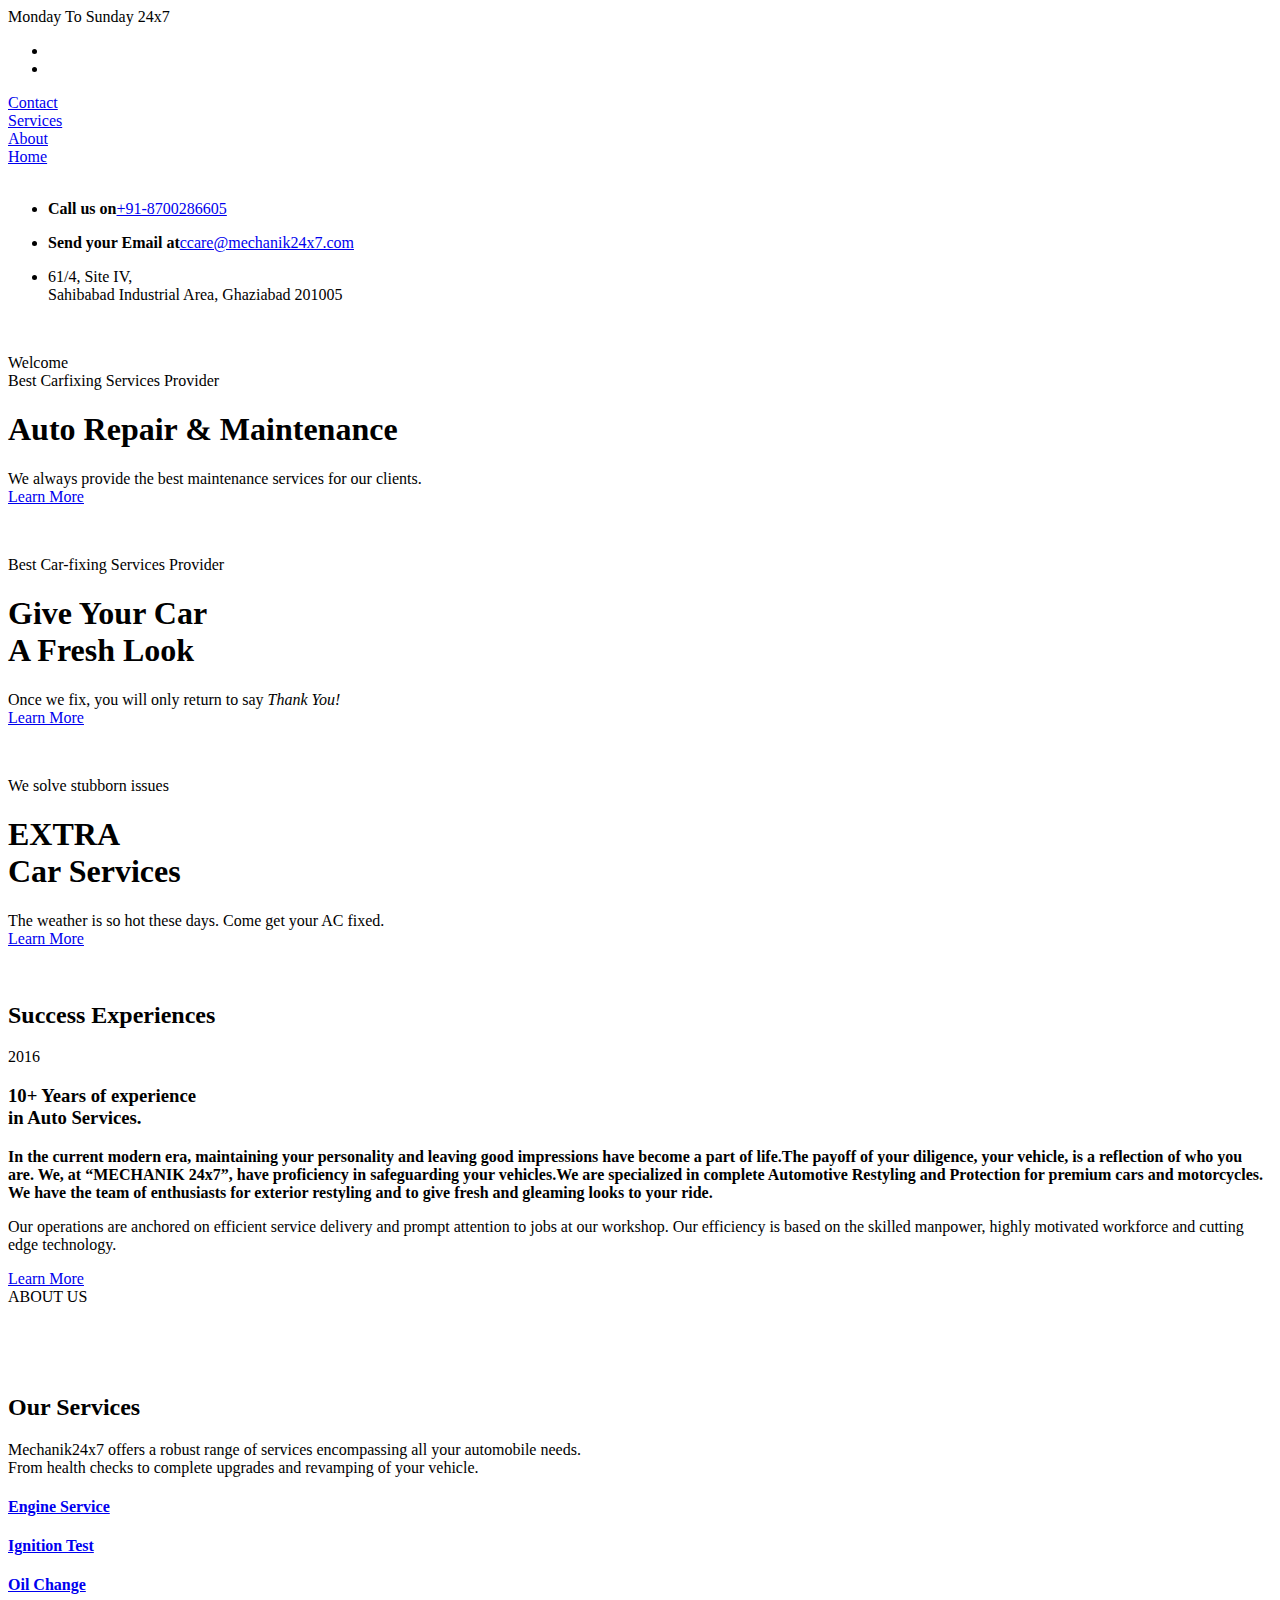
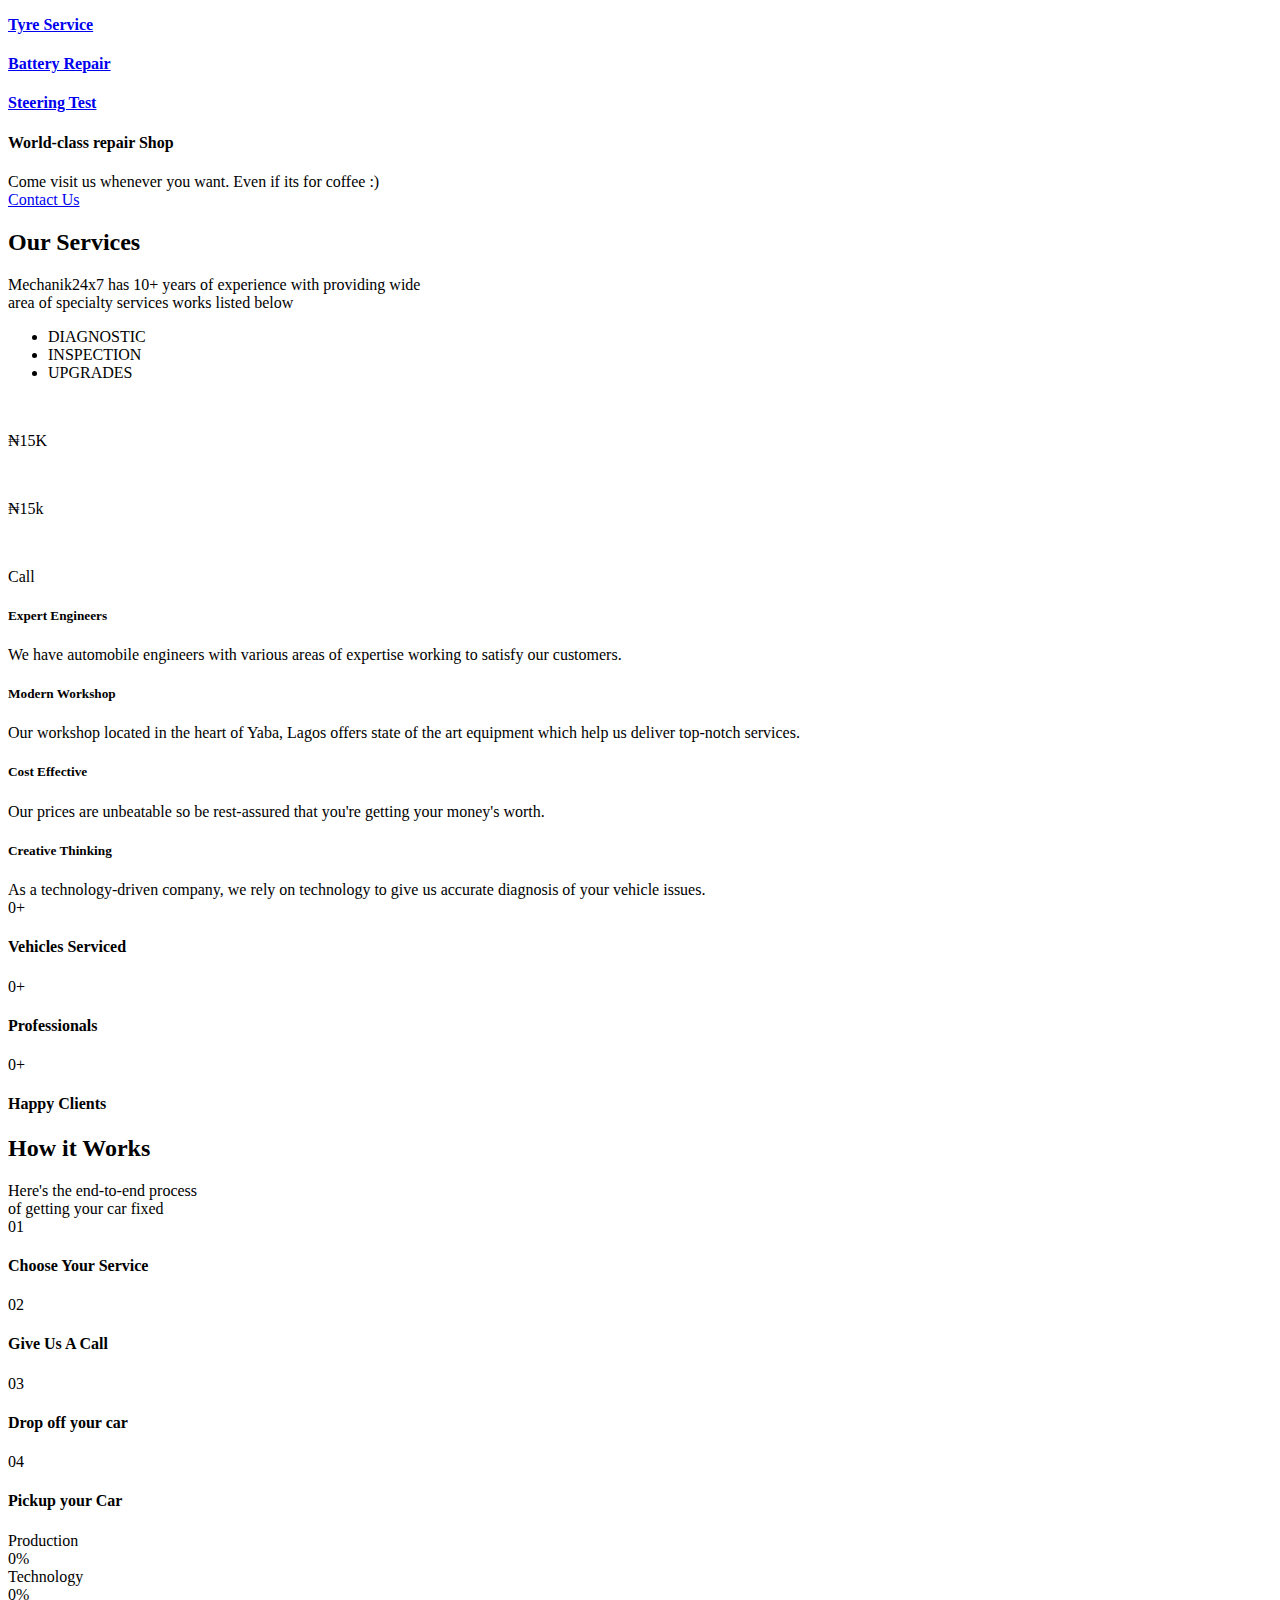
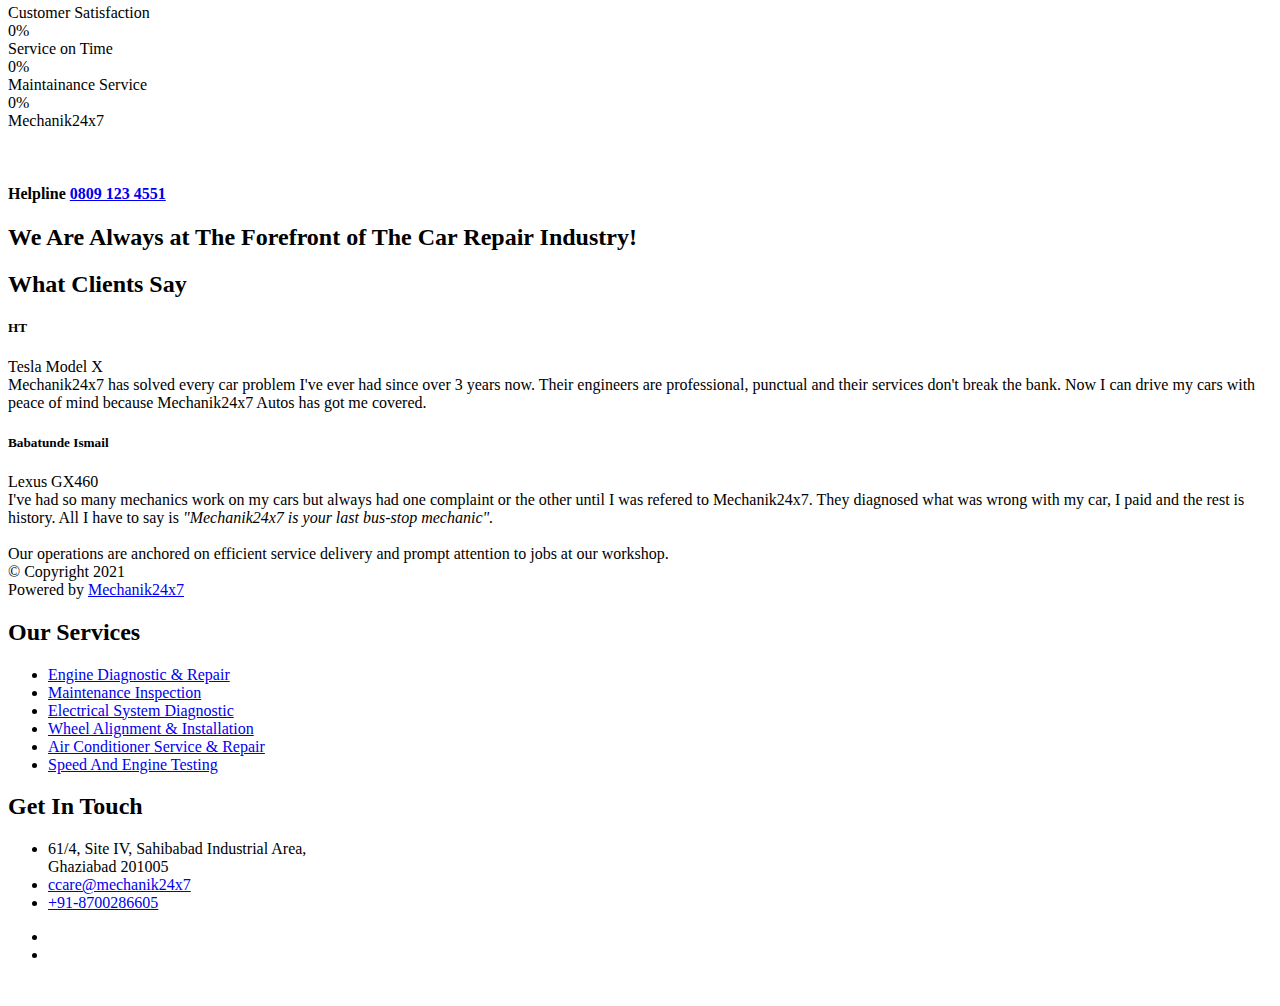
==== index.html @ af76a778 "dd" ====
<!DOCTYPE html>
<html lang="en">
<head>
<meta charset="utf-8">
<title>Mechanik24x7</title>
<meta name="description" content="Mechanik24x7 is your one stop shop for all your car needs. From repairs to upgrades to complete overhaul!">
<meta name="keywords" content="HTML,CSS,XML,JavaScript">
<meta name="author" content="Ishq">
<!-- Stylesheets -->
<link href="css/bootstrap.css" rel="stylesheet">
<link href="css/style.css" rel="stylesheet">
<link href="css/responsive.css" rel="stylesheet">
<!--Color Switcher Mockup-->
<link href="css/color-switcher-design.css" rel="stylesheet">

<link rel="shortcut icon" href="images/favicon.png" type="image/x-icon">
<link rel="icon" href="images/favicon.png" type="image/x-icon">

<!-- Responsive -->
<meta http-equiv="X-UA-Compatible" content="IE=edge">
<meta name="viewport" content="width=device-width, initial-scale=1.0, maximum-scale=1.0, user-scalable=0">
<!--[if lt IE 9]><script src="https://cdnjs.cloudflare.com/ajax/libs/html5shiv/3.7.3/html5shiv.js"></script><![endif]-->
<!--[if lt IE 9]><script src="js/respond.js"></script><![endif]-->

<!-- Favicon 
<link rel="apple-touch-icon" sizes="180x180" href="images/apple-touch-icon.png">
<link rel="icon" type="image/png" sizes="32x32" href="images/favicon-32x32.png">
<link rel="icon" type="image/png" sizes="16x16" href="images/favicon-16x16.png">
<link rel="manifest" href="images/site.webmanifest">-->

</head>

<body>

<div class="page-wrapper">

    <!-- Preloader -->
    <div class="preloader"></div>
    
    <!-- Main Header-->
    <header class="main-header">
        <!--Header Top-->
        <div class="header-top">
            <div class="auto-container clearfix">
                <div class="top-left">
                    <div class="text">Monday To Sunday 24x7</div>
                </div>

                <div class="top-right">
                    <ul class="social-icon-one clearfix">
                        <li><a href="https://web.facebook.com/mechanik24x7/" target="_blank"><i class="fab fa-facebook-f"></i></a></li>
                        <li><a href="https://www.instagram.com/mechanik24x7/" target="_blank"><i class="fab fa-instagram"></i></a></li>
                    </ul>
                    <div class="btn-box">
                        <a href="contact.html" id="appointment-btn" class="theme-btn btn-style-one"><span class="btn-title">Contact <i class="far fa-arrow-alt-circle-right"></i></span></a>
                    </div>
                    <div class="btn-box">
                        <a href="services.html" id="appointment-btn" class="theme-btn btn-style-one"><span class="btn-title">Services <i class="far fa-arrow-alt-circle-right"></i></span></a>
                    </div>
                    <div class="btn-box">
                        <a href="about.html" id="appointment-btn" class="theme-btn btn-style-one"><span class="btn-title">About <i class="far fa-arrow-alt-circle-right"></i></span></a>
                    </div>
                    <div class="btn-box">
                        <a href="index.html" id="appointment-btn" class="theme-btn btn-style-one"><span class="btn-title">Home <i class="far fa-arrow-alt-circle-right"></i></span></a>
                    </div>
                </div>
            </div>
        </div>
        <!-- End Header Top -->

        <!--Header-Upper-->
        <div class="header-upper">
            <div class="auto-container">
                <div class="clearfix">
                    <div class="pull-left logo-outer">
                        <div class="logo"><a href="index.html"><img src="images/logo.png" alt="" title=""></a></div>
                    </div>
                    <div class="pull-right upper-right clearfix">
                        <!--Info Box-->
                        <div class="upper-column info-box">
                            <div class="icon-box"><span class="fa fa-phone-volume"></span></div>
                            <ul>
                                <li><strong>Call us on</strong><a href="tel:">+91-8700286605</a></li>
                            </ul> 
                        </div>

                        <!--Info Box-->
                        <div class="upper-column info-box">
                            <div class="icon-box"><span class="fa fa-envelope"></span></div>
                            <ul>
                                <li><strong>Send your Email at</strong><a href="mailto:ccare@mechanik24x7.com">ccare@mechanik24x7.com</a> </li>
                            </ul>
                        </div>

                        <!--Info Box-->
                        <div class="upper-column info-box">
                            <div class="icon-box"><span class="fa fa-globe"></span></div>
                            <ul>
                                <li>61/4, Site IV, <br>Sahibabad Industrial Area, Ghaziabad 201005</li>
                            </ul> 
                        </div>
                    </div>
                </div>
            </div>
        </div>
        <!--End Header Upper-->

        <!-- Mobile Menu  -->
        <div class="mobile-menu">
            <div class="menu-backdrop"></div>
            <div class="close-btn"><span class="icon flaticon-cancel-1"></span></div>
            
            <!--Here Menu Will Come Automatically Via Javascript / Same Menu as in Header-->
            <nav class="menu-box">
                <div class="nav-logo"><a href="index.html"><img src="images/logo.png" alt="" title=""></a></div>
                
                <ul class="navigation clearfix"><!--Keep This Empty / Menu will come through Javascript--></ul>
            </nav>
        </div><!-- End Mobile Menu -->
    </header>
    <!--End Main Header -->
    
    <!-- Banner Section -->
    <section class="banner-section">
        <span class="float-text">Welcome</span>
        <div class="banner-carousel owl-carousel owl-theme">
            <!-- Slide Item -->
            <div class="slide-item">
                <div class="content-box">
                    <div class="content">
                        <div class="auto-container">
                            <div class="row">
                                <div class="content-column col-lg-4 col-md-12">                                 
                                    <span class="title">Best Carfixing Services Provider</span>
                                    <h1>Auto Repair &amp; <span>Maintenance</span></h1>
                                    <div class="text">We always provide the best maintenance services for our clients.</div>
                                    <div class="btn-box">
                                        <a href="#services" class="theme-btn btn-style-one"><span class="btn-title">Learn More</span></a>
                                    </div>
                                </div>
                                <div class="image-column col-lg-8 col-md-12">
                                    <div class="image-box">
                                        <figure class="image"><img src="images/main-slider/image-1.png" alt=""></figure>
                                    </div>
                                </div>
                            </div>
                        </div>
                    </div>
                </div>
            </div>

            <!-- Slide Item -->
            <div class="slide-item">
                <div class="content-box">
                    <div class="content">
                        <div class="auto-container">
                            <div class="row">
                                <div class="content-column col-lg-4 col-md-12">
                                    <span class="title">Best Car-fixing Services Provider</span>
                                    <h1>Give Your Car <br><span>A Fresh Look</span></h1>
                                    <div class="text">Once we fix, you will only return to say <i>Thank You!</i></div>
                                    <div class="btn-box">
                                        <a href="#services" class="theme-btn btn-style-one"><span class="btn-title">Learn More</span></a>
                                    </div>
                                </div>
                                <div class="image-column col-lg-8 col-md-12">
                                    <div class="image-box">
                                        <figure class="image"><img src="images/main-slider/image-2.png" alt=""></figure>
                                    </div>
                                </div>
                            </div>
                        </div>
                    </div>
                </div>
            </div>

            <!-- Slide Item -->
            <div class="slide-item">
                <div class="content-box">
                    <div class="content">
                        <div class="auto-container">
                            <div class="row">
                                <div class="content-column col-lg-4 col-md-12">
                                    <span class="title">We solve stubborn issues</span>
                                    <h1>EXTRA<br> <span>Car Services</span></h1>
                                    <div class="text">The weather is so hot these days. Come get your AC fixed.</div>
                                    <div class="btn-box">
                                        <a href="#services" class="theme-btn btn-style-one"><span class="btn-title">Learn More</span></a>
                                    </div>
                                </div>
                                <div class="image-column col-lg-8 col-md-12">
                                    <div class="image-box">
                                        <figure class="image"><img src="images/main-slider/image-3.png" alt=""></figure>
                                    </div>
                                </div>
                            </div>
                        </div>
                    </div>
                </div>
            </div>
        </div>
    </section>
    <!--END Banner Section -->

    <!-- About Us -->
    <section class="about-us">
        <div class="auto-container">
            <div class="row clearfix">
                <!-- Content Column -->
                <div class="content-column col-lg-6 col-md-12 col-sm-12 order-2">
                    <div class="inner-column">
                        <h2>Success Experiences</h2>
                        <div class="about-years"><span>2016</span><h3> 10+ Years of experience <br>in Auto Services.</h3></div>
                        <div class="text-box">
                            <strong>In the current modern era, maintaining your personality
                                and leaving good impressions have become a part of
                                life.The payoff of your diligence, your vehicle, is a
                                reflection of who you are. We, at “MECHANIK 24x7”, have
                                proficiency in safeguarding your vehicles.We are
                                specialized in complete Automotive Restyling and
                                Protection for premium cars and motorcycles. We have
                                the team of enthusiasts for exterior restyling and to give
                                fresh and gleaming looks to your ride.</strong>
                            <p>Our operations are anchored on efficient service delivery and prompt attention to jobs at our workshop. Our efficiency is based on the skilled manpower, highly motivated workforce and cutting edge technology.</p>
                        </div>
                        <div class="btn-box">
                            <a href="about.html" class="theme-btn btn-style-one"><span class="btn-title">Learn More</span></a>
                        </div>
                    </div>
                </div>

                <div class="image-column col-lg-6 col-md-12 col-sm-12">
                    <div class="inner-column">
                        <span class="float-text">ABOUT US</span>
                        <figure class="image"><a href="images/resource/about-img-1.jpg" class="lightbox-image" data-fancybox="images"><img src="images/resource/about-img-1.jpg" alt=""></a></figure>
                        <figure class="image-2"><a href="images/resource/about-img-2.jpg" class="lightbox-image" data-fancybox="images"><img src="images/resource/about-img-2.jpg" alt=""></a></figure>
                    </div>
                </div>
            </div>
        </div>
    </section>
    <!-- End About Us -->

    <!-- Services Section -->
    <section class="services-section" id="services">
        <div class="auto-container">
            <div class="sec-title text-center">
                <h2>Our Services</h2>
                <span class="devider"><span></span></span>
                <div class="text">Mechanik24x7 offers a robust range of services encompassing all your automobile needs. <br/>From health checks to complete upgrades and revamping of your vehicle.</div>
            </div>

            <div class="row">

                <!-- Service Block -->
                <div class="service-block col-lg-4 col-md-6 col-sm-12">
                    <div class="inner-box">
                        <div class="icon-box"><span class="icon icon-engine-2"></span></div>
                        <h4><a href="#">Engine Service</a></h4>
                    </div>
                </div>

                <!-- Service Block -->
                <div class="service-block col-lg-4 col-md-6 col-sm-12">
                    <div class="inner-box">
                        <div class="icon-box"><span class="icon icon-wrench"></span></div>
                        <h4><a href="#">Ignition Test</a></h4>
                    </div>
                </div>

                <!-- Service Block -->
                <div class="service-block col-lg-4 col-md-6 col-sm-12">
                    <div class="inner-box">
                        <div class="icon-box"><span class="icon icon-oil"></span></div>
                        <h4><a href="#">Oil Change</a></h4>
                    </div>
                </div>

                <!-- Service Block -->
                <div class="service-block col-lg-4 col-md-6 col-sm-12">
                    <div class="inner-box">
                        <div class="icon-box"><span class="icon icon-tyre-2"></span></div>
                        <h4><a href="#">Tyre Service</a></h4>
                    </div>
                </div>

                <!-- Service Block -->
                <div class="service-block col-lg-4 col-md-6 col-sm-12">
                    <div class="inner-box">
                        <div class="icon-box"><span class="icon icon-battery-2"></span></div>
                        <h4><a href="#">Battery Repair</a></h4>
                    </div>
                </div>

                <!-- Service Block -->
                <div class="service-block col-lg-4 col-md-6 col-sm-12">
                    <div class="inner-box">
                        <div class="icon-box"><span class="icon icon-steering"></span></div>
                        <h4><a href="#">Steering Test</a></h4>
                    </div>
                </div>
            </div>
        </div>
    </section>
    <!--End Services Section -->

    <!-- Call to Action -->
    <section class="call-to-action" style="background-image: url('images/background/4.jpg');">
        <div class="auto-container">
            <div class="row">
                <div class="title-column col-lg-8 col-md-12 col-sm-12">
                    <div class="inner">
                        <span class="icon icon-certificate"></span>
                        <h4>World-class repair Shop</h4>
                        <div class="text">Come visit us whenever you want. Even if its for coffee :)</div>
                    </div>
                </div>
                <div class="btn-column col-lg-4 col-md-12 col-sm-12">
                    <div class="inner">
                        <a href="#footer" class="theme-btn btn-style-one"><span class="btn-title"> Contact Us <i class="far fa-arrow-alt-circle-right"></i></span></a>
                    </div>
                </div>
            </div>
        </div>
    </section>
    <!-- End Call to Action -->

    <!-- Features Section -->
    <section class="features-section">
        <div class="auto-container">
            <div class="sec-title text-center">
                <h2>Our Services</h2>
                <span class="devider"><span></span></span>
                <div class="text">Mechanik24x7 has 10+ years of experience with providing wide <br>area of specialty services works listed below</div>
            </div>

            <div class="row">
                <!-- Tabs Column -->
                <div class="tabs-column col-lg-7 col-md-12">
                    <!-- Features Tab -->
                    <div class="feature-tabs tabs-box text-center">

                        <!--Tab Btns-->
                        <ul class="tab-btns tab-buttons clearfix">
                            <li data-tab="#feature-tab-1" class="tab-btn active-btn">DIAGNOSTIC</li>
                            <li data-tab="#feature-tab-2" class="tab-btn ">INSPECTION</li>
                            <li data-tab="#feature-tab-3" class="tab-btn ">UPGRADES</li>
                        </ul>

                        <!--Tabs Container-->
                        <div class="tabs-content">
                            
                            <!--Tab / Active Tab-->
                            <div class="tab active-tab" id="feature-tab-1">
                                <div class="inner-box">
                                    <div class="image-box">
                                        <figure><img src="images/resource/image-diagnostic.png" alt=""></figure>
                                    </div>
                                    <div class="price">₦15K</div>
                                </div>
                            </div>

                            <!-- Tab -->
                            <div class="tab" id="feature-tab-2">
                                <div class="inner-box">
                                    <div class="image-box">
                                        <figure><img src="images/resource/image-inspection.png" alt=""></figure>
                                    </div>
                                    <div class="price">₦15k</div>
                                </div>
                            </div>

                            <!-- Tab -->
                            <div class="tab" id="feature-tab-3">
                                <div class="inner-box">
                                    <div class="image-box">
                                        <figure><img src="images/resource/image-upgrade.png" alt=""></figure>
                                    </div>
                                    <div class="price">Call</div>
                                </div>
                            </div>
                        </div>
                    </div>
                </div>

                <!-- Feature Column -->
                <div class="Features-column col-lg-5 col-md-12">
                    <div class="inner-column">
                        <!-- Feature Block Two -->
                        <div class="feature-block-four">
                            <div class="inner-box">
                                <span class="icon flaticon-wrench"></span>
                                <h5>Expert Engineers</h5>
                                <div class="text">We have automobile engineers with various areas of expertise working to satisfy our customers.</div>
                            </div>
                        </div>

                        <!-- Feature Block Two -->
                        <div class="feature-block-four">
                            <div class="inner-box">
                                <span class="icon flaticon-check-engine"></span>
                                <h5>Modern Workshop</h5>
                                <div class="text">Our workshop located in the heart of Yaba, Lagos offers state of the art equipment which help us deliver top-notch services. </div>
                            </div>
                        </div>

                        <!-- Feature Block Two -->
                        <div class="feature-block-four">
                            <div class="inner-box">
                                <span class="icon flaticon-wallet"></span>
                                <h5>Cost Effective</h5>
                                <div class="text">Our prices are unbeatable so be rest-assured that you're getting your money's worth.</div>
                            </div>
                        </div>

                        <!-- Feature Block Two -->
                        <div class="feature-block-four">
                            <div class="inner-box">
                                <span class="icon flaticon-brain"></span>
                                <h5>Creative Thinking</h5>
                                <div class="text">As a technology-driven company, we rely on technology to give us accurate diagnosis of your vehicle issues.</div>
                            </div>
                        </div>
                    </div>
                </div>
            </div>
        </div>
    </section>
    <!-- End Features Section -->

    <!-- Fun Fact Section -->
    <section class="fun-fact-section">
        <div class="auto-container">
            <div class="fact-counter">
                <div class="row clearfix">
                    <!--Column-->
                    <div class="counter-column col-lg-4 col-md-6 col-sm-12">
                        <div class="count-box"><span class="count-text" data-speed="3000" data-stop="300">0</span>+</div>
                        <h4 class="counter-title">Vehicles Serviced</h4>
                    </div>

                    <!--Column-->
                    <div class="counter-column col-lg-4 col-md-6 col-sm-12">
                        <div class="count-box"><span class="count-text" data-speed="3000" data-stop="12">0</span>+</div>
                        <h4 class="counter-title">Professionals</h4>
                    </div>

                    <!--Column-->
                    <div class="counter-column col-lg-4 col-md-6 col-sm-12">
                        <div class="count-box"><span class="count-text" data-speed="3000" data-stop="200">0</span>+</div>
                        <h4 class="counter-title">Happy Clients</h4>
                    </div>
                </div>
            </div>
        </div>
    </section>
    <!--End Fun Fact Section -->

    <!-- Work Section -->
    <section class="work-section">
        <div class="auto-container">
            <div class="sec-title text-center">
                <h2>How it Works</h2>
                <span class="devider"><span></span></span>
                <div class="text">Here's the end-to-end process <br>of getting your car fixed</div>
            </div>

            <div class="row">
                <!-- Work Block -->
                <div class="work-block col-lg-3 col-md-6 col-sm-12">
                    <div class="inner-box">
                        <span class="count">01</span>
                        <h4>Choose Your Service</h4>
                    </div>
                </div>

                <!-- Work Block -->
                <div class="work-block col-lg-3 col-md-6 col-sm-12">
                    <div class="inner-box">
                        <span class="count">02</span>
                        <h4>Give Us A Call</h4>
                    </div>
                </div>

                <!-- Work Block -->
                <div class="work-block col-lg-3 col-md-6 col-sm-12">
                    <div class="inner-box">
                        <span class="count">03</span>
                        <h4>Drop off your car</h4>
                    </div>
                </div>

                <!-- Work Block -->
                <div class="work-block col-lg-3 col-md-6 col-sm-12">
                    <div class="inner-box">
                        <span class="count">04</span>
                        <h4>Pickup your Car</h4>
                    </div>
                </div>
            </div>
        </div>
    </section>
    <!-- End Work Section -->

    <!-- FAQ's Section -->
    <section class="faq-section style-two">
        <div class="auto-container">
            <div class="row clearfix">
                <!-- Skill Column -->
                <div class="skill-column col-lg-6 col-md-12 col-sm-12 order-2">
                    <div class="inner-column">
                        <!--Skills-->
                        <div class="skills">
                            <!--Skill Item-->
                            <div class="skill-item">
                                <div class="skill-header clearfix">
                                    <div class="skill-title"><span class="icon fa fa-cubes"></span> Production</div>
                                    <div class="skill-percentage"><div class="count-box"><span class="count-text" data-speed="3000" data-stop="90">0</span>%</div></div>
                                </div>
                                <div class="skill-bar">
                                    <div class="bar-inner"><div class="bar progress-line" data-width="90"></div></div>
                                </div>
                            </div>

                            <!--Skill Item-->
                            <div class="skill-item">
                                <div class="skill-header clearfix">
                                    <div class="skill-title"><span class="icon fa fa-cog"></span> Technology</div>
                                    <div class="skill-percentage"><div class="count-box"><span class="count-text" data-speed="3000" data-stop="85">0</span>%</div></div>
                                </div>
                                <div class="skill-bar">
                                    <div class="bar-inner"><div class="bar progress-line" data-width="85"></div></div>
                                </div>
                            </div>

                            <!--Skill Item-->
                            <div class="skill-item">
                                <div class="skill-header clearfix">
                                    <div class="skill-title"><span class="icon far fa-smile"></span> </div>
                                    <div class="skill-title">Customer Satisfaction</div>
                                    <div class="skill-percentage"><div class="count-box"><span class="count-text" data-speed="3000" data-stop="95">0</span>%</div></div>
                                </div>
                                <div class="skill-bar">
                                    <div class="bar-inner"><div class="bar progress-line" data-width="95"></div></div>
                                </div>
                            </div>

                            <!--Skill Item-->
                            <div class="skill-item">
                                <div class="skill-header clearfix">
                                    <div class="skill-title"><span class="icon far fa-clock"></span> Service on Time</div>
                                    <div class="skill-percentage"><div class="count-box"><span class="count-text" data-speed="3000" data-stop="80">0</span>%</div></div>
                                </div>
                                <div class="skill-bar">
                                    <div class="bar-inner"><div class="bar progress-line" data-width="80"></div></div>
                                </div>
                            </div>

                            <!--Skill Item-->
                            <div class="skill-item">
                                <div class="skill-header clearfix">
                                    <div class="skill-title"><span class="icon fa fa-headphones"></span> Maintainance Service</div>
                                    <div class="skill-percentage"><div class="count-box"><span class="count-text" data-speed="3000" data-stop="100">0</span>%</div></div>
                                </div>
                                <div class="skill-bar">
                                    <div class="bar-inner"><div class="bar progress-line" data-width="100"></div></div>
                                </div>
                            </div>
                        </div>
                    </div>
                </div> 

                <!-- Image Column -->
                <div class="image-column col-lg-6 col-md-12 col-sm-12">
                    <div class="inner-column">
                        <span class="float-text">Mechanik24x7</span>
                        <figure class="image"><img src="images/resource/man-3.png" alt=""></figure>
                        <div class="caption-box">
                            <h4> Helpline <a href="tel:0809 123 4551">0809 123 4551</a></h4>
                        </div>
                    </div>
                </div>
            </div>
        </div>
    </section>
    <!-- End FAQ's Section -->

    <!-- Video Section -->
    <section class="video-section-two">
        <div class="auto-container">
            <div class="content-box">
                <h2>We Are Always at The Forefront of The <span>Car Repair Industry!</span></h2>
            </div>
        </div>
    </section>
    <!--End Video Section -->

    <!-- Pricing Section
    <section class="pricing-section">
        <div class="auto-container">
            <div class="sec-title text-center">
                <h2>Choose Your Plan</h2>
                <span class="devider"><span></span></span>
                <div class="text">Fixomiz has 18+ years of experience with providing wide <br>area of specialty services works listed below</div>
            </div>

            <div class="row">
                <!-- Pricing Block 
                <div class="pricing-block col-lg-4 col-md-6 col-sm-12">
                    <div class="inner-box">
                        <figure class="image"><img src="images/resource/price-basic.png" alt=""></figure>
                        <span class="title">Basic</span>
                        <ul class="features">
                            <li>Clutch and Gear Box Service</li>
                            <li>AC and Electrical Service</li>
                            <li>Wheel & Steering Checkup</li>
                            <li>Water Wash & Oil Level</li>
                        </ul>
                        <h4 class="price">$29.<small>99</small></h4>
                        <div class="btn-box">
                            <a href="contact.html" class="theme-btn btn-style-one"><span class="btn-title">Choose Plan</span></a>
                        </div>
                    </div>
                </div>

                <!-- Pricing Block 
                <div class="pricing-block col-lg-4 col-md-6 col-sm-12">
                    <div class="inner-box">
                        <figure class="image"><img src="images/resource/price-advance.png" alt=""></figure>
                        <span class="title">Standard</span>
                        <ul class="features">
                            <li>Clutch and Gear Box Service</li>
                            <li>AC and Electrical Service</li>
                            <li>Wheel & Steering Checkup</li>
                            <li>Water Wash & Oil Level</li>
                        </ul>
                        <h4 class="price">$39.<small>99</small></h4>
                        <div class="btn-box">
                            <a href="contact.html" class="theme-btn btn-style-one"><span class="btn-title">Choose Plan</span></a>
                        </div>
                    </div>
                </div>

                <!-- Pricing Block 
                <div class="pricing-block col-lg-4 col-md-6 col-sm-12">
                    <div class="inner-box">
                        <figure class="image"><img src="images/resource/price-premium.png" alt=""></figure>
                        <span class="title">Advanced</span>
                        <ul class="features">
                            <li>Clutch and Gear Box Service</li>
                            <li>AC and Electrical Service</li>
                            <li>Wheel & Steering Checkup</li>
                            <li>Water Wash & Oil Level</li>
                        </ul>
                        <h4 class="price">$59.<small>99</small></h4>
                        <div class="btn-box">
                            <a href="contact.html" class="theme-btn btn-style-one"><span class="btn-title">Choose Plan</span></a>
                        </div>
                    </div>
                </div>
            </div>
        </div>
    </section>
    End Pricing Section -->

    <!-- Testimonial Section -->
    <section class="testimonial-section">
        <div class="auto-container">
            <div class="sec-title text-center">
                <h2>What Clients Say</h2>
                <span class="devider"><span></span></span>

            <div class="outer-box">
                <div class="testimonial-carousel owl-carousel owl-theme">
                    <!-- Testimonial Block -->
                    <div class="testimonial-block">
                        <div class="inner-box">
                            <div class="info-box">
                                <h5 class="name">HT</h5>
                                <span class="vehicle">Tesla Model X</span>
                            </div>
                            <div class="text">Mechanik24x7 has solved every car problem I've ever had since over 3 years now. Their engineers are professional, punctual and their services don't break the bank. Now I can drive my cars with peace of mind because Mechanik24x7 Autos has got me covered.</div>
                        </div>
                    </div>

                    <!-- Testimonial Block -->
                    <div class="testimonial-block">
                        <div class="inner-box">
                            <div class="info-box">
                                <h5 class="name">Babatunde Ismail</h5>
                                <span class="vehicle">Lexus GX460</span>
                            </div>
                            <div class="text">I've had so many mechanics work on my cars but always had one complaint or the other until I was refered to Mechanik24x7. They diagnosed what was wrong with my car, I paid and the rest is history. All I have to say is <i>"Mechanik24x7 is your last bus-stop mechanic".</i></div>
                        </div>
                    </div>

                </div>
                
            </div>
        </div>
    </section>
    <!--End Testimonial Section -->

    <!--Main Footer-->
    <footer class="main-footer" id="footer">
        <div class="auto-container">
            <div class="widgets-outer">
                <!--Widgets Section-->
                <div class="widgets-section">
                    <div class="row clearfix">
                        <!--Footer Column-->
                        <div class="footer-column col-lg-4 col-md-12 col-sm-12">
                            <div class="footer-widget logo-widget">
                                <div class="logo"><a href="index.html"><img src="images/logo.png" alt="" /></a></div>
                                <div class="text">Our operations are anchored on efficient service delivery and prompt attention to jobs at our workshop.</div>
                                <div class="copyright">© Copyright 2021 <br></div>
                                <div class="copyright">Powered by <a href="https://www.mechanik24x7.com" target="_blank">Mechanik24x7</a></div>
                            </div>
                        </div>

                        <!--Footer Column-->
                        <div class="footer-column col-lg-4 col-md-6 col-sm-12">
                            <div class="footer-widget links-widget">
                                <h2 class="widget-title">Our Services</h2>
                                <div class="widget-content">
                                    <ul class="list clearfix">
                                        <li><a href="#">Engine Diagnostic & Repair</a></li>
                                        <li><a href="#">Maintenance Inspection</a></li>
                                        <li><a href="#">Electrical System Diagnostic</a></li>
                                        <li><a href="#">Wheel Alignment & Installation</a></li>
                                        <li><a href="#">Air Conditioner Service & Repair</a></li>
                                        <li><a href="#">Speed And Engine Testing</a></li>
                                    </ul>
                                </div>
                            </div>
                        </div>                          

                        <!--Footer Column-->
                        <div class="footer-column col-lg-4 col-md-6 col-sm-12">
                            <div class="footer-widget contact-widget">
                                <h2 class="widget-title">Get In Touch</h2>
                                <div class="widget-content">
                                    <ul class="contact-info-list">
                                        <li><span class="fa fa-location-arrow"></span> 61/4, Site IV, Sahibabad Industrial Area,<br> Ghaziabad 201005</li>
                                        <li><span class="fa fa-envelope-open"></span><a href="mailto:ccare@mechanik24x7.com">ccare@mechanik24x7</a></li>
                                        <li><span class="fa fa-phone"></span><a href="tel:+91-8700286605">+91-8700286605</a></li>
                                    </ul>
                                </div>

                                <ul class="social-icon-two">
                                    <li><a href="https://web.facebook.com/mechanik24x7/" target="_blank"><span class="fab fa-facebook-f"></span></a></li>
                                    <li><a href="https://www.instagram.com/mechanik24x7/" target="_blank"><span class="fab fa-instagram"></span></a></li>
                                </ul>
                            </div>
                        </div>
                    </div>
                </div>
                
                <div class="man-image"><img src="images/resource/man-2.png" alt=""></div>
            </div>
        </div>
    </footer>
    <!--End Main Footer-->

</div><!-- Page Wrapper -->

<!-- Color Palate / Color Switcher
<div class="color-palate">
    <div class="inner-palate">
        <div class="color-trigger"><i class="fa fa-cog"></i></div>
        <div class="color-palate-head"><h5>GET AN AWESOME START!</h5></div>
        <div class="lower-options">
            <h6>RTL Supported</h6>
            <ul class="rtl-version option-box"> <li class="active">LTR</li> <li class="rtl">RTL</li> </ul>
            <h6>Box &amp; Wide layout</h6>
            <ul class="box-version option-box"> <li class="active">Wide</li> <li class="box">Boxed</li> </ul>
            <div class="box-mode-bg">
                <h6>Boxed Mode Backgrounds</h6>
                <ul class="clearfix"> 
                    <li class="active" style="background-image: url('images/background/boxed-bg/1.png');"></li>
                    <li style="background-image: url('images/background/boxed-bg/2.png');"></li>
                    <li style="background-image: url('images/background/boxed-bg/3.png');"></li>
                    <li style="background-image: url('images/background/boxed-bg/4.png');"></li>
                    <li style="background-image: url('images/background/boxed-bg/5.png');"></li>
                    <li style="background-image: url('images/background/boxed-bg/6.png');"></li>
                    <li style="background-image: url('images/background/boxed-bg/7.png');"></li>
                    <li style="background-image: url('images/background/boxed-bg/8.png');"></li>
                </ul>
            </div>
            <div class="palate-foo">
                <span>You will find much more options for colors and styling in admin panel. This color picker is used only for demonstation purposes.</span>
            </div>
            <a href="#" class="purchase-btn">Purchase now</a>
        </div>
    </div>
</div>End Color Switcher -->

<!-- Scroll To Top -->
<div class="scroll-to-top scroll-to-target" data-target="html"><span class="fa fa-angle-up"></span></div>

<script src="js/jquery.js"></script> 
<script src="js/popper.min.js"></script>
<script src="js/bootstrap.min.js"></script>
<script src="js/jquery.fancybox.js"></script>
<script src="js/owl.js"></script>
<script src="js/wow.js"></script>
<script src="js/appear.js"></script>
<script src="js/jquery.modal.min.js"></script>
<script src="js/script.js"></script>
<!-- Color Setting -->
<script src="js/color-settings.js"></script>
</body>
</html>
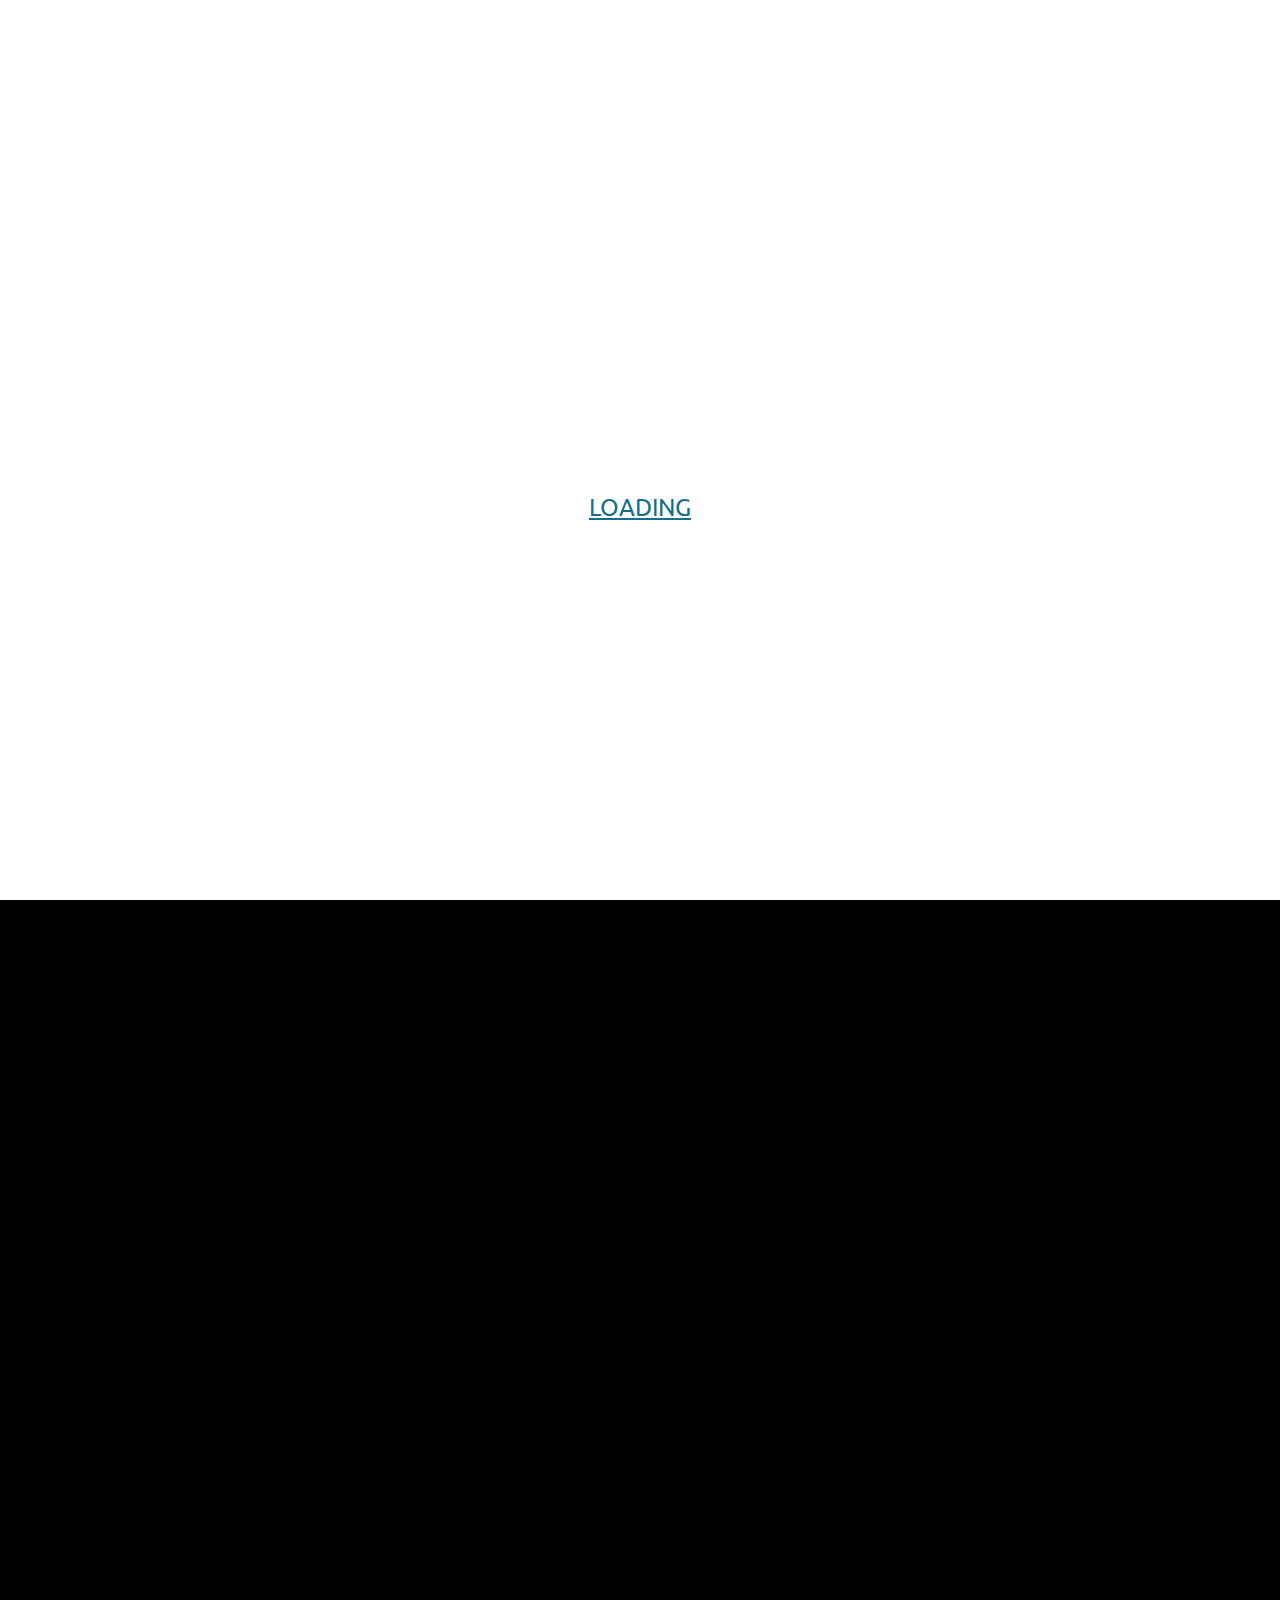
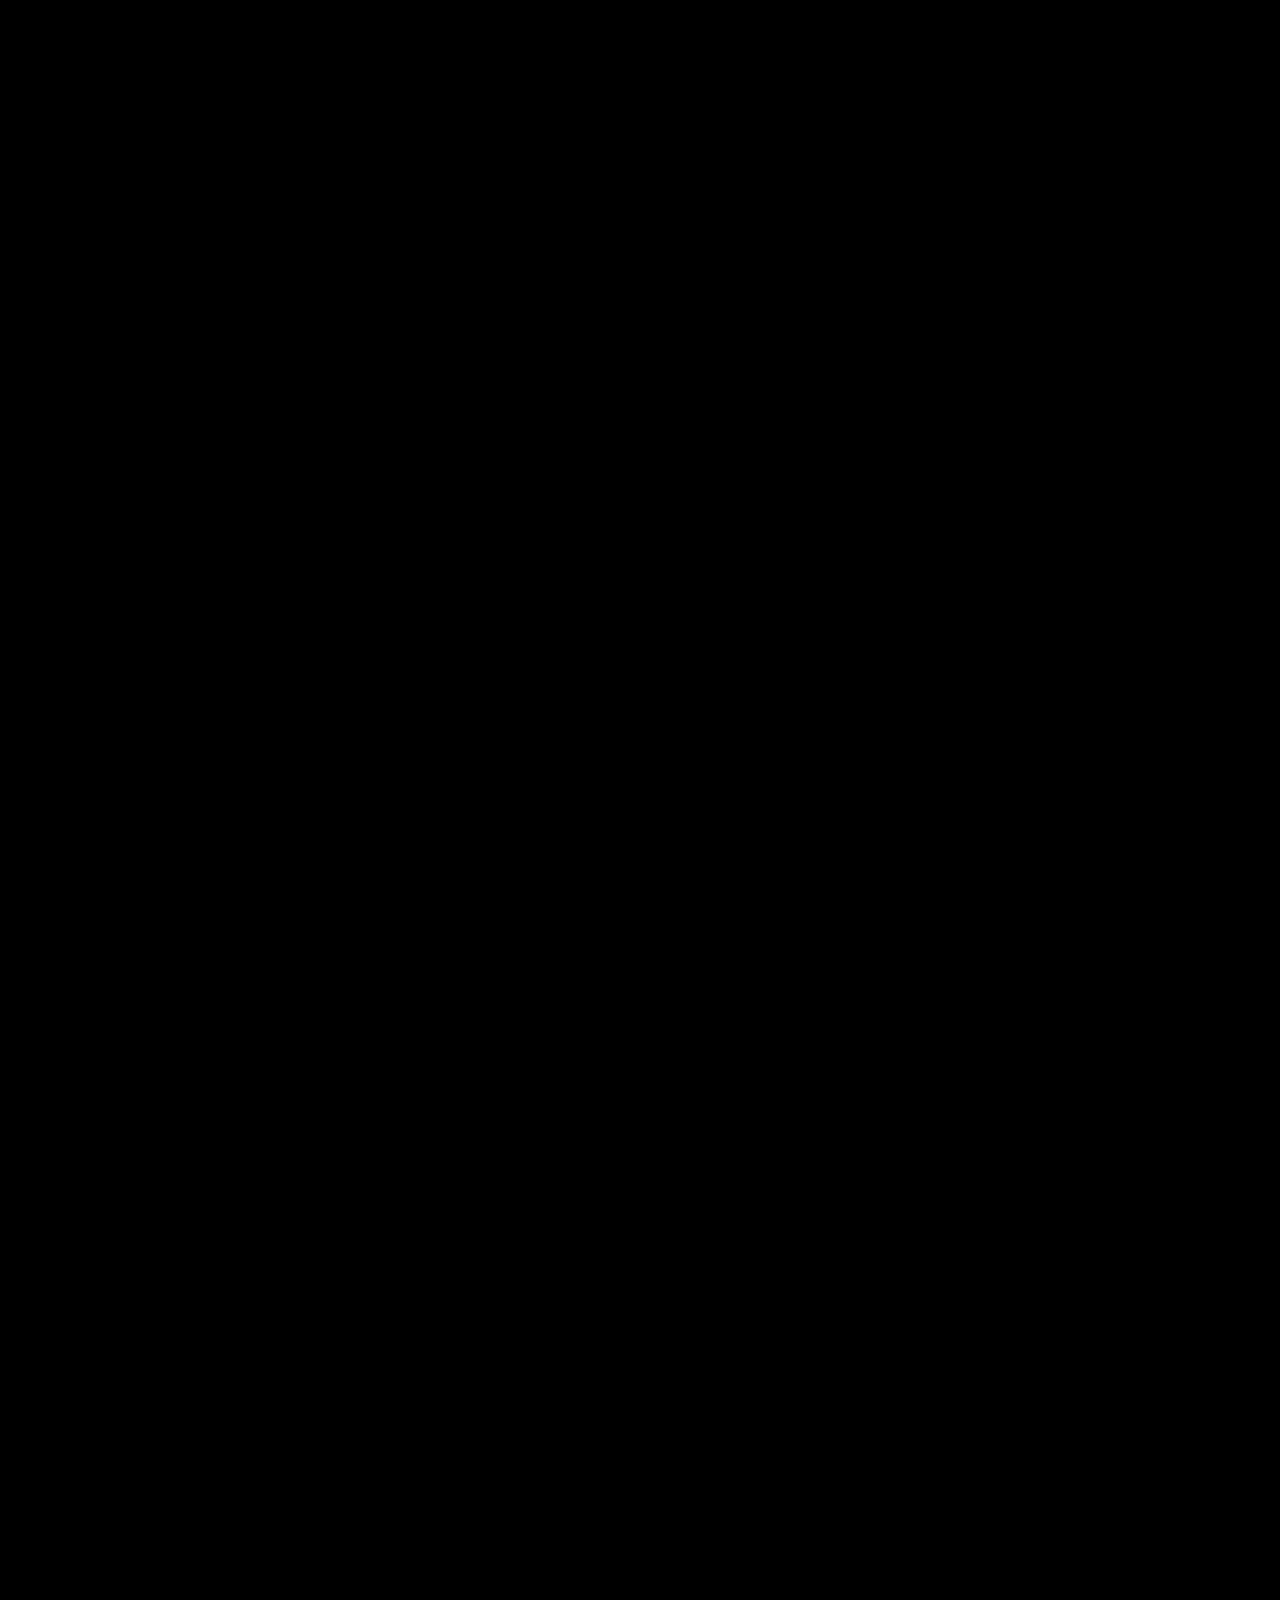
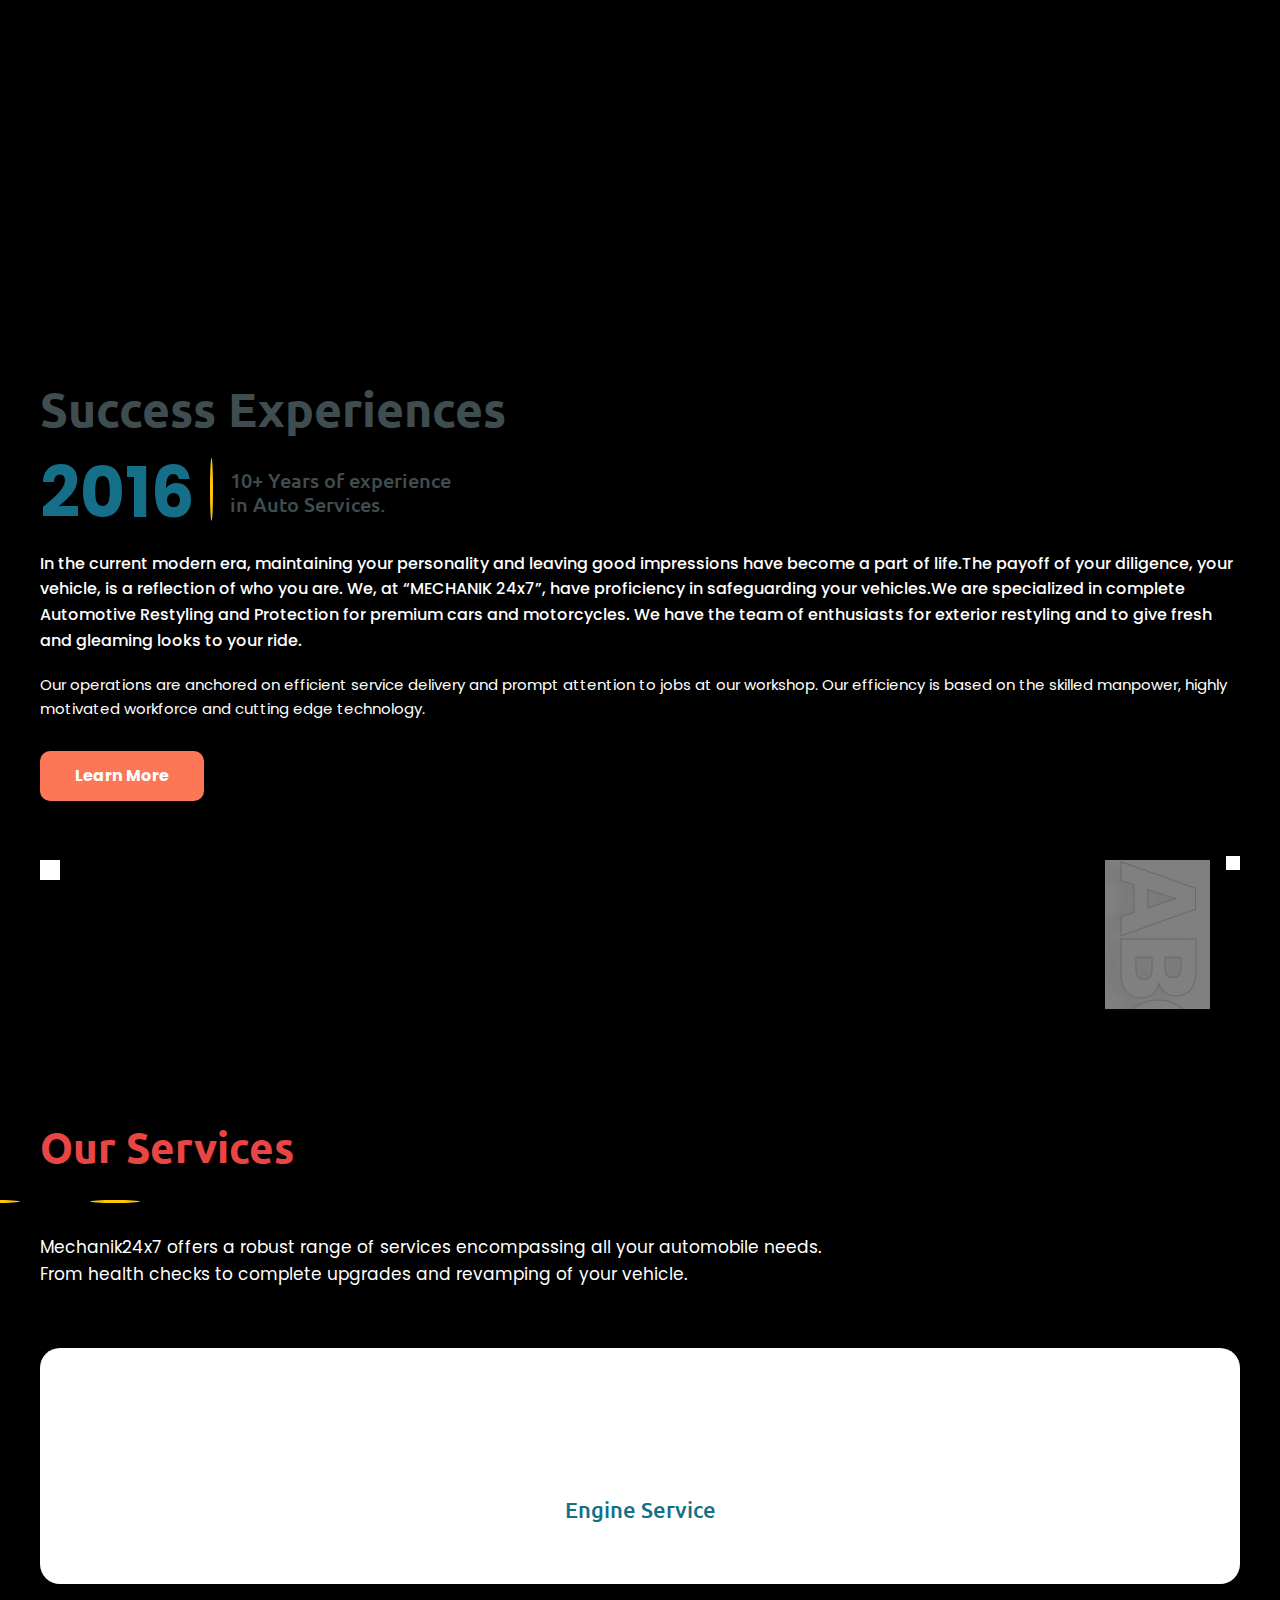
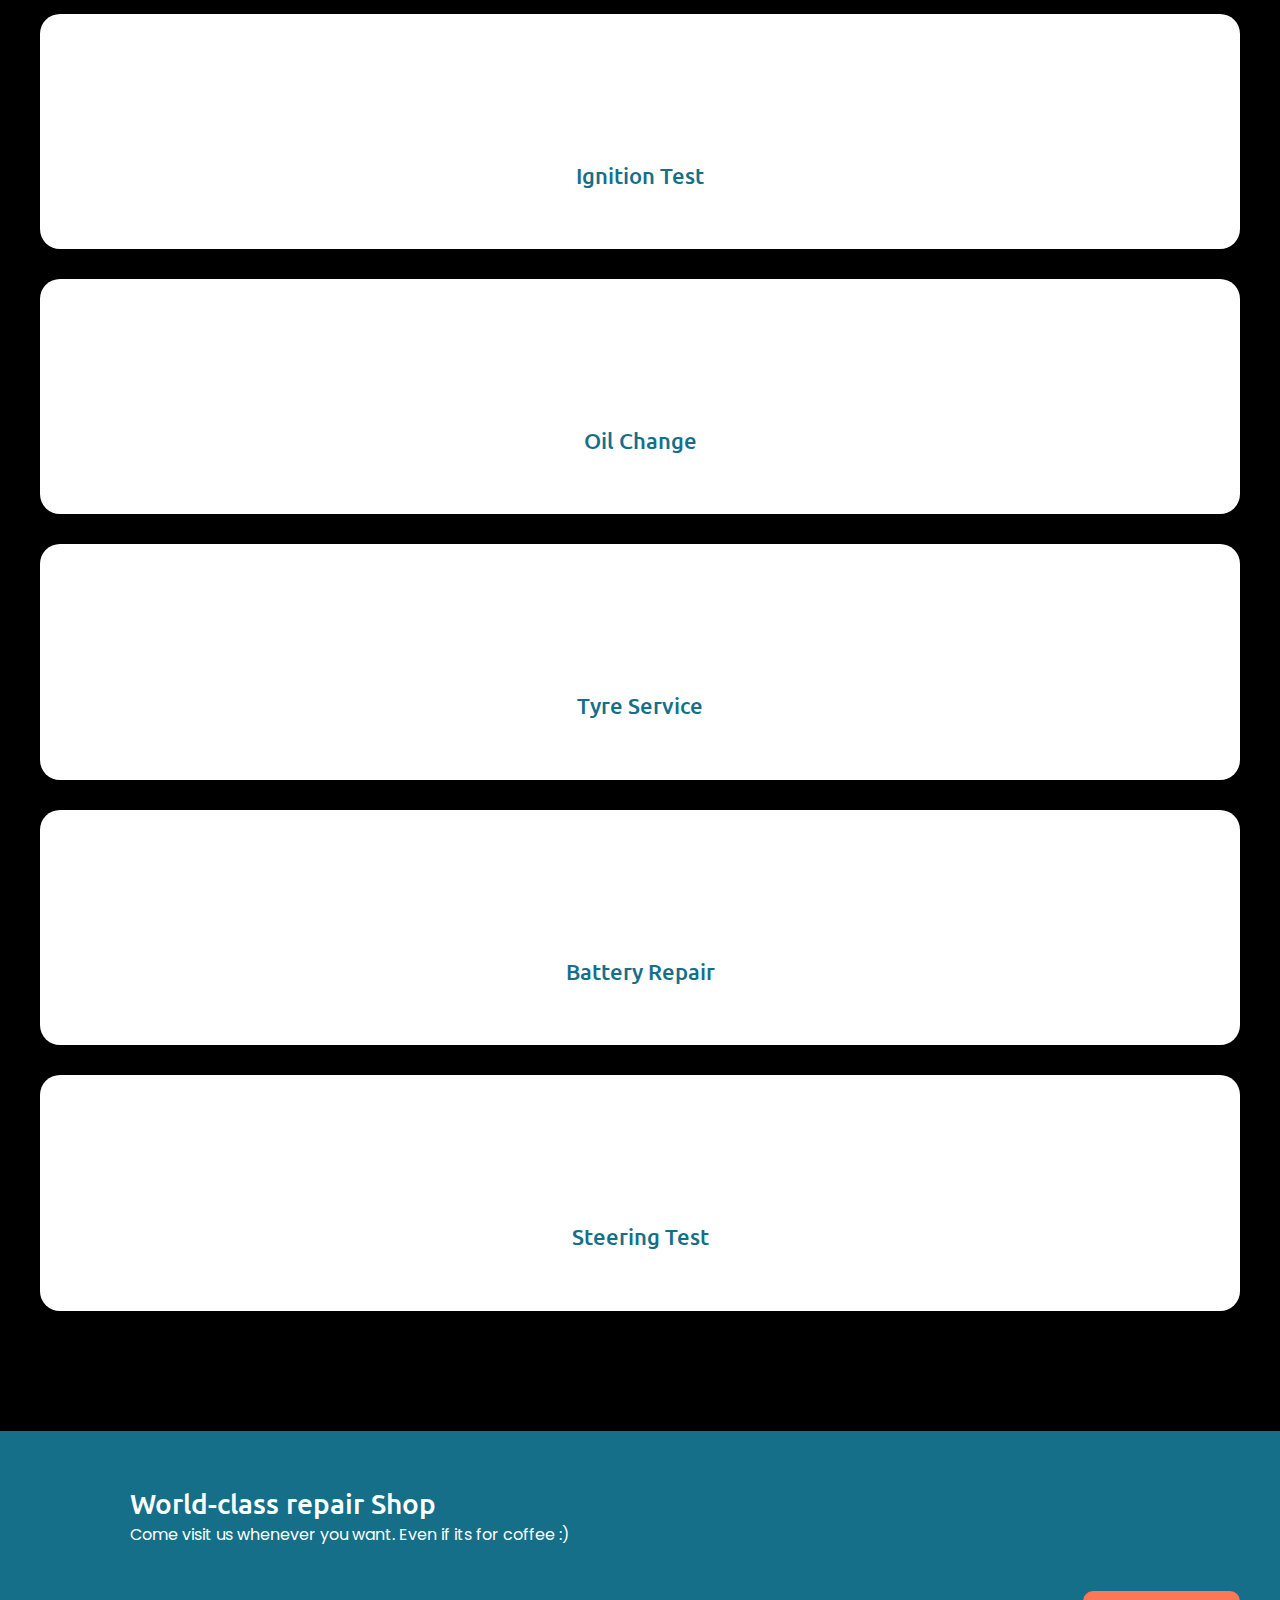
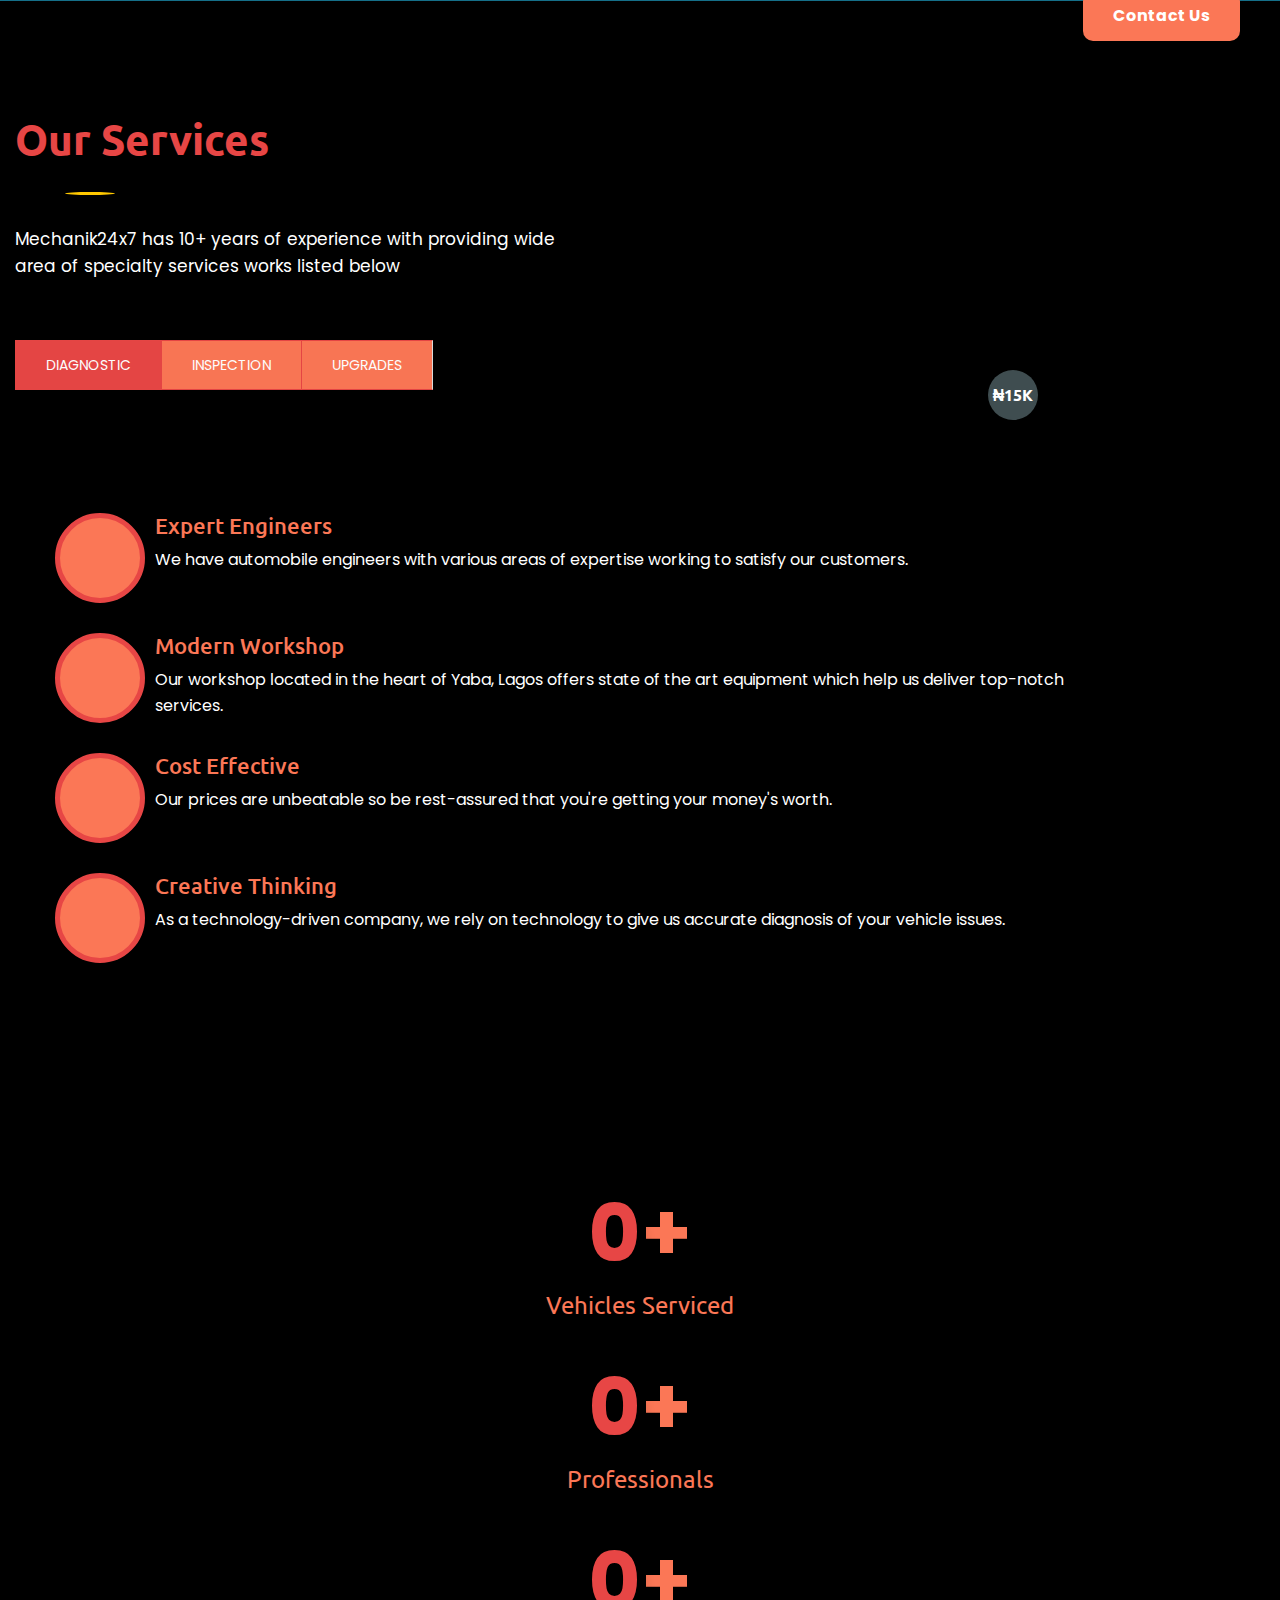
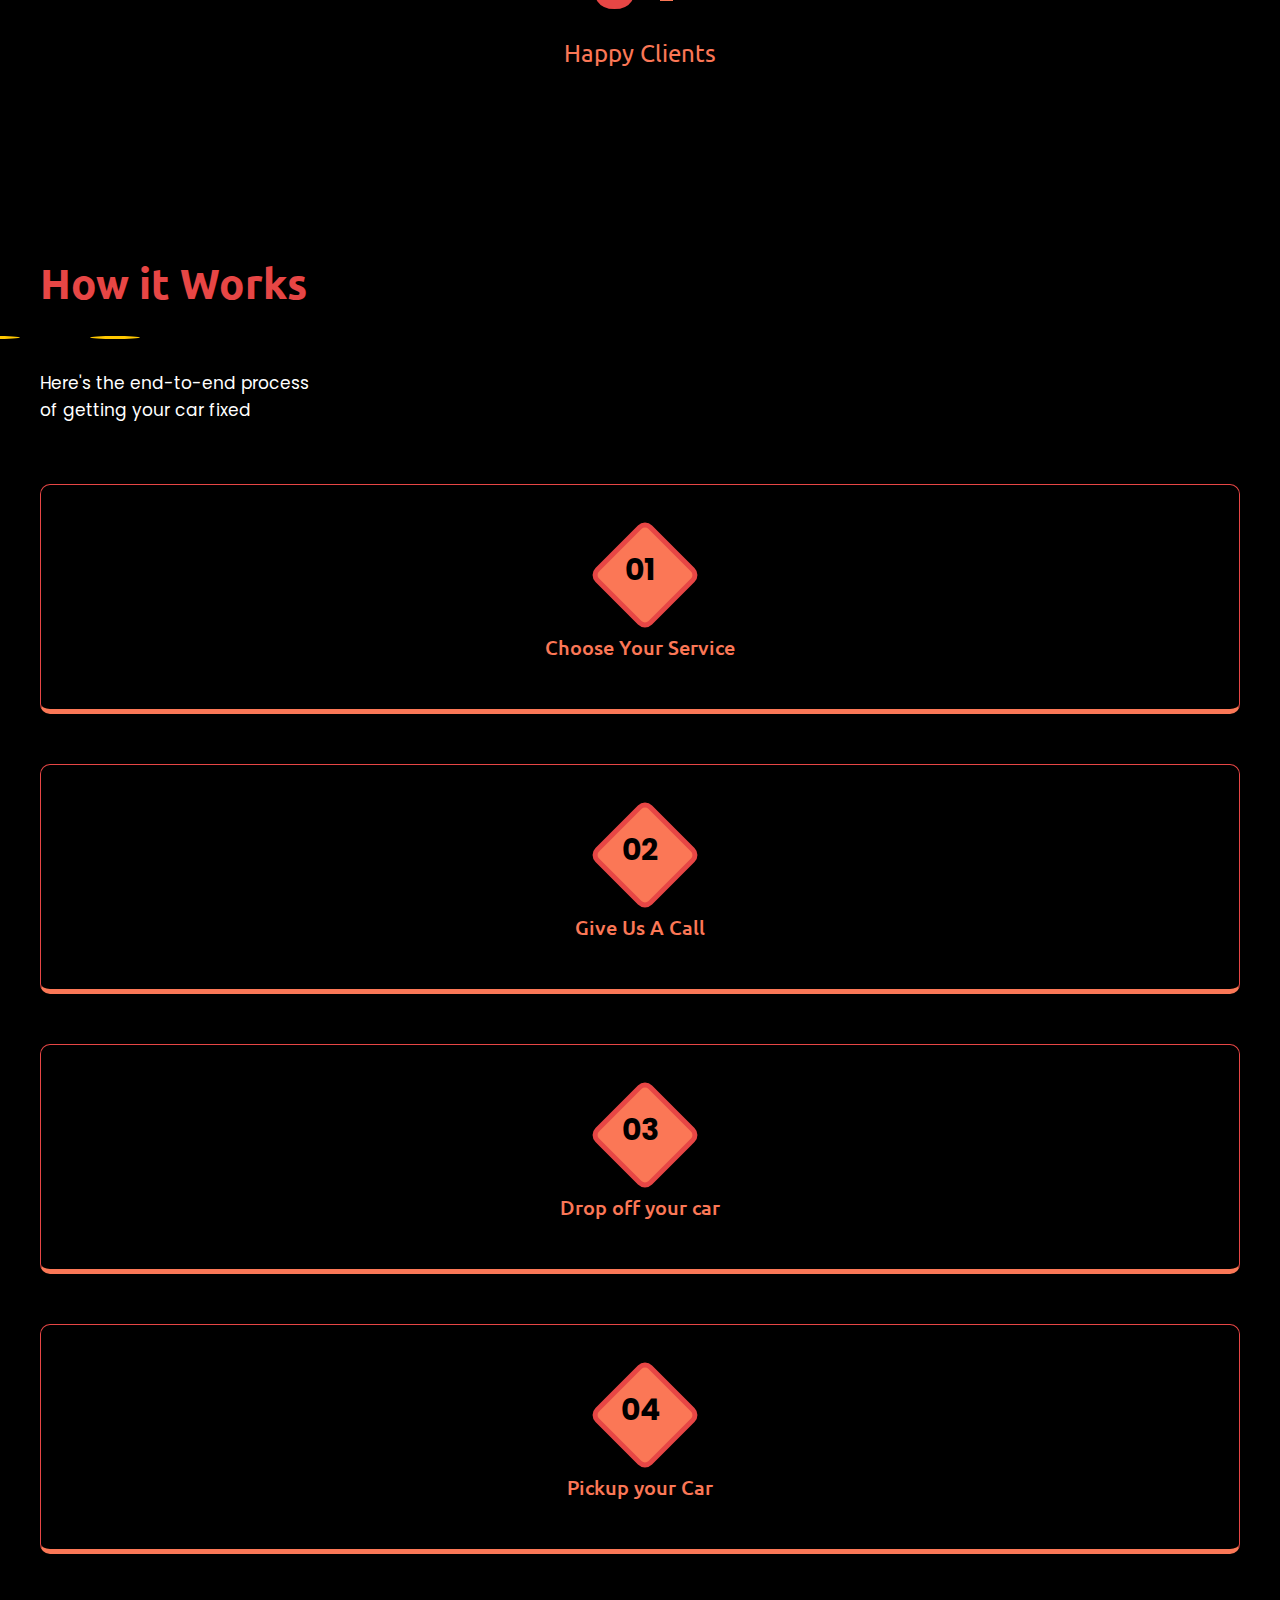
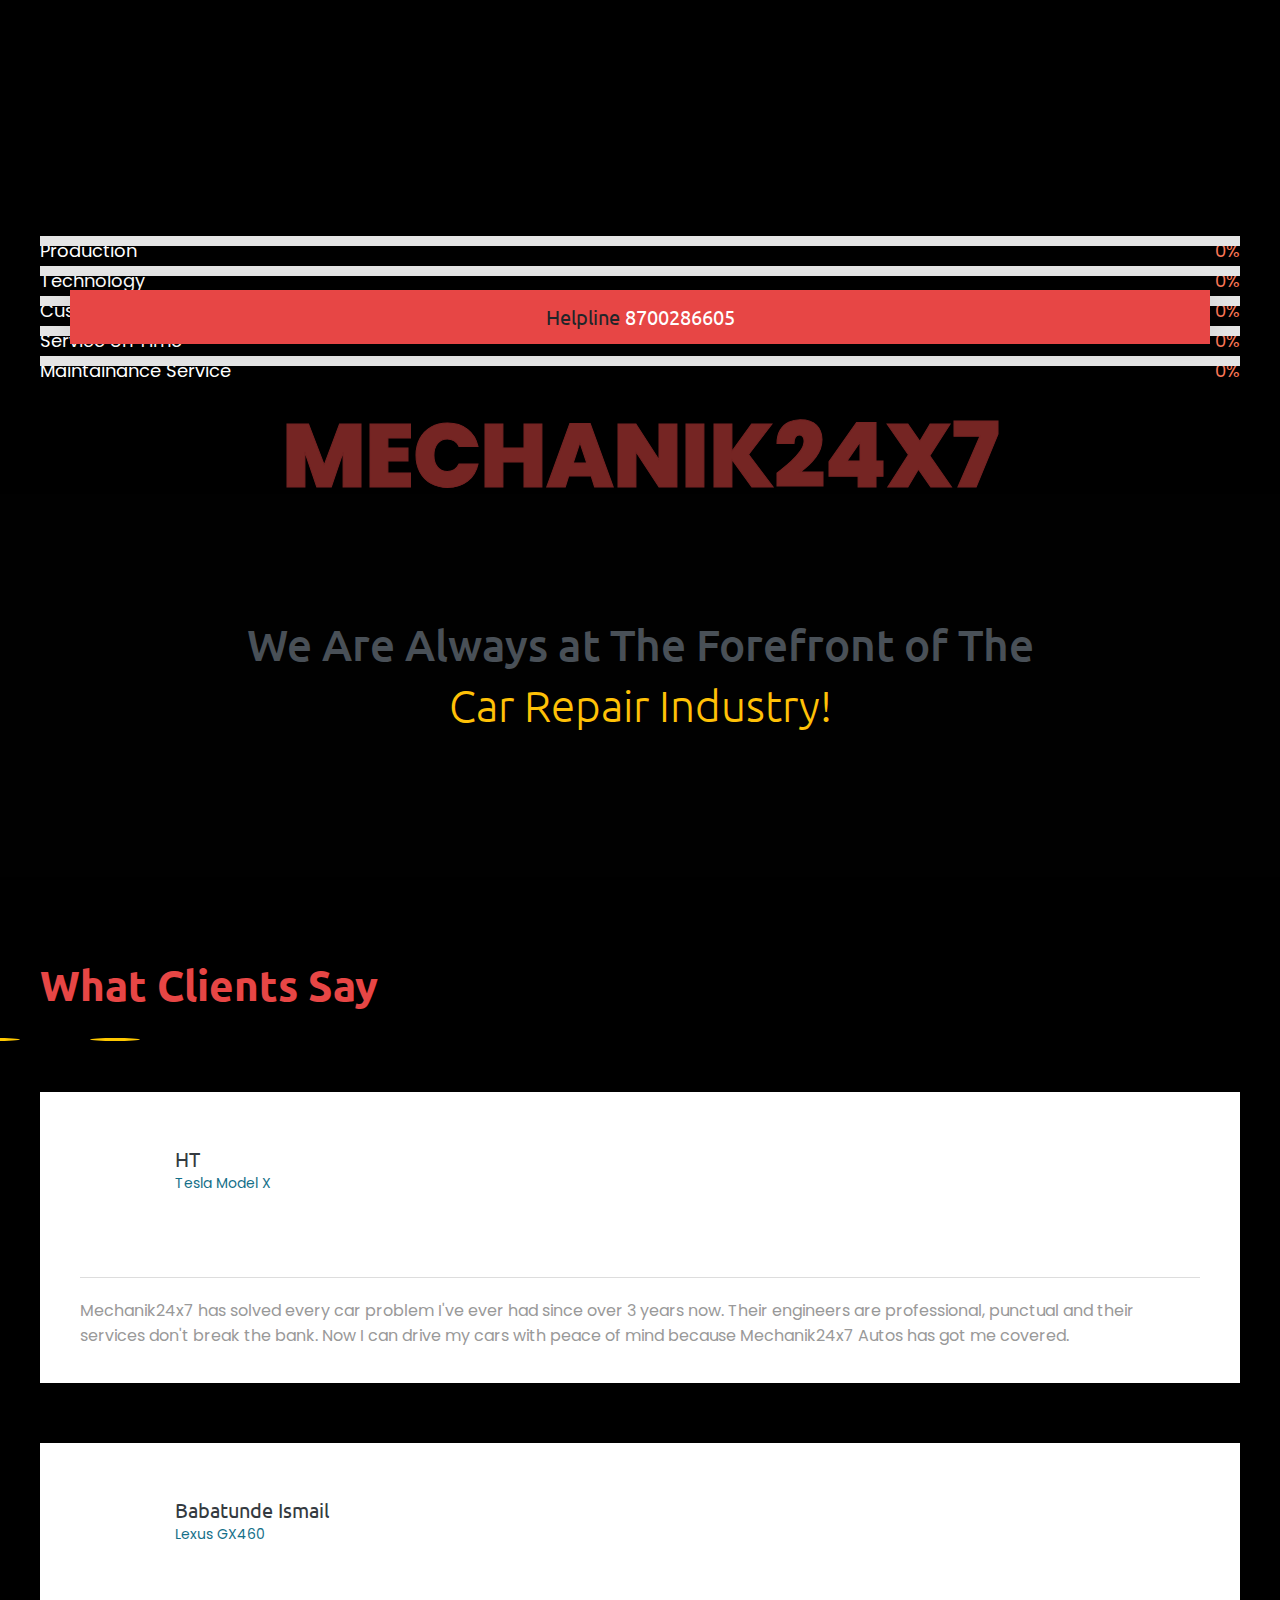
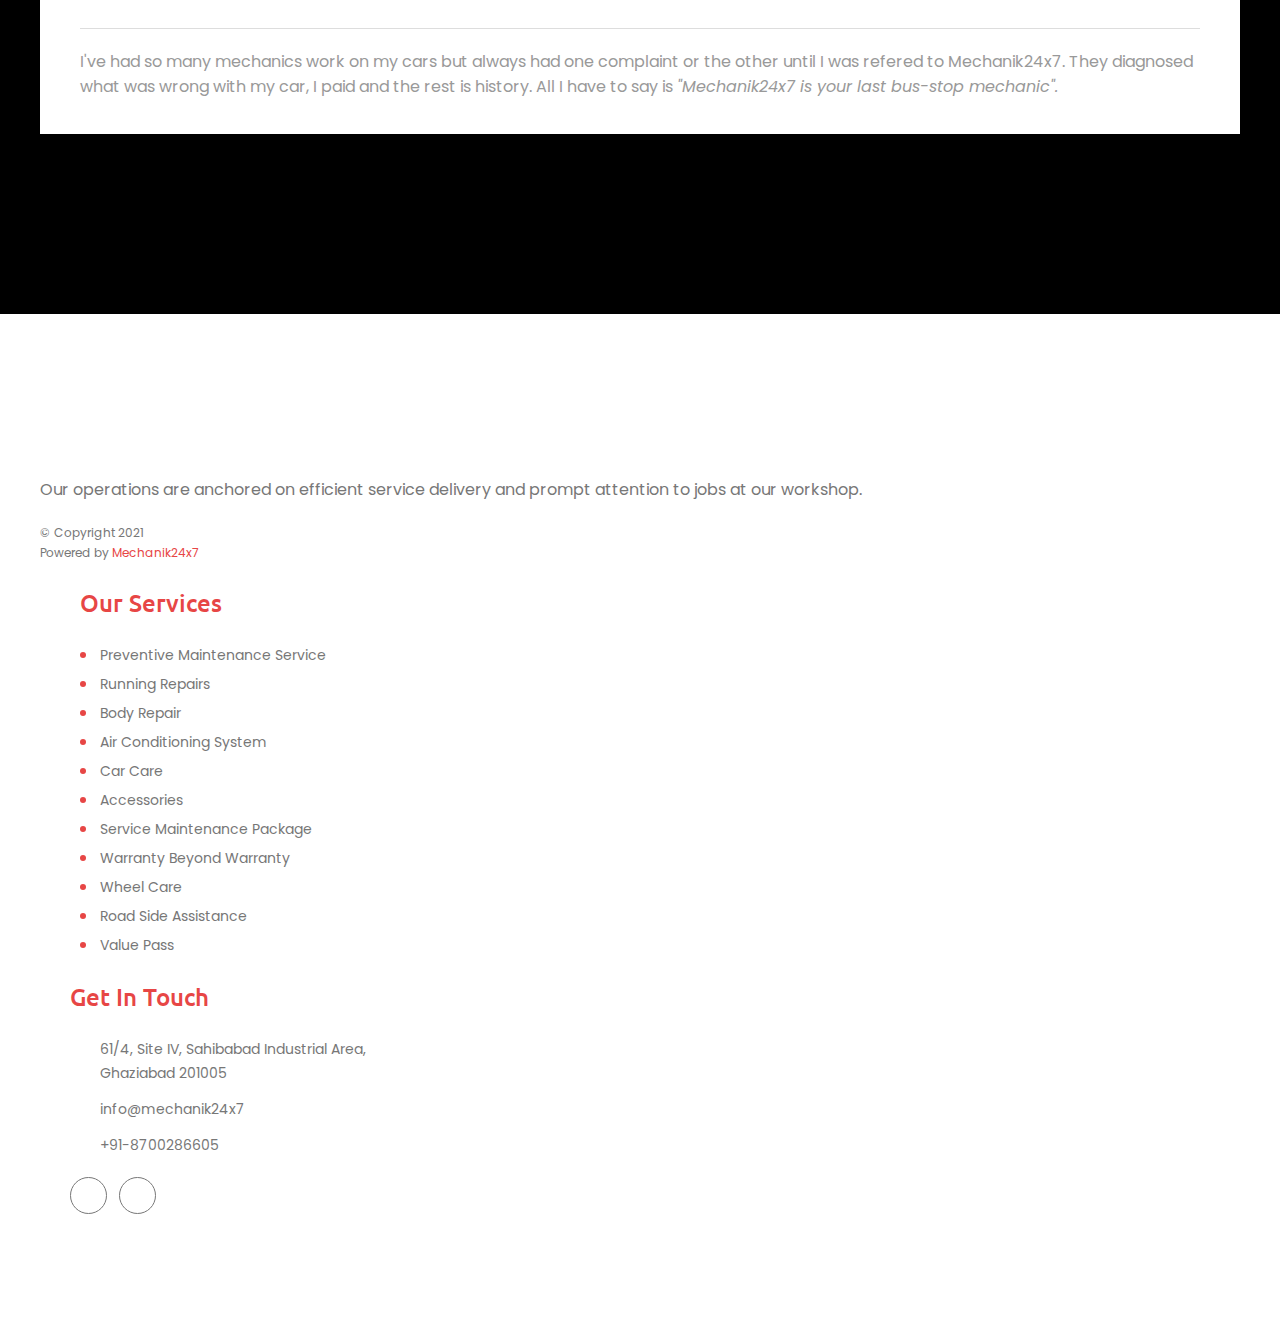
==== commit 7d9c6063: "added services in footer" ====
--- a/index.html
+++ b/index.html
@@ -52,7 +52,7 @@
                         <li><a href="https://www.instagram.com/mechanik24x7/" target="_blank"><i class="fab fa-instagram"></i></a></li>
                     </ul>
                     <div class="btn-box">
-                        <a href="contact.html" id="appointment-btn" class="theme-btn btn-style-one"><span class="btn-title">Contact <i class="far fa-arrow-alt-circle-right"></i></span></a>
+                        <a href="#footer" id="appointment-btn" class="theme-btn btn-style-one"><span class="btn-title">Contact <i class="far fa-arrow-alt-circle-right"></i></span></a>
                     </div>
                     <div class="btn-box">
                         <a href="services.html" id="appointment-btn" class="theme-btn btn-style-one"><span class="btn-title">Services <i class="far fa-arrow-alt-circle-right"></i></span></a>
@@ -88,7 +88,7 @@
                         <div class="upper-column info-box">
                             <div class="icon-box"><span class="fa fa-envelope"></span></div>
                             <ul>
-                                <li><strong>Send your Email at</strong><a href="mailto:ccare@mechanik24x7.com">ccare@mechanik24x7.com</a> </li>
+                                <li><strong>Send your Email at</strong><a href="mailto:info@mechanik24x7.com">info@mechanik24x7.com</a> </li>
                             </ul>
                         </div>
 
@@ -576,7 +576,7 @@
                         <span class="float-text">Mechanik24x7</span>
                         <figure class="image"><img src="images/resource/man-3.png" alt=""></figure>
                         <div class="caption-box">
-                            <h4> Helpline <a href="tel:0809 123 4551">0809 123 4551</a></h4>
+                            <h4> Helpline <a href="tel:8700286605">8700286605</a></h4>
                         </div>
                     </div>
                 </div>
@@ -724,12 +724,17 @@
                                 <h2 class="widget-title">Our Services</h2>
                                 <div class="widget-content">
                                     <ul class="list clearfix">
-                                        <li><a href="#">Engine Diagnostic & Repair</a></li>
-                                        <li><a href="#">Maintenance Inspection</a></li>
-                                        <li><a href="#">Electrical System Diagnostic</a></li>
-                                        <li><a href="#">Wheel Alignment & Installation</a></li>
-                                        <li><a href="#">Air Conditioner Service & Repair</a></li>
-                                        <li><a href="#">Speed And Engine Testing</a></li>
+                                        <li><a href="#">Preventive Maintenance Service</a></li>
+                                        <li><a href="#">Running Repairs</a></li>
+                                        <li><a href="#">Body Repair</a></li>
+                                        <li><a href="#">Air Conditioning System</a></li>
+                                        <li><a href="#">Car Care</a></li>
+                                        <li><a href="#">Accessories</a></li>
+                                        <li><a href="#">Service Maintenance Package</a></li>
+                                        <li><a href="#">Warranty Beyond Warranty</a></li>
+                                        <li><a href="#">Wheel Care</a></li>
+                                        <li><a href="#">Road Side Assistance</a></li>
+                                        <li><a href="#">Value Pass</a></li>
                                     </ul>
                                 </div>
                             </div>
@@ -742,7 +747,7 @@
                                 <div class="widget-content">
                                     <ul class="contact-info-list">
                                         <li><span class="fa fa-location-arrow"></span> 61/4, Site IV, Sahibabad Industrial Area,<br> Ghaziabad 201005</li>
-                                        <li><span class="fa fa-envelope-open"></span><a href="mailto:ccare@mechanik24x7.com">ccare@mechanik24x7</a></li>
+                                        <li><span class="fa fa-envelope-open"></span><a href="mailto:info@mechanik24x7.com">info@mechanik24x7</a></li>
                                         <li><span class="fa fa-phone"></span><a href="tel:+91-8700286605">+91-8700286605</a></li>
                                     </ul>
                                 </div>
--- a/css/style.css
+++ b/css/style.css
@@ -0,0 +1,11559 @@
+/* Fixomiz | Auto Repair HTML Template
+
+Template Name: Mechanik24x7
+Author: Inzemamul Haq
+Version: 1.0.0
+/************ TABLE OF CONTENTS ***************
+1. Fonts
+2. Reset
+3. Global
+4. Main Header 
+5. Header Style Two 
+6. Header Style Three
+7. Sticky Header
+8. Mobile Menu
+9. Appointment Form
+10. Section Title
+11. Page Title
+12. Banner Section / Two / Three
+13. Welcome Banner
+14. About Us
+15. About Section Two
+16. Call To Action / Two
+17. Services Section / Two / Three 
+18. Service Detail
+19. Why Choose Us
+20. Features Section
+21. Fun Fact Section
+22. Work Section
+23. Video Section
+24. Team Section / Two / Three
+25. Project Section / Two
+26. Project Detail
+27. Certificate Section
+28. Pricing Section / Two
+29. Products Section
+30. FAQ's Section
+31. FAQ Form Section
+32. Contact Section
+33. Contact Page Section
+34. Map Section
+35. Testimonial Section / Two
+36. News Section
+37. Blog Sidebar
+38. Blog Single
+39. Styled Pagination
+40. Error Section
+41. Clients Section
+42. Newsletter Section
+43. Main Footer / Style two
+44. Coming Soon
+45. Sidebar Page Container
+46. Comment Area
+47. Comment Form
+48. Product Details
+49. Product Tabs
+50. Cart Section
+51. CheckOut Section
+52. Login Section
+53. Right To Left Style
+54. Box Layout
+**********************************************/
+
+/*** 
+
+====================================================================
+			Fonts
+====================================================================
+
+***/
+
+@import url('https://fonts.googleapis.com/css?family=Poppins:300,400,500,600,700i%7CUbuntu:300,400,500,700&display=swap');
+
+/*
+	font-family: 'Ubuntu', sans-serif;
+	font-family: 'Poppins', sans-serif;
+*/
+
+@import url('flaticon.css');
+@import url('fontawesome-all.css');
+@import url('animate.css');
+@import url('jquery-ui.css');
+@import url('owl.css');
+@import url('jquery.modal.min.css');
+@import url('jquery.bootstrap-touchspin.css');
+@import url('jquery.mCustomScrollbar.min.css');
+@import url('jquery.fancybox.min.css');
+
+/*** 
+
+====================================================================
+		Reset
+====================================================================
+
+ ***/
+
+*{
+	margin:0px;
+	padding:0px;
+	border:none;
+	outline:none;
+	font-size: 100%;
+}
+
+/*** 
+
+====================================================================
+	Global Settings
+====================================================================
+
+ ***/
+
+body {
+	
+	font-size:14px;
+	color:#fff;
+	line-height: 28px;
+	font-weight:400;
+	background:#000;
+	-webkit-font-smoothing: antialiased;
+	-moz-font-smoothing: antialiased;
+	font-family: 'Poppins', sans-serif;
+}
+
+a{
+	text-decoration:none;
+	cursor:pointer;
+	color:#ffc800;
+}
+
+a:hover,
+a:focus,
+a:visited{
+	text-decoration:none;
+	outline:none;
+}
+
+.sidebar-page-container,
+section{
+	background-color: #000;
+}
+
+h1,h2,h3,h4,h5,h6 {
+	position:relative;
+	font-weight:normal;
+	margin:0px;
+	background:none;
+	line-height:1.2em;
+	font-family: 'Ubuntu', sans-serif;
+}
+
+textarea{
+	overflow:hidden;	
+	resize: none;
+}
+
+button{
+	outline: none !important;
+	cursor: pointer;
+}
+
+p,.text{
+	font-size: 16px;
+	line-height: 28px;
+	font-weight: 400;
+	color: #fff;
+	margin: 0;
+}
+
+::-webkit-input-placeholder{color: inherit;}
+::-moz-input-placeholder{color: inherit;}
+::-ms-input-placeholder{color: inherit;}
+
+.auto-container{
+	position:static;
+	max-width:1200px;
+	padding:0px 15px;
+	margin:0 auto;
+}
+
+.small-container{
+	position:static;
+	max-width:1000px;
+	padding:0px 15px;
+	margin:0 auto;
+}
+
+.page-wrapper{
+	position:relative;
+	margin:0 auto;
+	width:100%;
+	min-width:300px;
+	overflow: hidden;
+	z-index: 99;
+	background-color: #000;
+}
+
+ul,li{
+	list-style:none;
+	padding:0px;
+	margin:0px;	
+}
+
+.theme-btn{
+	display:inline-block;
+	text-align: center;
+	border-radius: 10px;
+	-webkit-transition:all 0.3s ease;
+	-moz-transition:all 0.3s ease;
+	-ms-transition:all 0.3s ease;
+	-o-transition:all 0.3s ease;
+	transition:all 0.3s ease;
+}
+
+/*Btn Style One*/
+
+.btn-style-one{
+	position:relative;
+	font-size:16px;
+	line-height:20px;
+	color:#ffffff;
+	background-color: #fb7756;
+	padding: 15px 35px;
+	font-weight: 700;
+	overflow: hidden;
+}
+
+.btn-style-one .btn-title{
+	position: relative;
+}
+
+.btn-style-one:hover{
+	color:#ffc800;
+	-webkit-box-shadow: 0 10px 30px rgba(0,0,0,0.10);
+	-moz-box-shadow: 0 10px 30px rgba(0,0,0,0.10);
+	-ms-box-shadow: 0 10px 30px rgba(0,0,0,0.10);
+	-o-box-shadow: 0 10px 30px rgba(0,0,0,0.10);
+	box-shadow: 0 10px 30px rgba(0,0,0,0.10);
+}
+
+.btn-style-one:before{
+	position: absolute;
+	left: 0;
+	top: 0;
+	height: 100%;
+	width: 100%;
+	content: "";
+	background-color: #ffffff;
+	-webkit-transform: scale(0, 1);
+	-ms-transform: scale(0, 1);
+	transform: scale(0, 1);
+	-webkit-transform-origin: top right;
+	-ms-transform-origin: top right;
+	transform-origin: top right;
+    -webkit-transition: transform 500ms cubic-bezier(0.860, 0.000, 0.070, 1.000);
+    -moz-transition: transform 500ms cubic-bezier(0.860, 0.000, 0.070, 1.000);
+    -o-transition: transform 500ms cubic-bezier(0.860, 0.000, 0.070, 1.000);
+    transition: transform 500ms cubic-bezier(0.860, 0.000, 0.070, 1.000); /* easeInOutQuint */
+    -webkit-transition-timing-function: cubic-bezier(0.860, 0.000, 0.070, 1.000);
+    -moz-transition-timing-function: cubic-bezier(0.860, 0.000, 0.070, 1.000);
+    -o-transition-timing-function: cubic-bezier(0.860, 0.000, 0.070, 1.000);
+    transition-timing-function: cubic-bezier(0.860, 0.000, 0.070, 1.000); /* easeInOutQuint */
+}
+
+.btn-style-one:hover:before{
+	-webkit-transform: scale(1, 1);
+	-ms-transform: scale(1, 1);
+	transform: scale(1, 1);
+	-webkit-transform-origin: bottom left;
+	-ms-transform-origin: bottom left;
+	transform-origin: bottom left;
+}
+
+/*Btn Style two*/
+
+.btn-style-two{
+	position:relative;
+	font-size:16px;
+	line-height:20px;
+	color:#ffffff;
+	background-color: #156f89;
+	padding: 15px 35px;
+	font-weight: 700;
+	overflow: hidden;
+}
+
+.btn-style-two .btn-title{
+	position: relative;
+}
+
+.btn-style-two:hover{
+	color:#156f89;
+	-webkit-box-shadow: 0 10px 30px rgba(0,0,0,0.10);
+	-moz-box-shadow: 0 10px 30px rgba(0,0,0,0.10);
+	-ms-box-shadow: 0 10px 30px rgba(0,0,0,0.10);
+	-o-box-shadow: 0 10px 30px rgba(0,0,0,0.10);
+	box-shadow: 0 10px 30px rgba(0,0,0,0.10);
+}
+
+.btn-style-two:before{
+	position: absolute;
+	left: 0;
+	top: 0;
+	height: 100%;
+	width: 100%;
+	content: "";
+	background-color: #ffffff;
+	-webkit-transform: scale(0, 1);
+	-ms-transform: scale(0, 1);
+	transform: scale(0, 1);
+	-webkit-transform-origin: top right;
+	-ms-transform-origin: top right;
+	transform-origin: top right;
+    -webkit-transition: transform 500ms cubic-bezier(0.860, 0.000, 0.070, 1.000);
+    -moz-transition: transform 500ms cubic-bezier(0.860, 0.000, 0.070, 1.000);
+    -o-transition: transform 500ms cubic-bezier(0.860, 0.000, 0.070, 1.000);
+    transition: transform 500ms cubic-bezier(0.860, 0.000, 0.070, 1.000); /* easeInOutQuint */
+    -webkit-transition-timing-function: cubic-bezier(0.860, 0.000, 0.070, 1.000);
+    -moz-transition-timing-function: cubic-bezier(0.860, 0.000, 0.070, 1.000);
+    -o-transition-timing-function: cubic-bezier(0.860, 0.000, 0.070, 1.000);
+    transition-timing-function: cubic-bezier(0.860, 0.000, 0.070, 1.000); /* easeInOutQuint */
+}
+
+.btn-style-two:hover:before{
+	-webkit-transform: scale(1, 1);
+	-ms-transform: scale(1, 1);
+	transform: scale(1, 1);
+	-webkit-transform-origin: bottom left;
+	-ms-transform-origin: bottom left;
+	transform-origin: bottom left;
+}
+
+/*=== List Style One ===*/
+.list-style-one{
+	position: relative;
+	display: block;
+	margin-bottom: 30px;
+}
+
+.list-style-one li{
+	position: relative;
+	font-size: 15px;
+	line-height: 25px;
+	color: #777777;
+	font-weight: 400;
+	padding-left: 25px;
+	margin-bottom: 10px;
+}
+
+.list-style-one li:before{
+	position: absolute;
+	left: 0;
+	top: 0;
+	font-size: 14px;
+	line-height: 25px;
+	color: #ffc800;
+    content: "\f101";
+	font-weight: 900;
+	font-family: "Font Awesome 5 Free";
+}
+
+/*=== List Style Two ===*/
+.list-style-two{
+	position: relative;
+	display: block;
+	margin-bottom: 30px;
+}
+
+.list-style-two li{
+	position: relative;
+	font-size: 14px;
+	line-height: 20px;
+	color: #222222;
+	font-weight: 500;
+	padding-left: 35px;
+	margin-bottom: 15px;
+}
+
+.list-style-two li:before{
+	position: absolute;
+	left: 0;
+	top: 0;
+	font-size: 14px;
+	line-height: 20px;
+	color: #ffc800;
+	font-weight: 900;
+	font-family: "Font Awesome 5 Free";
+    content: "\f061";
+}
+
+/*=== List Style Three ===*/
+
+.list-style-three{
+	position: relative;
+	display: block;
+}
+
+.list-style-three li{
+	position: relative;
+	font-size: 15px;
+	line-height: 25px;
+	color: #777777;
+	font-weight: 400;
+	padding-left: 20px;
+}
+
+.list-style-three li a{
+	color: #777777;
+	display: inline-block;
+	-webkit-transition: all 300ms ease;
+	-moz-transition: all 300ms ease;
+	-ms-transition: all 300ms ease;
+	-o-transition: all 300ms ease;
+	transition: all 300ms ease;
+}
+
+.list-style-three li:before{
+	position: absolute;
+	left: 0;
+	top: 9px;
+	height: 5px;
+	width: 5px;
+	background-color: #ffc800;
+	content: "";
+	border-radius: 5px;
+}
+
+.list-style-three li a:hover{
+	color: #ffc800;
+}
+
+.theme_color{
+	color:#25262c;
+}
+
+.pull-right{
+	float: right;
+}
+
+.pull-left{
+	float: left;
+}
+
+.preloader{ 
+	position:fixed; 
+	left:0px; 
+	top:0px; 
+	width:100%; 
+	height:100%; 
+	z-index:999999; 
+	background-color:#ffffff; 
+	background-position:center center; 
+	background-repeat:no-repeat; 
+	background-image:url("../images/icons/preloader.svg");
+}
+
+.preloader:after{
+	position: absolute;
+	left: 50%;
+	top: 50%;
+	content: "LOADING";
+	-webkit-transform: translateX(-50%);
+	-moz-transform: translateX(-50%);
+	-ms-transform: translateX(-50%);
+	-o-transform: translateX(-50%);
+	transform: translateX(-50%);
+	margin-top: 45px;
+	font-size: 24px;
+	line-height: 1em;
+	color: #156f89;
+	text-decoration: underline;
+	font-family: "Ubuntu", sans-serif;
+	font-weight: 400;
+} 
+
+img{
+	display:inline-block;
+	max-width:100%;
+	height:auto;	
+}
+
+.tabs-box{
+	position: relative;
+}
+
+.tabs-box .tab{
+	display: none;
+}
+
+.tabs-box .active-tab{
+	display: block;
+}
+
+/*** 
+
+====================================================================
+	Scroll To Top style
+====================================================================
+
+***/
+
+.scroll-to-top{
+	position: fixed;
+	right: 30px;
+	bottom: 30px;
+	height: 30px;
+	width: 30px;
+	font-size:16px;
+	line-height:30px;
+	color:#040025;
+	text-align:center;
+	cursor:pointer;
+	z-index:100;
+	background:#ffffff;
+	display:none;
+	border-radius: 0;
+	margin: 0 auto;
+	box-shadow: 0 0 5px rgba(0,0,0,0.10);
+	-webkit-transition:all 300ms ease;
+	-moz-transition:all 300ms ease;
+	-ms-transition:all 300ms ease;
+	-o-transition:all 300ms ease;
+	transition:all 300ms ease;		
+}
+
+.scroll-to-top:hover{
+	background:#156f89;
+	color: #ffffff;
+}
+
+/*** 
+
+====================================================================
+	Main Header style
+====================================================================
+
+***/
+
+.main-header{
+	position:relative;
+	left:0px;
+	top:0px;
+	width:100%;
+	z-index:999;
+}
+
+.main-header .header-top{
+	position: relative;
+	background-color: #e74645;
+}
+
+.main-header .top-left{
+	position: relative;
+	float: left;
+}
+
+.main-header .top-left .text{
+	position: relative;
+	padding: 10px 0;
+	font-size: 16px;
+	line-height: 30px;
+	color: #ffffff;
+	font-weight: 400;
+}
+
+.main-header .top-left .text .icon{
+	color: #ffc800;
+	margin-right: 5px;
+}
+
+.main-header .top-right{
+	position: relative;
+	float: right;
+}
+
+.main-header .header-top .social-icon-one{
+	position: relative;
+	float: left;
+	padding: 10px 0;
+}
+
+.main-header .header-top .btn-box{
+	position: relative;
+	float: right;
+	margin-left: 20px;
+}
+
+.main-header .header-top .btn-box a{
+	position: relative;
+	display: block;
+	border-radius: 0;
+}
+
+/*Social Icon One*/
+
+.social-icon-one{
+	position:relative;
+}
+
+.social-icon-one li{
+	position:relative;
+	float: left;
+	margin-left: 20px;
+}
+
+.social-icon-one li:first-child{
+	margin-left: 0;
+}
+
+.social-icon-one li a{
+	position:relative;
+	display:block;
+	font-size:16px;
+	color:#ffffff;
+	line-height: 29px;
+	-webkit-transition:all 300ms ease;
+	-ms-transition:all 300ms ease;
+	-o-transition:all 300ms ease;
+	-moz-transition:all 300ms ease;
+	transition:all 300ms ease;	
+}
+
+.social-icon-one li a:hover{
+	color: #ffc107;
+}
+
+/*=== Header Upper ===*/
+
+.main-header .header-upper{
+	position: relative;
+}
+
+.main-header .header-upper .logo-outer{
+	position: relative;
+	padding:25px 0px;
+}
+
+.main-header .upper-right{
+	position: relative;
+	padding-top: 40px;
+}
+
+.main-header .info-box{
+	position:relative;
+	float:left;
+	text-align: left;
+	min-height:50px;
+	padding-left:65px;
+	margin-left:70px;
+	margin-bottom: 30px;
+}
+
+.main-header .info-box:first-child{
+	margin-left: 0;
+}
+
+.main-header .info-box .icon-box{
+	position:absolute;
+	left:0px;
+	top: 0;
+	height: 50px;
+}
+
+.main-header .info-box .icon-box span{
+	font-size: 22px;
+	line-height: 50px;
+	height: 50px;
+	width: 50px;
+	background-color: #e74645;
+	border-radius: 50px;
+	color: #000000;
+	text-align: center;
+}
+
+.main-header .info-box li{
+	position:relative;
+	font-size:15px;
+	line-height:24px;
+	color:#e74645;;
+	font-weight:400;
+}
+
+.main-header .info-box li strong{
+	display: block;
+	font-size: 16px;
+}
+
+.main-header .info-box li a{
+	color: #fff;
+	-webkit-transition: all 300ms ease;
+	-moz-transition: all 300ms ease;
+	-ms-transition: all 300ms ease;
+	-o-transition: all 300ms ease;
+	transition: all 300ms ease;
+}
+
+.main-header .info-box li a:hover{
+	color: #800000;
+}
+
+/*=== Header Lower ===*/
+
+.main-header .header-lower{
+	position: relative;
+	background-color: #3f4d50;
+}
+
+.main-header .main-box{
+	position:relative;
+	left:0px;
+	top:0px;
+	-webkit-transition:all 300ms ease;
+	-moz-transition:all 300ms ease;
+	-ms-transition:all 300ms ease;
+	-o-transition:all 300ms ease;
+	transition:all 300ms ease;
+}
+
+.main-menu{
+	position:relative;
+	float:left;
+}
+
+.main-menu .navbar-header{
+	display: none;
+}
+
+.main-menu .navbar-collapse{
+	padding:0px;	
+}
+
+.main-menu .navigation{
+	position:relative;
+	margin:0px;
+}
+
+.main-menu .navigation > li{
+	position:relative;
+	float:left;
+	padding:15px 0px;
+	margin-right: 50px;
+	-webkit-transition:all 300ms ease;
+	-moz-transition:all 300ms ease;
+	-ms-transition:all 300ms ease;
+	-o-transition:all 300ms ease;
+	transition:all 300ms ease;
+}
+
+.main-menu .navigation > li > a{
+	position:relative;
+	display:block;
+	text-align:center;
+	opacity:1;
+	font-weight:500;
+	color:#ffffff;
+	font-size:16px;
+	line-height:30px;
+	padding: 0;
+	text-transform: uppercase;
+	font-family: "Ubuntu", sans-serif;
+	-webkit-transition:all 300ms ease;
+	-moz-transition:all 300ms ease;
+	-ms-transition:all 300ms ease;
+	-o-transition:all 300ms ease;
+	transition:all 300ms ease;
+}
+
+.main-menu .navigation > li > a:before{
+	position: absolute;
+	left: 50%;
+	bottom: 0;
+	height: 2px;
+	width: 0%;
+	background-color: #dc3545;
+	content: "";
+	-webkit-transition:all 300ms ease;
+	-moz-transition:all 300ms ease;
+	-ms-transition:all 300ms ease;
+	-o-transition:all 300ms ease;
+	transition:all 300ms ease;
+}
+
+.main-menu .navigation > li:hover > a:before,
+.main-menu .navigation > li.current > a:before{
+	width: 100%;
+	left: 0;
+}
+
+.main-menu .navigation > li > ul{
+	position:absolute;
+	left:0px;
+	top:100%;
+	width:260px;
+	z-index:100;
+	padding:10px 30px 0;
+	background-color:#ffffff;
+	opacity:0;
+	display:none;
+	box-shadow: 0 0 3px rgba(0,0,0,0.10);
+	-webkit-transform:translateY(30px);
+	-ms-transform:translateY(30px);
+	transform:translateY(30px);
+	transition:all 500ms ease;
+	-moz-transition:all 500ms ease;
+	-webkit-transition:all 500ms ease;
+	-ms-transition:all 500ms ease;
+	-o-transition:all 500ms ease;
+	-webkit-box-shadow:2px 2px 5px 1px rgba(0,0,0,0.05),-2px 0px 5px 1px rgba(0,0,0,0.05);
+	-ms-box-shadow:2px 2px 5px 1px rgba(0,0,0,0.05),-2px 0px 5px 1px rgba(0,0,0,0.05);
+	-o-box-shadow:2px 2px 5px 1px rgba(0,0,0,0.05),-2px 0px 5px 1px rgba(0,0,0,0.05);
+	-moz-box-shadow:2px 2px 5px 1px rgba(0,0,0,0.05),-2px 0px 5px 1px rgba(0,0,0,0.05);
+	box-shadow:2px 2px 5px 1px rgba(0,0,0,0.05),-2px 0px 5px 1px rgba(0,0,0,0.05);
+}
+
+.main-menu .navigation > li > ul.from-right{
+	left:auto;
+	right:0px;	
+}
+
+.main-menu .navigation > li > ul > li{
+	position:relative;
+	width:100%;
+}
+
+.main-menu .navigation > li > ul > li:last-child{
+	border-bottom:none;	
+}
+
+.main-menu .navigation > li > ul > li > a{
+	position:relative;
+	display:block;
+	padding:10px 0px;
+	line-height:29px;
+	font-weight:400;
+	font-size:16px;
+	color:#333333;
+	text-align:left;
+	border-bottom: 1px solid #e5e5e5;
+	text-transform:capitalize;
+	transition:all 500ms ease;
+	-moz-transition:all 500ms ease;
+	-webkit-transition:all 500ms ease;
+	-ms-transition:all 500ms ease;
+	-o-transition:all 500ms ease;
+}
+
+.main-menu .navigation > li > ul > li:hover > a{
+	color:#ffc800;
+}
+
+.main-menu .navigation > li > ul > li.dropdown > a:after{
+	font-family: 'Font Awesome 5 Free';
+	content: "\f105";
+	position:absolute;
+	right:0;
+	top:11px;
+	display:block;
+	line-height:24px;
+	font-size:16px;
+	font-weight:900;
+	z-index:5;	
+}
+
+.main-menu .navigation > li > ul > li > ul{
+	position:absolute;
+	left:100%;
+	top:0px;
+	width:260px;
+	z-index:100;
+	display:none;
+	background-color:#ffffff;
+	opacity:0;
+	padding: 10px 30px 0;
+	margin-left: 30px;
+	-webkit-transform:translateY(30px);
+	-ms-transform:translateY(30px);
+	transform:translateY(30px);
+	transition:all 500ms ease;
+	-moz-transition:all 500ms ease;
+	-webkit-transition:all 500ms ease;
+	-ms-transition:all 500ms ease;
+	-o-transition:all 500ms ease;
+	-webkit-box-shadow:2px 2px 5px 1px rgba(0,0,0,0.05),-2px 0px 5px 1px rgba(0,0,0,0.05);
+	-ms-box-shadow:2px 2px 5px 1px rgba(0,0,0,0.05),-2px 0px 5px 1px rgba(0,0,0,0.05);
+	-o-box-shadow:2px 2px 5px 1px rgba(0,0,0,0.05),-2px 0px 5px 1px rgba(0,0,0,0.05);
+	-moz-box-shadow:2px 2px 5px 1px rgba(0,0,0,0.05),-2px 0px 5px 1px rgba(0,0,0,0.05);
+	box-shadow:2px 2px 5px 1px rgba(0,0,0,0.05),-2px 0px 5px 1px rgba(0,0,0,0.05);
+}
+
+.main-menu .navigation > li > ul > li > ul > li{
+	position:relative;
+	width:100%;
+}
+
+.main-menu .navigation > li > ul > li > ul > li:last-child{
+	border-bottom:none;	
+}
+
+.main-menu .navigation > li > ul > li  > ul > li > a{
+	position:relative;
+	display:block;
+	padding:10px 0;
+	line-height:24px;
+	font-weight:400;
+	font-size:16px;
+	color:#333333;
+	text-align:left;
+	text-transform:capitalize;
+	border-bottom: 1px solid #e5e5e5;
+	transition:all 500ms ease;
+	-moz-transition:all 500ms ease;
+	-webkit-transition:all 500ms ease;
+	-ms-transition:all 500ms ease;
+	-o-transition:all 500ms ease;
+}
+
+.main-menu .navigation > li > ul > li  > ul > li > a:hover{
+	color:#ffc800;
+}
+
+.main-menu .navigation > li.dropdown:hover > ul{
+	visibility:visible;
+	opacity:1;
+	top:100%;
+	-webkit-transform:translateY(0px);
+	-ms-transform:translateY(0px);
+	transform:translateY(0px);
+}
+
+.main-menu .navigation li > ul > li.dropdown:hover > ul{
+	visibility:visible;
+	opacity:1;
+	top:0px;
+	-webkit-transform:translateY(0px);
+	-ms-transform:translateY(0px);
+	transform:translateY(0px);	
+}
+
+.main-menu .navigation li.dropdown .dropdown-btn{
+	position:absolute;
+	right:10px;
+	top:8px;
+	width:34px;
+	height:30px;
+	border:1px solid #ffffff;
+	text-align:center;
+	font-size:16px;
+	line-height:26px;
+	color:#ffffff;
+	cursor:pointer;
+	z-index:5;
+	display:none;
+}
+
+.main-header .outer-box{
+	position: relative;
+	float: right;
+}
+
+/*search box btn*/
+
+.main-header .search-box-outer{
+	position:relative;
+	float: left;
+	text-align: center;
+	padding: 15px 0;
+}
+
+.main-header .search-box-btn{
+    position: relative;
+    display: inline-block;
+    font-size: 20px;
+    line-height: 30px;
+    color: #ffffff;
+    font-weight: 400;
+	border-radius: 50%;
+    background-color: transparent;
+}
+
+.dropdown-toggle::after{
+	display: none;
+}
+
+.main-header .search-box-outer .dropdown-menu{
+	top:35px !important;
+	left: auto !important;
+	right: 0 !important;
+	padding:0px;
+	width:280px;	
+	border-radius:0px;
+	transform: none !important;
+	border-top:3px solid #ffc800;
+}
+
+.main-header .search-panel .form-container{
+	padding:25px 20px;	
+}
+
+.main-header .search-panel .form-group{
+	position:relative;
+	margin:0px;	
+}
+
+.main-header .search-panel input[type="text"],
+.main-header .search-panel input[type="search"],
+.main-header .search-panel input[type="password"],
+.main-header .search-panel select{
+	display:block;
+	width:100%;
+	line-height:24px;
+	padding:7px 40px 7px 15px;
+	height:40px;
+	border:1px solid #e0e0e0;
+	background:#ffffff;	
+	font-size: 14px;
+}
+
+.main-header .search-panel input:focus,
+.main-header .search-panel select:focus{
+	border-color:#ffc800;	
+}
+
+.main-header .search-panel .search-btn{
+	position:absolute;
+	right:0px;
+	top:0px;
+	width:40px;
+	height:40px;
+	text-align:center;
+	color:#000000;
+	font-size:12px;
+	background:none;
+	cursor:pointer;
+	-webkit-transition: all 300ms ease;
+	-moz-transition: all 300ms ease;
+	-ms-transition: all 300ms ease;
+	-o-transition: all 300ms ease;
+	transition: all 300ms ease;
+}
+
+.main-header .search-panel .search-btn:hover{
+	color: #ffc800;
+}
+
+/*search box btn*/
+
+.main-header .cart-btn{
+	position: relative;
+	float: left;
+	margin-right: 25px;
+	padding: 10px 0;
+}
+
+.main-header .cart-btn a{
+	position: relative;
+	display: block;
+	height: 40px;
+	text-align: center;
+	line-height: 40px;
+	font-size: 24px;
+	color: #ffffff;
+	z-index: 9;
+}
+
+.main-header .cart-btn .count{
+	position: absolute;
+	right: 0px;
+	top: 0px;
+	height: 16px;
+	width: 16px;
+	text-align: center;
+	line-height: 16px;
+	font-size: 10px;
+	color: #040025;
+	background-color: #ffffff;
+	border-radius: 50%;
+}
+
+/* Btn Box */
+
+.main-header .header-lower .btn-box{
+	position: relative;
+	float: right;
+	padding: 40px 0;
+}
+
+.main-header .header-lower .btn-box a{
+	float: right;
+	padding: 15px 25px;
+}
+
+/***
+
+====================================================================
+	Header Style Two
+====================================================================
+
+***/
+
+.header-style-two{
+	position: relative;
+}
+
+.header-style-two .search-box-outer{
+	margin-left: 40px;
+	padding: 10px 0;
+}
+
+.header-style-two .search-box-btn{
+	font-size: 16px;
+}
+
+.header-style-two .header-lower{
+	background-color: #ffffff;
+	box-shadow: 0 0 20px rgba(0,0,0,0.10);
+}
+
+.header-style-two .logo-outer{
+	position: relative;
+}
+
+.header-style-two .logo{
+	padding: 25px 0;
+}
+
+.header-style-two .nav-outer{
+	position: relative;
+	float: right;
+}
+
+.header-style-two .main-menu .navigation > li{
+	padding: 45px 0;
+	margin-right: 35px;
+}
+
+.header-style-two .main-menu .navigation > li > a{
+	color: #212529;
+}
+
+.header-style-two .nav-outer .cart-btn{
+	padding: 40px 0;
+}
+
+.header-style-two .nav-outer .cart-btn a{
+	color: #212529;
+	font-size: 34px;
+}
+
+.header-style-two .cart-btn .count{
+	background: #212529;
+	color: #ffffff;
+}
+
+.header-style-two .header-lower .btn-box{
+	padding: 35px 0;
+}
+
+/***
+
+====================================================================
+	Header Style Three
+====================================================================
+
+***/
+
+.header-style-three{
+	position: relative;
+}
+
+.header-style-three .search-box-outer{
+	margin-left: 40px;
+	padding: 10px 0;
+}
+
+.header-style-three .search-box-btn{
+	font-size: 16px;
+}
+
+.header-style-three .header-lower{
+	background-color: #ffffff;
+	box-shadow: 0 0 20px rgba(0,0,0,0.10);
+}
+
+.header-style-three .logo{
+	padding: 25px 0;
+}
+
+.header-style-three .nav-outer{
+	position: relative;
+	float: right;
+}
+
+.header-style-three .main-menu .navigation > li{
+	padding: 45px 0;
+	margin-right: 35px;
+}
+
+.header-style-three .main-menu .navigation > li > a{
+	color: #212529;
+}
+
+.header-style-three .nav-outer .cart-btn{
+	padding: 40px 0;
+}
+
+.header-style-three .nav-outer .cart-btn a{
+	color: #212529;
+	font-size: 34px;
+}
+
+.header-style-three .cart-btn .count{
+	background: #212529;
+	color: #ffffff;
+}
+
+.header-style-three .header-lower .btn-box{
+	padding: 35px 0;
+}
+
+/*** 
+
+====================================================================
+		Sticky Header
+====================================================================
+
+***/
+
+.sticky-header {
+    position: fixed;
+    visibility: hidden;
+    opacity: 0;
+    left: 0px;
+    top: 0px;
+    width: 100%;
+    padding: 0px 0px;
+    z-index: 99999;
+    background: #ffffff;
+    box-shadow: 0 0 20px rgba(0,0,0,.05);
+}
+
+.fixed-header .sticky-header{
+	opacity:1;
+	z-index: 9999;
+	visibility:visible;
+}
+
+.fixed-header .sticky-header .logo{
+	padding: 10px 0;
+}
+
+.sticky-header .main-menu .navigation > li{
+	margin-left: 40px;
+	padding: 0 !important;
+	margin-right: 0;
+	background-color: transparent;
+}
+
+.sticky-header .main-menu .navigation > li:after{
+	display: none;
+}
+
+.sticky-header .main-menu .navigation > li > a{
+	padding:20px 0px;
+	color: #156f89;
+	text-transform:capitalize;
+	-webkit-transition: all 300ms ease;
+	-moz-transition: all 300ms ease;
+	-ms-transition: all 300ms ease;
+	-o-transition: all 300ms ease;
+	transition: all 300ms ease;
+}
+
+.sticky-header .main-menu .navigation > li:hover > a,
+.sticky-header .main-menu .navigation > li.current > a,
+.sticky-header .main-menu .navigation > li.current-menu-item > a{
+	opacity:1;
+	color: #ffc800;
+	background-color: #ffffff;
+}
+
+.sticky-header .main-menu .navigation > li:before,
+.sticky-header .main-menu .navigation > li.dropdown > a:after{
+	display: none;
+}
+
+.sticky-header .main-menu .navigation > li.dropdown:hover > ul{
+	margin-top: 0;
+}
+
+.sticky-header .auto-container{
+	max-width: 1200px;
+}
+
+/*** 
+
+====================================================================
+			Mobile Menu
+====================================================================
+
+***/
+
+.nav-outer .mobile-nav-toggler{
+	position: relative;
+	float: right;
+	font-size: 36px;
+	line-height: 50px;
+	cursor: pointer;
+	color:#ffffff;
+	display: none;
+}
+
+.mobile-menu{
+	position: fixed;
+	right: 0;
+	left: 0;
+	top: 0;
+	max-width:100%;
+	height: 100%;
+	margin: 0 auto;
+	overflow-y: auto;
+	opacity: 0;
+	visibility: hidden;
+	z-index: 999999;
+} 
+
+.mobile-menu .nav-logo{
+	position:relative;
+	padding:20px 20px;
+	text-align:left;	
+}
+
+.mobile-menu .nav-logo img{
+	max-width:200px;
+	height: 50px;
+}
+
+.mobile-menu-visible{
+	overflow: hidden;
+}
+
+.mobile-menu-visible .mobile-menu{
+	opacity: 1;
+	visibility: visible;
+}
+
+.mobile-menu .menu-box{
+	position: relative;
+	left: 0px;
+	top: 0;
+	bottom: 0;
+	width: 100%;
+	height: 100%;
+	overflow-y: auto;
+	background: #ffffff;
+	padding: 0px 0px;
+	z-index: 5;
+	opacity: 0;
+	visibility: hidden;
+	-webkit-transform:  scale(0);
+	-moz-transform:  scale(0);
+	-ms-transform:  scale(0);
+	-o-transform:  scale(0);
+	transform:  scale(0);
+	-webkit-transform-origin: top right;
+	-moz-transform-origin: top right;
+	-ms-transform-origin: top right;
+	-o-transform-origin: top right;
+	transform-origin: top right;
+	-webkit-transition: all 200ms ease;
+	-moz-transition: all 200ms ease;
+	-ms-transition: all 200ms ease;
+	-o-transition: all 200ms ease;
+	transition: all 200ms ease;
+}
+
+.mobile-menu-visible .mobile-menu .menu-box{
+	opacity: 1;
+	visibility: visible;
+	-webkit-transform: scale(1);
+	-moz-transform: scale(1);
+	-ms-transform: scale(1);
+	-o-transform: scale(1);
+	transform: scale(1);
+}
+
+.mobile-menu .close-btn{
+	position: absolute;
+	right: 20px;
+	top: 30px;
+	line-height: 30px;
+	width: 30px;
+	text-align: center;
+	font-size: 12px;
+	color: #ffffff;
+	background-color: #ffc800;
+	cursor: pointer;
+	z-index: 10;
+	-webkit-transform: translateY(-50px);
+	-moz-transform: translateY(-50px);
+	-ms-transform: translateY(-50px);
+	-o-transform: translateY(-50px);
+	transform: translateY(-50px);
+}
+
+.mobile-menu-visible .mobile-menu .close-btn{
+	-webkit-transform: translateY(0px);
+	-ms-transform: translateY(0px);
+	transform: translateY(0px);
+	-webkit-transition: all 500ms ease;
+	-moz-transition: all 500ms ease;
+	-ms-transition: all 500ms ease;
+	-o-transition: all 500ms ease;
+	transition: all 500ms ease;
+}
+
+.mobile-menu .close-btn:hover{
+	opacity: 0.50;
+}
+
+.mobile-menu .navigation{
+	position: relative;
+	display: block;
+	padding: 0 20px;
+}
+
+.mobile-menu .navigation > li{
+	position: relative;
+	display: block;
+	margin-bottom: 10px;
+}
+
+.mobile-menu .navigation > li > a{
+	font-weight: 500;
+	box-shadow: 0 0 6px rgba(0,0,0,0.05);
+}
+
+.mobile-menu .navigation li > a{
+	position: relative;
+	display: block;
+	line-height: 20px;
+	padding: 10px 20px;
+	font-size: 16px;
+	color: #404040;
+	text-transform: capitalize;
+}
+
+.mobile-menu .navigation li:hover > a,
+.mobile-menu .navigation li.current > a{
+	color:#ffc800;	
+}
+
+.mobile-menu .navigation li.dropdown .dropdown-btn{
+	position:absolute;
+	right:0px;
+	top:0px;
+	width:40px;
+	height:40px;
+	text-align:center;
+	font-size:12px;
+	line-height:40px;
+	border-left: 1px solid #fafafa;
+	color:#222222;
+	cursor:pointer;
+	z-index:5;
+	-webkit-transition: all 300ms ease;
+	-moz-transition: all 300ms ease;
+	-ms-transition: all 300ms ease;
+	-o-transition: all 300ms ease;
+	transition: all 300ms ease;
+}
+
+.mobile-menu .navigation li.dropdown .dropdown-btn.active .fa:before{
+	display: inline-block;
+	position: relative;
+	content: "\f068";
+	-webkit-transform: rotate(180deg);
+	-moz-transform: rotate(180deg);
+	-ms-transform: rotate(180deg);
+	-o-transform: rotate(180deg);
+	transform: rotate(180deg);
+	-webkit-transition: all 300ms ease;
+	-moz-transition: all 300ms ease;
+	-ms-transition: all 300ms ease;
+	-o-transition: all 300ms ease;
+	transition: all 300ms ease;
+}
+
+.mobile-menu .navigation li > ul,
+.mobile-menu .navigation li > ul > li > ul{
+	display: none;
+}
+
+/***
+
+====================================================================
+		Appointment Form
+====================================================================
+
+***/
+
+.jquery-modal{
+	z-index: 999;
+}
+
+.model{
+	padding: 20px;
+	border-radius: 0;
+	overflow: unset;
+	max-width: 1000px;
+}
+
+/*** 
+
+====================================================================
+		Section Title
+====================================================================
+
+***/
+
+.sec-title{
+	position:relative;
+	margin-bottom:60px;
+}
+
+.sec-title h2{
+	position: relative;
+	display: block;
+    font-size: 42px;
+    line-height: 36px;
+    color: #e74645;
+    font-weight: 600;
+    transition: all 100ms linear;
+    margin-bottom: 20px;
+}
+
+.devider{
+	position: relative;
+}
+
+.devider span{
+	position: relative;
+	display: inline-block;
+	height: 30px;
+	width: 30px;
+	background-image: url("../images/icons/icon-devider.png");
+	background-repeat: no-repeat;
+	background-position: center;
+	background-size: cover;
+	animation: rotate 30s infinite ;
+}
+
+.devider:before,
+.devider:after{
+	position: absolute;
+	top: 0px;
+	left: 100%;
+	height: 3px;
+	width: 50px;
+	border-radius: 50%;
+	background-color: #ffc800;
+	content: "";
+	margin-left: 20px;
+}
+
+.devider:after{
+	left: auto;
+	right: 100%;
+	margin-left: 0;
+	margin-right: 20px;
+}
+
+.devider:after{
+	display: none;
+}
+
+.sec-title.text-center .devider:after{
+	display: block;
+}
+
+.sec-title .text{
+	position: relative;
+	font-weight: 400;
+    font-size: 17px;
+    line-height: 27px;
+    color: #fff;
+    margin-top: 10px;
+}
+
+@keyframes rotate {
+  0% {
+  	transform: rotate(0deg);
+  }
+
+  100% {
+  	transform: rotate(36000deg);
+  }
+}
+
+.anim-icons{
+	position: absolute;
+	left: 0;
+	top: 0;
+	right: 0;
+	height: 100%;
+	width: 100%;
+	max-width: 1170px;
+	margin: 0 auto;
+}
+
+.anim-icons .icon{
+	position: absolute;
+	background-position: center;
+	background-repeat: no-repeat;
+}
+
+.icon-circle-1{
+	width: 400px;
+	height: 400px;
+	border: 80px solid rgba(0,0,0,0.05);
+	border-radius: 50%;
+}
+
+.icon-dots{
+	width: 72px;
+	height: 60px;
+	background-image: url("../images/icons/icon-dots.png");
+}
+
+.icon-cogs-1{
+	width: 300px;
+	height: 300px;
+	background-image: url("../images/icons/icon-cogs-1.png");
+}
+
+.icon-cogs-2{
+	width: 300px;
+	height: 300px;
+	background-image: url("../images/icons/icon-cogs-2.png");
+}
+
+.icon-cogs-3{
+	width: 300px;
+	height: 300px;
+	background-image: url("../images/icons/icon-cogs-3.png");
+}
+
+/*** 
+
+====================================================================
+	Page Title
+====================================================================
+
+***/
+
+.page-title{
+    position: relative;
+    padding: 100px 0px;
+    background-repeat: no-repeat;
+    background-size: cover;
+    background-position: center;
+}
+
+.page-title:before{
+	position:absolute;
+	content: '';
+	left: 0px;
+	top: 0px;
+	width: 100%;
+	height: 100%;
+	display: block;
+	background-color: rgba(0,0,0,0.60);
+}
+
+.page-title .auto-container{
+	position:relative;
+}
+
+.page-title h2{
+	position:relative;
+	color:#ffffff;
+	font-size:54px;
+	line-height:1.2em;
+	margin-bottom: 10px;
+	font-weight: 700;
+}
+
+.page-breadcrumb{
+	position:relative;
+	margin-top:5px;
+}
+
+.page-breadcrumb li{
+	position:relative;
+	display:inline-block;
+	margin-right:10px;
+	padding-right:15px;
+	color:#ffffff;
+	font-size:18px;
+	font-weight:400;
+	text-transform:capitalize;
+}
+
+.page-breadcrumb li:after{
+	position:absolute;
+	content: ">";
+	right:-2px;
+	top:1px;
+	color:#ffffff;
+	font-size:14px;
+	font-weight: 900;
+	font-family: 'Font Awesome 5 Free';
+}
+
+.page-breadcrumb li:last-child::after{
+	display: none;
+}
+
+.page-breadcrumb li:last-child{
+	padding-right:0px;
+	margin-right:0px;
+}
+
+.page-breadcrumb li a{
+	color:#ffffff;
+	font-weight:500;
+	text-transform: capitalize;
+	transition:all 0.3s ease;
+	-moz-transition:all 0.3s ease;
+	-webkit-transition:all 0.3s ease;
+	-ms-transition:all 0.3s ease;
+	-o-transition:all 0.3s ease;
+}
+
+.page-breadcrumb li a:hover{
+	color:#ffbc00;
+}
+
+.play-now {
+	position: relative;
+	display: block;
+	z-index: 9;
+	-webkit-transition: all 300ms ease;
+	-moz-transition: all 300ms ease;
+	-ms-transition: all 300ms ease;
+	-o-transition: all 300ms ease;
+	transition: all 300ms ease;
+}
+
+.play-now .icon{
+    position: relative;
+    display: inline-block;
+    height: 80px;
+    width: 80px;
+    text-align: center;
+    line-height: 80px;
+    background-color: #040025;
+    color: #ffffff;
+    z-index: 1;
+    padding-left: 5px;
+    font-size: 24px;
+    display: block;
+    -webkit-border-radius: 50%;
+    -moz-border-radius: 50%;
+    -ms-border-radius: 50%;
+    -o-border-radius: 50%;
+    border-radius: 50%;
+    -webkit-box-shadow: 0 0px 10px 0 rgba(255, 255, 255, .3);
+    -moz-box-shadow: 0 0px 10px 0 rgba(255, 255, 255, .3);
+    -ms-box-shadow: 0 0px 10px 0 rgba(255, 255, 255, .3);
+    -o-box-shadow: 0 0px 10px 0 rgba(255, 255, 255, .3);
+    box-shadow: 0  0px 10px 0 rgba(255, 255, 255, .3);
+    -webkit-transform-origin:center; 
+    transform-origin:center; 
+}
+
+.play-now .ripple,
+.play-now .ripple:before,
+.play-now .ripple:after {
+    position: absolute;
+    top: 50%;
+    left: 50%;
+    height: 70px;
+    width: 70px;
+    -webkit-transform: translate(-50%, -50%);
+    -moz-transform: translate(-50%, -50%);
+    -ms-transform: translate(-50%, -50%);
+    -o-transform: translate(-50%, -50%);
+    transform: translate(-50%, -50%);
+    -webkit-border-radius: 50%;
+    -moz-border-radius: 50%;
+    -ms-border-radius: 50%;
+    -o-border-radius: 50%;
+    border-radius: 50%;
+    -webkit-box-shadow: 0 0 0 0 rgba(255, 255, 255, .6);
+    -moz-box-shadow: 0 0 0 0 rgba(255, 255, 255, .6);
+    -ms-box-shadow: 0 0 0 0 rgba(255, 255, 255, .6);
+    -o-box-shadow: 0 0 0 0 rgba(255, 255, 255, .6);
+    box-shadow: 0 0 0 0 rgba(255, 255, 255, .6);
+    -webkit-animation: ripple 3s infinite;
+    -moz-animation: ripple 3s infinite;
+    -ms-animation: ripple 3s infinite;
+    -o-animation: ripple 3s infinite;
+    animation: ripple 3s infinite;
+}
+
+.play-now .ripple:before {
+    -webkit-animation-delay: .9s;
+    -moz-animation-delay: .9s;
+    -ms-animation-delay: .9s;
+    -o-animation-delay: .9s;
+    animation-delay: .9s;
+    content: "";
+    position: absolute;
+}
+
+.play-now .ripple:after {
+    -webkit-animation-delay: .6s;
+    -moz-animation-delay: .6s;
+    -ms-animation-delay: .6s;
+    -o-animation-delay: .6s;
+    animation-delay: .6s;
+    content: "";
+    position: absolute;
+}
+
+@-webkit-keyframes ripple {
+    70% {box-shadow: 0 0 0 70px rgba(255, 255, 255, 0);}
+    100% {box-shadow: 0 0 0 0 rgba(255, 255, 255, 0);}
+}
+
+@keyframes ripple {
+    70% {box-shadow: 0 0 0 70px rgba(255, 255, 255, 0);}
+    100% {box-shadow: 0 0 0 0 rgba(255, 255, 255, 0);}
+} 
+
+/*** 
+
+====================================================================
+		Banner Section
+====================================================================
+
+***/
+
+.banner-section{
+	position: relative;
+	overflow: hidden;
+	background-color: rgba(0,0,0,0.01);
+}
+
+.banner-section .icon-circle-1{
+	right: -380px;
+    bottom: -150px;
+}
+
+.banner-section .icon-cogs-1{
+	left: -350px;
+    top: -120px;
+    opacity: .40;
+    animation: rotate_two 60s infinite;
+}
+
+@keyframes rotate_two {
+  0% {
+  	transform: rotate(0deg);
+  }
+
+  100% {
+  	transform: rotate(3600deg);
+  }
+}
+
+.banner-section .slide-item{
+	position: relative;
+	background-repeat: no-repeat;
+	background-position: center;
+	background-size: cover;
+}
+
+.banner-section .slide-item .content-box{
+	position: relative;
+	padding: 150px 0;
+}
+
+.banner-section .slide-item .content{
+	position: relative;
+	z-index: 9;
+}
+
+.banner-section .slide-item .title{
+	position: relative;
+	display: inline-block;
+	font-size: 16px;
+	line-height: 1.2em;
+	color: #495057;
+	font-weight: 400;
+	margin-bottom: 30px;
+	opacity: 0;
+	background-color: #ffffff;
+	padding: 10px 15px;
+	box-shadow: 0 5px 10px rgba(0,0,0,0.10);
+	-webkit-transform: translateY(100px);
+	-moz-transform: translateY(100px);
+	-ms-transform: translateY(100px);
+	-o-transform: translateY(100px);
+	transform: translateY(100px);
+	-webkit-transition: all 500ms ease;
+	-moz-transition: all 500ms ease;
+	-ms-transition: all 500ms ease;
+	-o-transition: all 500ms ease;
+	transition: all 500ms ease;
+}
+
+.banner-section .active .title{
+	opacity: 1;
+	-webkit-transform: translateY(0);
+	-moz-transform: translateY(0);
+	-ms-transform: translateY(0);
+	-o-transform: translateY(0);
+	transform: translateY(0);
+	-webkit-transition-delay: 250ms;
+	-moz-transition-delay: 250ms;
+	-ms-transition-delay: 250ms;
+	-o-transition-delay: 250ms;
+	transition-delay: 250ms;
+}
+
+.banner-section .slide-item h1{
+	position: relative;
+	display: block;
+	font-size: 48px;
+	line-height: 1.2em;
+	color: #e74645;
+	font-weight: 700;
+	margin-bottom: 20px;
+	opacity: 0;
+	text-transform: uppercase;
+	-webkit-transform: translateY(100px);
+	-moz-transform: translateY(100px);
+	-ms-transform: translateY(100px);
+	-o-transform: translateY(100px);
+	transform: translateY(100px);
+	-webkit-transition: all 500ms ease;
+	-moz-transition: all 500ms ease;
+	-ms-transition: all 500ms ease;
+	-o-transition: all 500ms ease;
+	transition: all 500ms ease;
+}
+
+.banner-section .slide-item h1 span{
+	font-weight: 300;
+	letter-spacing: .06em;
+}
+
+.banner-section .active h1{
+	opacity: 1;
+	-webkit-transform: translateY(0);
+	-moz-transform: translateY(0);
+	-ms-transform: translateY(0);
+	-o-transform: translateY(0);
+	transform: translateY(0);
+	-webkit-transition-delay: 250ms;
+	-moz-transition-delay: 250ms;
+	-ms-transition-delay: 250ms;
+	-o-transition-delay: 250ms;
+	transition-delay: 500ms;
+}
+
+.banner-section .slide-item .text{
+	position: relative;
+	display: block;
+	font-size: 18px;
+	line-height: 30px;
+	color: #3f4d50;
+	font-weight: 400;
+	letter-spacing: 0.06em;
+	margin-bottom: 30px;
+	opacity: 0;
+	-webkit-transform: translateY(50px);
+	-moz-transform: translateY(50px);
+	-ms-transform: translateY(50px);
+	-o-transform: translateY(50px);
+	transform: translateY(50px);
+	-webkit-transition: all 500ms ease;
+	-moz-transition: all 500ms ease;
+	-ms-transition: all 500ms ease;
+	-o-transition: all 500ms ease;
+	transition: all 500ms ease;
+}
+
+.banner-section .active .text{
+	opacity: 1;
+	-webkit-transform: translateY(0);
+	-moz-transform: translateY(0);
+	-ms-transform: translateY(0);
+	-o-transform: translateY(0);
+	transform: translateY(0);
+	-webkit-transition-delay: 750ms;
+	-moz-transition-delay: 750ms;
+	-ms-transition-delay: 750ms;
+	-o-transition-delay: 750ms;
+	transition-delay: 750ms;
+}
+
+.banner-section .slide-item .btn-box{
+	opacity: 0;
+	-webkit-transform: translateY(50px);
+	-moz-transform: translateY(50px);
+	-ms-transform: translateY(50px);
+	-o-transform: translateY(50px);
+	transform: translateY(50px);
+	-webkit-transition: all 500ms ease;
+	-moz-transition: all 500ms ease;
+	-ms-transition: all 500ms ease;
+	-o-transition: all 500ms ease;
+	transition: all 500ms ease;
+}
+
+.banner-section .slide-item .btn-box .theme-btn{
+	line-height: 20px;
+	padding: 10px 20px;
+	font-weight: 500;
+	font-size: 16px;
+}
+
+.banner-section .active .btn-box{
+	opacity: 1;
+	-webkit-transform: translateY(0);
+	-moz-transform: translateY(0);
+	-ms-transform: translateY(0);
+	-o-transform: translateY(0);
+	transform: translateY(0);
+	-webkit-transition-delay: 1000ms;
+	-moz-transition-delay: 1000ms;
+	-ms-transition-delay: 1000ms;
+	-o-transition-delay: 1000ms;
+	transition-delay: 1000ms;
+}
+
+.banner-section .image-column{
+	position: relative;
+
+}
+
+.banner-section .image-column .image-box{
+	position: relative;
+	text-align: center;
+	overflow: hidden;
+}
+
+.banner-section .image-column .image-box .image{
+	position: relative;
+	margin-bottom: 0;
+	opacity: 0;
+	-webkit-transform: translateX(50px);
+	-moz-transform: translateX(50px);
+	-ms-transform: translateX(50px);
+	-o-transform: translateX(50px);
+	transform: translateX(50px);
+	-webkit-transition: all 500ms ease;
+	-moz-transition: all 500ms ease;
+	-ms-transition: all 500ms ease;
+	-o-transition: all 500ms ease;
+	transition: all 500ms ease;
+}
+
+.banner-section .active .image-box .image{
+	opacity: 1;
+	-webkit-transform: translateX(0);
+	-moz-transform: translateX(0);
+	-ms-transform: translateX(0);
+	-o-transform: translateX(0);
+	transform: translateX(0);
+	-webkit-transition-delay: 500ms;
+	-moz-transition-delay: 500ms;
+	-ms-transition-delay: 500ms;
+	-o-transition-delay: 500ms;
+	transition-delay: 500ms;
+}
+
+.banner-section .owl-dots{
+	position: absolute;
+	bottom: 200px;
+	left: 0;
+	right: 0;
+	margin: 0 auto;
+	max-width: 1170px;
+	text-align: left;
+	display: none;
+}
+
+.banner-section .owl-dot{
+	position: relative;
+    display: inline-block;
+    margin-right: 10px;
+    height: 15px;
+    width: 15px;
+    background-color: #dc3545;
+    border-radius: 10px;
+	-webkit-transition: all 500ms ease;
+	-moz-transition: all 500ms ease;
+	-ms-transition: all 500ms ease;
+	-o-transition: all 500ms ease;
+	transition: all 500ms ease;
+}
+
+.banner-section .owl-nav{
+	position: absolute;
+	top: 50%;
+	width: 100%;
+	margin-top: -25px;
+}
+
+.banner-section .owl-prev,
+.banner-section .owl-next{
+	position: absolute;
+	left: 0;
+	top: 0;
+	height: 50px;
+	width: 50px;
+	border: 1px solid #3f4d50;
+	color: #3f4d50;
+	font-size: 20px;
+	line-height: 50px;
+	font-weight: 400;
+	text-transform: uppercase;
+	text-align: center;
+	-webkit-transition: all 500ms ease;
+	-moz-transition: all 500ms ease;
+	-ms-transition: all 500ms ease;
+	-o-transition: all 500ms ease;
+	transition: all 500ms ease;
+}
+
+.banner-section .owl-next{
+	left: auto;
+	right: 0;
+}
+
+.banner-section .owl-prev:hover,
+.banner-section .owl-next:hover{
+	background-color: #3f4d50;
+	color: #ffffff;
+	box-shadow: 0 0 30px rgba(0,0,0,0.20);
+}
+
+.banner-section .float-text{
+	position: absolute;
+	left: 50%;
+	margin-left: -150px;
+	top: 130px;
+	line-height: 1em;
+	font-size: 150px;
+	font-weight: 700;
+	letter-spacing: -.01em;
+ 	color: black;
+	-webkit-text-fill-color: #ffffff;
+	-webkit-text-stroke-width: 1px;
+	-webkit-text-stroke-color: #d8d1d1;
+	text-shadow: 0 20px 10px rgba(0,0,0,0.10);
+	opacity: .30;
+}
+
+/*** 
+
+====================================================================
+		Banner Section Two
+====================================================================
+
+***/
+
+.banner-section-two{
+	position: relative;
+	padding: 200px 0;
+	overflow: hidden;
+	background-repeat: no-repeat;
+	background-position: center;
+	background-size: cover;
+}
+
+.banner-section-two .icon-cogs-2{
+	left: -320px;
+	top: -120px;
+	opacity: .50;
+	animation: rotate_two 100s infinite;
+}
+
+.banner-section-two .images-outer{
+	position: absolute;
+	right: 0;
+	top: 0;
+	height: 100%;
+	width: 50%;
+}
+
+.banner-section-two .images-outer .speaker-img{
+	position: absolute;
+	left: -100px;
+	top: 50%;
+	-webkit-transform: translateY(-50%);
+	-moz-transform: translateY(-50%);
+	-ms-transform: translateY(-50%);
+	-o-transform: translateY(-50%);
+	transform: translateY(-50%);
+}
+
+.banner-section-two .content-box{
+	position: relative;
+	z-index: 99;
+	max-width: 400px;
+}
+
+.banner-section-two .title{
+	position: relative;
+	display: inline-block;
+	font-size: 18px;
+	line-height: 1.1em;
+	color: #ffc800;
+	font-weight: 500;
+	margin-bottom: 20px;
+	padding: 10px 20px;
+	box-shadow: 0 10px 30px rgba(0,0,0,0.05);
+	opacity: 0;
+	-webkit-transform: translateY(100px);
+	-moz-transform: translateY(100px);
+	-ms-transform: translateY(100px);
+	-o-transform: translateY(100px);
+	transform: translateY(100px);
+	-webkit-transition: all 500ms ease;
+	-moz-transition: all 500ms ease;
+	-ms-transition: all 500ms ease;
+	-o-transition: all 500ms ease;
+	transition: all 500ms ease;
+}
+
+.banner-section-two.active .title{
+	opacity: 1;
+	-webkit-transform: translateY(0);
+	-moz-transform: translateY(0);
+	-ms-transform: translateY(0);
+	-o-transform: translateY(0);
+	transform: translateY(0);
+	-webkit-transition-delay: 250ms;
+	-moz-transition-delay: 250ms;
+	-ms-transition-delay: 250ms;
+	-o-transition-delay: 250ms;
+	transition-delay: 250ms;
+}
+
+.banner-section-two h1{
+	position: relative;
+	display: block;
+	font-size: 48px;
+	line-height: 1.2em;
+	color: #156f89;
+	font-weight: 700;
+	margin-bottom: 20px;
+	opacity: 0;
+	-webkit-transform: translateY(100px);
+	-moz-transform: translateY(100px);
+	-ms-transform: translateY(100px);
+	-o-transform: translateY(100px);
+	transform: translateY(100px);
+	-webkit-transition: all 500ms ease;
+	-moz-transition: all 500ms ease;
+	-ms-transition: all 500ms ease;
+	-o-transition: all 500ms ease;
+	transition: all 500ms ease;
+}
+
+.banner-section-two h1 span{
+	font-weight: 300;
+	letter-spacing: .06em;
+}
+
+.banner-section-two.active h1{
+	opacity: 1;
+	-webkit-transform: translateY(0);
+	-moz-transform: translateY(0);
+	-ms-transform: translateY(0);
+	-o-transform: translateY(0);
+	transform: translateY(0);
+	-webkit-transition-delay: 250ms;
+	-moz-transition-delay: 250ms;
+	-ms-transition-delay: 250ms;
+	-o-transition-delay: 250ms;
+	transition-delay: 500ms;
+}
+
+.banner-section-two .text{
+	position: relative;
+	display: block;
+	font-size: 18px;
+	line-height: 30px;
+	color: #3f4d50;
+	font-weight: 400;
+	letter-spacing: 0.06em;
+	margin-bottom: 30px;
+	opacity: 0;
+	-webkit-transform: translateY(50px);
+	-moz-transform: translateY(50px);
+	-ms-transform: translateY(50px);
+	-o-transform: translateY(50px);
+	transform: translateY(50px);
+	-webkit-transition: all 500ms ease;
+	-moz-transition: all 500ms ease;
+	-ms-transition: all 500ms ease;
+	-o-transition: all 500ms ease;
+	transition: all 500ms ease;
+}
+
+.banner-section-two.active .text{
+	opacity: 1;
+	-webkit-transform: translateY(0);
+	-moz-transform: translateY(0);
+	-ms-transform: translateY(0);
+	-o-transform: translateY(0);
+	transform: translateY(0);
+	-webkit-transition-delay: 750ms;
+	-moz-transition-delay: 750ms;
+	-ms-transition-delay: 750ms;
+	-o-transition-delay: 750ms;
+	transition-delay: 750ms;
+}
+
+.banner-section-two .btn-box{
+	opacity: 0;
+	-webkit-transform: translateY(50px);
+	-moz-transform: translateY(50px);
+	-ms-transform: translateY(50px);
+	-o-transform: translateY(50px);
+	transform: translateY(50px);
+	-webkit-transition: all 500ms ease;
+	-moz-transition: all 500ms ease;
+	-ms-transition: all 500ms ease;
+	-o-transition: all 500ms ease;
+	transition: all 500ms ease;
+}
+
+.banner-section-two .btn-box .theme-btn{
+	line-height: 20px;
+	padding: 10px 25px;
+	font-size: 16px;
+	font-weight: 500;
+}
+
+.banner-section-two.active .btn-box{
+	opacity: 1;
+	-webkit-transform: translateY(0);
+	-moz-transform: translateY(0);
+	-ms-transform: translateY(0);
+	-o-transform: translateY(0);
+	transform: translateY(0);
+	-webkit-transition-delay: 1000ms;
+	-moz-transition-delay: 1000ms;
+	-ms-transition-delay: 1000ms;
+	-o-transition-delay: 1000ms;
+	transition-delay: 1000ms;
+}
+
+/*** 
+
+====================================================================
+		Banner Section Three
+====================================================================
+
+***/
+
+.banner-section-three{
+	position: relative;
+}
+
+.banner-section-three .slide-item{
+	position: relative;
+	background-repeat: no-repeat;
+	background-position: center;
+	background-size: cover;
+	text-align: center;
+}
+
+.banner-section-three .slide-item:before{
+	position: absolute;
+	left: 0;
+	top: 0;
+	height: 100%;
+	width: 100%;
+	background-color: #000000;
+	opacity: .20;
+	content: "";
+}
+
+.banner-section-three .slide-item .content-box{
+	position: relative;
+	height: 700px;
+	width: 100%;
+	display: table;
+	vertical-align: middle;
+}
+
+.banner-section-three .slide-item .content{
+	position: relative;
+	display: table-cell;
+	vertical-align: middle;
+	z-index: 9;
+}
+
+.banner-section-three .slide-item .title{
+	position: relative;
+	display: inline-block;
+	font-size: 18px;
+	line-height: 1.1em;
+	color: #dc3545;
+	font-weight: 500;
+	padding: 7px 25px;
+	border-radius: 5px;
+	background-color: #ffffff;
+	margin-bottom: 30px;
+	opacity: 0;
+	-webkit-transform: translateY(100px);
+	-moz-transform: translateY(100px);
+	-ms-transform: translateY(100px);
+	-o-transform: translateY(100px);
+	transform: translateY(100px);
+	-webkit-transition: all 500ms ease;
+	-moz-transition: all 500ms ease;
+	-ms-transition: all 500ms ease;
+	-o-transition: all 500ms ease;
+	transition: all 500ms ease;
+}
+
+.banner-section-three .active .title{
+	opacity: 1;
+	-webkit-transform: translateY(0);
+	-moz-transform: translateY(0);
+	-ms-transform: translateY(0);
+	-o-transform: translateY(0);
+	transform: translateY(0);
+	-webkit-transition-delay: 250ms;
+	-moz-transition-delay: 250ms;
+	-ms-transition-delay: 250ms;
+	-o-transition-delay: 250ms;
+	transition-delay: 250ms;
+}
+
+.banner-section-three .slide-item h1{
+	position: relative;
+	display: block;
+	font-size: 68px;
+	line-height: 1.2em;
+	color: #ffffff;
+	font-weight: 700;
+	margin-bottom: 20px;
+	text-transform: uppercase;
+	opacity: 0;
+	-webkit-transform: translateY(100px);
+	-moz-transform: translateY(100px);
+	-ms-transform: translateY(100px);
+	-o-transform: translateY(100px);
+	transform: translateY(100px);
+	-webkit-transition: all 500ms ease;
+	-moz-transition: all 500ms ease;
+	-ms-transition: all 500ms ease;
+	-o-transition: all 500ms ease;
+	transition: all 500ms ease;
+}
+
+.banner-section-three .slide-item h1 span{
+	font-weight: 300;
+	letter-spacing: .06em;
+}
+
+.banner-section-three .active h1{
+	opacity: 1;
+	-webkit-transform: translateY(0);
+	-moz-transform: translateY(0);
+	-ms-transform: translateY(0);
+	-o-transform: translateY(0);
+	transform: translateY(0);
+	-webkit-transition-delay: 250ms;
+	-moz-transition-delay: 250ms;
+	-ms-transition-delay: 250ms;
+	-o-transition-delay: 250ms;
+	transition-delay: 500ms;
+}
+
+.banner-section-three .slide-item .text{
+	position: relative;
+	display: block;
+	font-size: 22px;
+	line-height: 1.8em;
+	color: #ffffff;
+	font-weight: 400;
+	margin-bottom: 30px;
+	opacity: 0;
+	-webkit-transform: translateY(50px);
+	-moz-transform: translateY(50px);
+	-ms-transform: translateY(50px);
+	-o-transform: translateY(50px);
+	transform: translateY(50px);
+	-webkit-transition: all 500ms ease;
+	-moz-transition: all 500ms ease;
+	-ms-transition: all 500ms ease;
+	-o-transition: all 500ms ease;
+	transition: all 500ms ease;
+}
+
+.banner-section-three .active .text{
+	opacity: 1;
+	-webkit-transform: translateY(0);
+	-moz-transform: translateY(0);
+	-ms-transform: translateY(0);
+	-o-transform: translateY(0);
+	transform: translateY(0);
+	-webkit-transition-delay: 750ms;
+	-moz-transition-delay: 750ms;
+	-ms-transition-delay: 750ms;
+	-o-transition-delay: 750ms;
+	transition-delay: 750ms;
+}
+
+.banner-section-three .slide-item .btn-box{
+	opacity: 0;
+	-webkit-transform: translateY(50px);
+	-moz-transform: translateY(50px);
+	-ms-transform: translateY(50px);
+	-o-transform: translateY(50px);
+	transform: translateY(50px);
+	-webkit-transition: all 500ms ease;
+	-moz-transition: all 500ms ease;
+	-ms-transition: all 500ms ease;
+	-o-transition: all 500ms ease;
+	transition: all 500ms ease;
+}
+
+.banner-section-three .slide-item .btn-box .theme-btn{
+	line-height: 30px;
+	padding: 10px 30px;
+	font-weight: 500;
+}
+
+.banner-section-three .active .btn-box{
+	opacity: 1;
+	-webkit-transform: translateY(0);
+	-moz-transform: translateY(0);
+	-ms-transform: translateY(0);
+	-o-transform: translateY(0);
+	transform: translateY(0);
+	-webkit-transition-delay: 1000ms;
+	-moz-transition-delay: 1000ms;
+	-ms-transition-delay: 1000ms;
+	-o-transition-delay: 1000ms;
+	transition-delay: 1000ms;
+}
+
+.banner-section-three .image-column{
+	position: relative;
+}
+
+.banner-section-three .image-column .image-box{
+	position: relative;
+	text-align: center;
+}
+
+.banner-section-three .image-column .image-box .image{
+	position: relative;
+	margin-bottom: 0;
+	opacity: 0;
+	-webkit-transform: translateX(50px);
+	-moz-transform: translateX(50px);
+	-ms-transform: translateX(50px);
+	-o-transform: translateX(50px);
+	transform: translateX(50px);
+	-webkit-transition: all 500ms ease;
+	-moz-transition: all 500ms ease;
+	-ms-transition: all 500ms ease;
+	-o-transition: all 500ms ease;
+	transition: all 500ms ease;
+}
+
+.banner-section-three .active .image-box .image{
+	opacity: 1;
+	-webkit-transform: translateX(0);
+	-moz-transform: translateX(0);
+	-ms-transform: translateX(0);
+	-o-transform: translateX(0);
+	transform: translateX(0);
+	-webkit-transition-delay: 500ms;
+	-moz-transition-delay: 500ms;
+	-ms-transition-delay: 500ms;
+	-o-transition-delay: 500ms;
+	transition-delay: 500ms;
+}
+
+.banner-section-three .owl-nav{
+	position: absolute;
+	top: 50%;
+	width: 100%;
+	margin-top: -25px;
+}
+
+.banner-section-three .owl-prev,
+.banner-section-three .owl-next{
+	position: absolute;
+	left: 0;
+	top: 0;
+	height: 50px;
+	width: 50px;
+	border: 1px solid #3f4d50;
+	color: #3f4d50;
+	font-size: 20px;
+	line-height: 50px;
+	font-weight: 400;
+	text-transform: uppercase;
+	text-align: center;
+	-webkit-transition: all 500ms ease;
+	-moz-transition: all 500ms ease;
+	-ms-transition: all 500ms ease;
+	-o-transition: all 500ms ease;
+	transition: all 500ms ease;
+}
+
+.banner-section-three .owl-next{
+	left: auto;
+	right: 0;
+}
+
+.banner-section-three .owl-prev:hover,
+.banner-section-three .owl-next:hover{
+	background-color: #3f4d50;
+	color: #ffffff;
+	box-shadow: 0 0 30px rgba(0,0,0,0.20);
+}
+
+.banner-section-three .owl-dots{
+	display: none;
+}
+
+/*** 
+
+====================================================================
+	Welcome Banner
+====================================================================
+
+***/
+
+.welcome-section{
+	position: relative;
+	padding: 80px 0 50px;
+}
+
+.welcome-section:before{
+	position: absolute;
+	left: 0;
+	right: 0;
+	bottom: 0;
+	width: 100%;
+	max-width: 1170px;
+	margin: 0 auto;
+	border-bottom: 1px solid #e5e5e5;
+	content: "";
+}
+
+.welcome-section .title-column{
+	position: relative;
+	margin-bottom: 30px;
+	text-align: right;
+}
+
+.welcome-section .title-column .inner-column{
+	position: relative;
+	padding: 12px 0;
+}
+
+.welcome-section .title-column h2{
+	position: relative;
+	display: block;
+	font-size: 36px;
+	line-height: 43px;
+	color: #333333;
+	font-weight: 400;
+}
+
+.welcome-section .title-column h2 span{
+	color: #156f89;
+	font-weight: 700;
+}
+
+.welcome-section .text-column{
+	position: relative;
+}
+
+.welcome-section .text-column .inner-column{
+	position: relative;
+	padding: 16px 0;
+	padding-left: 35px;
+}
+
+.welcome-section .text-column .inner-column:before{
+	position: absolute;
+	left: 0px;
+	top: 0;
+	height: 100%;
+	width: 2px;
+	background-color: #ffc800;
+	content: "";
+	border-radius: 50%;
+}
+
+.welcome-section .text-column .text{
+	font-size: 15px;
+	line-height: 25px;
+	color: #666666;
+	font-weight: 400;
+}
+
+/*** 
+
+====================================================================
+			About Us								
+====================================================================
+
+***/
+
+.about-us{
+	position: relative;
+	padding: 120px 0 70px;
+	overflow: hidden;
+}
+
+.about-us .sec-title{
+	margin-bottom: 30px;
+}
+
+.about-us .content-column{
+	position: relative;
+	margin-bottom: 50px;
+}
+
+.about-us .content-column .inner-column{
+	position: relative;
+}
+
+.about-us .content-column h2{
+    position: relative;
+    display: block;
+    font-size: 48px;
+    line-height: 1.2em;
+    color: #3f4d50;
+    font-weight: 600;
+    margin-bottom: 20px;
+}
+
+.about-us .about-years{
+	position: relative;
+	padding-left: 190px;
+	padding-top: 10px;
+	margin-bottom: 30px;
+}
+
+.about-us .about-years:before{
+	position: absolute;
+	left: 170px;
+	top: 0;
+	height: 100%;
+	width: 3px;
+	background-color: #ffc800;
+	content: "";
+	border-radius: 50%;
+}
+
+.about-us .about-years span{
+    position: absolute;
+    left: 0;
+    top: 0;
+    font-size: 70px;
+    color: #156f89;
+    font-weight: 700;
+    margin-right: 10px;
+    line-height: 1em;
+}
+
+.about-us .about-years h3{
+	position: relative;
+	display: inline-block;
+	font-size: 20px;
+	line-height: 1.2em;
+	color: #3f4d50;
+	font-weight: 500;
+}
+
+.about-us .content-column .text-box{
+	margin-bottom: 30px;
+}
+
+.about-us .content-column .text-box strong{
+	position: relative;
+	display: block;
+	font-size: 16px;
+	line-height: 1.6em;
+	margin-bottom: 20px;
+	font-weight: 500;
+}
+
+.about-us .content-column .text-box strong span{
+	font-size: 20px;
+	color: #ffc800;
+}
+
+.about-us .content-column .text-box p{
+	position: relative;
+	font-size: 15px;
+	line-height: 1.6em;
+	margin-bottom: 20px;
+}
+
+.feature-block{
+	position: relative;
+	margin-bottom: 30px;
+}
+
+.feature-block .inner-box{
+	position: relative;
+	padding-left: 65px;
+}
+
+.feature-block .icon-box{
+	position: absolute;
+	left: 0;
+	top: 15px;
+}
+
+.feature-block .icon-box .icon{
+	display: block;
+	font-size: 42px;
+	line-height: 1em;
+	color: #ffbc00;
+	font-weight: 400;
+}
+
+.feature-block h4{
+	font-size: 20px;
+	line-height: 1.2em;
+	color: #ffffff;
+	font-weight: 500;
+	margin-bottom: 10px;
+}
+
+.feature-block h4 a{
+	color: #ffffff;
+	display: inline-block;
+	-webkit-transition: all 300ms ease;
+	-moz-transition: all 300ms ease;
+	-ms-transition: all 300ms ease;
+	-o-transition: all 300ms ease;
+	transition: all 300ms ease;
+}
+
+.feature-block h4 a:hover{
+	color: #ffbc00;
+}
+
+.feature-block .text{
+	font-size: 15px;
+	line-height: 25px;
+	color: #888888;
+	font-weight: 400;
+}
+
+.about-us .image-column{
+	position: relative;
+	margin-bottom: 50px;
+}
+
+.about-us .image-column .inner-column{
+	position: relative;
+}
+
+.about-us .image-column .float-text{
+    position: absolute;
+    right: -160px;
+    top: 190px;
+    line-height: 1em;
+    font-size: 105px;
+    font-weight: 700;
+    background: #fff;
+    letter-spacing: -.05em;
+    text-align: center;
+    color: black;
+    transform: rotate(90deg);
+    -webkit-text-fill-color: #ffffff;
+    -webkit-text-stroke-width: 1px;
+    -webkit-text-stroke-color: #d8d1d1;
+    text-shadow: 0 15px 10px rgba(0,0,0,0.05);
+    opacity: .50;
+}
+
+.about-us .image-column .image{
+	position: relative;
+	margin-bottom: 0;
+}
+
+.about-us .image-column .image img{
+	display: inline-block;
+	width: auto;
+	border: 10px solid #ffffff;
+	box-shadow: 0 0 30px rgba(0,0,0,0.05);
+}
+
+.about-us .image-column .image-2{
+	position: absolute;
+	right: 0;
+	bottom: 10px;
+	margin-bottom: 0;
+	z-index: 8;
+}
+
+.about-us .image-column .image-2 img{
+	display: inline-block;
+	border: 7px solid #ffffff;
+	box-shadow: 0 0 20px rgba(0,0,0,0.05);
+}
+
+.about-us.style-two .image-column .image{
+	text-align: left;
+}
+
+.about-us.style-two .image-column .inner-column:before{
+	position: absolute;
+	right: 80px;
+	top: 50px;
+	height: 450px;
+	width: 250px;
+	border: 15px solid #f1f1f2;
+	content: "";
+}
+
+.about-us.style-two .image-column .image-2{
+	bottom: 60px;
+	left: auto;
+	right: 30px;
+}
+
+.about-us.style-two .icon-cogs-1{
+	right: -320px;
+	bottom: -100px;
+	animation: rotate_two 100s infinite;
+	opacity: .50;
+}
+
+/*** 
+
+====================================================================
+		About Section Two					
+====================================================================
+
+***/
+
+.about-section-two{
+	position: relative;
+	padding: 120px 0 70px;
+}
+
+.about-section-two .sec-title{
+	margin-bottom: 30px;
+}
+
+.about-section-two .content-column{
+	position: relative;
+	margin-bottom: 50px;
+}
+
+.about-section-two .content-column .inner-column{
+
+}
+
+.about-section-two .about-years{
+	position: relative;
+	padding: 10px 30px;
+	background-color: #156f89;
+	box-shadow: 0 10px 20px rgba(0,0,0,0.30);
+	text-transform: capitalize;
+	margin-bottom: 40px;
+}
+
+.about-section-two .about-years span{
+	position: relative;
+	font-size: 28px;
+	font-weight: 700;
+	margin-right: 10px;
+	line-height: 1em;
+	color: #ffffff;
+}
+
+.about-section-two .about-years h3{
+	position: relative;
+	display: inline-block;
+	font-size: 24px;
+	line-height: 1.2em;
+	color: #ffffff; 
+	font-weight: 500;
+}
+
+.about-section-two .content-column .text-box{
+	margin-bottom: 30px;
+}
+
+.about-section-two .content-column .text-box p{
+	position: relative;
+	margin-bottom: 20px;
+}
+
+.feature-block-three{
+	position: relative;
+	margin-bottom: 30px;
+}
+
+.feature-block-three .inner-box{
+	position: relative;
+	padding-left: 65px;
+}
+
+.feature-block-three .icon-box{
+	position: absolute;
+	left: 0;
+	top: 10px;
+}
+
+.feature-block-three .icon-box .icon{
+	display: block;
+	font-size: 48px;
+	line-height: 1em;
+	color: #ffc800;
+	font-weight: 400;
+}
+
+.feature-block-three h4{
+	font-size: 20px;
+	line-height: 1.2em;
+	color: #343a40;
+	font-weight: 500;
+	margin-bottom: 5px;
+}
+
+.feature-block-three h4 a{
+	color: #343a40;
+	display: inline-block;
+	-webkit-transition: all 300ms ease;
+	-moz-transition: all 300ms ease;
+	-ms-transition: all 300ms ease;
+	-o-transition: all 300ms ease;
+	transition: all 300ms ease;
+}
+
+.feature-block-three h4 a:hover{
+	color: #156f89;
+}
+
+.feature-block-three .text{
+	font-size: 15px;
+	line-height: 25px;
+	font-weight: 400;
+}
+
+.about-section-two .image-column{
+	position: relative;
+	margin-bottom: 50px;
+}
+
+.about-section-two .image-column .inner-column{
+	position: relative;
+}
+
+.about-section-two .image-column .inner-column:before{
+	position: absolute;
+	top: 0px;
+	left: 0;
+	right: 0;
+	margin: 0 auto;
+	height: 500px;
+	width: 400px;
+	border: 20px solid #156f89;
+	content: "";
+	transform: translateX(50px);
+}
+
+.about-section-two .image-column .image{
+	position: relative;
+	z-index: 9;
+	padding: 50px;
+	margin-bottom: 0;
+	text-align: center;
+}
+
+.about-section-two .image-column .image img{
+	display: inline-block;
+	width: auto;
+	box-shadow: 0 0 30px rgba(0,0,0,0.10);
+}
+
+.about-section-two .single-item-carousel{
+	position: relative;
+}
+
+.about-section-two .single-item-carousel .owl-nav{
+	display: none;
+}
+
+.about-section-two .single-item-carousel .owl-dots{
+	position: absolute;
+	left: 0;
+	bottom: 0px;
+	width: 100%;
+	text-align: center;
+}
+
+.about-section-two .single-item-carousel .owl-dot{
+	position: relative;
+	display: inline-block;
+	height: 12px;
+	width: 12px;
+	background-color: #156f89;
+	margin: 0 5px;
+}
+
+.about-section-two .single-item-carousel .owl-dot.active{
+	background-color: #ffc800;
+}
+
+/*** 
+
+====================================================================
+		Call To Action								
+====================================================================
+
+***/
+
+.call-to-action{
+	position: relative;
+	background-repeat: no-repeat;
+	background-position: center;
+	background-size: cover;
+	padding: 50px 0 20px;
+	background-color: #156f89;
+}
+
+.call-to-action .title-column,
+.call-to-action .btn-column{
+	position: relative;
+	margin-bottom: 30px;
+} 
+
+.call-to-action .title-column .inner{
+	position: relative;
+	padding-left: 90px;
+	min-height: 70px;
+}
+
+.call-to-action .icon-certificate{
+	position: absolute;
+	left: 0;
+	top: 0;
+	height: 70px;
+	width: 70px;
+	background-image: url("../images/icons/icon-certificate.png");
+}
+
+.call-to-action .title-column h4{
+	position: relative;
+	font-size: 28px;
+	line-height: 35px;
+	color: #ffffff;
+	font-weight: 500;
+	padding-top: 5px;
+}
+
+.call-to-action .title-column .text{
+	position: relative;
+	color: #ffffff;
+}
+
+.call-to-action .btn-column{
+	position: relative;
+	text-align: right;
+}
+
+.call-to-action .btn-column .inner{
+	position: relative;
+	padding: 10px 0;
+	float: right;
+}
+
+.call-to-action .btn-column a{
+	display: block;
+	padding: 15px 30px;
+}
+
+/*** 
+
+====================================================================
+		Call To Action Two
+====================================================================
+
+***/
+
+.call-to-action-two{
+	position: relative;
+	padding: 120px 0;
+	text-align: center;
+	background-color: rgba(0,0,0,0.01);
+}
+
+.call-to-action-two:before{
+	position: absolute;
+    left: 0;
+    top: 0;
+    height: 100%;
+    width: 100%;
+    background-image: url("../images/icons/dotted-map.png");
+    background-repeat: no-repeat;
+    background-position: center;
+    background-size: cover;
+    opacity: .10;
+    content: "";
+}
+
+.call-to-action-two.style-two{
+	background-attachment: fixed;
+	background-repeat: no-repeat;
+	background-position: center top;
+}
+
+.call-to-action-two.style-two:before{
+	background-color: #000000;
+	opacity: .45;
+}
+
+.call-to-action-two .content{
+	position: relative;
+	max-width: 900px;
+	margin: 0 auto;
+}
+
+.call-to-action-two .title{
+	position: relative;
+    display: inline-block;
+    font-size: 18px;
+    line-height: 1.2em;
+    color: #156f89;
+    font-weight: 500;
+    background-color: #ffffff;
+    padding: 10px 25px;
+    margin-bottom: 40px;
+    box-shadow: 0 20px 30px rgba(0,0,0,.05);
+    border-radius: 10px;
+}
+
+.call-to-action-two h2{
+	position: relative;
+	display: block;
+	font-size: 42px;
+	line-height: 1.3em;
+	color: #495057;
+	font-weight: 600;
+	margin-bottom: 30px;
+}
+
+.call-to-action-two h2 span {
+    font-weight: 300;
+    display: block;
+    margin-top: 10px;
+    color: #dc3545;
+}
+
+.call-to-action-two .number{
+	position: relative;
+	display: block;
+	font-size: 32px;
+	line-height: 1em;
+	color: #ffbc00;
+	font-weight: 600;
+	margin-bottom: 30px;
+}
+
+.call-to-action-two .number a{
+	color: #ffbc00;
+}
+
+/*** 
+
+====================================================================
+		Call To Action Three
+====================================================================
+
+***/
+
+.call-to-action-three{
+	position: relative;
+	padding: 120px 0;
+	text-align: center;
+}
+
+.call-to-action-three:before{
+	position: absolute;
+    left: 0;
+    top: 0;
+    height: 100%;
+    width: 100%;
+    background-color: rgba(0,0,0,0.10);
+    opacity: .80;
+    content: "";
+}
+
+.call-to-action-three .content{
+	position: relative;
+	max-width: 900px;
+	margin: 0 auto;
+}
+
+.call-to-action-three .title{
+	position: relative;
+    display: inline-block;
+    font-size: 18px;
+    line-height: 1.2em;
+    color: #156f89;
+    font-weight: 500;
+    background-color: #ffffff;
+    padding: 10px 25px;
+    margin-bottom: 40px;
+    box-shadow: 0 20px 30px rgba(0,0,0,.05);
+    border-radius: 10px;
+}
+
+.call-to-action-three h2{
+	position: relative;
+	display: block;
+	font-size: 42px;
+	line-height: 1.3em;
+	color: #ffffff;
+	font-weight: 600;
+	margin-bottom: 30px;
+}
+
+.call-to-action-three h2 span {
+    font-weight: 300;
+    display: block;
+    margin-top: 10px;
+    color: #dc3545;
+}
+
+.call-to-action-three .number{
+	position: relative;
+	display: block;
+	font-size: 32px;
+	line-height: 1em;
+	color: #ffbc00;
+	font-weight: 600;
+	margin-bottom: 30px;
+}
+
+.call-to-action-three .number a{
+	color: #ffbc00;
+}
+
+/*** 
+
+====================================================================
+		Services Section
+====================================================================
+
+***/
+
+.services-section{
+	position: relative;
+	padding: 120px 0 90px;
+	background-color: rgba(0,0,0,0.01);
+}
+
+.service-block{
+	position: relative;
+	margin-bottom: 30px;
+}
+
+.service-block .inner-box{
+	position: relative;
+	padding: 50px 30px;
+	text-align: center;
+	background-color:#ffffff;
+	border-radius: 20px;
+	box-shadow: 0 0px 30px rgba(0,0,0,0.05);
+	-webkit-transition: all 500ms ease;
+	-moz-transition: all 500ms ease;
+	-ms-transition: all 500ms ease;
+	-o-transition: all 500ms ease;
+	transition: all 500ms ease;
+}
+
+.service-block .inner-box:before{
+	position: absolute;
+	left: -40px;
+	top: -40px;
+	height: 180px;
+	width: 180px;
+	content: "";
+	border-radius: 50%;
+
+}
+.in-item p{
+	display: none;
+	color: tomato;
+}
+.in-item:hover{
+	transform: scale(1.05);
+}
+.in-item:hover p{
+	display: block;
+}
+
+.service-block .icon-box{
+	position: relative;
+	margin-bottom: 10px;
+}
+
+.service-block .icon-box .icon{
+	position: relative;
+	display: inline-block;
+	height: 80px;
+	width: 80px;
+	background-repeat: no-repeat;
+	background-position: center;
+	background-size: cover;
+  	-webkit-transition: all 400ms ease;
+  	-moz-transition: all 400ms ease;
+  	-ms-transition: all 400ms ease;
+  	-o-transition: all 400ms ease;
+  	transition: all 400ms ease;
+}
+
+.service-block .inner-box:hover .icon-box .icon{
+}
+
+.service-block h4{
+	position: relative;
+	display: block;
+	font-size: 22px;
+	line-height: 1.2em;
+	color: #156f89;
+	font-weight: 500;
+	margin-bottom: 10px;
+}
+
+.service-block h4 a{
+	color: #156f89;
+	display: inline-block;
+	-webkit-transition: all 300ms ease;
+	-moz-transition: all 300ms ease;
+	-ms-transition: all 300ms ease;
+	-o-transition: all 300ms ease;
+	transition: all 300ms ease;
+}
+
+.service-block h4 a:hover{
+	color: #222222;
+}
+
+.service-block .text{
+	position: relative;
+	display: block;
+	font-size: 16px;
+	line-height: 26px;
+	color: #888888;
+	font-weight: 400;
+	cursor: default;
+	margin-bottom: 5px;
+}
+
+.service-block .link-box{
+	position: relative;
+	display: block;
+}
+
+.service-block .link-box a{
+	font-size: 16px;
+	line-height: 24px;
+	color: #ffc800;
+	display: inline-block;
+	-webkit-transition: all 300ms ease;
+	-moz-transition: all 300ms ease;
+	-ms-transition: all 300ms ease;
+	-o-transition: all 300ms ease;
+	transition: all 300ms ease;
+}
+
+.service-block .link-box a span{
+	font-size: 14px;
+}
+
+.service-block .link-box a:hover{
+	color: #156f89;
+}
+
+.icon-tyre-2{
+	background-image: url("../images/icons/icon-tyre-2.png");
+}
+
+.icon-battery-2{
+	background-image: url("../images/icons/icon-battery-2.png");
+}
+
+.icon-engine-2{
+	background-image: url("../images/icons/icon-engine-2.png");
+}
+
+.icon-oil{
+	background-image: url("../images/icons/icon-oil.png");
+}
+
+.icon-wrench{
+	background-image: url("../images/icons/icon-wrench.png");
+}
+
+.icon-steering{
+	background-image: url("../images/icons/icon-steering.png");
+}
+
+/*** 
+
+====================================================================
+	Services Section Two
+====================================================================
+
+***/
+
+.services-section-two{
+	position: relative;
+	padding: 120px 0 60px;
+	background-color: rgba(0,0,0,0.01);
+}
+
+.services-section-two .carousel-outer{
+	position: relative;
+	margin: 0 -15px;
+}
+
+.service-block-two{
+	position: relative;
+	margin-bottom: 30px;
+	padding: 15px;
+}
+
+.service-block-two .inner-box{
+	position: relative;
+	max-width: 350px;
+	margin: 0 auto;
+	padding: 30px 30px 30px;
+	background-color:#ffffff;
+	box-shadow: 0 0px 30px rgba(0,0,0,0.05);
+	text-align: center;
+	border-radius: 20px;
+	-webkit-transition: all 500ms ease;
+	-moz-transition: all 500ms ease;
+	-ms-transition: all 500ms ease;
+	-o-transition: all 500ms ease;
+	transition: all 500ms ease;
+	overflow: hidden;
+}
+
+.service-block-two .inner-box:before{
+	position: absolute;
+	left: 0;
+	right: 0;
+	top: -40px;
+	height: 180px;
+	width: 180px;
+	content: "";
+	margin: 0 auto;
+	border-radius: 50%;
+	box-shadow: 0 0px 30px rgba(0,0,0,0.05);
+}
+
+.service-block-two .inner-box:hover{
+}
+
+.service-block-two .icon-box{
+	position: relative;
+	display: inline-block;
+	padding-bottom: 55px;
+	margin-bottom: 20px;
+}
+
+.service-block-two .icon-box:before{
+	position: absolute;
+	left: 0;
+	right: 0;
+	margin: 0 auto;
+	bottom: 0;
+	width: 50px;
+	height: 3px;
+	background-color: #ffc800;
+	content: "";
+	border-radius: 50%;
+}
+
+.service-block-two .icon-box .icon{
+	position: relative;
+	display: inline-block;
+	height: 80px;
+	width: 80px;
+	background-repeat: no-repeat;
+	background-position: center;
+	background-size: cover;
+  	-webkit-transition: all 400ms ease;
+  	-moz-transition: all 400ms ease;
+  	-ms-transition: all 400ms ease;
+  	-o-transition: all 400ms ease;
+  	transition: all 400ms ease;
+}
+
+.service-block-two .inner-box:hover .icon-box .icon{
+}
+
+.service-block-two h4{
+	position: relative;
+	display: block;
+	font-size: 22px;
+	line-height: 1.2em;
+	color: #156f89;
+	font-weight: 500;
+	margin-bottom: 10px;
+}
+
+.service-block-two h4 a{
+	color: #156f89;
+	display: inline-block;
+	-webkit-transition: all 300ms ease;
+	-moz-transition: all 300ms ease;
+	-ms-transition: all 300ms ease;
+	-o-transition: all 300ms ease;
+	transition: all 300ms ease;
+}
+
+.service-block-two h4 a:hover{
+	color: #222222;
+}
+
+.service-block-two .text{
+	position: relative;
+	display: block;
+	font-size: 16px;
+	line-height: 26px;
+	color: #888888;
+	font-weight: 400;
+	cursor: default;
+	margin-bottom: 15px;
+}
+
+.service-block-two .link-box{
+	position: relative;
+	display: block;
+}
+
+.service-block-two .link-box .theme-btn{
+	padding: 5px 10px;
+	line-height: 20px;
+	font-size: 14px;
+	font-weight: 400;
+	border-radius: 5px;
+}
+
+/*** 
+
+====================================================================
+		Services Section Three						
+====================================================================
+
+***/
+
+.services-section-three{
+	position: relative;
+	padding: 120px 0 90px;
+	background-color: rgba(0,0,0,0.01);
+}
+
+.services-section-three.alternate{
+	background-color: #ffffff;
+}
+
+.services-section-three .sec-title{
+	margin-bottom: 30px;
+}
+
+.services-section-three .sec-title{
+	margin-bottom: 30px;
+}
+
+.services-section-three .carousel-outer{
+	position: relative;
+	margin: 0 -30px;
+}
+
+.service-block-three{
+	position: relative;
+	display: block;
+	padding: 30px;
+}
+
+.service-block-three .inner-box{
+	position: relative;
+	max-width: 350px;
+	margin: 0 auto;
+	box-shadow: 0 0 30px rgba(0,0,0,0.10);
+	padding: 15px;
+	background-color: #ffffff;
+}
+
+.service-block-three .image-box{
+	position: relative;
+}
+
+.service-block-three .image-box .image{
+	position: relative;
+	margin-bottom: 0;
+	overflow: hidden;
+	background-color: #333333;
+}
+
+.service-block-three .image-box img{
+	position: relative;
+	display: block;
+	width: 100%;
+	height: auto;
+	opacity: .80;
+	-webkit-transition: all 300ms ease;
+	-moz-transition: all 300ms ease;
+	-ms-transition: all 300ms ease;
+	-o-transition: all 300ms ease;
+	transition: all 300ms ease;
+}
+
+.service-block-three .inner-box:hover .image img{
+	transform: scale(1.1);
+	opacity: 1;
+}
+
+.service-block-three .image-box .price{
+	position: absolute;
+	left: 0;
+	top: 30px;
+	font-size: 18px;
+	padding: 5px 15px;
+	padding-right: 20px;
+	color: #ffffff;
+	font-weight: 600;
+	border-radius: 0 15px 15px 0;
+	background-color: #156f89;
+	z-index: 2;
+}
+
+.service-block-three .lower-content{
+	position: relative;
+	text-align: center;
+	padding: 30px 15px 15px;
+}
+
+.service-block-three .lower-content h3{
+	position: relative;
+	font-size: 22px;
+	line-height: 1.2em;
+	color: #ffc800;
+	font-weight: 500;
+	margin-bottom: 10px;
+}
+
+.service-block-three .lower-content h3 a{
+	display: inline-block;
+	color: #ffc800;
+	-webkit-transition: all 300ms ease;
+	-moz-transition: all 300ms ease;
+	-ms-transition: all 300ms ease;
+	-o-transition: all 300ms ease;
+	transition: all 300ms ease;
+}
+
+.service-block-three .lower-content h3 a:hover{
+	color: #343a40;
+}
+
+.service-block-three .text{
+	position: relative;
+	font-size: 16px;
+	line-height: 26px;
+	color: #666666;
+	font-weight: 400;
+	margin-bottom: 15px;
+}
+
+.service-block-three .lower-content .link-box{
+	position: relative;
+}
+
+.service-block-three .lower-content .link-box a {
+    padding: 5px 15px;
+    font-size: 12px;
+    font-weight: 400;
+}
+
+.services-carousel .owl-nav{
+	display: block;
+}
+
+.services-carousel .owl-nav{
+    position: absolute;
+    right: 0px;
+    top: -120px;
+    z-index: 99;
+}
+
+.services-carousel .owl-prev, 
+.services-carousel .owl-next {
+    position: absolute;
+    height: 50px;
+    width: 50px;
+    right: 0;
+    line-height: 46px;
+    text-align: center;
+    font-size: 24px;
+	color: #000000; 
+	background: #ffffff;
+    border: 2px solid #000000;
+	-webkit-transition:all 300ms ease;
+	-moz-transition:all 300ms ease;
+	-ms-transition:all 300ms ease;
+	-o-transition:all 300ms ease;
+    transition: all 300ms ease;
+}
+
+.services-carousel .owl-prev{
+	left: -120px;
+}
+
+.services-carousel .owl-prev:hover, 
+.services-carousel .owl-next:hover{
+	background: #fff;
+	color: #1e69b8;
+	border-color: #1e69b8;
+}
+
+/*** 
+
+====================================================================
+		Service Detail
+====================================================================
+
+***/
+
+.service-detail{
+	position: relative;
+	padding-left: 20px;
+}
+
+.service-detail .images-box{
+	position: relative;
+	margin: 0 -5px;
+}
+
+.service-detail .images-box .column{
+	padding: 0 5px;
+}
+
+.service-detail .images-box .image{
+	position: relative;
+	margin-bottom: 10px;
+}
+
+.service-detail .images-box .image img{
+	display: block;
+	width: 100%;
+	height: auto;
+}
+
+.service-detail .content-box{
+	position: relative;
+	padding: 20px 0 0;
+}
+
+.service-detail .content-box h2{
+	position: relative;
+	display: block;
+	font-size: 32px;
+	line-height: 1.2em;
+	color: #343a40;
+	font-weight: 500;
+	margin-bottom: 20px;
+}
+
+.service-detail .content-box h3{
+	position: relative;
+	display: block;
+	font-size: 24px;
+	line-height: 1.2em;
+	color: #343a40;
+	font-weight: 500;
+	margin-bottom: 20px;
+}
+
+.service-detail .content-box p{
+	position: relative;
+	display: block;
+	font-size: 16px;
+	line-height: 26px;
+	color: #777777;
+	font-weight: 400;
+	margin-bottom: 26px;
+}
+
+.service-detail .two-column{
+	position: relative;
+}
+
+.service-detail .two-column .title{
+	margin-bottom: 40px;
+}
+
+.service-detail .two-column p{
+	margin-bottom: 25px;
+}
+
+.service-detail .two-column .image-column{
+	position: relative;
+	margin-bottom: 26px;
+}
+
+.service-detail .two-column .image-column .image{
+	margin-bottom: 0;
+}
+
+.service-detail .two-column .text-column{
+	position: relative;
+}
+
+.service-detail .prod-tabs{
+	position:relative;
+}
+
+.service-detail .prod-tabs .tab-btns{
+	position:relative;
+	z-index:1;	
+	border-bottom:1px solid #dddddd;
+}
+
+.service-detail .prod-tabs .tab-btns .tab-btn{
+	position:relative;
+	top:1px;
+	display:block;
+	float:left;
+	margin-right:5px;
+	font-size:16px;
+	color:#333333;
+	background:#ffffff;
+	text-transform:capitalize;
+	font-weight:400;
+	line-height:23px;
+	cursor:pointer;
+	border:1px solid #e5e5e5;
+	border-bottom: 0;
+	padding: 10px 25px;
+	transition:all 0.3s ease;
+	-moz-transition:all 0.3s ease;
+	-webkit-transition:all 0.3s ease;
+	-ms-transition:all 0.3s ease;
+	-o-transition:all 0.3s ease;
+}
+
+.service-detail .prod-tabs .tab-btns .tab-btn:before{
+	position:absolute;
+	content:'';
+	top: 0;
+	left: 50%;
+	width:0%;
+	height:3px;
+	background-color:#dc3545;
+	transition:all 0.3s ease;
+	-moz-transition:all 0.3s ease;
+	-webkit-transition:all 0.3s ease;
+	-ms-transition:all 0.3s ease;
+	-o-transition:all 0.3s ease;
+}
+
+.service-detail .prod-tabs .tab-btns .tab-btn:hover:before,
+.service-detail .prod-tabs .tab-btns .tab-btn.active-btn:before{
+	width: 100%;
+	left: 0;
+}
+
+.service-detail .prod-tabs .tab-btns .tab-btn:hover:after,
+.service-detail .prod-tabs .tab-btns .tab-btn.active-btn:after{
+	position:absolute;
+	content:'';
+	left:0px;
+	bottom:-3px;
+	width:100%;
+	height:5px;
+	background-color:#ffffff;
+	transition:all 0.3s ease;
+	-moz-transition:all 0.3s ease;
+	-webkit-transition:all 0.3s ease;
+	-ms-transition:all 0.3s ease;
+	-o-transition:all 0.3s ease;
+}
+
+.service-detail .prod-tabs .tab-btns .tab-btn:hover,
+.service-detail .prod-tabs .tab-btns .tab-btn.active-btn{
+	color: #156f89;
+    background: #ffffff;
+}
+
+.service-detail .prod-tabs .tabs-content{
+	position:relative;
+	padding:25px 30px 45px;
+	border:1px solid #dddddd;
+}
+
+.service-detail .prod-tabs .tabs-content .tab{
+	position:relative;
+	display:none;
+	border-top:0px;
+}
+
+.service-detail .prod-tabs .tabs-content .tab.active-tab{
+	display:block;	
+}
+
+.service-detail .prod-tabs .tabs-content .tab .content{
+	position:relative;
+}
+
+.service-detail .prod-tabs .tabs-content .tab .content p{
+	position:relative;
+	font-size:16px;
+	line-height: 26px;
+	color:#666666;
+	margin-bottom:0px;
+}
+
+/*Services Category*/
+
+.services-categories{
+	position:relative;
+	margin-bottom: 50px;
+	background-color: rgba(0,0,0,0.03);
+}
+
+.services-categories li{
+	position:relative;
+	border:1px solid #e7e7e7;
+	border-bottom: 0;
+	z-index: 9;
+}
+
+.services-categories li:last-child{
+	border-bottom: 1px solid #e7e7e7;
+}
+
+.services-categories li:before{
+    position: absolute;
+    top: 0;
+    left: 0;
+    height: 100%;
+    width: 4px;
+    background-color: #dc3545;
+    content: "";
+    opacity: 0;
+    visibility: hidden;
+}
+
+.services-categories li.active:before,
+.services-categories li:hover:before{
+	opacity: 1;
+	visibility: visible;
+	-webkit-transition:all 300ms ease;
+	-moz-transition:all 300ms ease;
+	-ms-transition:all 300ms ease;
+	-o-transition:all 300ms ease;
+	transition:all 300ms ease;
+}
+
+.services-categories li a{
+    font-size: 16px;
+    font-weight: 500;
+    color: #222222;
+    line-height: 30px;
+    padding: 10px 25px;
+    display: block;
+    padding-left: 38px;
+    overflow: hidden;
+	-webkit-transition:all 300ms ease;
+	-moz-transition:all 300ms ease;
+	-ms-transition:all 300ms ease;
+	-o-transition:all 300ms ease;
+	transition:all 300ms ease;
+}
+
+.services-categories li.active a,
+.services-categories li:hover a{
+	color: #ffffff;
+}
+
+.services-categories li a:before{
+    position: absolute;
+    left: 20px;
+    top: 10px;
+    font-size: 12px;
+    line-height: 30px;
+	color: #222222;
+	font-weight: 900;
+  	content: "\f0da";
+  	font-family: "Font Awesome 5 Free";
+	-webkit-transition:all 300ms ease;
+	-moz-transition:all 300ms ease;
+	-ms-transition:all 300ms ease;
+	-o-transition:all 300ms ease;
+	transition:all 300ms ease;
+}
+
+.services-categories li.active a:before,
+.services-categories li:hover a:before{
+	color: #ffffff;
+}
+
+.services-categories li a:after{
+	position: absolute;
+	left: -1px;
+	top: 0;
+	height: 100%;
+	width: 100%;
+	content: "";
+	background-color: #156f89;
+	z-index: -1;
+	-webkit-transition: -webkit-transform 0.4s ease;
+	transition: -webkit-transform 0.4s ease;
+	transition: transform 0.4s ease;
+	transition: transform 0.4s ease, -webkit-transform 0.4s ease;
+	-webkit-transform: scale(0, 1);
+	-ms-transform: scale(0, 1);
+	transform: scale(0, 1);
+	-webkit-transform-origin: right top;
+	-ms-transform-origin: right top;
+	transform-origin: right top;
+}
+
+.services-categories li.active a:after,
+.services-categories li:hover a:after{
+	-webkit-transform-origin: left bottom;
+	-ms-transform-origin: left bottom;
+	transform-origin: left bottom;
+	-webkit-transform: scale(1, 1);
+	-ms-transform: scale(1, 1);
+	transform: scale(1, 1);
+}
+
+/*=== Brochures Box ===*/
+
+.brochures-box{
+	position: relative;
+	margin-bottom: 50px;
+}
+
+.brochures-box .inner{
+	position: relative;
+	background-color: #156f89;
+	padding: 35px 30px 25px;
+}
+
+.brochures-box h4{
+	display: block;
+	font-size: 21px;
+	line-height: 1.2em;
+	color: #ffffff;
+	font-weight: 700;
+	margin-bottom: 15px;
+}
+
+.brochures-box .text{
+	font-size: 15px;
+	line-height: 23px;
+	color: #ffffff;
+	margin-bottom: 20px;
+}
+
+.brochures-box .theme-btn{
+	font-size: 14px;
+	line-height: 20px;
+	padding: 8px 20px;
+	display: block;
+	width: 100%;
+	text-align: center;
+	text-transform: uppercase;
+	margin-bottom: 10px;
+}
+
+.brochures-box .theme-btn i{
+	margin-right: 3px;
+}
+
+/*Help Box*/
+
+.help-box{
+	position:relative;
+	background-size:cover;
+	padding:30px 25px;
+}
+
+.help-box:before{
+	position:absolute;
+	content:'';
+	left:0px;
+	top:0px;
+	width:100%;
+	height:100%;
+	display:block;
+	background-color:rgba(54,54,54,0.90);
+}
+
+.help-box > span{
+	position: relative;
+	display: block;
+	font-size: 14px;
+	line-height: 20px;
+	color: #ffffff;
+	margin-bottom: 10px;
+}
+
+.help-box h4{
+	position:relative;
+	color:#ffffff;
+	font-size:21px;
+	font-weight:700;
+	line-height:1.2em;
+	margin-bottom:15px;
+}
+
+.help-box p{
+	position:relative;
+	color:#ffffff;
+	font-size:14px;
+	line-height:24px;
+	margin-bottom:20px;
+}
+
+.help-box .theme-btn{
+	padding: 8px 30px;
+	font-size: 14px;
+	font-weight: 700;
+}
+
+/*** 
+
+====================================================================
+		Why Choose Us
+====================================================================
+
+***/
+
+.why-choose-us{
+	position:relative;
+	padding: 120px 0;
+}
+
+.why-choose-us .image-column{
+	position: relative;
+	text-align: center;
+}
+
+.why-choose-us .image-column .inner-column{
+	position: relative;
+	padding-top: 50px;
+	z-index: 2;
+}
+
+.why-choose-us .image-column .inner-column:before{
+	position: absolute;
+	right: 50px;
+	top: 0;
+	height: 500px;
+	width: 250px;
+	border: 15px solid #f1f1f2;
+	content: "";
+}
+
+.why-choose-us .image-column .image{
+	position:relative;
+	margin-bottom: 0;
+}
+
+.why-choose-us .image-column img{
+	position:relative;
+	display: inline-block;
+	border: 10px solid #ffffff;
+	box-shadow: 0 0 30px rgba(0,0,0,0.10);
+}
+
+.why-choose-us .image-column .image-3 img{
+	position: absolute;
+	right: 0;
+	top: 150px;
+	border: 5px solid #ffffff;
+}
+
+.why-choose-us .image-column .image-2 img{
+	position: absolute;
+	left: 0;
+	bottom: 50px;
+	border: 5px solid #ffffff;
+}
+
+.why-choose-us .content-column{
+	position:relative;
+}
+
+.why-choose-us .content-column .inner-column{
+	position:relative;
+}
+
+.why-choose-us .content-column .sec-title{
+	margin-bottom:20px;
+}
+
+.why-choose-us .content-column .text-box{
+	position:relative;
+	margin-bottom:30px;
+}
+
+.why-choose-us .content-column p{
+	position:relative;
+	display: block;
+	color:#666666;
+	font-size:16px;
+	line-height:26px;
+	margin-bottom:25px;
+}
+
+.why-choose-us .content-column .text-box h4{
+	position: relative;
+	display: inline-block;
+	background-color: #ffffff;
+	padding: 10px 20px;
+	font-size: 19px;
+	line-height: 1.2em;
+    font-weight: 400;
+    color: #ffc800;
+    border: 1px solid #dddddd;
+	box-shadow: 0 5px 15px rgba(0,0,0,0.05);
+    border-left: 5px solid #156f89;
+    margin-bottom: 25px;
+}
+
+.feature-block-two{
+	position: relative;
+	margin-bottom: 30px;
+}
+
+.feature-block-two .inner-box{
+	position:relative;
+	padding-left:60px;
+	min-height: 50px;
+}
+
+.feature-block-two .icon{
+	position:absolute;
+	left:0px;
+	top:0px;
+	color:#156f89;
+	line-height:50px;
+	font-size:40px;
+	height: 50px;
+	font-weight:400;
+	-webkit-transition: all 300ms ease;
+	-moz-transition: all 300ms ease;
+	-ms-transition: all 300ms ease;
+	-o-transition: all 300ms ease;
+	transition: all 300ms ease;
+}
+
+.feature-block-two h5{
+	position: relative;
+	display: block;
+	font-size:18px;
+	line-height: 1.2em;
+	font-weight:500;
+	color:#3f4d50;
+	margin-bottom: 5px;
+	-webkit-transition: all 300ms ease;
+	-moz-transition: all 300ms ease;
+	-ms-transition: all 300ms ease;
+	-o-transition: all 300ms ease;
+	transition: all 300ms ease;
+}
+
+.feature-block-two .text{
+	font-size: 14px;
+	line-height: 24px;
+}
+
+.progress-bars{
+	position:relative;
+	margin-bottom: 30px;
+}
+
+.bar-item{
+	position:relative;
+	margin-bottom:20px;
+}
+
+.bar-item:last-child{
+	margin-bottom:0px;
+}
+
+.bar-item .skill-bar{
+	position:relative;
+	width:100%;
+	height:5px;	
+}
+
+.bar-item .skill-bar .bar-inner{
+	position:relative;
+	width:100%;
+	height:5px;
+	background:#3f4d50;
+}
+
+.bar-item .skill-bar .bar-inner .bar{
+	position:absolute;
+	left:0px;
+	top:0px;
+	height:5px;
+	width:0px;
+	border-bottom:5px solid #ffc800;
+	-webkit-transition:all 2000ms ease;
+	-ms-transition:all 2000ms ease;
+	-o-transition:all 2000ms ease;
+	-moz-transition:all 2000ms ease;
+	transition:all 2000ms ease;
+}
+
+.bar-item .skill-bar .bar-inner .bar:after{
+	content:'';
+	position:absolute;
+	right:0px;
+	top:-2.5px;
+	width:10px;
+	height:10px;
+	background:#ffffff;
+	border-radius:50%;	
+}
+
+.bar-item .skill-header{
+	position:relative;
+	line-height:24px;
+	text-transform:capitalize;
+	font-weight:500;
+	font-size:18px;
+	color:#3f4d50;
+	margin-bottom:5px;
+}
+
+.bar-item .skill-header .skill-title{
+	position:relative;
+	float:left;
+}
+
+.bar-item .skill-percentage{
+	position:absolute;
+	right:0px;
+	top:-30px;
+	font-weight:500;
+	line-height:24px;
+	text-transform:capitalize;
+	color: #3f4d50;
+	font-size:18px;
+}
+
+/*** 
+
+====================================================================
+					Features Section
+====================================================================
+
+***/
+
+.features-section {
+	position: relative;
+	padding: 120px 0;
+	overflow: hidden;
+}
+
+.feature-tabs .btn-column{
+	position:relative;
+	z-index:99;
+}
+
+.feature-tabs .btn-column .inner-column{
+	position: relative;
+}
+
+.feature-tabs .tab-btns{
+	position: relative;
+}
+
+.feature-tabs .tab-btns .tab-btn{
+	position:relative;
+	float: left;
+	cursor: pointer;
+	background:#fb7756;
+	border: 1px solid #e74645;
+	border-right: 0;
+	padding: 10px 30px;
+	-webkit-transition:all 300ms ease;
+	-moz-transition:all 300ms ease;
+	-ms-transition:all 300ms ease;
+	-o-transition:all 300ms ease;
+	transition:all 300ms ease;
+}
+
+.feature-tabs .tab-btns .tab-btn:last-child{
+	border-right: 1px solid #dddddd;
+}
+
+.feature-tabs .tab-btns .tab-btn h3{
+	position: relative;
+	font-size: 24px;
+	color: #333333;
+	font-weight: 600;
+	line-height: 1.2em;
+	margin-bottom: 12px;
+	-webkit-transition:all 300ms ease;
+	-moz-transition:all 300ms ease;
+	-ms-transition:all 300ms ease;
+	-o-transition:all 300ms ease;
+	transition:all 300ms ease;
+}
+
+.feature-tabs .tab-btns .tab-btn p{
+	position: relative;
+	font-size: 16px;
+	color: #666666;
+	line-height: 30px;
+	-webkit-transition:all 300ms ease;
+	-moz-transition:all 300ms ease;
+	-ms-transition:all 300ms ease;
+	-o-transition:all 300ms ease;
+	transition:all 300ms ease;
+}
+
+.feature-tabs .tab-btns .tab-btn.active-btn{
+    background-color: #e74645;
+    color: #fff;
+}
+
+.feature-tabs .tabs-content{
+	position:relative;
+	background-color: rgba(0,0,0,0.01);
+}
+
+.feature-tabs .tabs-content .tab{
+	position:relative;
+	border-top:0px;
+	display: none;
+}
+
+.feature-tabs .tabs-content .tab .inner-box{
+	position: relative;
+	padding: 50px;
+}
+
+.feature-tabs .tabs-content .tab.active-tab{
+	display: block;
+}
+
+.feature-tabs .tabs-content .tab .image-box{
+	position:relative;
+	-webkit-transform: translateX(-100px);
+	-moz-transform: translateX(-100px);
+	-ms-transform: translateX(-100px);
+	-o-transform: translateX(-100px);
+	transform: translateX(-100px);
+	-webkit-transition:transform 300ms ease;
+	-moz-transition:transform 300ms ease;
+	-ms-transition:transform 300ms ease;
+	-o-transition:transform 300ms ease;
+	transition:transform 300ms ease;
+}
+
+.feature-tabs .tabs-content .tab.active-tab .image-box{
+	-webkit-transform: translateX(0);
+	-moz-transform: translateX(0);
+	-ms-transform: translateX(0);
+	-o-transform: translateX(0);
+	transform: translateX(0);
+}
+
+.feature-tabs .tabs-content .tab .price{
+	position: absolute;
+	top:30px;
+	right: 30px;
+	font-size: 16px;
+	height: 50px;
+	width: 50px;
+	font-weight: 600;
+	line-height: 50px;
+	color: #ffffff;
+	font-family: "Ubuntu", sans-serif;
+	text-align: center;
+	background-color: #3f4d50;
+	border-radius: 50%;
+	box-shadow: 0 10px 20px rgba(0,0,0,0.25);
+}
+
+.feature-tabs .tabs-content .tab .text{
+	position: relative;
+	max-width: 500px;
+	margin: 0 auto 20px;
+}
+
+.feature-tabs .tabs-content .tab .btn-box{
+	position: relative;
+}
+
+.feature-tabs .tabs-content .tab .btn-box .theme-btn{
+	padding: 10px 30px;
+	line-height: 20px;
+}
+
+.features-section .tabs-column{
+	position: relative;
+}
+
+.features-section .Features-column{
+	position: relative;
+}
+
+.features-section .Features-column .inner-column{
+	position: relative;
+	padding-left: 40px;
+	padding-top: 45px;
+}
+
+.feature-block-four{
+	position: relative;
+	margin-bottom: 30px;
+}
+
+.feature-block-four .inner-box{
+	position:relative;
+	padding-left:100px;
+	min-height: 90px;
+}
+
+.feature-block-four .icon{
+	position:absolute;
+	left:0px;
+	top:0px;
+	color:#ffffff;
+	line-height:70px;
+	font-size:30px;
+	height: 80px;
+	width: 80px;
+	text-align: center;
+	border-radius: 50%;
+	background-color: #fb7756;
+	border: 5px solid #e74645;
+	box-shadow: 0 0 15px rgba(0,0,0,0.05);
+	font-weight:400;
+	-webkit-transition: all 300ms ease;
+	-moz-transition: all 300ms ease;
+	-ms-transition: all 300ms ease;
+	-o-transition: all 300ms ease;
+	transition: all 300ms ease;
+}
+
+.feature-block-four .inner-box:hover .icon{
+	background-color: #fffffe;
+	color: #ffc800;
+}
+
+.feature-block-four h5{
+	position: relative;
+	display: block;
+	font-size:22px;
+	line-height: 1.2em;
+	font-weight:500;
+	color:#fb7756;
+	margin-bottom: 8px;
+	-webkit-transition: all 300ms ease;
+	-moz-transition: all 300ms ease;
+	-ms-transition: all 300ms ease;
+	-o-transition: all 300ms ease;
+	transition: all 300ms ease;
+}
+
+.feature-block-four .text{
+	font-size: 16px;
+	line-height: 26px;
+}
+
+.features-section .image-column{
+	position: relative;
+}
+
+.features-section .image-column .inner-column{
+	position: relative;
+	text-align: right;
+	margin-top: 30px;
+}
+
+.features-section .image-column .image{
+	position: relative;
+	margin-bottom: 0;
+}
+
+.features-section .image-column .image:before{
+	position: absolute;
+	left: 50px;
+	bottom: 30px;
+	width: 340px;
+	height: 243px;
+	background-image: url("../images/icons/shape-1.png");
+	background-repeat: no-repeat;
+	background-position: center;
+	background-size: cover;
+	content: "";
+	z-index: 0;
+}
+
+.features-section .image-column .image img{
+	position: relative;
+}
+
+.features-section .icon-circle-1{
+	right: -380px;
+    top: -150px;
+}
+
+.features-section .icon-circle-1:nth-child(2){
+	top: auto;
+	left: auto;
+	right: -480px;
+    bottom: 200px;
+}
+
+/***
+
+====================================================================
+		Fun Fact Section
+====================================================================
+
+***/
+
+.fun-fact-section{
+	position: relative;
+	padding: 80px 0 30px;
+	background-color: rgba(0,0,0,0.01);
+}
+
+.fun-fact-section.alternate{
+	background-color: #ffffff;
+}
+
+.fun-fact-section .fact-counter{
+	position: relative;
+}
+
+.fun-fact-section .counter-column{
+	position:relative;
+	text-align: center;
+	margin-bottom:50px;
+}
+
+.fun-fact-section .count-box{
+	position: relative;
+	font-size:80px;
+	line-height: 1em;
+	color:#fb7756;
+	font-weight:700;
+	text-shadow: 5px 10px 30px rgba(0,0,0,0.10);
+}
+
+.fun-fact-section .count-box .icon{
+	position: relative;
+	display: inline-block;
+	font-size:60px;
+	color: #ffffff;
+	margin-bottom: 20px;
+	height: 120px;
+	width: 120px;
+	line-height: 120px;
+	border-radius: 50%;
+	font-weight: 400;
+	background-color: #222222;
+}
+
+.fun-fact-section .count-box .count-text{
+	position:relative;
+	display: inline-block;
+	font-size:80px;
+	line-height: 1em;
+	color:#e74645;
+	font-weight:700;
+	text-shadow: 10px 10px 10px rgba(0,0,0,0.10);
+	margin-bottom: 20px;
+}
+
+.fun-fact-section .counter-title{
+	position: relative;
+	display: block;
+	font-size:24px;
+	line-height:24px;
+	font-weight:400;
+	color:#fb7756
+}
+
+/***
+
+====================================================================
+		Work Section
+====================================================================
+
+***/
+
+.work-section{
+	position: relative;
+	padding: 120px 0 70px;
+	overflow: hidden;
+}
+
+.work-section .icon-circle-1{
+	left: -380px;
+    top: -150px;
+}
+
+.work-section .icon-circle-1:nth-child(2){
+	left: auto;
+	right: -380px;
+	top: auto;
+	bottom: -150px;
+}
+
+.work-block{
+	position: relative;
+	margin-bottom: 50px;
+}
+
+.work-block .inner-box{
+    position: relative;
+    text-align: center;
+    padding: 50px 25px 40px;
+    border: 1px solid #e74645;
+    border-radius: 10px;
+    box-shadow: 0 10px 20px rgba(0,0,0,0.05);
+    border-bottom: 5px solid #fb7756;
+	transition: all 300ms ease;
+}
+
+.work-block .inner-box:hover{
+	transform: translateY(30px);
+}
+
+.work-block .count{
+    position: relative;
+    display: inline-block;
+    height: 70px;
+    width: 70px;
+    text-align: center;
+    font-size: 30px;
+    line-height: 70px;
+    color: #000;
+    font-weight: 700;
+    margin-bottom: 30px;
+    z-index: 2;
+}
+
+.work-block .count:before{
+	position: absolute;
+	left: 0;
+	top: 0;
+	height: 100%;
+	width: 100%;
+	border-radius: 10px;
+	background-color: #fb7756;
+	content: "";
+	z-index: -1;
+	transform: rotate(45deg);
+	border: 5px solid #e74645;
+	box-shadow: 0 5px 15px rgba(0,0,0,0.05);
+	transition: all 300ms ease;
+}
+
+.work-block .inner-box:hover .count:before{
+	transform: rotate(315deg);
+}
+
+.work-block h4{
+    position: relative;
+    font-size: 20px;
+    line-height: 1.2em;
+    color: #fb7756;
+    font-weight: 500;
+    margin-bottom: 10px;
+}
+
+.work-block .text{
+	position: relative;
+	font-size: 16px;
+	line-height: 24px;
+	color: #777777;
+}
+
+/*** 
+
+====================================================================
+		Video Section
+====================================================================
+
+***/
+
+.video-section{
+    position: relative;
+    background-color: #156f89;
+    padding: 70px 0 70px;
+    z-index: 9;
+}
+
+.video-section .content-box{
+	position: relative;
+	padding-left: 150px;
+}
+
+.video-section .content-box .text{
+    position: relative;
+    display: block;
+    font-size: 16px;
+    line-height: 26px;
+    color: #e9ecef;
+    font-weight: 500;
+    text-transform: uppercase;
+    margin-bottom: 5px;
+}
+
+.video-section .content-box h2{
+	display: block;
+	font-size: 26px;
+	line-height: 1.2em;
+	color: #ffffff;
+	font-weight: 700;
+}
+
+.video-section .play-now{
+	position: absolute;
+	left: 0;
+	top: 5px;
+}
+
+.video-section .play-now .icon{
+	height: 100px;
+	width: 100px;
+	line-height: 100px;
+	background-color: #ffc800;
+	padding-left: 0;
+	font-size: 50px;
+}
+
+.play-now {
+	position: relative;
+	display: block;
+	z-index: 9;
+	-webkit-transition: all 300ms ease;
+	-moz-transition: all 300ms ease;
+	-ms-transition: all 300ms ease;
+	-o-transition: all 300ms ease;
+	transition: all 300ms ease;
+}
+
+.play-now .icon{
+	position: relative;
+	display: inline-block;
+	height: 80px;
+	width: 80px;
+	text-align: center;
+	line-height: 80px;
+	background-color: #000000;
+	color: #ffffff;
+	z-index: 1;
+	padding-left: 5px;
+	font-size: 24px;
+	display: block;
+	-webkit-border-radius: 50%;
+	-moz-border-radius: 50%;
+	-ms-border-radius: 50%;
+	-o-border-radius: 50%;
+	border-radius: 50%;
+	-webkit-box-shadow: 0 0px 10px 0 rgba(255, 255, 255, .3);
+	-moz-box-shadow: 0 0px 10px 0 rgba(255, 255, 255, .3);
+	-ms-box-shadow: 0 0px 10px 0 rgba(255, 255, 255, .3);
+	-o-box-shadow: 0 0px 10px 0 rgba(255, 255, 255, .3);
+	box-shadow: 0  0px 10px 0 rgba(255, 255, 255, .3);
+	-webkit-transform-origin:center; 
+	-moz-transform-origin:center; 
+	-ms-transform-origin:center; 
+	-o-transform-origin:center; 
+	transform-origin:center; 
+}
+
+.play-now .ripple,
+.play-now .ripple:before,
+.play-now .ripple:after {
+	position: absolute;
+	top: 50%;
+	left: 50%;
+	height: 70px;
+	width: 70px;
+	-webkit-transform: translate(-50%, -50%);
+	-moz-transform: translate(-50%, -50%);
+	-ms-transform: translate(-50%, -50%);
+	-o-transform: translate(-50%, -50%);
+	transform: translate(-50%, -50%);
+	-webkit-border-radius: 50%;
+	-moz-border-radius: 50%;
+	-ms-border-radius: 50%;
+	-o-border-radius: 50%;
+	border-radius: 50%;
+	-webkit-box-shadow: 0 0 0 0 rgba(255, 255, 255, .6);
+	-moz-box-shadow: 0 0 0 0 rgba(255, 255, 255, .6);
+	-ms-box-shadow: 0 0 0 0 rgba(255, 255, 255, .6);
+	-o-box-shadow: 0 0 0 0 rgba(255, 255, 255, .6);
+	box-shadow: 0 0 0 0 rgba(255, 255, 255, .6);
+	-webkit-animation: ripple 3s infinite;
+	-moz-animation: ripple 3s infinite;
+	-ms-animation: ripple 3s infinite;
+	-o-animation: ripple 3s infinite;
+	animation: ripple 3s infinite;
+}
+
+.play-now .ripple:before {
+	-webkit-animation-delay: .9s;
+	-moz-animation-delay: .9s;
+	-ms-animation-delay: .9s;
+	-o-animation-delay: .9s;
+	animation-delay: .9s;
+	content: "";
+	position: absolute;
+}
+
+.play-now .ripple:after {
+	-webkit-animation-delay: .6s;
+	-moz-animation-delay: .6s;
+	-ms-animation-delay: .6s;
+	-o-animation-delay: .6s;
+	animation-delay: .6s;
+	content: "";
+	position: absolute;
+}
+
+@-webkit-keyframes ripple {
+	70% {box-shadow: 0 0 0 70px rgba(255, 255, 255, 0);}
+	100% {box-shadow: 0 0 0 0 rgba(255, 255, 255, 0);}
+}
+
+@keyframes ripple {
+	70% {box-shadow: 0 0 0 70px rgba(255, 255, 255, 0);}
+	100% {box-shadow: 0 0 0 0 rgba(255, 255, 255, 0);}
+}
+
+.video-section .image-column{
+	position: relative;
+}
+
+.video-section .image-column .image-box{
+	position: absolute;
+	right: 0;
+	top: 0;
+}
+
+.video-section .image-column .image-box .image{
+    position: relative;
+    margin-bottom: 0;
+    top: -85px;
+    transform: rotate(16deg);
+}
+
+/*** 
+
+====================================================================
+		Video Section Two
+====================================================================
+
+***/
+
+.video-section-two{
+    position: relative;
+    padding: 120px 0;
+    z-index: 9;
+    background-color: rgba(0,0,0,0.01);
+    background-color: rgba(54,54,54,0.01);
+}
+
+.video-section-two:before{
+	position: absolute;
+	left: 0;
+	top: 0;
+	height: 100%;
+	width: 100%;
+    background-image: url("../images/icons/dotted-map.png");
+    background-repeat: no-repeat;
+    background-position: center;
+    content: "";
+    opacity: .10;
+}
+
+.video-section-two .content-box{
+	position: relative;
+	text-align: center;
+	max-width: 800px;
+	margin: 0 auto;
+}
+
+.video-section-two .content-box h2{
+	display: block;
+	font-size: 44px;
+	line-height: 1.4em;
+	color: #495057;
+	font-weight: 500;
+	margin-bottom: 20px;
+}
+
+.video-section-two .content-box h2 span{
+	color: #ffc107;
+	font-weight: 300;
+}
+
+
+.video-section-two .content-box .text{
+	position: relative;
+    display: block;
+    font-size: 20px;
+    line-height: 26px;
+    color: #495057;
+    font-weight: 400;
+    margin-bottom: 30px;
+}
+
+.video-section-two .content-box .theme-btn i{
+	margin-right: 5px;
+}
+
+
+/*** 
+
+====================================================================
+		Team Section
+====================================================================
+
+***/
+
+.team-section{
+	padding: 105px 0;
+	position: relative;
+	background-color: rgba(0,0,0,.01);
+}
+
+.team-section .outer-box{
+	margin: 0 -15px;
+}
+
+.team-carousel{
+	position: relative;
+}
+
+.team-block{
+	position: relative;
+	padding: 15px;
+}
+
+.team-block .inner-box{
+	position: relative;
+	overflow: hidden;
+	max-width: 350px;
+	margin: 0 auto;
+	box-shadow: 0 0 15px rgba(0,0,0,0.05);
+}
+
+.team-block .image-box{
+	position: relative;
+	overflow: hidden;
+}
+
+.team-block .image-box figure{
+	position: relative;
+	margin-bottom: 0;
+}
+
+.team-block .image-box figure:before{
+	position: absolute;
+	left: 0;
+	top: 0;
+	width: 100%;
+	height: 100%;
+	content: "";
+	z-index: 2;
+	background-color: rgba(0,0,0,0.30);
+	-webkit-transition: all 500ms ease;
+	-moz-transition: all 500ms ease;
+	-ms-transition: all 500ms ease;
+	-o-transition: all 500ms ease;
+	transition: all 500ms ease;
+}
+
+.team-block .inner-box:hover .image-box figure:before{
+	height: 0;
+}
+
+.team-block .image-box img{
+	display: block;
+	height: auto;
+	-webkit-transition: all 500ms ease;
+	-moz-transition: all 500ms ease;
+	-ms-transition: all 500ms ease;
+	-o-transition: all 500ms ease;
+	transition: all 500ms ease;
+}
+
+.team-block .inner-box:hover .image-box img{
+	transform: scale(1.1);
+}
+
+.team-block .lower-content{
+	position: relative;
+	padding: 25px 10px;
+	text-align: center;
+	background-color: #ffffff;
+	border-bottom: 5px solid #125e74;
+	border-radius: 0 0 10px 10px;
+}
+
+.team-block .lower-content:before{
+	position: absolute;
+	left: 0;
+	top: -10px;
+	height: 20px;
+	width: 100%;
+	transform: skewY(-4deg);
+	content: "";
+}
+
+.team-block .lower-content:after{
+	top: -60px;
+	opacity: .80;
+}
+
+.team-block .lower-content .name{
+	position: relative;
+	display: block;
+	font-size: 20px;
+	line-height: 1.2em;
+	color: #ffc800;
+	font-weight: 500;
+	text-transform: capitalize;
+	margin-bottom: 10px;
+    -webkit-transition: all 300ms ease;
+    -moz-transition: all 300ms ease;
+    -ms-transition: all 300ms ease;
+    -o-transition: all 300ms ease;
+    transition: all 300ms ease;
+}
+
+.team-block .lower-content .name a{
+	color: #ffc800;
+    -webkit-transition: all 300ms ease;
+    -moz-transition: all 300ms ease;
+    -ms-transition: all 300ms ease;
+    -o-transition: all 300ms ease;
+    transition: all 300ms ease;
+}
+
+.team-block .lower-content .designation{
+	display: block;
+	font-size: 16px;
+	color: #125e74;
+	font-weight: 400;
+	line-height: 1em;
+	margin-bottom: 10px;
+}
+
+.team-block .social-links{
+	position: relative;
+}
+
+.team-block .social-links li{
+	position: relative;
+	display: inline-block;
+	margin: 0 3px;
+}
+
+.team-block .social-links li a{
+	position: relative;
+	display: block;
+	font-size: 10px;
+	color: #ffffff;
+	height: 20px;
+	width: 20px;
+	text-align: center;
+	line-height: 20px;
+	background-color: #125e74;
+	border-radius: 50%;
+	-webkit-transition: all 300ms ease;
+	-moz-transition: all 300ms ease;
+	-ms-transition: all 300ms ease;
+	-o-transition: all 300ms ease;
+	transition: all 300ms ease;
+}
+
+.team-block .social-links li a:hover{
+	background-color: #ffc800;
+}
+
+.team-carousel .owl-nav{
+	display: none;
+}
+
+.team-carousel .owl-dots{
+	position: absolute;
+    left: 0;
+    bottom: 0;
+    width: 100%;
+    text-align: center;
+    display: none;
+}
+
+.team-carousel .owl-dots .owl-dot{
+	position:relative;
+	display:inline-block;
+	width:10px;
+	height: 10px;
+	margin:0 4px;
+	border-radius: 10px;
+	background-color: #dddddd;
+	-webkit-transition:all 0.3s ease;
+	-moz-transition:all 0.3s ease;
+	-ms-transition:all 0.3s ease;
+	-o-transition:all 0.3s ease;
+	transition:all 0.3s ease;
+}
+
+.team-carousel .owl-dots .owl-dot.active{
+	width: 30px;
+	background-color: #005cff;
+}
+
+.team-carousel .owl-dots .owl-dot:hover,
+.team-carousel .owl-dots .owl-dot.active{
+	background-color: #005cff;
+}
+
+.team-section .icon-shape-1{
+	top: 100px;
+	left: -500px;
+}
+
+/*** 
+
+====================================================================
+		Team Section Two
+====================================================================
+
+***/
+
+.team-section-two{
+	padding: 120px 0px 90px;
+	position: relative;
+	background-color: rgba(0,0,0,.01);
+}
+
+.team-section-two.bg-light{
+	background-color: #ffffff !important;
+}
+
+.team-block-two{
+	position: relative;
+	margin-bottom: 30px;
+}
+
+.team-block-two .inner-box{
+	position: relative;
+	overflow: hidden;
+	max-width: 350px;
+	margin: 0 auto;
+	border: 10px solid #ffffff;
+	box-shadow: 0 0 15px rgba(0,0,0,0.05);
+}
+
+.team-block-two .image-box{
+	position: relative;
+	overflow: hidden;
+}
+
+.team-block-two .image-box figure{
+	position: relative;
+	margin-bottom: 0;
+}
+
+.team-block-two .image-box img{
+	display: block;
+	height: auto;
+	width: 100%;
+}
+
+.team-block-two .overlay-box{
+	position: absolute;
+	left: 0;
+	top: 0;
+	height: 100%;
+	width: 100%;
+	padding: 25px 10px;
+	text-align: center;
+	background-color: rgba(255,255,255,.99);
+	box-shadow:inset 0 0 10px rgba(0,0,0,0.10);
+	opacity: 0;
+	-webkit-transform: scaleY(.2);
+	-moz-transform: scaleY(.2);
+	-ms-transform: scaleY(.2);
+	-o-transform: scaleY(.2);
+	transform: scaleY(.2);
+	-webkit-transform-origin: bottom;
+	-moz-transform-origin: bottom;
+	-ms-transform-origin: bottom;
+	-o-transform-origin: bottom;
+	transform-origin: bottom;
+	-webkit-transition: all 500ms ease;
+	-moz-transition: all 500ms ease;
+	-ms-transition: all 500ms ease;
+	-o-transition: all 500ms ease;
+	transition: all 400ms ease;
+}
+
+.team-block-two .overlay-box:before{
+	position: absolute;
+	left: 0;
+	top: -10px;
+	height: 20px;
+	width: 100%;
+	transform: skewY(-4deg);
+	content: "";
+}
+
+.team-block-two .overlay-box:after{
+	top: -60px;
+	opacity: .80;
+}
+
+.team-block-two .overlay-box .inner{
+	position: absolute;
+	left: 0;
+	top: 50%;
+	width: 100%;
+	transform: translateY(-50%);
+}
+
+.team-block-two .inner-box:hover .overlay-box{
+	opacity: 1;
+	transform: scale(1);
+}
+
+.team-block-two .overlay-box .name{
+	position: relative;
+	display: block;
+	font-size: 20px;
+	line-height: 1.2em;
+	color: #ffc800;
+	font-weight: 500;
+	text-transform: capitalize;
+	margin-bottom: 10px;
+    -webkit-transition: all 300ms ease;
+    -moz-transition: all 300ms ease;
+    -ms-transition: all 300ms ease;
+    -o-transition: all 300ms ease;
+    transition: all 300ms ease;
+}
+
+.team-block-two .overlay-box .name a{
+	color: #ffc800;
+    -webkit-transition: all 300ms ease;
+    -moz-transition: all 300ms ease;
+    -ms-transition: all 300ms ease;
+    -o-transition: all 300ms ease;
+    transition: all 300ms ease;
+}
+
+.team-block-two .overlay-box .designation{
+	display: block;
+	font-size: 16px;
+	color: #125e74;
+	font-weight: 400;
+	line-height: 1em;
+	margin-bottom: 10px;
+}
+
+.team-block-two .social-links{
+	position: relative;
+}
+
+.team-block-two .social-links li{
+	position: relative;
+	display: inline-block;
+	margin: 0 3px;
+}
+
+.team-block-two .social-links li a{
+	position: relative;
+	display: block;
+	font-size: 10px;
+	color: #ffffff;
+	height: 20px;
+	width: 20px;
+	text-align: center;
+	line-height: 20px;
+	background-color: #125e74;
+	border-radius: 50%;
+	-webkit-transition: all 300ms ease;
+	-moz-transition: all 300ms ease;
+	-ms-transition: all 300ms ease;
+	-o-transition: all 300ms ease;
+	transition: all 300ms ease;
+}
+
+.team-block-two .social-links li a:hover{
+	background-color: #ffc800;
+}
+
+/*** 
+
+====================================================================
+		Team Section Three
+====================================================================
+
+***/
+
+.team-section-three{
+	padding: 120px 0 70px;
+	position: relative;
+	background-color: rgba(0,0,0,.01);
+}
+
+.team-block-three{
+	position: relative;
+	margin-bottom: 50px;
+}
+
+.team-block-three .inner-box{
+	position: relative;
+	max-width: 350px;
+	margin: 0 auto;
+	text-align: center;
+	padding-bottom: 65px;
+}
+
+.team-block-three .image-box{
+	position: relative;
+	overflow: hidden;
+}
+
+.team-block-three .image-box figure{
+	position: relative;
+	margin-bottom: 0;
+	background-color: #000000;
+}
+
+.team-block-three .image-box img{
+	display: block;
+	height: auto;
+	width: 100%;
+	opacity: .80;
+	-webkit-transition: all 300ms ease;
+	-moz-transition: all 300ms ease;
+	-ms-transition: all 300ms ease;
+	-o-transition: all 300ms ease;
+	transition: all 300ms ease;
+}
+
+.team-block-three .image-box img:hover{
+	transform: scale(1.1);
+	opacity: 1;
+}
+
+.team-block-three .lower-content{
+	position: absolute;
+	left: 30px;
+	right: 30px;
+	bottom: 0;
+	margin: 0 auto;
+	padding: 25px 10px;
+	text-align: center;
+	background-color: #ffffff;
+	box-shadow: 0 0 30px rgba(0,0,0,0.10);
+}
+
+.team-block-three .lower-content:after{
+	top: -60px;
+	opacity: .80;
+}
+
+.team-block-three .lower-content .name{
+	position: relative;
+	display: block;
+	font-size: 20px;
+	line-height: 1.2em;
+	color: #ffc800;
+	font-weight: 500;
+	text-transform: capitalize;
+	margin-bottom: 10px;
+    -webkit-transition: all 300ms ease;
+    -moz-transition: all 300ms ease;
+    -ms-transition: all 300ms ease;
+    -o-transition: all 300ms ease;
+    transition: all 300ms ease;
+}
+
+.team-block-three .lower-content .name a{
+	color: #ffc800;
+    -webkit-transition: all 300ms ease;
+    -moz-transition: all 300ms ease;
+    -ms-transition: all 300ms ease;
+    -o-transition: all 300ms ease;
+    transition: all 300ms ease;
+}
+
+.team-block-three .lower-content .designation{
+	display: block;
+	font-size: 16px;
+	color: #125e74;
+	font-weight: 400;
+	line-height: 1em;
+}
+
+.team-block-three .social-links{
+	position: relative;
+	display: block;
+	transform: scaleY(0);
+	transform-origin: bottom;
+	height: 0;
+    -webkit-transition: all 300ms ease;
+    -moz-transition: all 300ms ease;
+    -ms-transition: all 300ms ease;
+    -o-transition: all 300ms ease;
+    transition: all 300ms ease;
+}
+
+.team-block-three .inner-box:hover .social-links{
+	margin-top: 10px;
+	transform: scale(1);
+	height: 28px;
+}
+
+.team-block-three .social-links li{
+	position: relative;
+	display: inline-block;
+	margin: 0 3px;
+}
+
+.team-block-three .social-links li a{
+	position: relative;
+	display: block;
+	font-size: 10px;
+	color: #ffffff;
+	height: 20px;
+	width: 20px;
+	text-align: center;
+	line-height: 20px;
+	background-color: #125e74;
+	border-radius: 50%;
+	-webkit-transition: all 300ms ease;
+	-moz-transition: all 300ms ease;
+	-ms-transition: all 300ms ease;
+	-o-transition: all 300ms ease;
+	transition: all 300ms ease;
+}
+
+.team-block-three .social-links li a:hover{
+	background-color: #ffc800;
+}
+
+.team-carousel .owl-nav{
+	display: none;
+}
+
+.team-carousel .owl-dots{
+	position: absolute;
+    left: 0;
+    bottom: 0;
+    width: 100%;
+    text-align: center;
+    display: none;
+}
+
+.team-carousel .owl-dots .owl-dot{
+	position:relative;
+	display:inline-block;
+	width:10px;
+	height: 10px;
+	margin:0 4px;
+	border-radius: 10px;
+	background-color: #dddddd;
+	-webkit-transition:all 0.3s ease;
+	-moz-transition:all 0.3s ease;
+	-ms-transition:all 0.3s ease;
+	-o-transition:all 0.3s ease;
+	transition:all 0.3s ease;
+}
+
+.team-carousel .owl-dots .owl-dot.active{
+	width: 30px;
+	background-color: #005cff;
+}
+
+.team-carousel .owl-dots .owl-dot:hover,
+.team-carousel .owl-dots .owl-dot.active{
+	background-color: #005cff;
+}
+
+/*** 
+
+====================================================================
+		Project Section
+====================================================================
+
+***/
+
+.project-section{
+	position: relative;
+	padding: 120px 0;
+}
+
+/*=== Mixitup Gallery ===*/
+
+.project-section .filters{
+	margin-bottom:50px;
+	text-align: center;
+}
+
+.project-section .filters .filter-tabs{
+	position:relative;
+	display: inline-block;
+}
+
+.project-section .filters li{
+	position: relative;
+    display: inline-block;
+    line-height: 20px;
+    padding: 7px 20px;
+    cursor: pointer;
+    color: #ffffff;
+    border-radius: 8px;
+    font-size: 14px;
+    margin: 0 8px 15px;
+    background-color: #156f89;
+    -webkit-transition: all 300ms ease;
+    -moz-transition: all 300ms ease;
+    -ms-transition: all 300ms ease;
+    -o-transition: all 300ms ease;
+    transition: all 300ms ease;
+}
+
+.project-section .filters .filter.active{
+    color: #ffffff;
+    background-color: #ffc800;
+    box-shadow: 0 0 20px rgba(0,0,0,0.20);
+}
+
+.project-section .filters .filter:hover{
+    background-color: #ffc800;
+}
+
+.project-section .project-block.mix{
+	display: none;
+}
+
+.project-section .filter-list{
+	position: relative;
+	border-top: 10px solid #ffffff;
+	border-right: 5px solid #ffffff;
+	border-left: 5px solid #ffffff;
+	box-shadow: 0 0 30px rgba(0,0,0,0.10);
+}
+
+.project-section .row{
+	margin: 0 -5px;
+}
+
+.project-block{
+	position: relative;
+	padding: 0 5px;
+	margin-bottom: 10px;
+}
+
+.project-block .inner-box{
+	position: relative;
+	max-width: 350px;
+	margin: 0 auto;
+}
+
+.project-block.mix .inner-box{
+	max-width: 100%;
+}
+
+.project-block .image-box{
+	position: relative;
+}
+
+.project-block .image-box .image{
+	position: relative;
+	margin: 0;
+	background-color: #252525;
+}
+
+.project-block .image-box img{
+	display: block;
+	width: 100%;
+	height: auto;
+	opacity: .80;
+	transition: all 300ms ease;
+}
+
+.project-block .image-box:hover img{
+	opacity: 1;
+}
+
+.project-block .image-box a{
+	position: relative;
+	display: block;
+}
+
+.project-block .caption-box{
+	position: absolute;
+	left: 0;
+	top: 0;
+	height: 100%;
+	width: 100%;
+	background-color: rgba(255,255,255,.99);
+	opacity: 0;
+	transform: scale(.5);
+	visibility: hidden;
+	transition: all 400ms ease;
+}
+
+.project-block .image-box:hover .caption-box{
+	opacity: 1;
+	visibility: visible;
+	transform: scale(1);
+	box-shadow: inset 0 0 30px rgba(0,0,0,0.10);
+}
+
+.project-block .caption-box .inner{
+	position: absolute;
+	left: 0;
+	top: 50%;
+	width: 100%;
+	transform: translateY(-50%);
+	text-align: center;
+}
+
+.project-block .caption-box h3{
+	position: relative;
+	display: block;
+	font-size: 24px;
+	line-height: 1em;
+	color: #156f89;
+	font-weight: 500;
+	z-index: 9;
+	margin-bottom: 10px;
+}
+
+.project-block .caption-box h3 a{
+	color: #156f89;
+	-webkit-transition: all 300ms ease;
+	-moz-transition: all 300ms ease;
+	-ms-transition: all 300ms ease;
+	-o-transition: all 300ms ease;
+	transition: all 300ms ease;
+}
+
+.project-block .caption-box h3 a:hover{
+	color: #3f4d50;
+}
+
+.project-block .caption-box span{
+	position: relative;
+	display: block;
+	font-size: 15px;
+	line-height: 20px;
+	color: #ffc800;
+	font-weight: 500;
+	z-index: 9;
+}
+
+/*** 
+
+====================================================================
+		Project Section Two
+====================================================================
+
+***/
+
+.project-section-two{
+	position: relative;
+}
+
+.project-section-two .project-carousel{
+	position: relative;
+}
+
+.project-section-two .project-block{
+	padding: 10px 0;
+}
+
+.project-section-two .project-block .image-box{
+	border: 5px solid #ffffff;
+	box-shadow: 0 0 10px rgba(0,0,0,0.10);
+}
+
+/*** 
+
+====================================================================
+		Project Detail
+====================================================================
+
+***/
+
+.project-detail{
+	position: relative;
+	padding: 120px 0;
+	z-index: 8;
+}
+
+.project-detail .upper-box{
+	position: relative;
+	margin-bottom: 40px;
+} 
+
+.project-detail .upper-box .image{
+	position: relative;
+	margin-bottom: 0;
+}
+
+.project-detail .upper-box .image img{
+	display: block;
+	width: 100%;
+	height: auto;
+}
+
+.project-detail .single-item-carousel .owl-nav{
+	position: absolute;
+	left: 0;
+	top: 50%;
+	width: 100%;
+	margin-top: -50px;
+}
+
+.project-detail .single-item-carousel .owl-next,
+.project-detail .single-item-carousel .owl-prev{
+	position: absolute;
+	left: 0;
+	height: 100px;
+	width: 30px;
+	background-color: rgba(0,0,0,0.5);
+	text-align: center;
+	font-size: 18px;
+	line-height: 100px;
+	color: #ffffff;
+	font-weight: 400;
+	-webkit-transition: all 300ms ease;
+	-moz-transition: all 300ms ease;
+	-ms-transition: all 300ms ease;
+	-o-transition: all 300ms ease;
+	transition: all 300ms ease;
+}
+
+.project-detail .single-item-carousel .owl-next{
+	left: auto;
+	right: 0px;
+}
+
+.project-detail .single-item-carousel .owl-next:hover,
+.project-detail .single-item-carousel .owl-prev:hover{
+	background-color: rgba(255,255,255,.5);
+	color: #000000;
+}
+
+.project-detail .text-column{
+	position: relative;
+	margin-bottom: 50px;
+}
+
+.project-detail .text-column .inner-column{
+	position: relative;
+	padding-right: 30px;
+}
+
+/* Lower Content */
+
+.project-detail .lower-content{
+	position: relative;
+}
+
+.project-detail .lower-content h2{
+	position: relative;
+    display: block;
+    font-size: 32px;
+    line-height: 1.2em;
+    color: #343a40;
+    font-weight: 500;
+    margin-bottom: 20px;
+}
+
+.project-detail .lower-content h3{
+    position: relative;
+    display: block;
+    font-size: 24px;
+    line-height: 1.2em;
+    color: #343a40;
+    font-weight: 500;
+    margin-bottom: 20px;
+}
+
+.project-detail .lower-content h4{
+    position: relative;
+    display: block;
+    font-size: 20px;
+    line-height: 1.2em;
+    color: #343a40;
+    font-weight: 500;
+    margin-bottom: 20px;
+}
+
+.project-detail .lower-content p{
+	position: relative;
+    display: block;
+    font-size: 16px;
+    line-height: 26px;
+    color: #777777;
+    font-weight: 400;
+    margin-bottom: 26px;
+}
+
+.project-detail .lower-content .list-style-one li{
+    color: #777777;
+    margin-bottom: 0;
+}
+
+.project-detail .info-column{
+	position: relative;
+}
+
+.project-detail .info-column .inner-column{
+	position: relative;
+	margin-top: 50px;
+	background-color: rgba(0,0,0,0.02);
+	padding: 30px;
+	border-radius: 30px;
+	border: 5px solid #ffffff;
+	box-shadow: 0 0 30px rgba(0,0,0,0.10);
+}
+
+.project-detail .project-info{
+	position: relative;
+}
+
+.project-detail .project-info li{
+	position: relative;
+	padding-left: 30px;
+	margin-bottom: 10px;
+}
+
+.project-detail .project-info li .icon{
+	position: absolute;
+	left: 0;
+	top: 0;
+	font-size: 18px;
+	line-height: 28px;
+	color: #dc3545;
+}
+
+.project-detail .project-info li strong{
+	color: #252525;
+    font-size: 16px;
+    line-height: 24px;
+    font-weight: 500;
+}
+
+.project-detail .project-info li p{
+	font-size: 15px;
+    line-height: 24px;
+    color: #777777;
+    font-weight: 400;
+    margin-bottom: 0;
+}
+
+.project-detail .project-info li p a{
+	color: #777777;
+	display: inline-block;
+	-webkit-transition: all 300ms ease;
+	-moz-transition: all 300ms ease;
+	-ms-transition: all 300ms ease;
+	-o-transition: all 300ms ease;
+	transition: all 300ms ease;
+}
+
+.project-detail .project-info li p a:hover{
+	color: #dc3545;
+}
+
+/* Load More Option */
+.load-more-option{
+	position: relative;
+	display: block;
+	width: 100%;
+	text-align: center;
+	margin-top: 70px;
+}
+
+.load-more-option li.prev a,
+.load-more-option li.next a{
+	position: relative;
+	display: block;
+	font-size: 18px;
+	line-height: 20px;
+	width: 80px;
+	padding: 10px 10px;
+	text-align: center;
+	color: #ffffff;
+	background-color: #156f89;
+	border-radius: 10px;
+	-webkit-transition: all 300ms ease;
+	-moz-transition: all 300ms ease;
+	-ms-transition: all 300ms ease;
+	-o-transition: all 300ms ease;
+	transition: all 300ms ease;
+}
+
+.load-more-option li.prev a:hover,
+.load-more-option li.next a:hover{
+	box-shadow: 0 10px 10px rgba(0,0,0,0.05);
+}
+
+.load-more-option .load-more{
+	position: relative;
+	display: inline-block;
+	font-size: 30px;
+}
+
+.load-more-option .load-more a{
+	position: relative;
+	display: inline-block;
+	font-size: 30px;
+	line-height: 42px;
+	color: #dc3545;
+	-webkit-transition: all 300ms ease;
+	-moz-transition: all 300ms ease;
+	-ms-transition: all 300ms ease;
+	-o-transition: all 300ms ease;
+	transition: all 300ms ease;
+}
+
+.load-more-option .load-more a:hover{
+	color: #000000;
+}
+
+/***
+
+===================================================================
+		Certificate Section
+===================================================================
+
+***/
+
+.certificate-section{
+	position: relative;
+	padding: 120px 0 90px;
+}
+
+.certificate-section.no-pd-btm{
+	padding-bottom: 0;
+}
+
+.certificate-section .sec-title{
+	margin-bottom: 30px;
+}
+
+.certificate-section .carousel-outer{
+	position: relative;
+	margin: 0 -30px;
+}
+
+.certificate-carousel{
+	position: relative;
+}
+
+.certificate-carousel .slide-item{
+	position: relative;
+	padding: 30px;
+}
+
+.certificate-carousel .image-box{
+	position: relative;
+	max-width: 350px;
+	margin: 0 auto;
+}
+
+.certificate-carousel .image-box .image{
+	position: relative;
+	margin-bottom: 0;
+	border: 10px solid #ffffff;
+	box-shadow: 0 0 30px rgba(0,0,0,0.10);
+}
+
+.certificate-carousel .image-box img{
+	position: relative;
+	display: block;
+	width: 100%;
+}
+
+.certificate-carousel .owl-nav{
+	display: none;
+}
+
+/*** 
+
+====================================================================
+		Pricing Section
+====================================================================
+
+***/
+
+.pricing-section{
+	position: relative;
+	padding: 120px 0 70px;
+}
+
+.pricing-section.style-two{
+	background-color: rgba(54,54,54,.01);
+}
+
+.pricing-section .sec-title h2:before{
+	opacity: .40;
+}
+
+.pricing-section .row{
+	margin: 0 -30px;
+}
+
+.pricing-block{
+	position: relative;
+	padding: 0 30px;
+	display: block;
+	margin-bottom: 50px;
+}
+
+.pricing-block .inner-box{
+	position: relative;
+	background-color:#ffffff;
+	padding: 45px 15px 50px;
+	max-width: 360px;
+	margin: 0 auto;
+	text-align: center;
+	border-radius: 20px;
+	overflow: hidden;
+	box-shadow: 0 0px 40px rgba(8,0,0,.05);
+	-webkit-transition: all 300ms ease;
+	-moz-transition: all 300ms ease;
+	-ms-transition: all 300ms ease;
+	-o-transition: all 300ms ease;
+	transition: all 300ms ease;
+}
+
+.pricing-block .inner-box:before{
+	position: absolute;
+	left: 0;
+	top: 0;
+	height: 235px;
+	width: 100%;
+	background-image: url("../images/icons/shape-1.png");
+	background-position: center top;
+	background-repeat: no-repeat;
+	background-size: 100%;
+	content: "";
+	transform: scaleY(-1);
+	opacity: .05;
+}
+
+.pricing-block:nth-child(2) .inner-box:before{
+	background-image: url("../images/icons/shape-2.png");
+}
+
+.pricing-block:nth-child(3) .inner-box:before{
+	background-image: url("../images/icons/shape-3.png");
+}
+
+.pricing-block .image{
+	position: relative;
+	margin-bottom: 30px;
+}
+
+.pricing-block .image img{
+	display: inline-block;
+	max-width: 100%;
+	height: auto;
+}
+
+.pricing-block .title{
+    position: relative;
+    display: inline-block;
+    font-size: 20px;
+    line-height: 1.2em;
+    color: #3f4d50;
+    font-weight: 400;
+    background: #fff;
+    padding: 10px 20px;
+    border-radius: 15px;
+    box-shadow: 0 5px 20px rgba(0,0,0,0.05);
+    margin-bottom: 20px;
+}
+
+.pricing-block .features{
+	position: relative;
+	margin-bottom: 20px;
+}
+
+.pricing-block .features li{
+	position: relative;
+	display: block;
+	font-size: 16px;
+	line-height: 32px;
+	color: #848484;
+	font-weight: 400;
+	padding: 8px 0;
+	border-bottom: 2px dashed #e5e5e5;
+}
+
+.pricing-block .features li a{
+	color: #848484;
+}
+
+.pricing-block .features li:last-child{
+	border-bottom: 0;
+}
+
+.pricing-block .price{
+	position: relative;
+	display: block;
+	font-size: 38px;
+	color: #156f89;
+	font-weight: 700;
+	margin-bottom: 20px;
+}
+
+.pricing-block .btn-box{
+	position: relative;
+}
+
+.pricing-block .btn-box a{
+	position: relative;
+	padding: 7px 20px;
+	font-size: 14px;
+	font-weight: 400;
+	line-height: 20px;
+}
+
+/*** 
+
+====================================================================
+		Pricing Section Two
+====================================================================
+
+***/
+
+.pricing-section-two{
+	position: relative;
+	padding: 120px 0 70px;
+}
+
+.pricing-section-two.no-pd-top{
+	padding-top: 0;
+}
+
+.pricing-section-two .sec-title h2:before{
+	opacity: .40;
+}
+
+.pricing-section-two .row{
+	margin: 0 -30px;
+}
+
+.pricing-block-two{
+	position: relative;
+	padding: 0 30px;
+	display: block;
+	margin-bottom: 50px;
+}
+
+.pricing-block-two .inner-box{
+	position: relative;
+	background-color:#ffffff;
+	padding: 45px 15px 50px;
+	max-width: 360px;
+	margin: 0 auto;
+	text-align: center;
+	border-radius: 20px;
+	overflow: hidden;
+	box-shadow: 0 0px 40px rgba(8,0,0,.05);
+	-webkit-transition: all 300ms ease;
+	-moz-transition: all 300ms ease;
+	-ms-transition: all 300ms ease;
+	-o-transition: all 300ms ease;
+	transition: all 300ms ease;
+}
+
+.pricing-block-two .inner-box:before{
+	position: absolute;
+	left: 0;
+	top: 0;
+	height: 235px;
+	width: 100%;
+	background-image: url("../images/icons/shape-1.png");
+	background-position: center top;
+	background-repeat: no-repeat;
+	background-size: cover;
+	content: "";
+	transform: scaleY(-1);
+	opacity: .05;
+}
+
+.pricing-block-two:nth-child(2) .inner-box:before{
+	background-image: url("../images/icons/shape-2.png");
+}
+
+.pricing-block-two:nth-child(3) .inner-box:before{
+	background-image: url("../images/icons/shape-3.png");
+}
+
+.pricing-block-two .price{
+	position: relative;
+	display: block;
+	font-size: 100px;
+	line-height: 1em;
+	color: #ffc800;
+	font-weight: 400;
+	margin-bottom: 30px;
+	text-shadow: 0 10px 10px rgba(0,0,0,0.10);
+}
+
+.pricing-block-two .title{
+	position: relative;
+    display: inline-block;
+    font-size: 24px;
+    line-height: 1.1em;
+    color: #212639;
+    font-weight: 400;
+    margin-bottom: 20px;
+    background: #fff;
+    border-radius: 10px;
+    padding: 10px 25px;
+    box-shadow: 0 10px 20px rgba(0,0,0,0.10);
+}
+
+.pricing-block-two .features{
+	position: relative;
+	margin-bottom: 30px;
+}
+
+.pricing-block-two .features li{
+	position: relative;
+	display: block;
+	font-size: 16px;
+	line-height: 32px;
+	color: #848484;
+	font-weight: 400;
+	padding: 8px 0;
+	border-bottom: 2px dashed #e5e5e5;
+}
+
+.pricing-block-two .features li a{
+	color: #848484;
+}
+
+.pricing-block-two .features li:last-child{
+	border-bottom: 0;
+}
+
+.pricing-block-two .btn-box{
+	position: relative;
+}
+
+.pricing-block-two .btn-box a{
+	position: relative;
+	padding: 10px 30px;
+	line-height: 20px;
+}
+
+/*** 
+
+====================================================================
+		Products Section
+====================================================================
+
+***/
+
+.products-section{
+	position: relative;
+	padding: 120px 0 90px;
+}
+
+.products-section .carousel-outer{
+	position: relative;
+	margin: 0 -30px;
+}
+
+.products-section .products-carousel{
+	position: relative;
+}
+
+.products-section .sec-title{
+	margin-bottom: 30px;
+}
+
+.product-block{
+	position: relative;
+	padding: 30px;
+}
+
+.product-block .inner-box{
+	position: relative;
+}
+
+.product-block .image-box{
+	position: relative;
+	overflow: hidden;
+	text-align: center;
+}
+
+.product-block .image{
+	position: relative;
+	background-color: rgba(0,0,0,0.05);
+	margin-bottom: 0;
+}
+
+.product-block .image img{
+	display: inline-block;
+	max-width: 100%;
+	width: auto;
+    -webkit-transition: all 300ms ease;
+    -moz-transition: all 300ms ease;
+    -ms-transition: all 300ms ease;
+    -o-transition: all 300ms ease;
+    transition: all 300ms ease;
+}
+
+.product-block .inner-box:hover .image img{
+	opacity: .80;
+}
+
+.product-block .btn-box{
+	position: absolute;
+	left: -60px;
+	top: 50%;
+	text-align: center;
+	margin-top: -50px;
+	opacity: 0;
+	visibility: hidden;
+    -webkit-transition: all 300ms ease;
+    -moz-transition: all 300ms ease;
+    -ms-transition: all 300ms ease;
+    -o-transition: all 300ms ease;
+    transition: all 300ms ease;
+}
+
+.product-block .inner-box:hover .btn-box{
+	left: 20px;
+	opacity: 1;
+	visibility: visible;
+}
+
+.product-block .btn-box a{
+	position: relative;
+	display: block;
+	font-size: 15px;
+	line-height: 40px;
+	color: #333333;
+	background-color: #ffffff;
+	height: 40px;
+	width: 40px;
+	box-shadow: 0 0 20px rgba(0,0,0,0.10);
+	text-align: center;
+	border-radius: 50%;
+	margin-bottom: 10px;
+    -webkit-transition: all 300ms ease;
+    -moz-transition: all 300ms ease;
+    -ms-transition: all 300ms ease;
+    -o-transition: all 300ms ease;
+    transition: all 300ms ease;
+}
+
+.product-block .btn-box a:hover{
+	background-color: #156f89;
+	color: #ffffff;
+}
+
+.product-block .content-box{
+	position: relative;
+	padding: 25px 15px;
+	background-color: #ffffff;
+	box-shadow: 0 0 30px rgba(0,0,0,0.05);
+}
+
+.product-block .content-box{
+	position: relative;
+	text-align: center;
+}
+
+.product-block h5{
+	position: relative;
+    font-size: 20px;
+    color: #156f89;
+	font-weight: 500;
+    margin-bottom: 5px;
+}
+
+.product-block h5 a{
+	display: inline-block;
+    color: #156f89;
+	-webkit-transition: all 300ms ease;
+	-moz-transition: all 300ms ease;
+	-ms-transition: all 300ms ease;
+	-o-transition: all 300ms ease;
+	transition: all 300ms ease;
+}
+
+.product-block h5 a:hover{
+	color: #495057;
+}
+
+.product-block .price{
+	position: relative;
+	font-size: 16px;
+	line-height: 26px;
+	color: #212529;
+	font-weight: 500;
+}
+
+.product-block .price del{
+	font-size: 14px;
+	line-height: 26px;
+	margin-left: 10px;
+	font-weight: 400;
+	color: #dc3545;
+}
+
+.products-section .owl-nav{
+	position: absolute;
+	right: 30px;
+	top: -70px;
+	text-align: right;
+}
+
+.products-section .owl-next,
+.products-section .owl-prev{
+	position: relative;
+	display: inline-block;
+	margin-left: 10px;
+	height: 40px;
+	width: 40px;
+	text-align: center;
+	line-height: 38px;
+	font-size: 18px;
+	color: #3f4d50;
+	border: 1px solid #3f4d50;
+	transition: all 300ms ease;
+}
+
+.products-section .owl-next:hover,
+.products-section .owl-prev:hover{
+	background-color: #3f4d50;
+	color: #ffffff;
+}
+
+.sidebar-page-container .our-shop .row{
+	margin: 0 -15px;
+}
+
+.sidebar-page-container .our-shop .product-block{
+	padding: 0 15px;
+	margin-bottom: 60px;
+}
+
+/*+++
+
+====================================================
+		FAQ's Section
+====================================================
+
+===*/
+
+.faq-section{
+	position: relative;
+	padding: 120px 0 90px;
+}
+
+.faq-section.style-two{
+	padding: 100px 0 50px;
+}
+
+.faq-section.no-pd-top{
+	padding-top: 0;
+}
+
+.faq-section.style-two .skill-column .inner-column{
+	position: relative;
+	padding-top: 50px;
+}
+
+.faq-section .content-column{
+	position: relative;
+	margin-bottom: 30px;
+}
+
+.faq-section .content-column .inner-column{
+	padding-top: 20px;
+}
+
+.faq-section .image-column{
+	position: relative;
+	margin-bottom: 50px;
+}
+
+.faq-section .image-column .inner-column{
+	position: relative;
+	text-align: center;
+}
+
+.faq-section .image-column .float-text{
+    position: absolute;
+    left: 0;
+    width: 100%;
+    top: 45px;
+    text-align: center;
+    line-height: 1em;
+    font-size: 90px;
+    font-weight: 800;
+	letter-spacing: -.01em;
+ 	color: #fb7756;
+ 	text-transform: uppercase;
+	-webkit-text-fill-color: #e94a46;
+	-webkit-text-stroke-width: 1px;
+	-webkit-text-stroke-color: #e74645;
+	text-shadow: 0 10px 10px rgba(0,0,0,0.10);
+	opacity: .50;
+}
+
+.faq-section .image-column .image{
+	position: relative;
+	margin-bottom: 0;
+}
+
+.faq-section .image-column .caption-box{
+	position: absolute;
+	left: 30px;
+	right: 30px;
+	margin: 0 auto;
+	bottom: 50px;
+	text-align: center;
+	box-shadow: 0 0 30px rgba(0,0,0,0.10);
+	background-color: rgba(231 70 69);
+	padding: 15px 20px;
+}
+
+.faq-section .image-column .caption-box span{
+	display: inline-block;
+    color: #156f89;
+    font-weight: 500;
+}
+
+.faq-section .image-column .caption-box h4{
+	font-size: 20px;
+	line-height: 1.2em;
+	color: #212529;
+}
+
+.faq-section .image-column .caption-box h4 a{
+	color: #fff;
+	display: inline-block;
+}
+
+.faq-section .image-column .caption-box h4 a:hover{
+	color: #ffc800;
+	text-decoration: underline;
+}
+
+/* Accordian Box */
+
+.accordion-box{
+	position:relative;
+}
+
+.accordion-box .block{
+	position: relative;
+    margin-bottom:30px;
+}
+
+.accordion-box .block:last-child{
+	margin-bottom:0px;
+}
+
+.accordion-box .block .acc-btn{
+	position:relative;
+	font-size:16px;
+	cursor:pointer;
+	line-height:25px;
+	color:#ffffff;
+	font-weight:400;
+	border-radius:4px;
+	padding:10px 25px 10px 25px;
+	padding-right: 50px;
+	border: 1px solid #dddddd;
+	background-color: #156f89;
+	-webkit-transition: all 300ms ease;
+	-moz-transition: all 300ms ease;
+	-ms-transition: all 300ms ease;
+	-o-transition: all 300ms ease;
+	transition: all 300ms ease;
+}
+
+.accordion-box .block .icon-outer{
+	position:absolute;
+	right:25px;
+	top: 10px;
+    font-size: 16px;
+    line-height: 25px;
+    color: #ffffff;
+	text-align:center;
+	-webkit-transform: rotate(-90deg);
+	-moz-transform: rotate(-90deg);
+	-ms-transform: rotate(-90deg);
+	-o-transform: rotate(-90deg);
+	transform: rotate(-90deg);
+	-webkit-transition: all 300ms ease;
+	-moz-transition: all 300ms ease;
+	-ms-transition: all 300ms ease;
+	-o-transition: all 300ms ease;
+	transition: all 300ms ease;
+}
+
+.accordion-box .block .acc-btn .icon-outer .icon{
+	position: relative;
+}
+
+.accordion-box .block.active-block{
+	box-shadow: 0 0 20px rgba(0,0,0,0.10);
+}
+
+.accordion-box .block .acc-btn.active .icon-outer{
+	-webkit-transform:rotate(0deg);
+	-moz-transform:rotate(0deg);
+	-ms-transform:rotate(0deg);
+	-o-transform:rotate(0deg);
+	transform:rotate(0deg);
+}
+
+.accordion-box .block .acc-content{
+	position:relative;
+	display:none;
+	background-color: #ffffff;
+	border: 1px solid #dddddd;
+	border-top: 0;
+}
+
+.accordion-box .block .acc-content.current{
+	display:block;	
+}
+
+.accordion-box .block .content{
+	position:relative;
+	font-size:16px;
+	padding:20px 25px;
+}
+
+.accordion-box .block .content .text{
+	position:relative;
+	font-size:16px;	
+	line-height: 26px;
+	color:#888888;
+}
+
+.accordion-box .block .content p:last-child{
+	margin-bottom:0px;	
+}
+
+/*=== Skills ===*/
+
+.faq-section .skill-column{
+	position: relative;
+}
+
+.faq-section .skill-column .inner-column{
+	position: relative;
+}
+
+.skills{
+	position: relative;
+}
+
+.skills .skill-item{
+	position:relative;
+	margin-bottom:20px;
+}
+
+.skills .skill-item:last-child{
+	margin-bottom:0px;
+}
+
+.skills .skill-item .skill-bar{
+	position:relative;
+	width:100%;
+	height:10px;
+	background-color:#e5e5e5;
+	border-radius: 5px;
+}
+
+.skills .skill-item .skill-bar .bar-inner{
+	position:relative;
+	width:100%;
+	height:10px;
+	background:#e5e5e5;
+}
+
+.skills .skill-item .skill-bar .bar-inner .bar{
+	position:absolute;
+	left:0px;
+	top:0px;
+	height:10px;
+	width:0px;
+	border-radius: 5px;
+	-webkit-transition:all 3000ms ease;
+	-moz-transition:all 3000ms ease;
+	-ms-transition:all 3000ms ease;
+	-o-transition:all 3000ms ease;
+	transition:all 3000ms ease;
+	background-color: #e74645;
+}
+
+.skills .skill-item .skill-header{
+	position:relative;
+	margin-bottom:12px;
+}
+
+.skills .skill-item .skill-header .skill-title{
+	position:relative;
+	float:left;
+	font-size:18px;
+	line-height:30px;
+	color:#fff;
+	font-weight:400;
+}
+
+.skills .skill-item .skill-header .skill-title .icon{
+	position: relative;
+	float: left;
+	color: #e74645;
+	font-size: 20px;
+	line-height: 30px;
+	margin-right: 10px;
+}
+
+.skills .skill-item .skill-header .skill-percentage{
+	float:right;
+	font-size:18px;
+	line-height:30px;
+	color:#fb7756;
+	font-weight:400;
+}
+
+.skill-section .text-column{
+	position:relative;
+	margin-bottom: 50px;
+}
+
+.skill-section .text-column .text{
+	position: relative;
+	font-size:18px;
+	font-weight:500;
+	color:#222222;
+	line-height:30px;
+}
+
+/*** 
+
+====================================================================
+		FAQ Form Section
+====================================================================
+
+***/
+
+.faq-form-section{
+	position: relative;
+	padding: 120px 0 100px;
+	background-color: #fafafa;
+}
+
+.faq-form-section .faq-form{
+	position: relative;
+}
+
+.faq-form .form-group{
+	position:relative;
+	margin-bottom:20px;	
+}
+
+.faq-form .form-group input[type="text"],
+.faq-form .form-group input[type="email"],
+.faq-form .form-group input[type="url"],
+.faq-form .form-group textarea,
+.faq-form .form-group select{
+	position: relative;
+    display: block;
+    width: 100%;
+    font-size: 15px;
+    color: #222222;
+    line-height: 28px;
+    padding: 10px 25px;
+    background-color: #ffffff;
+    font-weight: 400;
+    height: 50px;
+    border: 1px solid #dddddd;
+    -webkit-transition: all 300ms ease;
+    -moz-transition: all 300ms ease;
+    -ms-transition: all 300ms ease;
+    -o-transition: all 300ms ease;
+    transition: all 300ms ease;
+}
+
+.faq-form .form-group input:focus,
+.faq-form .form-group select:focus,
+.faq-form .form-group textarea:focus{
+    box-shadow: 0 0 20px rgba(0,0,0,0.10);
+}
+
+.faq-form .form-group textarea{
+	height: 200px;
+	resize: none;
+	padding-top: 15px;
+}
+
+.faq-form .form-group button{
+	margin-top: 10px;
+}
+
+/*** 
+
+====================================================================
+		Contact Section
+====================================================================
+
+***/
+
+.contact-section{
+	position: relative;
+	padding: 120px 0;
+	overflow: hidden;
+}
+
+.contact-section .outer-box{
+	position: relative;
+}
+
+.contact-section .sec-title{
+	margin-bottom: 30px;
+}
+
+.contact-section .content-column{
+	position: relative;
+}
+
+.contact-section .content-column .inner-column{
+	position: relative;
+	padding-top: 50px;
+}
+
+.contact-info-tabs{
+	position: relative;
+}
+
+.contact-info-tabs .tab-buttons{
+	position: relative;
+}
+
+.contact-info-tabs .tab-btn{
+	position:relative;
+	float: left;
+	cursor: pointer;
+	background:#ffffff;
+	border-left: 1px solid #dddddd;
+	border-top: 1px solid #dddddd;
+	padding: 5px 20px;
+	-webkit-transition:all 300ms ease;
+	-moz-transition:all 300ms ease;
+	-ms-transition:all 300ms ease;
+	-o-transition:all 300ms ease;
+	transition:all 300ms ease;
+}
+
+.contact-info-tabs .tab-btn:last-child{
+	border-right: 1px solid #dddddd;
+}
+
+.contact-info-tabs .tab-btn:hover,
+.contact-info-tabs .tab-btn.active-btn{
+	color: #ffffff;
+	background-color: #156f89;
+}
+
+.contact-info-tabs .tabs-content{
+	position: relative;
+	background-color: rgba(0,0,0,0.01);
+	border: 1px solid #dddddd;
+	padding: 30px 30px;
+}
+
+.contact-info-tabs .tabs-content .tab{
+	min-height: 155px;
+}
+
+.contact-info-tabs .tabs-content h4{
+	position: relative;
+	display: block;
+	font-size: 24px;
+	line-height: 1.2em;
+	color: #3d4550;
+	font-weight: 400;
+	margin-bottom: 10px;
+}
+
+.contact-info-tabs .tabs-content h4 .icon{
+	color: #6cbbd4;
+	font-size: 20px;
+	margin-right: 10px;
+}
+
+.contact-info-tabs .tabs-content h5{
+	position: relative;
+	display: block;
+	font-size: 20px;
+	line-height: 1.2em;
+	color: #3f4161;
+	font-weight: 500;
+	margin-bottom: 20px;
+}
+
+.contact-info-tabs .tabs-content .text{
+	font-size: 16px;
+	line-height: 28px;
+	color: #888888;
+	max-width: 470px;
+}
+
+.contact-info-tabs .tabs-content .list-style-three{
+	padding-left: 30px;
+}
+
+.contact-info-tabs .tabs-content .branch-list li:before{
+	display: none;
+}
+
+.contact-info-tabs .tabs-content .branch-list li{
+	padding-left: 0;
+	margin-bottom: 10px;
+}
+
+.contact-info-tabs .tabs-content .branch-list li span{
+	color: #ffc800;
+	margin-right: 10px;
+}
+
+.contact-info-tabs .tabs-content .branch-list li strong{
+	font-weight: 500;
+}
+
+.contact-info-tabs .tabs-content .time-table{
+	position: relative;
+	padding-left: 30px;
+	max-width: 250px;
+}
+
+.contact-info-tabs .tabs-content .time-table li span{
+	position: relative;
+	float: right;
+	color: #3f4d50;
+}
+
+.contact-info-tabs .float-icon{
+	position: absolute;
+	display: inline-block;
+	height: 150px;
+	width: 150px;
+	background-repeat: no-repeat;
+	background-position: center;
+	background-size: cover;
+	right: 50px;
+	top: 50%;
+	margin-top: -75px;
+}
+
+.icon-gift{
+	background-image: url("../images/icons/icon-gift.png");
+}
+
+.icon-clock{
+	background-image: url("../images/icons/icon-clock.png");
+}
+
+.icon-map{
+	background-image: url("../images/icons/icon-map.png");
+}
+
+.icon-support{
+	background-image: url("../images/icons/icon-support.png");
+}
+
+.icon-tyre{
+	background-image: url("../images/icons/icon-tyre.png");
+}
+
+.contact-form{
+	position:relative;
+}
+
+.contact-form .float-icon{
+    position: absolute;
+    height: 325px;
+    width: 325px;
+    background-repeat: no-repeat;
+    background-position: center;
+    background-size: cover;
+    left: 30px;
+    bottom: 0;
+}
+
+.contact-form .form-inner{
+    position: relative;
+    float: right;
+    max-width: 400px;
+    width: 100%;
+    padding: 50px 30px 30px;
+    background-color: #156f89;
+    border-radius: 20px;
+    box-shadow: 0 0 30px rgba(0,0,0,0.15);
+}
+
+.contact-form .form-inner:before{
+	position: absolute;
+	left: 0;
+	bottom: 0;
+	width: 100%;
+	height: 243px;
+	background-image: url("../images/icons/shape-1.png");
+	background-repeat: no-repeat;
+	background-position: center;
+	background-size: cover;
+	content: "";
+	opacity: .30;
+}
+
+.contact-form h3{
+	position: relative;
+	display: block;
+	font-size: 24px;
+	line-height: 1.2em;
+	color: #ffffff;
+	font-weight: 600;
+	margin-bottom: 25px;
+	text-align: center;
+}
+
+.contact-form .form-group{
+	position:relative;
+	margin-bottom:20px;
+}
+
+.contact-form .form-group .icon{
+	position: absolute;
+	left: 20px;
+	top: 10px;
+	line-height: 33px;
+	color: #777777;
+	font-size:16px;
+	z-index: 9;
+}
+
+.contact-form .form-group input[type="text"],
+.contact-form .form-group input[type="email"],
+.contact-form .form-group input[type="url"],
+.contact-form .form-group input[type="number"],
+.contact-form .form-group input[type="date"],
+.contact-form .form-group input[type="email"],
+.contact-form .form-group textarea,
+.contact-form .form-group select{
+	position:relative;
+	display:block;
+	width:100%;
+	line-height:33px;
+	padding:10px 20px;
+	height:52px;
+	color:#777777;
+	font-size:15px;
+	border-radius: 10px;
+	background-color:#ffffff;
+	border:1px solid #aaaaaa;
+	padding-left: 50px;
+	-webkit-transition:all 300ms ease;
+	-moz-transition:all 300ms ease;
+	-ms-transition:all 300ms ease;
+	-o-transition:all 300ms ease;
+	transition:all 300ms ease;
+}
+
+.contact-form .form-group input[type="text"]:focus,
+.contact-form .form-group input[type="email"]:focus,
+.contact-form .form-group textarea:focus{
+	border-color:#f70068;
+}
+
+.contact-form .form-group textarea{
+	position:relative;
+	display:block;
+	width:100%;
+	line-height:33px;
+	padding:10px 20px;
+	height: 120px;
+	padding-left: 50px;
+}
+
+.contact-form button{
+	display: block;
+	cursor: pointer;
+	line-height: 25px;
+	font-size: 14px;
+	padding: 10px 30px;
+	width: 100%;
+	text-align: center;
+}
+
+/*** 
+
+====================================================================
+		Contact Page Section
+====================================================================
+
+***/
+
+.contact-section-two{
+	position: relative;
+	padding: 110px 0 70px;
+}
+
+.contact-section-two .inner-container{
+	position: relative;
+	max-width: 1000px;
+	margin: 0 auto;
+}
+
+.contact-section-two .sec-title{
+	margin-bottom: 30px;
+}
+
+.contact-section-two .form-column{
+	position: relative;
+	margin-bottom: 40px;
+}
+
+.contact-section-two .form-column .inner-column{
+	position: relative;
+}
+
+.contact-form-two{
+	position: relative;
+	background-color: rgba(0,0,0,0.03);
+	padding: 50px 40px;
+}
+
+.contact-form-two .title-box{
+	position: relative;
+	margin-bottom: 30px;
+}
+
+.contact-form-two .title-box h4{
+	position: relative;
+    display: block;
+    font-size: 24px;
+    line-height: 1.2em;
+    color: #dc3545;
+    margin-bottom: 10px;
+    font-weight: 500;
+}
+
+.contact-form-two .form-group{
+	position:relative;
+	padding: 0 10px;
+	margin-bottom:20px;	
+}
+
+.contact-form-two .form-group:last-child{
+	margin-bottom: 0;
+}
+
+.contact-form-two .form-group input[type=date], 
+.contact-form-two .form-group input[type=datetime-local], 
+.contact-form-two .form-group input[type=month], 
+.contact-form-two .form-group input[type=time],
+.contact-form-two .form-group input[type="text"],
+.contact-form-two .form-group input[type="email"],
+.contact-form-two .form-group input[type="url"],
+.contact-form-two .form-group input[type="number"],
+.contact-form-two .form-group textarea,
+.contact-form-two .form-group select{
+	position: relative;
+    display: block;
+    width: 100%;
+    font-size: 16px;
+    color: #999999;
+    line-height: 20px;
+    padding: 10px 20px;
+    border: 1px solid #f1f1f1;
+    background-color: #ffffff;
+    font-weight: 400;
+    height: 50px;
+    border-radius: 5px;
+    -webkit-transition: all 300ms ease;
+    -ms-transition: all 300ms ease;
+    -o-transition: all 300ms ease;
+    -moz-transition: all 300ms ease;
+    transition: all 300ms ease;
+}
+
+.contact-form-two .form-group input:focus,
+.contact-form-two .form-group select:focus,
+.contact-form-two .form-group textarea:focus{
+	border-color:#dc3545;
+}
+
+.contact-form-two .form-group select{
+	cursor:pointer;
+	-webkit-appearance:none;
+	-ms-appearance:none;
+	-o-appearance:none;
+	-moz-appearance:none;
+	background:#ffffff url("../images/icons/icon-select.png") right center no-repeat;
+}
+
+.contact-form-two .form-group textarea{
+	height: 150px;
+	resize: none;
+	padding: 15px 20px;
+}
+
+.contact-form-two .form-group button{
+	text-transform: capitalize;
+	padding: 10px 25px;
+	line-height: 20px;
+	font-size: 14px;
+}
+
+.contact-form-two input.error:focus,
+.contact-form-two select.error:focus,
+.contact-form-two textarea.error:focus{
+	border-color:#ff0000;	
+}
+
+.contact-form-two label.error{
+	display:block;
+	font-weight:500;
+	font-size:13px;
+	text-transform:capitalize;
+	line-height:24px;
+	color:#ff0000;
+	padding-top:7px;
+	margin-bottom: 0;
+}
+
+.contact-section-two .contact-info-outer{
+	position: relative;
+	padding: 50px 0 0;
+}
+
+.contact-section-two .contact-info{
+	position: relative;
+}
+
+.contact-section-two .contact-info li{
+	position: relative;
+	width: 25%;
+	float: left;
+	text-align: center;
+	margin-bottom: 50px;
+}
+
+.contact-section-two .contact-info li p{
+	display: block;
+	font-size: 14px;
+	line-height: 25px;
+	color: #777777;
+	font-weight: 400;
+}
+
+.contact-section-two .contact-info li strong{
+	display: block;
+	font-size: 16px;
+	line-height: 25px;
+	color: #156f89;
+	font-weight: 500;
+}
+
+.contact-section-two .contact-info li .icon{
+	position: relative;
+	display: inline-block;
+	margin-bottom: 10px;
+	height: 50px;
+	width: 50px;
+	text-align: center;
+	font-size: 18px;
+	line-height: 42px;
+	border-radius: 50%;
+	border: 4px solid #ffffff;
+	background-color: #dc3545;
+	color: #ffffff;
+	box-shadow: 0 0 20px rgba(0,0,0,0.05);
+}
+
+.contact-section-two .contact-info li a{
+	color: #777777;
+	-webkit-transition: all 300ms ease;
+	-moz-transition: all 300ms ease;
+	-ms-transition: all 300ms ease;
+	-o-transition: all 300ms ease;
+	transition: all 300ms ease;
+}
+
+.contact-section-two .contact-info li a:hover{
+	color: #dc3545;
+}
+
+.contact-section-two .social-icon-three{
+	position: relative;
+	padding: 10px 20px;
+	box-shadow: 0 0 20px rgba(0,0,0,0.05);
+}
+
+.social-icon-three{
+	position: relative;
+}
+
+.social-icon-three li{
+	position: relative;
+	display: inline-block;
+	margin-right: 1px;
+}
+
+.social-icon-three li:first-child{
+	margin-left: 0;
+}
+
+.social-icon-three li.title{
+	position: relative;
+	font-size: 16px;
+	line-height: 30px;
+	color: #222222;
+	font-weight: 600;
+	margin-right: 5px;
+}
+
+.social-icon-three li a{
+	position: relative;
+	display: block;
+	height: 30px;
+	width: 30px;
+	text-align: center;
+	font-size: 12px;
+	line-height: 30px;
+	background-color: #dc3545;
+	color: #ffffff;
+	-webkit-transition: all 300ms ease;
+	-moz-transition: all 300ms ease;
+	-ms-transition: all 300ms ease;
+	-o-transition: all 300ms ease;
+	transition: all 300ms ease;
+}
+
+.social-icon-three li a:hover{
+	color: #dc3545;
+	background-color: #ffffff;
+	box-shadow: 0 0 5px rgba(0,0,0,0.10);
+}
+
+/*** 
+
+====================================================================
+		Map Section
+====================================================================
+
+***/
+
+.map-section{
+	position: relative;
+	display: block;
+}
+
+.map-area{
+	position:relative;
+}
+
+.map-data{
+	text-align:center;
+	font-size:14px;
+	font-weight:400;
+	line-height:1.8em;
+}
+
+.map-data a{
+	display: block;
+}
+
+.map-data h6{
+	font-size:16px;
+	font-weight:700;
+	text-align:center;
+	margin-bottom:5px;
+	color:#121212;
+}
+
+.map-section .map-canvas{
+	height:540px;
+	background-color: #f9f9f9;
+}
+
+/*** 
+
+====================================================================
+		Testimonial Section
+====================================================================
+
+***/
+
+.testimonial-section{
+	position: relative;
+	padding: 90px 0;
+	background-repeat: no-repeat;
+	background-position: center;
+	background-size: cover;
+	background-color: rgba(0,0,0,0.01);
+}
+
+.testimonial-section .outer-box{
+	margin: 0 -30px;
+}
+
+.testimonial-carousel{
+	position: relative;
+}
+
+.testimonial-block{
+	position: relative;
+	padding: 30px;
+}
+
+.testimonial-block .inner-box{
+	position: relative;
+	background-color: #ffffff;
+	padding: 40px 40px 35px;
+	box-shadow: 0 0px 30px rgba(8,0,0,.05);
+}
+
+.testimonial-block .inner-box:before{
+	position: absolute;
+	right: 40px;
+	top: 40px;
+	font-size: 80px;
+	line-height: 1em;
+	content: "\f10e";
+	font-family: "Font Awesome 5 Free";
+	font-weight: 900;
+	color: #dddddd;
+	opacity: .30;
+}
+
+.testimonial-block .info-box{
+	position: relative;
+    min-height: 110px;
+    padding-left: 95px;
+    margin-bottom: 20px;
+    padding-bottom: 20px;
+    padding-top: 15px;
+    border-bottom: 1px solid #ddd;
+}
+
+.testimonial-block .info-box .thumb{
+	position: absolute;
+	left: 0;
+	top: 0;
+	height: 80px;
+	width: 80px;
+	border-radius: 50%;
+	border: 5px solid #ffffff;
+	box-shadow: 0 0 10px rgba(0,0,0,0.10);
+	overflow: hidden;
+}
+
+.testimonial-block .info-box .thumb img{
+	display: block;
+	width: 100%;
+	height: auto;
+}
+
+.testimonial-block .info-box .name{
+	position: relative;
+	display: block;
+	font-size: 20px;
+	line-height: 1.2em;
+	color: #343a40;
+	font-weight: 400;
+}
+
+.testimonial-block .info-box .vehicle{
+	position: relative;
+	display: block;
+	font-size: 14px;
+	line-height: 25px;
+	color: #156f89;
+	font-weight: 400;
+}
+
+.testimonial-block .info-box .rating{
+	position: relative;
+	display: block;
+	font-size: 14px;
+	line-height: 15px;
+	color: #e0a14f;
+	font-weight: 900;
+}
+
+.testimonial-block .text{
+	position: relative;
+	display: block;
+	font-size: 16px;
+	line-height: 25px;
+	color: #999999;
+	font-weight: 400;
+}
+
+.testimonial-carousel .owl-nav{
+	display: none;
+}
+
+.testimonial-carousel .owl-dots{
+	position: absolute;
+	left: 0;
+	bottom: -5px;
+	width: 100%;
+	text-align: center;
+	display: none;
+}
+
+.testimonial-carousel .owl-dot{
+	position: relative;
+	display: inline-block;
+	height: 10px;
+	width: 10px;
+	margin: 0 4px;
+	background: #7b7b7b padding-box content-box;
+	border: 2px solid transparent;
+	border-radius: 10px;
+	-webkit-transition: all 300ms ease;
+	-moz-transition: all 300ms ease;
+	-ms-transition: all 300ms ease;
+	-o-transition: all 300ms ease;
+	transition: all 300ms ease;
+}
+
+.testimonial-carousel .owl-dot:hover,
+.testimonial-carousel .owl-dot.active{
+	border-color: #d3994c;
+	background-color: transparent;
+}
+
+/*** 
+
+====================================================================
+	Testimonial Section Two
+====================================================================
+
+***/
+
+.testimonial-section-two{
+	position:relative;
+	padding: 70px 0;
+	background-color: rgba(0,0,0,0.01);
+}
+
+.testimonial-section-two:before {
+    position: absolute;
+    left: 0;
+    top: 0;
+    height: 100%;
+    width: 100%;
+    background-image: url("../images/icons/dotted-map.png");
+    background-repeat: no-repeat;
+    background-position: center;
+    content: "";
+    opacity: 0;
+}
+
+.testimonial-section-two .owl-dots,
+.testimonial-section-two .owl-nav{
+	display:none;
+}
+
+.testimonial-block-two{
+	position:relative;
+}
+
+.testimonial-block-two .inner-box{
+	position:relative;
+	text-align:center;
+	padding-top: 30px;
+	padding-bottom: 30px;
+}
+
+.testimonial-block-two .inner-box .image{
+    position: relative;
+    width: 110px;
+    height: 110px;
+    margin: 0 auto;
+    border-radius: 50%;
+    overflow: hidden;
+    border: 5px solid #fff;
+    box-shadow: 0 0 30px rgba(0,0,0,0.10);
+}
+
+.testimonial-block-two .inner-box .text{
+	position:relative;
+	color:#999999;
+	font-size:20px;
+	line-height:1.6em;
+	max-width:800px;
+	margin:0 auto;
+	margin-top:30px;
+}
+
+.testimonial-block-two .inner-box h3{
+	position:relative;
+	color:#3f4d50;
+	font-size:22px;
+	line-height:1.7em;
+	margin-top:20px;
+}
+
+.testimonial-block-two .inner-box .vehicle{
+	position:relative;
+	color:#156f89;
+	font-size:16px;
+	line-height:1.4em;
+}
+
+/*** 
+
+====================================================================
+		News Section
+====================================================================
+
+***/
+
+.news-section{
+	position:relative;
+	padding:120px 0 70px;
+}
+
+.news-block{
+	position:relative;
+	margin-bottom:50px;
+}
+
+.news-block .inner-box{
+	position:relative;
+	box-shadow: 0 0 30px rgba(0,0,0,0.05);
+}
+
+.news-block .inner-box .image{
+	position:relative;
+	display:block;
+	background:#222222;
+	overflow:hidden;
+}
+
+.news-block .inner-box .image img{
+	position:relative;
+	width:100%;
+	display:block;
+	-webkit-transition:all 0.5s ease;
+	-moz-transition:all 0.5s ease;
+	-ms-transition:all 0.5s ease;
+	-o-transition:all 0.5s ease;
+	transition:all 0.5s ease;
+}
+
+.news-block .inner-box:hover .image a img{
+	opacity:0.7;
+	-webkit-transform: scale(1.05);
+	-ms-transform: scale(1.05);
+	transform: scale(1.05);
+}
+
+.news-block .lower-content{
+	position:relative;
+	padding:30px 25px 25px;
+	z-index:1;
+}
+
+.news-block .post-info{
+	position: relative;
+	margin-bottom: 10px;
+}
+
+.news-block .post-info li{
+	position: relative;
+    display: inline-block;
+    margin-right: 10px;
+    margin-bottom: 5px;
+    font-size: 14px;
+	color:#343a40;
+    line-height: 20px;
+}
+
+.news-block .post-info li span{
+	display: inline-block;
+    color: #ffc800;
+    margin-right: 3px;
+}
+
+.news-block .post-info li:last-child{
+	margin-right: 0;
+}
+
+.news-block .lower-content h3{
+	position:relative;
+	font-weight:500;
+	font-size:22px;
+	color: #343a40;
+	line-height:1.4em;
+	margin-bottom:10px;
+}
+
+.news-block .lower-content h3 a{
+	position:relative;
+	color:#343a40;
+	-webkit-transition:all 0.3s ease;
+	-moz-transition:all 0.3s ease;
+	-ms-transition:all 0.3s ease;
+	-o-transition:all 0.3s ease;
+	transition:all 0.3s ease;
+}
+
+.news-block .lower-content h3 a:hover{
+	color:#dc3545;
+}
+
+.news-block .lower-content .text{
+	font-size: 14px;
+	line-height: 24px;
+	margin-bottom: 15px;
+}
+
+.news-block .lower-content .read-more{
+	position: relative;
+	display: inline-block;
+	line-height: 20px;
+	font-size: 16px;
+	color: #156f89;
+	font-weight:500;
+	-webkit-transition:all 0.3s ease;
+	-moz-transition:all 0.3s ease;
+	-ms-transition:all 0.3s ease;
+	-o-transition:all 0.3s ease;
+	transition:all 0.3s ease;
+}
+
+.news-block .lower-content .read-more:hover{
+	color:#343a40;
+}
+
+.news-section .styled-pagination{
+	margin-top: 20px;
+	margin-bottom: 50px;
+}
+
+/*** 
+
+====================================================================
+		Blog Sidebar
+====================================================================
+
+***/
+
+.blog-sidebar{
+	position: relative;
+}
+
+.blog-sidebar .news-block{
+	margin-bottom: 60px;
+}
+
+.blog-sidebar .news-block .lower-content .text{
+	font-size: 16px;
+	line-height: 26px;
+}
+
+.blog-sidebar .news-block .lower-content h3{
+	font-size: 24px;
+}
+
+
+/*** 
+
+====================================================================
+				Blog Single
+====================================================================
+
+***/
+
+.blog-single{
+	position: relative;
+}
+
+.blog-single .news-block{
+	margin-bottom: 60px;
+}
+
+.blog-single .news-block .lower-content h3{
+	font-size: 24px;
+}
+
+.blog-single .news-block .lower-content p{
+	font-size: 16px;
+	line-height: 26px;
+	margin-bottom: 30px;
+}
+
+.blog-single .news-block .lower-content p a{
+	color: #dc3545;
+	display: inline-block;
+}
+
+.blog-single .news-block .lower-content p a:hover{
+	text-decoration: underline;
+}
+
+.blog-single .news-block .inner-box .image{
+	margin-bottom: 30px;
+}
+
+.blog-single blockquote{
+	position: relative;
+	border-left: 5px solid #dc3545;
+	background-color: rgba(0,0,0,0.02);
+	font-size: 16px;
+	line-height: 1.8em;
+	padding: 25px 40px;
+	font-family: 'Poppins', sans-serif;
+	margin: 35px 30px 35px;
+}
+
+.blog-single blockquote:before{
+	position: absolute;
+	right: 25px;
+	bottom: 25px;
+	font-size: 50px;
+	line-height: 1em;
+	content: "\f10d";
+	color: #dddddd;
+	font-weight: 900;
+	font-family: "Font Awesome 5 Free";
+	opacity: .30;
+}
+
+.blog-single blockquote cite{
+	display: block;
+	font-style: normal;
+	text-align: right;
+	margin-top: 10px;
+	font-size: 14px;
+}
+
+.blog-single blockquote cite strong{
+	font-weight: 400;
+	color: #156f89;
+}
+
+/*post share options*/
+
+.blog-single .post-share-options{
+	position:relative;
+	margin-bottom: 20px;
+}
+
+.blog-single .post-share-options .tags{
+	position: relative;
+	margin-bottom: 20px;
+}
+
+.blog-single .post-share-options .tags li{
+	position: relative;
+	display: inline-block;
+	margin-right: 5px;
+	margin-bottom: 10px;
+}
+
+.blog-single .post-share-options .tags a{
+	position:relative;
+	display: block;
+	font-size:16px;
+	font-weight:400;
+	line-height: 25px;
+	padding: 5px 15px;
+	color:#777777;
+	background-color: #ffffff;	
+	border: 1px solid #aaaaaa;
+	border-radius: 5px;
+	-webkit-transition: all 300ms ease;
+	-moz-transition: all 300ms ease;
+	-ms-transition: all 300ms ease;
+	-o-transition: all 300ms ease;
+	transition: all 300ms ease;
+}
+
+.blog-single .post-share-options .tags a:hover{
+	color: #ffffff;
+	background-color: #343a40;
+}
+
+.blog-single .post-share-options .social-icon{
+	position: relative;
+	display: inline-block;
+	margin-bottom: 30px;
+}
+
+.blog-single .post-share-options .social-icon li{
+	position: relative;
+	display: inline-block;
+}
+
+.blog-single .post-share-options .social-icon li a{
+	display: inline-block;
+	font-size: 16px;
+	line-height: 25px;
+	color: #777777;
+	padding: 5px 8px;
+	border-radius: 5px;
+	margin-left: 5PX;
+	border: 1px solid #aaaaaa;
+	-webkit-transition: all 300ms ease;
+	-moz-transition: all 300ms ease;
+	-ms-transition: all 300ms ease;
+	-o-transition: all 300ms ease;
+	transition: all 300ms ease;
+}
+
+.blog-single .post-share-options .social-icon li a:hover{
+	color: #ffffff;
+	background-color: #343a40;
+}
+
+/*Author Box*/
+
+.author-box{
+	position:relative;
+	padding: 30px 30px;
+	background-color: #f5f5f5;
+	margin-bottom: 70px;
+}
+
+.author-box .inner-box{
+	position:relative;
+	padding-left: 160px;
+	min-height: 140px;
+	padding-top: 15px;
+}
+
+.author-box .thumb{
+	position:absolute;
+	left:0px;
+	top:0px;
+	height: 140px;
+	width: 140px;
+	border-radius: 50%;
+	overflow: hidden;
+	margin-bottom: 20px;
+    box-shadow: 0 0 20px rgba(0, 0, 0, .2);
+    border: 3px solid #fff;
+}
+
+.author-box .thumb img{
+	display: block;
+	width: 100%;
+	height: auto;
+}
+
+.author-box .name{
+	position: relative;
+	font-size: 20px;
+	line-height: 28px;
+	color: #3f4d50;
+	font-weight: 500;
+	margin-bottom: 10px;
+}
+
+.author-box .text{
+	position: relative;
+	float: right;
+	width: 100%;
+	font-size: 16px;
+	line-height: 26px;
+	color: #777777;
+	font-weight: 400;
+	margin-bottom: 10px;
+}
+
+.author-box .social-icon{
+	position: relative;
+	z-index: 9;
+}
+
+.author-box .social-icon li{
+	position: relative;
+	display: inline-block;
+	margin-right: 12px;
+}
+
+.author-box .social-icon li a{
+	position:relative;
+	display: block;
+	text-align: center;
+	font-size:14px;
+	font-weight:400;
+	color:#222222;
+	-webkit-transition: all 300ms ease;
+	-moz-transition: all 300ms ease;
+	-ms-transition: all 300ms ease;
+	-o-transition: all 300ms ease;
+	transition: all 300ms ease;
+}
+
+.author-box .social-icon li a:hover{
+	color: #dc3545;
+}
+
+/*** 
+
+====================================================================
+		Styled Pagination
+====================================================================
+
+***/
+
+.styled-pagination{
+	position:relative;
+}
+
+.styled-pagination li{
+	position:relative;
+	display:inline-block;
+	margin: 0 10px 10px 0;
+}
+
+.styled-pagination li:last-child{
+	margin-right: 0;
+}
+
+.styled-pagination li a{
+	position:relative;
+	display:inline-block;
+	line-height:50px;
+	font-size:18px;
+	height:50px;
+	width:50px;
+	color:#848484;
+	font-weight:600;
+	text-align:center;
+	background:#ffffff;
+	border-radius: 5px;
+	border:1px solid #e5e5e5;
+	text-transform:capitalize;
+	-webkit-transition:all 500ms ease;
+	-moz-transition:all 500ms ease;
+	-ms-transition:all 500ms ease;
+	-o-transition:all 500ms ease;
+	transition:all 500ms ease;
+}
+
+.styled-pagination li a:hover,
+.styled-pagination li a.active{
+	color:#ffffff;
+	border-color:#156f89;
+	background-color:#156f89;
+	box-shadow: 0 5px 10px rgba(0,0,0,0.10);
+}
+
+/*** 
+
+====================================================================
+	Error Section
+====================================================================
+
+***/
+
+.error-section{
+	position:relative;
+	text-align:center;
+	padding:150px 0px 150px;
+}
+
+.error-section:before{
+    position: absolute;
+    left: 0;
+    top: 0;
+    height: 100%;
+    width: 100%;
+    background-image: url("../images/icons/dotted-map.png");
+    background-repeat: no-repeat;
+    background-position: center;
+    content: "";
+    opacity: .15;
+}
+
+.error-section .error-title{
+	position:relative;
+	font-size:280px;
+	color:#156f89;
+	font-weight:500;
+	line-height:.7em;
+	margin-bottom: 70px;
+	text-shadow: 0 10px 20px rgba(0,0,0,0.20);
+	z-index: 9;
+}
+
+.error-section .error-title span{
+	position: relative;
+	color: #dc3545;
+	display: inline-block;
+	height: 200px;
+	width: 200px;
+	background-image: url("../images/icons/icon-cogs-1.png");
+	background-size: 100%;
+	opacity: .80;
+	margin: 0 -0px;
+	border-radius: 50%;
+	animation: rotate_two 100s alternate;
+}
+
+.error-section .sec-title{
+	margin-bottom: 30px;
+}
+
+.error-section h2{
+    font-size: 40px;
+    line-height: 1em;
+    color: #212529;
+    text-transform: uppercase;
+    margin-bottom: 30px;
+    font-weight: 700;
+}
+
+.error-section .text{
+	font-size:24px;
+	line-height: 1.2em;
+	color:#222222;
+	margin-bottom:35px;
+}
+
+.error-section .theme-btn{
+	border-radius:5px;
+	font-size:16px;
+	font-weight:700;
+	text-transform:uppercase;
+	margin: 0 3px;
+}
+
+/*** 
+
+====================================================================
+				Clients Section
+====================================================================
+
+***/
+
+.clients-section{
+	position:relative;
+	background-color: rgba(0,0,0,0.02);
+}
+
+.clients-section .sponsors-outer{
+	position:relative;
+}
+
+.clients-section .sponsors-outer .owl-dots,
+.clients-section .sponsors-outer .owl-nav{
+	position:relative;
+	display:none;
+}
+
+.clients-section .sponsors-outer .image-box{
+	position:relative;
+	text-align:center;
+	padding: 40px 0;
+	margin-bottom: 0;
+}
+
+.clients-section .sponsors-outer .image-box img{
+	max-width:100%;
+	width: auto;
+	height: auto;
+	margin: 0 auto;
+	-webkit-transition:all 300ms ease;
+	-ms-transition:all 300ms ease;
+	-o-transition:all 300ms ease;
+	-moz-transition:all 300ms ease;
+	transition:all 300ms ease;
+}
+
+.clients-section .sponsors-outer .image-box:hover img{
+	-webkit-transform: scale(1.2);
+	-moz-transform: scale(1.2);
+	-ms-transform: scale(1.2);
+	-o-transform: scale(1.2);
+	transform: scale(1.2);
+}
+
+/*** 
+
+====================================================================
+	Newsletter Section
+====================================================================
+
+***/
+
+.newsletter-section{
+	position:relative;
+	z-index: 1;
+}
+
+.newsletter-section:before{
+	position: absolute;
+	left: 0;
+	bottom: 0;
+	height: 50%;
+	width: 100%;
+	background-color: #3f4d50;
+	content: "";
+	z-index: -1;
+}
+
+.newsletter-section .inner-container{
+    background-color: #156f89;
+    padding: 50px 50px 10px;
+    box-shadow: 0 0 30px rgba(0,0,0,0.10);
+}
+
+.newsletter-section .title-column{
+	position: relative;
+	margin-bottom: 40px;
+}
+
+.newsletter-section .title-column .inner-column{
+	position: relative;
+	padding-left: 70px;
+}
+
+.newsletter-section .title-column .icon-box{
+	position: absolute;
+	left: 0;
+	top: 8px;
+}
+
+.newsletter-section .title-column .icon-box .icon{
+	font-size: 50px;
+	line-height: 1em;
+	color: #ffc107;
+	font-weight: 400;
+}
+
+.newsletter-section .title-column h2{
+	position:relative;
+	font-size:30px;
+	color:#ffffff;
+	line-height:1.3em;
+	font-weight:700;
+}
+
+.newsletter-section .title-column .text{
+	display: block;
+	font-size: 15px;
+	line-height: 25px;
+	color: #ffffff;
+	font-weight: 400;
+}
+
+.newsletter-section .form-column{
+	position: relative;
+	margin-bottom: 40px;
+}
+
+.newsletter-section .form-column .inner-column{
+	position: relative;
+	padding-left: 78px;
+}
+
+/*Subscribe Form*/
+
+.subscribe-form .form-group{
+	position:relative;
+	display:block;
+	margin:0px;
+	width:100%;
+	padding-right:60px;
+	background-color: #ffffff;
+	border-radius: 3px;
+}
+
+.subscribe-form .form-group input[type="text"],
+.subscribe-form .form-group input[type="tel"],
+.subscribe-form .form-group input[type="email"],
+.subscribe-form .form-group textarea{
+	position:relative;
+	display:block;
+	width:100%;
+	line-height:20px;
+	height:60px;
+	font-size:16px;
+	color:#555555;
+	font-weight: 300;
+	background:#ffffff;
+	padding:10px 25px 10px;
+	-webkit-transition: all 300ms ease;
+	-moz-transition: all 300ms ease;
+	-ms-transition: all 300ms ease;
+	-o-transition: all 300ms ease;
+	transition: all 300ms ease;
+}
+
+.subscribe-form .form-group input[type="submit"],
+.subscribe-form .submit-btn{
+	position:absolute;
+	right:0px;
+	top:0px;
+	height: 60px;
+	width: 60px;
+	color:#ffffff;
+	font-size:18px;
+	cursor:pointer;
+	border-radius: 3px;
+	background-color:#ffc800;
+	text-transform:uppercase;
+}
+
+.subscribe-form .form-group input[type="submit"]:hover,
+.subscribe-form .submit-btn:hover{
+	color: #ffc800;
+	background-color: #ffffff;
+}
+
+.newsletter-section.style-two{
+	position: relative;
+}
+
+.newsletter-section.style-two .inner-container{
+	position: relative;
+	border-radius: 20px;
+}
+
+.newsletter-section.style-two:before{
+	background-color: #ffffff
+}
+
+/*** 
+
+====================================================================
+		Main Footer
+====================================================================
+
+***/
+
+.main-footer{
+	position:relative;
+	background-color:#ffffff;
+}
+
+.main-footer .widgets-section{
+	position:relative;
+	padding:150px 0px 70px;
+	max-width: 80%;
+}
+
+.main-footer .widgets-outer{
+	position: relative;
+}
+
+.main-footer .man-image{
+	position: absolute;
+    right: -50px;
+    top: 70px;
+}
+
+.main-footer .footer-widget{
+	position:relative;
+	margin-bottom:30px;
+}
+
+.main-footer .logo-widget{
+	position:relative;
+}
+
+.main-footer .logo-widget .logo{
+	position:relative;
+	margin-top: -40px;
+	margin-bottom:25px;
+}
+
+.main-footer .logo-widget .logo img{
+	display: inline-block;
+	vertical-align: bottom;
+}
+
+.main-footer .logo-widget .logo span{
+	position: relative;
+	display: inline-block;
+	font-size: 14px;
+	line-height: 1em;
+	color: #cccccc;
+	font-weight: 700;
+	bottom: -3px;
+}
+
+.main-footer .logo-widget .text{
+	position: relative;
+	font-size: 16px;
+	line-height: 26px;
+	color: #777777;
+	margin-bottom: 20px;
+}
+
+.main-footer .logo-widget .copyright{
+	position: relative;
+    font-size: 12px;
+    color: #777777;
+    line-height: 20px;
+}
+
+.main-footer .logo-widget .copyright a{
+	color: #e74645;
+}
+
+.main-footer .logo-widget .copyright a:hover{
+	text-decoration: underline;
+}
+
+.main-footer .footer-column .widget-title{
+	position: relative;
+	font-size:24px;
+	font-weight:500;
+	color:#e74645;
+	line-height: 20px;
+	margin-bottom: 30px;
+}
+
+/*Social Icon Two*/
+
+.social-icon-two{
+	position:relative;
+}
+
+.social-icon-two li{
+	position:relative;
+	margin-right:8px;
+	display:inline-block;
+}
+
+.social-icon-two li a{
+	position:relative;
+	font-size:14px;
+	color:#777777;
+	line-height: 34px;
+	height: 35px;
+	width: 35px;
+	border-radius: 50px;
+	border: 1px solid #777777;
+	text-align:center;
+	display:inline-block;
+	border-radius:50%;
+	-webkit-transition:all 300ms ease;
+	-ms-transition:all 300ms ease;
+	-o-transition:all 300ms ease;
+	-moz-transition:all 300ms ease;
+	transition:all 300ms ease;
+}
+
+.social-icon-two li a:hover{
+	color:#ffffff;
+	background-color: #156f89;
+	border: 1px solid #156f89;
+}
+
+.main-footer .links-widget{
+	position:relative;
+	padding-left: 40px;
+}
+
+.main-footer .list{
+	position: relative;
+}
+
+.main-footer .list li{
+	position:relative;
+	font-size: 14px;
+	line-height: 24px;
+	color: #777777;
+	font-weight: 400;
+	padding-left: 20px;
+	margin-bottom:5px;
+}
+
+.main-footer .list li:before{
+	position: absolute;
+	top: 9px;
+	left: 0px;
+	height: 6px;
+	width: 6px;
+	content: "";
+	background-color: #e74645;
+	border-radius: 6px;
+}
+
+.main-footer .list li a{
+	position:relative;
+	color: #777777;
+	transition:all 0.3s ease;
+	-moz-transition:all 0.3s ease;
+	-webkit-transition:all 0.3s ease;
+	-ms-transition:all 0.3s ease;
+	-o-transition:all 0.3s ease;
+}
+
+.main-footer .list li a:hover{
+	color:#156f89;
+}
+
+.main-footer .contact-widget{
+	position: relative;
+	padding-left: 30px;
+}
+
+.main-footer .contact-info-list{
+	position:relative;
+	margin-bottom: 20px;
+}
+
+.main-footer .contact-info-list li{
+	position:relative;
+	padding-left: 30px;
+	font-size: 14px;
+	line-height: 24px;
+	color: #777777;
+	font-weight: 400;
+	margin-bottom:12px;
+}
+
+.main-footer .contact-info-list li span{
+	position: absolute;
+	left: 0;
+	top: 0px;
+	color: #e74645;
+	line-height: 24px;
+	font-size: 15px;
+}
+
+.main-footer .contact-info-list li a{
+	position:relative;
+	color: #777777;
+	transition:all 0.3s ease;
+	-moz-transition:all 0.3s ease;
+	-webkit-transition:all 0.3s ease;
+	-ms-transition:all 0.3s ease;
+	-o-transition:all 0.3s ease;
+}
+
+.main-footer .contact-info-list li a:hover{
+	color:#156f89;
+}
+
+/*** 
+
+====================================================================
+	Main Footer Style Two
+====================================================================
+
+***/
+
+.main-footer.style-two{
+	position: relative;
+	background-color: #3f4d50;
+}
+
+.main-footer.style-two .logo-widget .copyright,
+.main-footer.style-two .social-icon-two li a,
+.main-footer.style-two .contact-info-list li,
+.main-footer.style-two .contact-info-list li a,
+.main-footer.style-two .list li a,
+.main-footer.style-two .logo-widget .text{
+	color: #dddddd;
+}
+
+.main-footer.style-two .logo-widget .copyright,
+.main-footer.style-two .logo-widget .copyright a,
+.main-footer.style-two .social-icon-two li a:hover,
+.main-footer.style-two .footer-column .widget-title,
+.main-footer.style-two .contact-info-list li a:hover,
+.main-footer.style-two .list li a:hover{
+	color: #ffffff;
+}
+
+.main-footer.style-two .contact-info-list li span{
+	color: #17a2b8;
+}
+
+.main-footer.style-two .social-icon-two li a{
+	border-color: #eeeeee;
+}
+
+.main-footer.style-two .list li:before{
+	background-color: #dc3545;
+}
+
+/*** 
+
+====================================================================
+			Coming Soon
+====================================================================
+
+***/
+
+.coming-soon{
+	position: relative;
+	overflow-y: auto;
+	min-height: 100vh;
+}
+
+.coming-soon .content{
+	position: absolute;
+    left: 0px;
+    top: 0px;
+    width: 100%;
+    height: 100%;
+    display: table;
+    vertical-align: middle;
+    text-align: center;
+	background-repeat: no-repeat;
+	background-position: center top;
+	background-size: cover;
+}
+
+.coming-soon .content .content-inner{
+	position: relative;
+	padding: 200px 0 150px;
+    display: table-cell;
+    vertical-align: middle;
+}
+
+.coming-soon .content .logo{
+	position: relative;
+	margin-bottom: 30px;
+}
+
+.coming-soon .timer{
+	position: relative;
+	display: inline-block;
+}
+
+.coming-soon .cs-countdown{
+	position:relative;
+	text-align: center;
+}
+
+.coming-soon .cs-countdown div{
+	position: relative;
+	display: inline-block;
+	font-size: 54px;
+	line-height: 1.2em;
+	color: #fefefe;
+	width: 80px;
+	font-weight: 600;
+	border-radius: 50%;
+	text-shadow: 0 10px 10px rgba(0,0,0,0.50);
+	margin: 0 30px 40px;
+}
+
+.coming-soon .cs-countdown div:before{
+	position: absolute;
+	right: -40px;
+	top: 20px;
+	font-size: 34px;
+	line-height: 1em;
+	color: #ffffff;
+	content: ':';
+}
+
+.coming-soon .cs-countdown div:last-child:before{
+	display: none;
+}
+
+.coming-soon .cs-countdown h6{
+	position:relative;
+	display: block;
+	line-height: 30px;
+	font-size: 16px;
+	font-weight: 700;
+	text-transform: uppercase;
+	background-color: transparent;
+	border-radius: 50%;
+	color: #fefefe;
+	text-shadow: 0 5px 10px rgba(0,0,0,0.50);
+}
+
+.coming-soon h1{
+    position: relative;
+    color: #ffffff;
+    font-size: 54px;
+    font-weight: 700;
+    line-height: 1em;
+    margin-bottom: 30px;
+    text-shadow: 0px 10px 10px rgba(0,0,0,0.50);
+}
+
+.coming-soon .content .text{
+	position:relative;
+	font-size:18px;
+	font-weight:400;
+	line-height: 26px;
+	color:#ffffff;
+    text-shadow: 0px 5px 5px rgba(0,0,0,0.50);
+	margin-bottom: 30px;
+}
+
+.coming-soon .emailed-form .form-group{
+	position:relative;
+	display:block;
+	max-width:500px;
+	margin:0 auto;
+	width:100%;
+	margin-bottom:35px;
+	box-shadow: 0 10px 10px rgba(0,0,0,.30);
+	border-radius: 50px;
+}
+
+.coming-soon .emailed-form .form-group input[type="text"],
+.coming-soon .emailed-form .form-group input[type="tel"],
+.coming-soon .emailed-form .form-group input[type="email"],
+.coming-soon .emailed-form .form-group textarea{
+	position:relative;
+	display:block;
+	width:100%;
+	line-height:20px;
+	height:50px;
+	font-size:15px;
+	color:#222222;
+	overflow:hidden;
+	padding:15px 30px 15px;
+	background:#ffffff;
+	border-radius:50px;
+	-webkit-transition:all 300ms ease;
+	-moz-transition:all 300ms ease;
+	-ms-transition:all 300ms ease;
+	-o-transition:all 300ms ease;
+	transition:all 300ms ease;	
+}
+
+.coming-soon .emailed-form .form-group input[type="submit"],
+.coming-soon .emailed-form button{
+	position:absolute;
+	right:35px;
+	top:10px;
+	line-height:30px;
+	font-size:18px;
+	color: #156f89;
+	font-weight:400;
+	background-color:transparent;
+	cursor: pointer;
+}
+
+.coming-soon .emailed-form .form-group input[type="submit"]:hover,
+.coming-soon .emailed-form button:hover{
+	color: #f20487;
+}
+
+.coming-soon .social-icon-two li a{
+	border-color: #eeeeee;
+	color: #fefefe;
+	box-shadow: 0 5px 10px rgba(0,0,0,0.50);
+}
+
+.coming-soon .social-icon-two li a:hover{
+	box-shadow: none;
+}
+
+/*** 
+
+====================================================================
+	Sidebar Page Container
+====================================================================
+
+***/
+
+.sidebar-page-container{
+	position:relative;
+	padding:120px 0px 70px;
+}
+
+.sidebar-page-container .our-shop,
+.sidebar-page-container .blog-single,
+.sidebar-page-container .blog-sidebar{
+	padding-right: 20px;
+}
+
+.sidebar-page-container .content-side,
+.sidebar-page-container .sidebar-side{
+	margin-bottom:50px;
+}
+
+.sidebar-widget{
+    position:relative;
+    margin-bottom:50px;
+}
+
+.sidebar-widget:last-child{
+	margin-bottom: 0;
+}
+
+/* Sidebar Title */
+.sidebar-title{
+	position: relative;
+	margin-bottom: 25px;
+}
+
+.sidebar-title h3{
+	position: relative;
+	display: block;
+	font-size: 24px;
+	line-height: 1.2em;
+	color: #343a40;
+	font-weight: 500;
+}
+
+/*Search Box Widget*/
+
+.sidebar .search-box .form-group{
+	position:relative;
+	margin:0px;	
+}
+
+.sidebar .search-box .form-group input[type="text"],
+.sidebar .search-box .form-group input[type="search"]{
+	position:relative;
+	padding:10px 50px 10px 25px;
+	border: 1px solid #dddddd;
+	background-color: rgba(0,0,0,0.01);
+	display:block;
+	font-size:16px;
+	line-height:28px;
+	width:100%;
+	height:60px;
+	color:#777777;
+	-webkit-transition:all 500ms ease;
+	-moz-transition:all 500ms ease;
+	-ms-transition:all 500ms ease;
+	-o-transition:all 500ms ease;
+	transition:all 500ms ease;
+}
+
+.sidebar .search-box .form-group button{
+	position:absolute;
+	right: 0px;
+	top: 0;
+	height:60px;
+	width:60px;
+	display:block;
+	font-size:16px;
+	color:#333333;
+	line-height:100%;
+	font-weight:normal;
+	background-color: transparent;
+	-webkit-transition:all 500ms ease;
+	-moz-transition:all 500ms ease;
+	-ms-transition:all 500ms ease;
+	-o-transition:all 500ms ease;
+	transition:all 500ms ease;
+}
+
+.sidebar .search-box .form-group button:hover{
+	color: #dc3545;
+}
+
+/* Category List */
+.category-list{
+	position: relative;
+	display: block;
+}
+
+.category-list li{
+	position: relative;
+	margin-bottom: 5px;
+	border-bottom: 0;
+}
+
+.category-list li:last-child{
+
+}
+
+.category-list li a{
+	position: relative;
+	display: block;
+	font-size: 16px;
+	color: #666666;
+	font-weight: 400;
+	line-height: 30px;
+	padding: 10px 20px;
+	padding-left: 45px;
+	background-color: rgba(0,0,0,0.01);
+	-webkit-transition: all 200ms ease;
+	-moz-transition: all 200ms ease;
+	-ms-transition: all 200ms ease;
+	-o-transition: all 200ms ease;
+	transition: all 200ms ease;
+}
+
+.category-list li a:before{
+	position: absolute;
+	top: 0;
+	left: 20px;
+	height: 50px;
+	line-height: 50px;
+	font-size: 14px;
+	color: #1e69b8;
+	content: "\f105";
+	font-family: "Font Awesome 5 Free";
+	font-weight: 900;
+	-webkit-transition: all 200ms ease;
+	-moz-transition: all 200ms ease;
+	-ms-transition: all 200ms ease;
+	-o-transition: all 200ms ease;
+	transition: all 200ms ease;
+}
+
+.category-list li a span{
+	float: right;
+	font-size: 14px;
+	color: #333333;
+	-webkit-transition: all 200ms ease;
+	-moz-transition: all 200ms ease;
+	-ms-transition: all 200ms ease;
+	-o-transition: all 200ms ease;
+	transition: all 200ms ease;
+}
+
+.category-list li a:hover{
+	color: #ffffff;
+	background: #156f89;
+}
+
+.category-list li a:hover:before{
+	color: #ffffff;
+}
+
+.category-list li a:hover span{
+	color: #ffffff;
+}
+
+/*Post Widget*/
+
+/*=== Latest News ===*/
+
+.sidebar .latest-news{
+	position: relative;
+}
+
+.latest-news .post{
+	position: relative;
+	padding-left: 110px;
+	margin-bottom: 20px;
+	min-height: 75px;
+}
+
+.latest-news .post:last-child{
+	margin-bottom: 0;
+}
+
+.latest-news .post-thumb{
+	position: absolute;
+	left: 0;
+	top: 0;	
+	height: 70px;
+	width: 85px;
+	margin-bottom: 20px;
+	background-color: rgba(0,0,0,0.05);
+}
+
+.latest-news .post-thumb a:before{
+	position: absolute;
+	left: 0;
+	top: 0;
+	height: 100%;
+	width: 100%;
+	opacity: .80;
+	content: "";
+	background-color: #156f89;
+	z-index: 1;
+	-webkit-transform: scale(0);
+	-moz-transform: scale(0);
+	-ms-transform: scale(0);
+	-o-transform: scale(0);
+	transform: scale(0);
+	-webkit-transition: all 300ms ease;
+	-moz-transition: all 300ms ease;
+	-ms-transition: all 300ms ease;
+	-o-transition: all 300ms ease;
+	transition: all 300ms ease;
+}
+
+.latest-news .post:hover .post-thumb a:before{
+	-webkit-transform: scale(1);
+	-moz-transform: scale(1);
+	-ms-transform: scale(1);
+	-o-transform: scale(1);
+	transform: scale(1);
+}
+
+.latest-news .post-thumb a:after{
+	position: absolute;
+	height: 20px;
+	width: 20px;
+	left: 50%;
+	top: 50%;
+	margin-left: -10px;
+	margin-top: -10px;
+    text-align: center;
+    line-height: 20px;
+    font-size: 18px;
+    z-index: 9;
+    color: #ffffff;
+    font-weight: 900;
+    content: "\f0c1";
+	font-family: "Font Awesome 5 Free";
+	-webkit-transform: scale(0);
+	-moz-transform: scale(0);
+	-ms-transform: scale(0);
+	-o-transform: scale(0);
+	transform: scale(0);
+	-webkit-transition: all 300ms ease;
+	-moz-transition: all 300ms ease;
+	-ms-transition: all 300ms ease;
+	-o-transition: all 300ms ease;
+	transition: all 300ms ease;
+}
+
+.latest-news .post:hover .post-thumb a:after{
+	-webkit-transform: scale(1);
+	-moz-transform: scale(1);
+	-ms-transform: scale(1);
+	-o-transform: scale(1);
+	transform: scale(1);
+}
+
+.latest-news .post-thumb img{
+	position: relative;
+	display: block;
+	width: 100%;
+}
+
+.latest-news .post h5{
+	position: relative;
+	font-size: 16px;
+	line-height: 1.4em;
+	color: #222222;
+	font-weight: 500;
+	margin-bottom: 5px;
+}
+
+.latest-news .post h5 a{
+	color: #222222;
+	-webkit-transition: all 300ms ease;
+	-moz-transition: all 300ms ease;
+	-ms-transition: all 300ms ease;
+	-o-transition: all 300ms ease;
+	transition: all 300ms ease;
+}
+
+.latest-news .post:hover h5 a{
+	color: #156f89;
+}
+
+.latest-news .post .post-info{
+	position: relative;
+	font-size: 14px;
+	line-height: 24px;
+	color: #dc3545;
+	font-weight: 400;
+}
+
+.latest-news .post .price{
+	font-size: 16px;
+	line-height: 20px;
+	color: #777777;
+	font-weight: 400;
+}
+
+.latest-news .post .rating{
+	position: relative;
+}
+
+.latest-news .post .rating .fa {
+    position: relative;
+    display: inline-block;
+    font-size: 12px;
+    line-height: 20px;
+    color: orange;
+}	
+
+
+/*Popular Tags*/
+
+.sidebar .popular-tags{
+	position: relative;
+}
+
+.sidebar .popular-tags li{
+	position: relative;
+	display: inline-block;
+	margin:0px 5px 8px 0px;
+}
+
+.sidebar .popular-tags a{
+	position:relative;
+	display:block;
+	color:#555555;
+	text-align:center;
+	font-size:16px;
+	line-height: 20px;
+	padding: 5px 20px;
+	background:none;
+	font-weight:400;
+	border:1px solid #e5e5e5;
+	background-color: rgba(0,0,0,.02);
+	text-transform:capitalize;
+	transition:all 300ms ease;
+	-webkit-transition:all 300ms ease;
+	-ms-transition:all 300ms ease;
+	-o-transition:all 300ms ease;
+	-moz-transition:all 300ms ease;
+}
+
+.sidebar .popular-tags a:hover{
+	border-color:#dc3545;
+	background-color:#dc3545;
+	color:#ffffff;	
+}
+
+/*** 
+
+====================================================================
+		Comment Area
+====================================================================
+
+ ***/
+
+.group-title{
+	position: relative;
+	margin-bottom: 40px;
+}
+
+.group-title h3{
+	position: relative;
+	display: inline-block;
+	font-size: 24px;
+	line-height: 1.2em;
+	color: #3f4d50;
+	font-weight: 500;
+}
+
+.comments-area{
+	position:relative;
+	margin-bottom: 70px;
+}
+
+.comments-area .comment-box{
+	position: relative;
+    padding-bottom: 30px;
+    border-bottom: 1px solid #e5e5e5;
+    margin-bottom: 30px;
+}
+
+.comments-area .comment-box.reply-comment{
+	margin-left: 100px;
+}
+
+.comments-area .comment-box:last-child{
+	margin-bottom: 0;
+}
+
+.comments-area .comment{
+	position:relative;
+	min-height: 100px;
+	padding-top: 5px;
+	padding-left: 100px;
+}
+
+.comments-area .comment-box .author-thumb{
+	position:absolute;
+	left:0px;
+	top:0px;
+	height: 80px;
+	width: 80px;
+	border-radius: 50%;
+	margin-bottom: 10px;
+	overflow: hidden;
+}
+
+.comments-area .comment-box .author-thumb img{
+	width:100%;
+	display:block;
+}
+
+.comments-area .comment-info{
+	position: relative;
+	display: block;
+	margin-bottom: 5px;
+}
+
+.comments-area .comment-box .name{
+	position: relative;
+	display: inline-block;
+	font-size:18px;
+	line-height:1.2em;
+	font-weight:500;
+	color:#3f4d50;
+	margin-bottom: 3px;
+}
+
+.comments-area .comment-box .date{
+	position: relative;
+	display: inline-block;
+	font-size: 15px;
+	line-height: 25px;
+	color: #888888;
+	font-weight: 400;
+}
+
+.comments-area .comment-box .text{
+	font-size: 16px;
+	line-height: 26px;
+	color:#777777;
+	font-weight: 400;
+}
+
+.comments-area .comment-box .rating{
+	position: relative;
+	display: block;
+	font-size: 12px;
+	color:#ffc107;
+	line-height: 20px;
+	margin-bottom: 5px;
+}
+
+.comments-area .comment-box .reply-btn{
+	position: absolute;
+	right: 0;
+	top: 0px;
+	font-size: 14px;
+	line-height: 15px;
+	color: #ffffff;
+	padding: 5px 10px;
+	font-weight: 400;
+	background-color: #156f89;
+	border-radius: 5px;
+	-webkit-transition: all 300ms ease;
+	-moz-transition: all 300ms ease;
+	-ms-transition: all 300ms ease;
+	-o-transition: all 300ms ease;
+	transition: all 300ms ease;
+}
+
+.comments-area .comment-box .reply-btn:hover{
+	box-shadow: 0 10px 10px rgba(0,0,0,0.10);
+}
+
+/*** 
+
+====================================================================
+		Comment Form
+====================================================================
+
+ ***/
+
+.comment-form{
+ 	position: relative;
+}
+
+.comment-form .form-group{
+	position:relative;
+	margin-bottom: 20px;
+}
+
+.comment-form .form-group:last-child{
+	margin-bottom: 0;
+}
+
+.comment-form .form-group input[type="text"],
+.comment-form .form-group input[type="email"],
+.comment-form .form-group textarea,
+.comment-form .form-group select{
+	position: relative;
+    display: block;
+    height: 50px;
+    width: 100%;
+    font-size: 15px;
+    color: #777777;
+    line-height: 23px;
+    font-weight: 400;
+    padding: 10px 22px;
+    background-color: #ffffff;
+    border: 1px solid #cccccc;
+    -webkit-transition: all 300ms ease;
+    -ms-transition: all 300ms ease;
+    -o-transition: all 300ms ease;
+    -moz-transition: all 300ms ease;
+    transition: all 300ms ease;
+}
+
+.comment-form .form-group input:focus,
+.comment-form .form-group select:focus,
+.comment-form .form-group textarea:focus{
+	border-color:#156f89;
+}
+
+.comment-form .form-group textarea{
+	height: 150px;
+	resize: none;
+}
+
+.comment-form .form-group input[type="submit"],
+.comment-form .form-group button{
+	padding: 10px 25px;
+	font-size: 15px;
+	line-height: 23px;
+	font-weight: 500;
+}
+
+/*** 
+
+====================================================================
+		Product Details
+====================================================================
+
+***/
+
+.product-details{
+	position: relative;
+}
+
+.product-details .basic-details{
+	position:relative;
+	margin-bottom:20px;
+}
+
+.product-details .image-column,
+.product-details .info-column{
+	margin-bottom:20px;
+}
+
+.product-details .image-column .image-box img{
+	position:relative;
+	display:block;
+	width:100%;
+	background-color:#f7f7f7;
+}
+
+.product-details .basic-details .details-header{
+	position:relative;
+	margin-bottom:16px;
+}
+
+.product-details .basic-details .details-header h4{
+	font-size:24px;
+	font-weight:700;
+	line-height:1.4em;
+	color:#3f4d50;
+	margin:5px 0px 10px;
+}
+
+.product-details .basic-details .details-header h4 a{
+	color:#333333;	
+}
+
+.product-details .basic-details .details-header .rating{
+	font-size:14px;
+	color:#ffc107;
+	margin-bottom:15px;
+	display:inline-block;
+}
+
+.product-details .basic-details .details-header .reviews{
+	position:relative;
+	display:inline-block;
+	color:#777777;
+	font-weight:400;
+	margin-left:15px;
+}
+
+.product-details .basic-details .details-header .rating .fa{
+	display:inline-block;
+}
+
+.product-details .basic-details .details-header .rating .txt{
+	font-size:14px;
+	padding-left:10px;
+	color:#777777;	
+}
+
+.product-details .basic-details .details-header .item-price{
+	font-size:20px;
+	font-weight:600;
+	color:#3f4d50;
+	line-height:24px;
+	font-family: "Ubuntu", sans-serif;
+}
+
+.product-details .basic-details .details-header .item-price del{
+	color: #999999;
+	margin-left: 10px;
+	font-weight:400;
+}
+
+.product-details .basic-details .prod-info{
+	margin-bottom:15px;
+	line-height:1.6em;
+	font-size:13px;	
+}
+
+.product-details .basic-details .prod-info strong{
+	font-weight:700;
+	color:#111111;	
+}
+
+.product-details .basic-details .text{
+	margin-bottom:25px;
+	color:#777777;
+	font-size:16px;
+	font-weight:400;
+	line-height:1.8em;	
+}
+
+.product-details .basic-details .item-quantity .field-label{
+	float:left;
+	font-weight:700;
+	font-size:14px;
+	line-height:32px;
+	display:inline-block;
+	padding-right:20px;	
+}
+
+.product-details .basic-details .quantity-spinner,
+.cart-section input.quantity-spinner{
+	line-height:24px;
+	padding:10px 15px !important;
+	height:46px !important;
+	box-shadow:none !important;	
+}
+
+.cart-section .bootstrap-touchspin .input-group-btn-vertical{
+	position: absolute;
+	right: 20px;
+	top: 0;
+	z-index: 99;
+}
+
+.product-details .basic-details .bootstrap-touchspin .input-group-btn-vertical > .btn,
+.cart-section .bootstrap-touchspin .input-group-btn-vertical > .btn{
+	padding:11px 10px;
+	background:#f4f5f6;	
+}
+
+.product-details .bootstrap-touchspin .input-group-btn-vertical i,
+.cart-section .bootstrap-touchspin .input-group-btn-vertical i{
+	top:0px;	
+	font-weight: 900;
+}
+
+.product-details .basic-details .item-quantity{
+	position:relative;
+	float:left;
+	width:85px;
+	margin-bottom:25px;
+	margin-right:25px;
+}
+
+.product-details .basic-details .item-quantity .field-label{
+	float:left;
+	font-weight:700;
+	font-size:14px;
+	line-height:32px;
+	display:inline-block;
+	padding-right:20px;	
+}
+
+.product-details .basic-details .quantity-spinner,
+.cart-table input.quantity-spinner{
+	font-size:18px;
+	line-height:24px;
+	padding:10px 15px !important;
+	height:50px !important;
+	box-shadow:none !important;	
+}
+
+.product-details .basic-details .bootstrap-touchspin .input-group-btn-vertical > .btn,
+.cart-table .bootstrap-touchspin .input-group-btn-vertical > .btn{
+	padding:12px 10px;
+	background:#f4f5f6;
+	border-radius:0px;	
+}
+
+.product-details .bootstrap-touchspin .input-group-btn-vertical i,
+.cart-table .bootstrap-touchspin .input-group-btn-vertical i{
+	top:8px;	
+}
+
+.product-details .basic-details .add-to-cart{
+	margin-left: 10px;
+	border-radius: 0;
+}
+
+/*** 
+
+====================================================================
+		Product Tabs
+====================================================================
+
+***/
+
+.shop-single .product-details .prod-tabs{
+	position:relative;
+}
+
+.shop-single .product-details .prod-tabs .tab-btns{
+	position:relative;
+	z-index:1;
+	margin-bottom:40px;
+}
+
+.shop-single .product-details .prod-tabs .tab-btns .tab-btn{
+	position:relative;
+	top:1px;
+	display:block;
+	float:left;
+	margin-right:10px;
+	font-size:16px;
+	background:#ffffff;
+	color:#156f89;
+	font-weight:500;
+	line-height:20px;
+	cursor:pointer;
+	border-radius:0px;
+	padding:10px 30px;
+	margin-bottom: 10px;
+	transition:all 500ms ease;
+	font-family: 'Ubuntu', sans-serif;
+	border: 1px solid #156f89;
+}
+
+.shop-single .product-details .prod-tabs .tab-btns .tab-btn:hover,
+.shop-single .product-details .prod-tabs .tab-btns .tab-btn.active-btn{
+	background-color: #156f89;
+	color: #ffffff;
+}
+
+.shop-single .product-details .prod-tabs .tabs-content{
+	position:relative;
+}
+
+.shop-single .product-details .prod-tabs .tabs-content .tab{
+	position:relative;
+	display:none;
+	border-top:0px;
+}
+
+.shop-single .product-details .prod-tabs .tabs-content .tab.active-tab{
+	display:block;	
+}
+
+.shop-single .product-details .prod-tabs .tabs-content .tab .content{
+	position:relative;
+	padding: 30px 30px;
+	border: 1px solid #cccccc;
+}
+
+.shop-single .product-details .prod-tabs .tabs-content .tab .content p{
+	position:relative;
+	font-size:16px;
+	line-height:1.7em;
+	margin-bottom:25px;
+	color:#797979;
+}
+
+.shop-single .product-details .prod-tabs .tabs-content .tab .content p:last-child{
+	margin-bottom:0px;
+}
+
+.prod-tabs .tabs-content .tab .title{
+	position:relative;
+	color:#3f4d50;
+	font-size:24px;
+	font-weight:500;
+	margin-bottom:30px;
+	font-family: 'Ubuntu', sans-serif;
+}
+
+/*Comment Form*/
+
+.shop-comment-form{
+	position:relative;
+	margin-top:50px;
+}
+
+.shop-comment-form h2{
+	position:relative;
+	color:#3f4d50;
+	font-size:24px;
+	font-weight:500;
+	margin-bottom:10px;
+}
+
+.shop-comment-form .mail-text{
+	position:relative;
+	color:#777777;
+	font-size:16px;
+	margin-bottom:15px;
+}
+
+.shop-comment-form .group-title{
+	margin-bottom:20px;
+}
+
+.shop-comment-form .rating-box{
+	position:relative;
+	margin-bottom:20px;
+}
+
+.shop-comment-form .rating-box .text{
+	position:relative;
+	float: left;
+	margin-right: 30px;
+	font-size:16px;
+	color:#333333;
+	margin-bottom:15px;
+}
+
+.shop-comment-form .rating-box .rating{
+	position:relative;
+	margin-right:10px;
+	display:inline-block;
+}
+
+.shop-comment-form .rating-box .rating .fa{
+	position:relative;
+	margin-right:5px;
+	display:inline-block;
+}
+
+.shop-comment-form .rating-box .rating a{
+	position:relative;
+	color:#cccccc;
+	font-size:12px;
+	display:inline-block;
+}
+
+.shop-comment-form .rating-box .rating a:hover{
+	color:orange;
+}
+
+.shop-comment-form .form-group{
+	position:relative;
+	margin-bottom:20px;
+}
+
+.shop-comment-form .form-group label{
+	position:relative;
+	color:#333333;
+	font-size:16px;
+	font-weight:400;
+}
+
+.shop-comment-form .form-group:last-child{
+	margin-bottom:0px;
+}
+
+.shop-comment-form .form-group input[type="text"],
+.shop-comment-form .form-group input[type="password"],
+.shop-comment-form .form-group input[type="tel"],
+.shop-comment-form .form-group input[type="email"],
+.shop-comment-form .form-group select{
+	position:relative;
+	display:block;
+	width:100%;
+	line-height:28px;
+	padding:10px 20px;
+	border:1px solid #dddddd;
+	height:50px;
+	color:#848484;
+	font-weight:300;
+	background:#ffffff;
+	-webkit-transition:all 300ms ease;
+	-ms-transition:all 300ms ease;
+	-o-transition:all 300ms ease;
+	-moz-transition:all 300ms ease;
+	transition:all 300ms ease;
+}
+
+.shop-comment-form .form-group input[type="text"]:focus,
+.shop-comment-form .form-group input[type="password"]:focus,
+.shop-comment-form .form-group input[type="tel"]:focus,
+.shop-comment-form .form-group input[type="email"]:focus,
+.shop-comment-form .form-group select:focus,
+.shop-comment-form .form-group textarea:focus{
+	border-color:#dc3545;
+}
+
+.shop-comment-form .form-group textarea{
+	position:relative;
+	display:block;
+	width:100%;
+	line-height:26px;
+	padding:15px 20px;
+	color:#848484;
+	border:1px solid #dddddd;
+	height:120px;
+	font-weight:300;
+	background:#ffffff;
+	resize:none;
+
+	-webkit-transition:all 300ms ease;
+	-ms-transition:all 300ms ease;
+	-o-transition:all 300ms ease;
+	-moz-transition:all 300ms ease;
+	transition:all 300ms ease;
+}
+
+.shop-comment-form button{
+	position:relative;
+	font-weight:600;
+	font-size:14px;
+	line-height: 30px;
+	padding:10px 40px;
+	margin-top:10px;
+	text-transform:uppercase;
+}
+
+.shop-comment-form input:focus,
+.shop-comment-form select:focus,
+.shop-comment-form textarea:focus{
+	border-color:#f06529;	
+}
+
+/*** 
+
+====================================================================
+		Cart Section
+====================================================================
+
+***/
+
+.cart-section{
+	position:relative;
+	padding:120px 0px 80px;
+}
+
+.cart-outer{
+	position:relative;	
+}
+
+.checkout-page .cart-outer{
+	margin-bottom:40px;	
+}
+
+.cart-outer .table-outer{
+	position:relative;
+	width:100%;
+	overflow-x:	auto;
+	margin-bottom: 50px;
+}
+
+.cart-outer .cart-table{
+	width:100%;
+	min-width:900px;	
+}
+
+.cart-table .cart-header{
+	position:relative;
+	width:100%;
+	text-transform:uppercase;
+	font-size:13px;
+	background:#fafafa;
+	color:#222222;
+	border:1px solid #dddddd;
+}
+
+.cart-table thead tr th{
+	line-height:24px;
+	padding:15px 25px;
+	font-weight:700;
+	font-size:16px;
+	letter-spacing:1px;
+	text-align:center;
+	text-transform:uppercase;
+	border-right:1px solid #dddddd;
+}
+
+.cart-table thead tr th .fa{
+	font-size:18px;	
+}
+
+.cart-table tbody tr td{
+	line-height:24px;
+	padding:30px 25px 30px;
+}
+
+.cart-table tbody tr .qty{
+	width:200px;
+}
+
+.cart-table tbody tr .qty .item-quantity{
+	max-width: 100px;
+	margin: 0 auto;
+}
+
+.cart-table tbody tr .qty .quantity-spinner{
+	background:#ffffff;	
+}
+
+.cart-table tbody tr .prod-column .column-box{
+	position:relative;
+	min-height:110px;
+}
+
+.cart-table tbody tr .prod-column .column-box .prod-thumb{
+	position:relative;
+	width:140px;
+	margin: 0 auto;
+	text-align: center;
+}
+
+.cart-table tbody tr .prod-column .column-box .prod-thumb img{
+	 display:inline-block;
+	 max-width:100%;
+}
+
+.cart-table tbody tr .prod-column .column-box h4{
+	font-size:14px;
+	color:#444444;
+	font-weight:400;
+	line-height:90px;
+}
+
+.cart-table tbody tr .prod-column .author{
+	font-size:13px;
+	color:#333333;
+	margin-bottom:0px;
+}
+
+.cart-table tbody tr .sub-total{
+	font-weight: 500;
+	color:#222222;
+	font-size:16px;
+}
+
+.cart-table tbody tr .sub-total.price{
+	font-weight: 500;
+}
+
+.cart-table tbody tr .remove-btn{
+	position:relative;
+	font-size:14px;
+	color:#222222;
+	line-height:30px;
+	font-weight:500;
+	-webkit-transition:all 500ms ease;
+	-ms-transition:all 500ms ease;
+	-o-transition:all 500ms ease;
+	-moz-transition:all 500ms ease;
+	transition:all 500ms ease;
+}
+
+.cart-table tbody tr .remove-btn .fa{
+	position:relative;
+	font-size:18px;
+	line-height:30px;
+}
+
+.cart-table tbody tr .remove-btn:hover{
+	color:#dc3545;
+}
+
+.cart-table tbody tr{
+	border-bottom:1px solid #dddddd;	
+}
+
+.cart-table tbody tr td{
+	vertical-align:middle;
+	color:#797979;
+	font-size:17px;
+	text-align:center;
+	font-weight: 500;
+	border-left:1px solid #dddddd;
+	font-family: "Ubuntu", sans-serif;
+}
+
+.cart-table tbody tr td.total{
+	font-size:18px;
+	color:#333333;
+}
+
+.cart-table tbody tr td:last-child{
+	border-right:1px solid #dddddd;
+	text-align:center;
+}
+
+.cart-table tbody tr td .prod-title{
+	position:relative;
+	font-size:16px;
+	color:#222222;
+	font-weight: 500;
+}
+
+.cart-table tbody tr td .quantity-spinner{
+	padding:5px 0px 5px 20px;
+	line-height:24px;
+	height:34px;
+	display:block;
+	width:100%;
+	position:relative;
+}
+
+.cart-table tbody .available-info{
+	position:relative;
+	padding-left:50px;	
+}
+
+.cart-table tbody .available-info .icon{
+	position:absolute;
+	left:0px;
+	top:5px;
+	width:40px;
+	height:40px;
+	line-height:40px;
+	text-align:center;
+	font-size:18px;
+	color:#ffffff;
+	background:#223555;
+	border-radius:50%;
+}
+
+.cart-section .cart-options{
+	position:relative;
+	padding:30px 30px 10px;
+	border:1px solid #dddddd;
+	margin-bottom:50px;
+}
+
+.cart-section .apply-coupon{
+	position:relative;
+}
+
+.cart-section .cart-options .cart-btn{
+	padding:14px 36px;
+    line-height: 20px;
+	font-size:14px;
+	color:#ffffff;
+	font-weight:700;
+	text-transform:capitalize;
+	background-color:#dc3545;
+	border: 1px solid transparent;
+	font-family: 'Ubuntu', sans-serif;
+	margin-bottom: 10px;
+	-webkit-transition:all 300ms ease;
+	-moz-transition:all 300ms ease;
+	-ms-transition:all 300ms ease;
+	-o-transition:all 300ms ease;
+	transition:all 300ms ease;
+}
+
+.cart-section .cart-options .cart-btn:hover{
+	background-color:#ffffff;
+	color: #222222;
+	border: 1px solid #222222;
+}
+
+.cart-section .apply-coupon .form-group{
+	position:relative;
+	float:left;
+	margin-right:20px;	
+}
+
+.cart-section .apply-coupon .form-group input[type="text"]{
+	display:block;
+	line-height:28px;
+	padding:10px 25px;
+	border:1px solid #dddddd;
+	width:225px;
+	height:50px;
+	background:#ffffff;
+}
+
+.cart-section .coupon-btn{
+    padding:14px 25px;
+    line-height: 24px;
+	font-size:14px;
+	color:#ffffff;
+	font-weight:700;
+	line-height: 20px;
+	text-transform:capitalize;
+	background-color:#dc3545;
+	border: 1px solid transparent;
+	font-family: 'Ubuntu', sans-serif;
+	-webkit-transition:all 300ms ease;
+	-moz-transition:all 300ms ease;
+	-ms-transition:all 300ms ease;
+	-o-transition:all 300ms ease;
+	transition:all 300ms ease;
+}
+
+.cart-section .coupon-btn:hover{
+	background-color:#ffffff;
+	color: #222222;
+	border: 1px solid #222222;
+}
+
+.cart-section .cart-options .btn-style-one{
+	top:-7px;
+	padding-left:32px;
+	padding-right:32px;
+}
+
+.cart-section .totals-table{
+	position:relative;
+	margin-bottom:20px;
+	border:1px solid #dddddd;
+}
+
+.cart-section .totals-table li{
+	line-height:24px;
+	padding:18px 30px;
+	border-bottom:1px solid #dddddd;	
+}
+
+.cart-section .totals-table li:first-child{
+	background-color:#fafafa;
+	padding:18px 45px;
+}
+
+.cart-section .totals-table li h3{
+	position:relative;
+	font-weight:600;
+	color:#333333;
+	font-size:18px;
+}
+
+.cart-section .totals-table li:last-child{
+	border-bottom:none;
+	padding:40px 40px 50px;
+}
+
+.cart-section .totals-table .col{
+	position:relative;
+	display:block;
+	float:left;
+	line-height:30px;
+	width:50%;
+	color:#222222;
+	font-size:16px;
+	font-weight:600;
+	text-transform:capitalize;
+	font-family: 'Ubuntu', sans-serif;
+}
+
+.cart-section .totals-table li .col:last-child{
+	text-align:right;	
+	border-left: 1px solid #dddddd;
+	font-weight: 500;
+}
+
+.cart-section .totals-table .total .price{
+	color:#222222;
+	font-weight:600;
+}
+
+.cart-section .totals-table .proceed-btn{
+    padding:14px 25px;
+    line-height: 24px;
+	font-size:14px;
+	color:#ffffff;
+	font-weight:700;
+	line-height: 20px;
+	text-transform:capitalize;
+	background-color:#dc3545;
+	border: 1px solid transparent;
+	font-family: 'Ubuntu', sans-serif;
+	-webkit-transition:all 300ms ease;
+	-moz-transition:all 300ms ease;
+	-ms-transition:all 300ms ease;
+	-o-transition:all 300ms ease;
+	transition:all 300ms ease;
+}
+
+.cart-section .totals-table .proceed-btn:hover{
+	background-color:#ffffff;
+	color: #222222;
+	border: 1px solid #222222;
+}
+
+.shipping-block{
+	position:relative;
+}
+
+.shipping-block .inner-box{
+	position:relative;
+	padding:40px 30px 20px;
+	border:1px solid #dddddd;
+	margin-bottom:50px;
+}
+
+.shipping-block .inner-box h3{
+	position:relative;
+	color:#333333;
+	font-size:24px;
+	font-weight:700;
+	margin-bottom:4px;
+	text-transform:capitalize;
+}
+
+.shipping-block .inner-box h4{
+	position:relative;
+	color:#222222;
+	font-size:14px;
+	font-weight:400;
+	margin-bottom:22px;
+	text-transform:capitalize;
+}
+
+.shipping-form{
+	position:relative;
+}
+
+.shipping-form .row{
+	position:relative;
+	margin:0px -10px;
+}
+
+.shipping-form .form-group{
+	position:relative;
+	margin-bottom:20px;
+	padding:0px 10px;
+}
+
+.shipping-form .form-group input[type="text"],
+.shipping-form .form-group input[type="password"],
+.shipping-form .form-group input[type="tel"],
+.shipping-form .form-group input[type="email"]{
+	position:relative;
+	display:block;
+	width:100%;
+	line-height:28px;
+	padding:10px 20px;
+	height:50px;
+	font-size:16px;
+	border:1px solid #dddddd;
+	-webkit-transition:all 300ms ease;
+	-moz-transition:all 300ms ease;
+	-ms-transition:all 300ms ease;
+	-o-transition:all 300ms ease;
+	transition:all 300ms ease;
+}
+
+.shipping-form .form-group input[type="text"]:focus,
+.shipping-form .form-group input[type="password"]:focus,
+.shipping-form .form-group input[type="tel"]:focus,
+.shipping-form .form-group input[type="email"]:focus,
+.shipping-form .form-group select:focus,
+.shipping-form .form-group textarea:focus{
+	border-color:#dc3545;
+}
+
+.shipping-form button{
+    padding:14px 25px;
+    line-height: 24px;
+	font-size:14px;
+	color:#ffffff;
+	font-weight:700;
+	line-height: 20px;
+	text-transform:capitalize;
+	background-color:#dc3545;
+	border: 1px solid transparent;
+	font-family: 'Ubuntu', sans-serif;
+	-webkit-transition:all 300ms ease;
+	-moz-transition:all 300ms ease;
+	-ms-transition:all 300ms ease;
+	-o-transition:all 300ms ease;
+	transition:all 300ms ease;
+}
+
+.shipping-form button:hover{
+	background-color:#ffffff;
+	color: #222222;
+	border: 1px solid #222222;
+}
+
+/*====================================================================
+		CheckOut Section
+====================================================================*/
+
+.checkout-page{
+	position:relative;
+	padding:120px 0px 90px;
+}
+
+.checkout-page .default-links{
+	position:relative;
+	margin-bottom:30px;
+}
+
+.checkout-page .default-links li{
+	line-height:20px;
+	padding:15px 25px;
+	font-size:16px;
+	font-weight: 400;
+	color:#222222;
+	background-color :#ffffff;
+	border:1px solid #dddddd;
+	margin-bottom: 30px;
+}
+
+.checkout-page .default-links li .far{
+	position:relative;
+	display: inline-block;
+	font-size:14px;
+	line-height: 20px;
+	color:#dc3545;
+	margin-right:20px;
+}
+
+.checkout-page .default-links li a{
+	color:#dc3545;
+	font-size: 16px;
+	display: inline-block;
+	-webkit-transition: all 300ms ease;
+	-moz-transition: all 300ms ease;
+	-ms-transition: all 300ms ease;
+	-o-transition: all 300ms ease;
+	transition: all 300ms ease;
+}
+
+.checkout-page .default-links li a:hover{
+	color: #dc3545;
+	text-decoration: underline;
+}	
+
+.checkout-page .sec-title{
+	margin-bottom: 20px;
+} 
+
+.checkout-page .sec-title h3{
+	font-size: 24px;
+	line-height: 1.2em;
+	color: #156f89;
+	font-weight: 400;
+	padding-bottom: 20px;
+	border-bottom: 1px solid #dddddd;
+}
+
+.checkout-form{
+	position:relative;
+	margin-bottom: 50px;
+}
+
+.checkout-form .column{
+	position: relative;
+	margin-bottom: 40px;
+}
+
+.checkout-form .column .inner-column{
+	position: relative;
+	padding: 30px 30px;
+	border:1px solid #dddddd;
+}
+
+.checkout-form .form-group{
+	position:relative;
+	margin-bottom: 15px;
+}
+
+.checkout-form .form-group .field-label{
+	display:block;
+	line-height:24px;
+	text-transform:capitalize;
+	color:#222222;	
+	font-size:15px;
+	font-weight:500;
+	margin-bottom:10px;
+}
+
+.checkout-form .form-group .field-label span{
+	position: relative;
+	font-size: 16px;
+	color: #222222;
+	display: block;
+	font-weight: 600;
+}
+
+.checkout-form .form-group .field-label sup{
+	top:-1px;
+	font-size:15px;
+	color: #009fe9;
+}
+
+.checkout-form .form-group .text{
+	position:relative;
+	color:#777777;
+	font-size:14px;
+	line-height: 24px;
+}
+
+.checkout-form input[type="text"],
+.checkout-form input[type="email"],
+.checkout-form input[type="password"],
+.checkout-form input[type="tel"],
+.checkout-form input[type="number"],
+.checkout-form input[type="url"],
+.checkout-form select,
+.checkout-form textarea{
+	position:relative;
+	display:block;
+	width:100%;
+	background:#ffffff;
+	font-size: 16px;
+	line-height:20px;
+	color: #777777;
+	padding:14px 22px;
+	height:50px;
+	border:1px solid #e0e0e0;
+	transition:all 300ms ease;
+	-webkit-transition:all 300ms ease;
+	-ms-transition:all 300ms ease;
+	-o-transition:all 300ms ease;
+	-moz-transition:all 300ms ease;
+}
+
+.checkout-form select{
+	cursor:pointer;
+	-webkit-appearance:none;
+	-ms-appearance:none;
+	-o-appearance:none;
+	-moz-appearance:none;
+	background:#ffffff url("../images/icons/icon-select.png") right center no-repeat;
+}
+
+.checkout-form textarea{
+	resize:none;
+	height:160px !important;	
+	padding-left: 30px;
+}
+
+.checkout-form input:focus,
+.checkout-form select:focus,
+.checkout-form textarea:focus{
+	border-color: #dc3545;
+}
+
+.checkout-page .check-box{
+	line-height:24px;
+	font-size:14px;
+	font-weight:normal;
+	padding-top:5px;	
+}
+
+.checkout-page .check-box label{
+	position:relative;
+	top:-1px;
+	font-weight:normal;
+	padding:0px;
+	font-size:16px;
+	cursor:pointer;
+	color:#333333;
+}
+
+.checkout-page .lower-content{
+	margin-top:30px;
+}
+
+.checkout-page .lower-content .order-column{
+	margin-bottom:40px;
+}
+
+.checkout-page .lower-content .column h2{
+	position:relative;
+	color:#222222;
+	font-size:24px;
+	margin-bottom:30px;
+	padding-bottom:12px;
+}
+
+.checkout-page .lower-content .column h2:after{
+	position:absolute;
+	content:'';
+	left:0px;
+	bottom:0px;
+	width:40px;
+	height:2px;
+	background-color:#fa9928;
+}
+
+/*Coupon Box*/
+
+.coupon-box{
+	position:relative;
+	padding:25px 25px;
+	margin-bottom:25px;
+	background-color:#f5f5f5;
+}
+
+.coupon-form{
+	position:relative;
+}
+
+.coupon-form .form-group{
+	position:relative;
+	margin-bottom:0px;
+}
+
+.coupon-form .form-group input[type="text"]{
+	position:relative;
+	display:block;
+	width:100%;
+	line-height:28px;
+	padding:10px 20px;
+	height:44px;
+	font-size:14px;
+	border:1px solid #cccccc;
+	-webkit-transition:all 300ms ease;
+	-ms-transition:all 300ms ease;
+	-o-transition:all 300ms ease;
+	-moz-transition:all 300ms ease;
+	transition:all 300ms ease;
+}
+
+.coupon-form .form-group input[type="text"]:focus{
+	border-color: #dc3545;
+}
+
+.coupon-form button{
+	margin-top:0px;
+	font-size:16px;
+	font-weight:700;
+	border-radius:0px;
+	-webkit-border-radius:0px;
+	-moz-border-radius:0px;
+	-ms-border-radius:0px;
+	-o-border-radius:0px;
+	padding:8px 26px;
+	text-transform:capitalize;
+}
+
+.order-box{
+	position:relative;
+	padding: 30px 30px;
+	margin-bottom: 50px;
+	font-family: "Ubuntu", sans-serif;
+	border:1px solid #dddddd;
+}
+
+.order-box .sec-title{
+	margin-bottom: 25px;
+}
+
+.order-box .sec-title h3{
+	border-bottom: 0;
+	padding-bottom: 0;
+}
+
+.order-box .title-box{
+	position:relative;
+	padding:15px 15px;
+	font-weight: 500;
+	color: #ffffff;
+	background-color :#222222;
+}
+
+.order-box .title-box .col{
+	position:relative;
+	width:50%;
+	float:left;
+	color:#ffffff;
+	font-size: 16px;
+	line-height: 25px;
+}
+
+.order-box ul{
+	position:relative;
+}
+
+.order-box ul li{
+	position:relative;
+	padding: 25px 30px;
+	font-size: 16px;
+	font-weight: 500;
+	color: #777777;
+	line-height: 30px;
+	border-bottom:1px solid #cccccc;
+}
+
+.order-box ul li strong{
+	color:#222222;
+	font-weight: 500;
+	font-size:16px;
+}
+
+.order-box ul li span{
+	padding: 0 15px;
+	width:50%;
+	float:right;
+	color:#dc3545;
+	font-size:16px;
+}
+
+.order-box ul li span.free{
+	color:#777777;
+}
+
+.order-box ul li:last-child{
+	border-bottom: 0;
+}
+
+.payment-box{
+	position:relative;
+	padding: 30px 50px;
+	border:1px solid #dddddd;
+	margin-bottom: 50px;
+}
+
+.payment-box .upper-box{
+	position:relative;
+	border-bottom:1px solid #b7b7b7;
+}
+
+.payment-options{
+	position:relative;
+	margin-top:20px;
+	margin-bottom:20px;	
+}
+
+.payment-box .payment-options li{
+	position:relative;
+	margin-bottom:15px;	
+}
+
+.payment-box .payment-options li .radio-option{
+	position:relative;		
+}
+
+.payment-box .payment-options li .radio-option label{
+	position:relative;
+	display:block;
+	padding-left:30px;
+	font-weight: 500;
+	text-transform:capitalize;
+	color:#222222;
+	cursor:pointer;
+	font-size:16px;
+}
+
+.payment-box .payment-options li .radio-option label strong{
+	font-weight: 400;
+}
+
+.payment-box .payment-options li .radio-option input[type="radio"]{
+	position:absolute;
+	left:0px;
+	top:7px;	
+}
+
+.payment-box .payment-options li .radio-option label .small-text{
+	position:relative;
+	display:none;
+	letter-spacing:0px;
+	text-transform:none;
+	font-weight:normal;
+	font-size:14px;
+	color:#ffffff;
+	line-height:1.8em;
+	padding:15px 20px;
+	margin-top:20px;
+	background-color :#dc3545;
+}
+
+.payment-box .payment-options li .radio-option input:checked + label .small-text{
+	display:block;
+}
+
+.payment-box .payment-options li .radio-option label .small-text:before{
+	position:absolute;
+	content:'';
+	left:30px;
+	top:-8px;
+	border-left: 10px solid transparent;
+	border-right: 10px solid transparent;
+	border-bottom: 8px solid #dc3545;
+}
+
+.payment-box .payment-options li .radio-option label img{
+	position:relative;
+	display:block;
+	max-width:100%;
+	padding-left:30px;	
+	margin-top:20px;
+}
+
+.payment-box .payment-options li .radio-option .what-paypall{
+	position:relative;
+	display:block;
+	color:#156f89;
+	font-size:16px;
+	font-weight:400;
+	margin-left:120px;
+	margin-top:10px;
+}
+
+.payment-box .lower-box{
+	position:relative;
+	padding: 30px 0 0;
+	text-align: right;
+}
+
+.payment-box .lower-box .theme-btn{
+	padding: 13px 32px;
+	font-weight: 400;
+	margin-right: 0;
+}
+
+/*** 
+
+====================================================================
+		Login Section
+====================================================================
+
+***/
+
+.login-section{
+	position:relative;
+	padding:120px 0px 70px;
+}
+
+.login-section .column{
+	position: relative;
+	margin-bottom: 50px;
+}
+
+.login-section h2{
+	position:relative;
+	color:#6c757d;
+	font-size:28px;
+	font-weight:600;
+	line-height:1.2em;
+	margin-bottom:25px;
+}
+
+.login-form{
+	position:relative;
+	margin-bottom:40px;
+	padding:30px 40px 25px;
+	background-color: rgba(0,0,0,0.02);
+	max-width: 500px;
+	margin: 0 auto;
+	border-radius: 0 0 10px 10px;
+}
+
+.login-form .form-group{
+	position:relative;
+	margin-bottom:20px;
+}
+
+.login-form .form-group label{
+	position:relative;
+	top:-1px;
+	color:#999999;
+	font-weight:400;
+	font-size:16px;
+}
+
+.login-form .form-group input[type="text"],
+.login-form .form-group input[type="password"],
+.login-form .form-group input[type="tel"],
+.login-form .form-group input[type="email"]{
+	position:relative;
+	display:block;
+	width:100%;
+	line-height:28px;
+	padding:10px 20px;
+	height:50px;
+	color: #777777;
+	font-size:16px;
+	border:1px solid #dddddd;
+	background-color: #ffffff;
+	-webkit-transition:all 300ms ease;
+	-ms-transition:all 300ms ease;
+	-o-transition:all 300ms ease;
+	-moz-transition:all 300ms ease;
+	transition:all 300ms ease;
+}
+
+.login-form .form-group input[type="text"]:focus,
+.login-form .form-group input[type="password"]:focus,
+.login-form .form-group input[type="tel"]:focus,
+.login-form .form-group input[type="email"]:focus,
+.login-form .form-group select:focus,
+.login-form .form-group textarea:focus{
+	border-color:#dc3545;
+}
+
+.login-form button{
+	top:0px;
+	margin-top:0px;
+	font-size:16px;
+	font-weight:700;
+	padding:10px 36px;
+	line-height: 25px;
+	color:#ffffff;
+	text-transform:uppercase;
+	width: 100%;
+}
+
+.login-form .psw{
+	position:relative;
+	color:#999999;
+	font-size:16px;
+	transition: all 300ms ease;
+}
+
+.login-form .psw:hover{
+	text-decoration: underline;
+}
+
+/***
+
+==================================================================
+		Right To Left Style
+==================================================================
+
+***/
+
+.rtl{
+	direction: rtl;
+	text-align: right;
+}
+
+.rtl .cart-table tbody tr .qty .item-quantity,
+.rtl .styled-pagination,
+.rtl .owl-carousel{
+	direction: ltr !important;
+}
+
+.rtl .main-header .main-menu,
+.rtl .contact-info-tabs .tab-btn,
+.rtl .main-menu .navigation > li,
+.rtl .main-header .header-top .social-icon-one,
+.rtl .skills .skill-item .skill-header .skill-title,
+.rtl .feature-tabs .tab-btns .tab-btn,
+.rtl .product-details .basic-details .item-quantity,
+.rtl .main-header .top-left{
+	float: right;
+}
+
+.rtl .contact-form .form-inner,
+.rtl .header-style-two .nav-outer,
+.rtl .header-style-three .nav-outer,
+.rtl .skills .skill-item .skill-header .skill-percentage,
+.rtl .call-to-action .btn-column .inner,
+.rtl .main-header .header-top .btn-box,
+.rtl .main-header .outer-box,
+.rtl .main-header .top-right{
+	float: left;
+}
+
+.rtl .feature-block-four .icon,
+.rtl .author-box .thumb,
+.rtl .latest-news .post-thumb,
+.rtl .project-detail .project-info li .icon,
+.rtl .payment-box .payment-options li .radio-option input[type="radio"],
+.rtl .comments-area .comment-box .author-thumb,
+.rtl .feature-block-two .icon,
+.rtl .testimonial-block .info-box .thumb,
+.rtl .list-style-one li:before,
+.rtl .newsletter-section .title-column .icon-box,
+.rtl .skills .skill-item .skill-bar .bar-inner .bar,
+.rtl .list-style-three li:before,
+.rtl .main-footer .contact-info-list li span,
+.rtl .main-footer .list li:before,
+.rtl .call-to-action .icon-certificate,
+.rtl .video-section .play-now,
+.rtl .main-menu .navigation > li > ul,
+.rtl .main-header .info-box .icon-box,
+.rtl .sec-title h2:after{
+	left: auto;
+	right: 0;
+}
+
+.rtl .about-us .image-column .image-2,
+.rtl .mobile-menu .navigation li.dropdown .dropdown-btn,
+.rtl .comments-area .comment-box .reply-btn,
+.rtl .sidebar .search-box .form-group button,
+.rtl .subscribe-form .form-group input[type="submit"], 
+.rtl .subscribe-form .submit-btn,
+.rtl .video-section .image-column .image-box{
+	right: auto;
+	left: 0;
+}
+
+.rtl .main-menu .navigation > li > ul > li > ul{
+	left: auto;
+	right: 100%;
+	margin-left: 0;
+	margin-right: 30px;
+}
+
+.rtl .devider:before{
+	display: none;
+}
+
+.rtl .text-center .devider:before,
+.rtl .devider:after{
+	display: block;
+}
+
+.rtl .fixed-header .sticky-header .logo,
+.rtl .header-style-two .logo-outer,
+.rtl .header-style-three .logo-outer,
+.rtl .main-header .header-upper .logo-outer{
+	float: right !important;
+}
+
+.rtl .main-header .upper-right,
+.rtl .fixed-header .sticky-header .nav-outer{
+	float: left !important;
+}
+
+.rtl .main-header .search-box-outer .dropdown-menu{
+	right: auto !important;
+	left: 0 !important;
+}
+
+.rtl .mobile-menu .nav-logo,
+.rtl .about-us.style-two .image-column .image,
+.rtl .main-menu .navigation > li > ul > li > ul > li > a,
+.rtl .main-menu .navigation > li > ul > li > a{
+	text-align: right;
+}
+
+.rtl .features-section .image-column .inner-column{
+	text-align: left;
+}
+
+.rtl .main-header .header-top .btn-box{
+	margin-left: 0;
+	margin-right: 20px;
+}
+
+.rtl .main-header .info-box{
+	padding-left: 0;
+	padding-right: 65px;
+	text-align: right;
+}
+
+.rtl .about-us .about-years{
+	padding-left: 0;
+	padding-right: 190px;
+}
+
+.rtl .about-us .about-years:before{
+	left: auto;
+	right: 170px;
+}
+
+.rtl .about-us .about-years span{
+	left: auto;
+	right: 0;
+	margin-left: 10px;
+	margin-right: 0;
+}
+
+.rtl .about-us .image-column .float-text{
+	right: auto;
+	left: -160px;
+}
+
+.rtl .service-block .inner-box{
+	padding-left: 30px;
+	padding-right: 150px;
+}
+
+.rtl .service-block .icon-box{
+	left: auto;
+	right: 20px;
+}
+
+.rtl .service-block .inner-box:before{
+	left: auto;
+	right: -40px;
+}
+
+.rtl .call-to-action .title-column .inner{
+	padding-left: 0;
+	padding-right: 90px;
+}
+
+.rtl .feature-tabs .tabs-content .tab .price{
+	right: auto;
+	left: 30px;
+}
+
+.rtl .video-section .content-box{
+	padding-left: 0;
+	padding-right: 130px;
+}
+
+.rtl .video-section .image-column .image-box{
+	transform: scaleX(-1);
+}
+
+.rtl .skills .skill-item .skill-header .skill-title .icon{
+	float: right;
+	margin-right: 0;
+	margin-left: 10px;
+}
+
+.rtl .testimonial-block .info-box{
+	padding-left: 0;
+	padding-right: 95px;
+}
+
+.rtl .testimonial-block .inner-box:before{
+	right: auto;
+	left: 40px;
+}
+
+.rtl .news-block .post-info li{
+	margin-right: 0;
+	margin-left: 10px;
+}
+
+.rtl .news-block .post-info li span{
+	margin-right: 0;
+	margin-left: 3px;
+}
+
+.rtl .main-footer .man-image{
+	right: auto;
+	left: -50px;
+}
+
+.rtl .main-footer .contact-info-list li{
+	padding-left: 0;
+	padding-right: 30px;
+}
+
+.rtl .main-footer .list li{
+	padding-left: 0;
+	padding-right: 20px;
+}
+
+.rtl .social-icon-two li{
+	margin-right: 0;
+	margin-left: 10px;
+}
+
+.rtl .header-style-two .search-box-outer{
+	margin-left: 0;
+	margin-right: 40px;
+}
+
+.rtl .main-menu .navigation > li{
+	margin-right: 0;
+	margin-left: 50px;
+}
+
+.rtl .header-style-two .main-menu .navigation > li{
+	margin-right: 0;
+	margin-left: 35px;
+}
+
+.rtl .main-header .cart-btn{
+	float: right;
+	margin-left: 25px;
+	margin-right: 0;
+}
+
+.rtl .banner-section-two .images-outer{
+	right: auto;
+	left: 0;
+	transform: scaleX(-1);
+}
+
+.rtl .banner-section-two .icon-cogs-2{
+	left: auto;
+	right: -320px;
+}
+
+.rtl .sticky-header .main-menu .navigation > li{
+	margin-left: 0;
+	margin-right: 40px;
+}
+
+.rtl .list-style-one li{
+	padding-left: 0;
+	padding-right: 25px;
+}
+
+.rtl .list-style-one li:before{
+	transform: scaleX(-1);
+}
+
+.rtl .about-us.style-two .image-column .inner-column:before{
+	right: auto;
+	left: 80px;
+}
+
+.rtl .about-us.style-two .image-column .image-2{
+	right: auto;
+	left: 30px;
+}
+
+.rtl .why-choose-us .image-column .inner-column:before{
+	right: auto;
+	left: 50px;
+}
+
+.rtl .contact-form .float-icon{
+	left: auto;
+	right: 30px;
+}
+
+.rtl .contact-info-tabs .float-icon{
+	right: auto;
+	left: 50px;
+}
+
+.rtl .contact-info-tabs .tabs-content h4 .icon{
+	margin-right: 0;
+	margin-left: 10px;
+}
+
+.rtl .list-style-three li{
+	padding-left: 0;
+	padding-right: 20px;
+}
+
+.rtl .contact-info-tabs .tabs-content .branch-list li span{
+	margin-right: 0;
+	margin-left: 10px;
+}
+
+.rtl .contact-info-tabs .tabs-content .branch-list li{
+	padding-right: 0;
+}
+
+.rtl .contact-info-tabs .tabs-content .time-table,
+.rtl .contact-info-tabs .tabs-content .list-style-three{
+	padding-left: 0;
+	padding-right: 30px;
+}
+
+.rtl .contact-form .form-group .icon{
+	left: auto;
+	right: 20px;
+}
+
+.rtl .contact-form .form-group input[type="text"],
+.rtl .contact-form .form-group input[type="email"],
+.rtl .contact-form .form-group input[type="url"],
+.rtl .contact-form .form-group input[type="number"],
+.rtl .contact-form .form-group input[type="date"],
+.rtl .contact-form .form-group input[type="email"],
+.rtl .contact-form .form-group textarea,
+.rtl .contact-form .form-group select{
+	padding-left: 20px;
+	padding-right: 50px;
+}
+
+.rtl .newsletter-section .title-column .inner-column{
+	padding-left: 0;
+	padding-right: 70px;
+}
+
+.rtl .subscribe-form .form-group{
+	padding-right: 0;
+	padding-left: 60px;
+}
+
+.rtl .header-style-three .nav-outer .cart-btn{
+	float: right;
+	margin-left: 25px;
+	margin-right: 0;
+}
+
+.rtl .header-style-three .main-menu .navigation > li{
+	margin-right: 0;
+	margin-left: 35px;
+}
+
+.rtl .feature-block-three .inner-box{
+	padding-left: 0;
+	padding-right: 65px;
+}
+
+.rtl .feature-block-three .icon-box{
+	left: auto;
+	right: 0;
+}
+
+.rtl .about-section-two .image-column .inner-column:before{
+	transform: translateX(-50px);
+}
+
+.rtl .products-section .owl-nav{
+	right: auto;
+	left: 30px;
+}
+
+.rtl .page-breadcrumb li:first-child::after{
+	display: none;
+}
+
+.rtl .page-breadcrumb li:last-child::after{
+	display: block;
+}
+
+.rtl .page-breadcrumb li:last-child,
+.rtl .page-breadcrumb li{
+	margin-right:10px;
+	padding-right:15px;
+}
+
+.rtl .page-breadcrumb li:first-child{
+	padding-right:0px;
+	margin-right:0px;
+}
+
+.rtl .newsletter-section .form-column .inner-column{
+	padding-left: 0;
+	padding-right: 70px;
+}
+
+.rtl .coming-soon .emailed-form .form-group input[type="submit"], 
+.rtl .coming-soon .emailed-form button{
+	right: auto;
+	left: 25px;
+}
+
+.rtl .feature-block-two .inner-box{
+	padding-left: 0;
+	padding-right: 60px;
+}
+
+.rtl .service-detail .prod-tabs .tab-btns .tab-btn{
+	float: right;
+	margin-left: 5px;
+	margin-right: 0;
+}
+
+.rtl .project-detail .project-info li{
+	padding-left: 0;
+	padding-right: 30px;
+}
+
+.rtl .project-detail .text-column .inner-column{
+	padding-right: 0;
+	padding-left: 30px;
+}
+
+.rtl .category-list li a{
+	padding-left: 20px;
+	padding-right: 45px;
+}
+
+.rtl .category-list li a:before{
+	left: auto;
+	right: 20px;
+	transform: scaleX(-1);
+}
+
+.rtl .category-list li a span{
+	float: left;
+}
+
+.rtl .latest-news .post{
+	padding-left: 0;
+	padding-right: 110px;
+}
+
+.rtl .sidebar .popular-tags li{
+	margin-right: 0;
+	margin-left: 5px;
+}
+
+.rtl .sidebar-page-container .our-shop, 
+.rtl .sidebar-page-container .blog-single, 
+.rtl .sidebar-page-container .blog-sidebar{
+	padding-right: 0;
+	padding-left: 20px;
+}
+
+.rtl .author-box .inner-box{
+	padding-left: 0;
+	padding-right: 160px;
+}
+
+.rtl .comments-area .comment{
+	padding-left: 0;
+	padding-right: 100px;
+}
+
+.rtl .shop-single .product-details .prod-tabs .tab-btns .tab-btn{
+	float: right;
+	margin-left: 10px;
+	margin-right: 0;
+}
+
+.rtl .shop-comment-form .rating-box .text{
+	float: right;
+	margin-left: 30px;
+	margin-right: 0;
+}
+
+.rtl .checkout-page .default-links li .far{
+	margin-right: 0;
+	margin-left: 20px;
+}
+
+.rtl .checkout-form select{
+	background-position: 5% center;
+}
+
+.rtl .payment-box .payment-options li .radio-option label{
+	padding-left: 0;
+	padding-right: 30px;
+}
+
+.rtl .payment-box .payment-options li .radio-option label .small-text:before{
+	left: auto;
+	right: 30px;
+}
+
+.rtl .payment-box .payment-options li .radio-option .what-paypall{
+	margin-left: 0;
+	margin-right: 120px;
+}
+
+.rtl .comments-area .comment-box.reply-comment{
+	margin-left: 0;
+	margin-right: 100px;
+}
+
+.rtl .mobile-menu .close-btn{
+	right: auto;
+	left: 20px;
+}
+
+.rtl .product-details .basic-details .item-quantity{
+	margin-right: 15px;
+	margin-left: 25px;
+	direction: ltr;
+}
+
+.rtl .main-menu .navigation > li > ul > li.dropdown > a:after{
+	right: auto;
+	left: 0;
+	transform: scaleX(-1);
+}
+
+.rtl .coming-soon .cs-countdown div:before{
+	display: block;
+}
+
+.rtl .coming-soon .cs-countdown div:first-child:before{
+	display: none;
+}
+
+.rtl .feature-block-four .inner-box{
+	padding-left: 0;
+	padding-right: 110px;
+}
+
+/*** 
+
+====================================================================
+	Box Layout
+====================================================================
+
+***/
+
+.box-layout .page-wrapper{
+	max-width: 1280px;
+	margin: 0 auto;
+	background-color: #ffffff;
+	overflow: hidden;
+	box-shadow: 0 0 50px rgba(0,0,0,0.10);
+}
+
+.box-layout{
+	background-repeat: repeat;
+	background-position: center;
+	background-attachment: fixed;
+	background-image: url("../images/background/boxed-bg/1.png");
+}
+
+.box-layout .sticky-header{
+	max-width: 1280px;
+	left: 0;
+	right: 0;
+	margin: 0 auto;
+}
+
+.box-layout .fixed-footer{
+	position: absolute;
+}
+
+.box-layout .coming-soon{
+	position: relative;
+}
+
+.box-layout .coming-soon .content{
+	position: relative;
+}
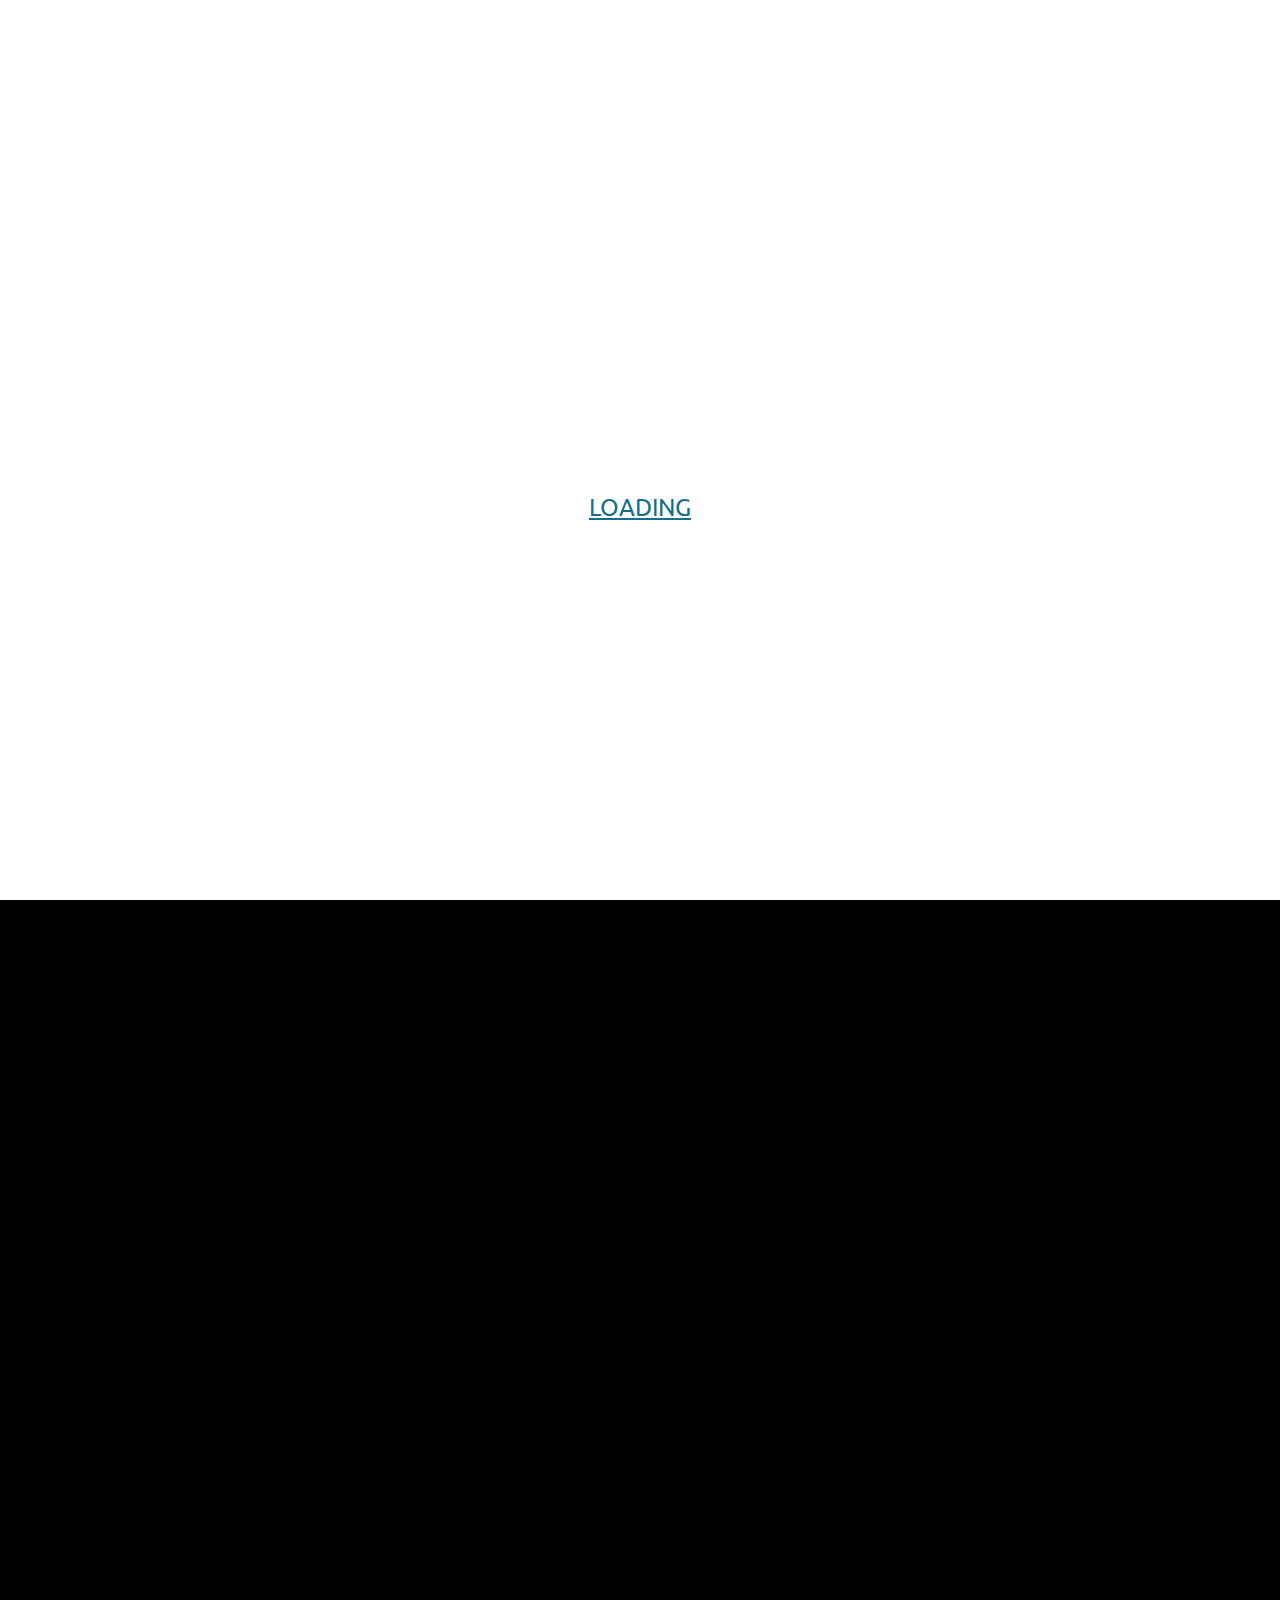
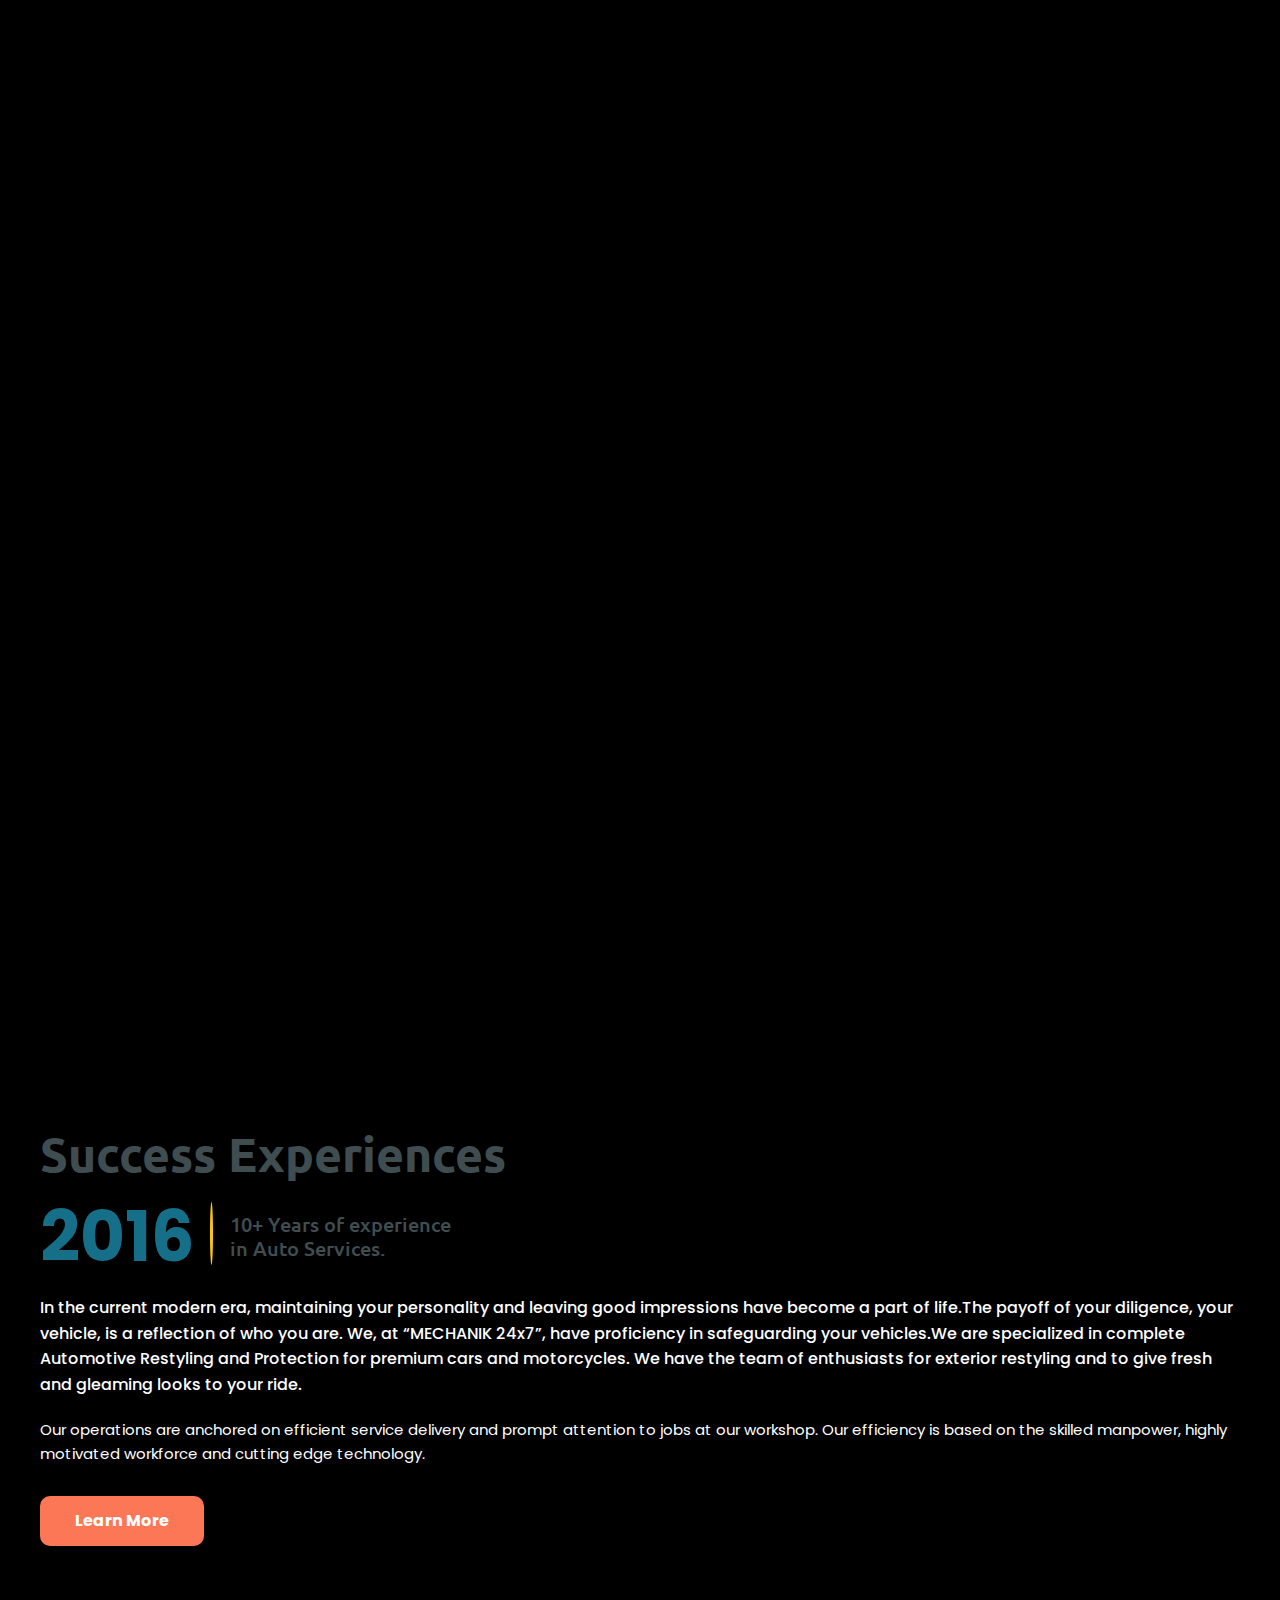
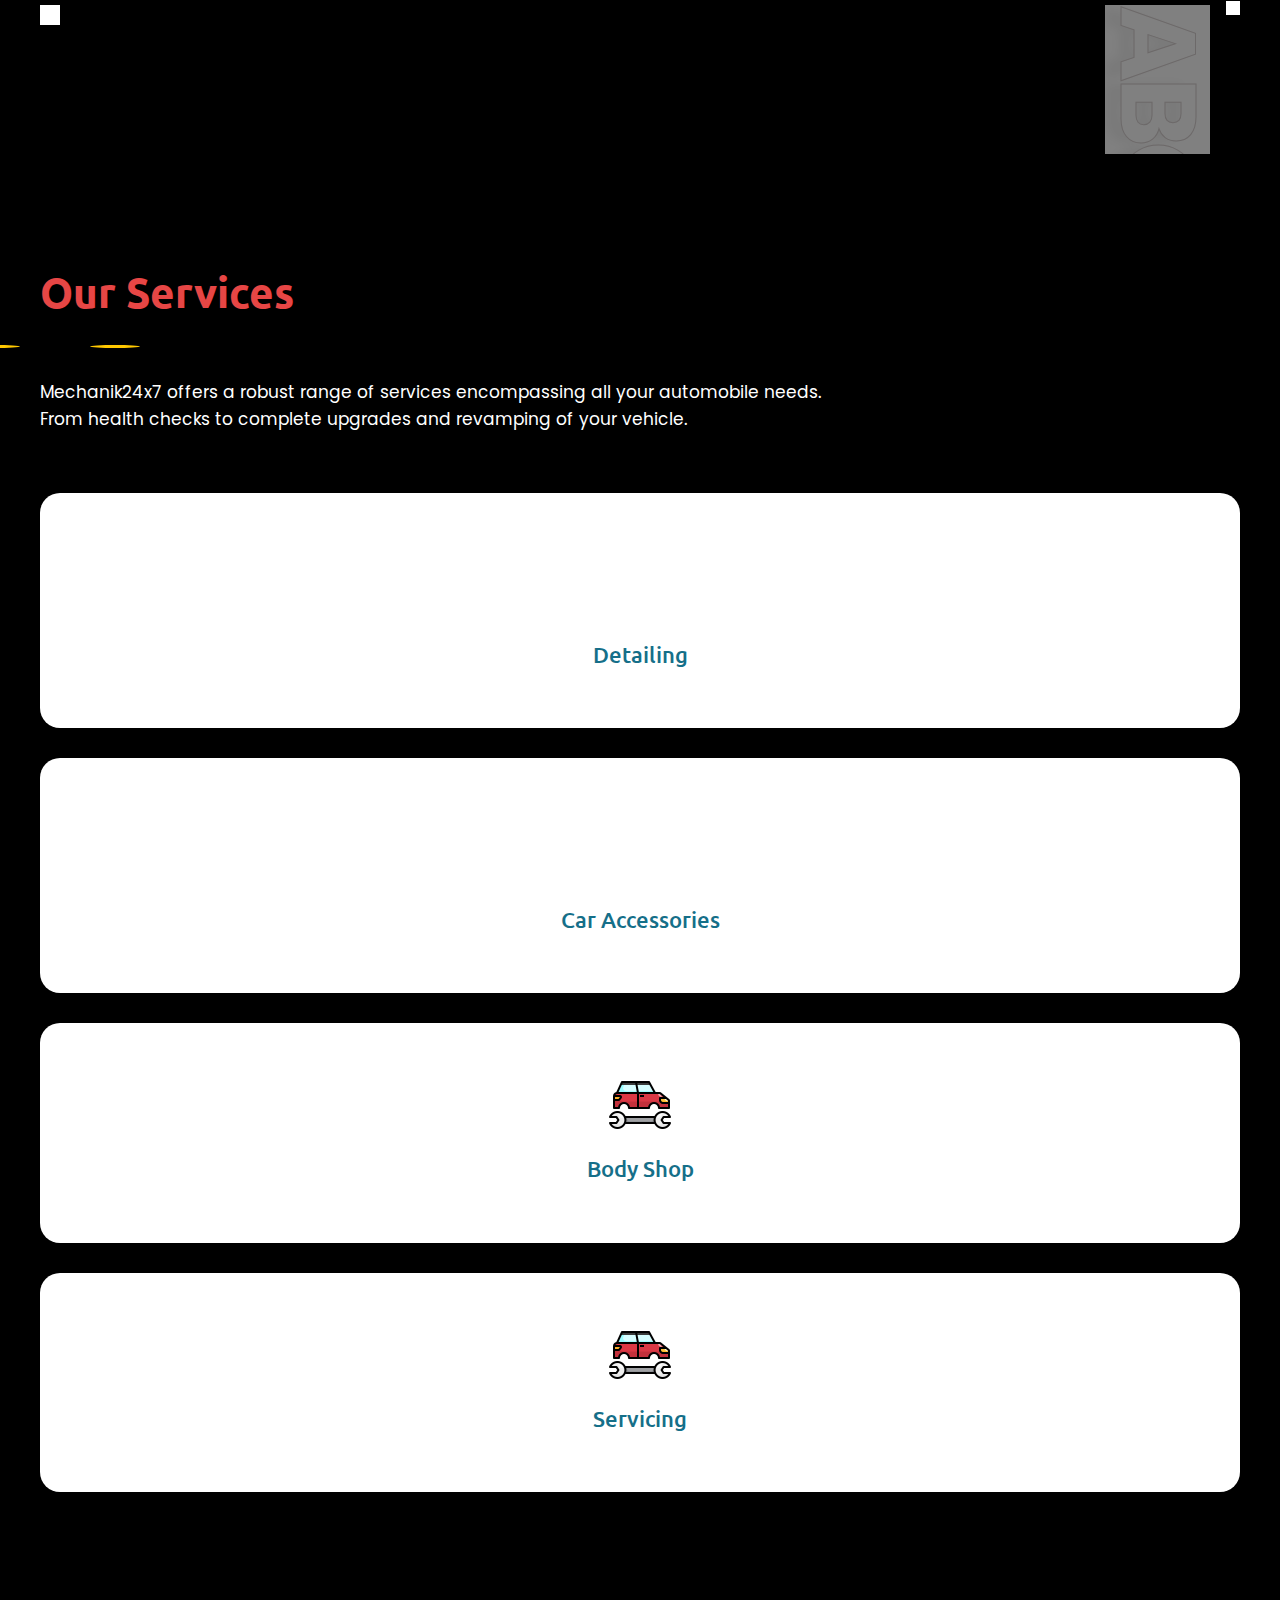
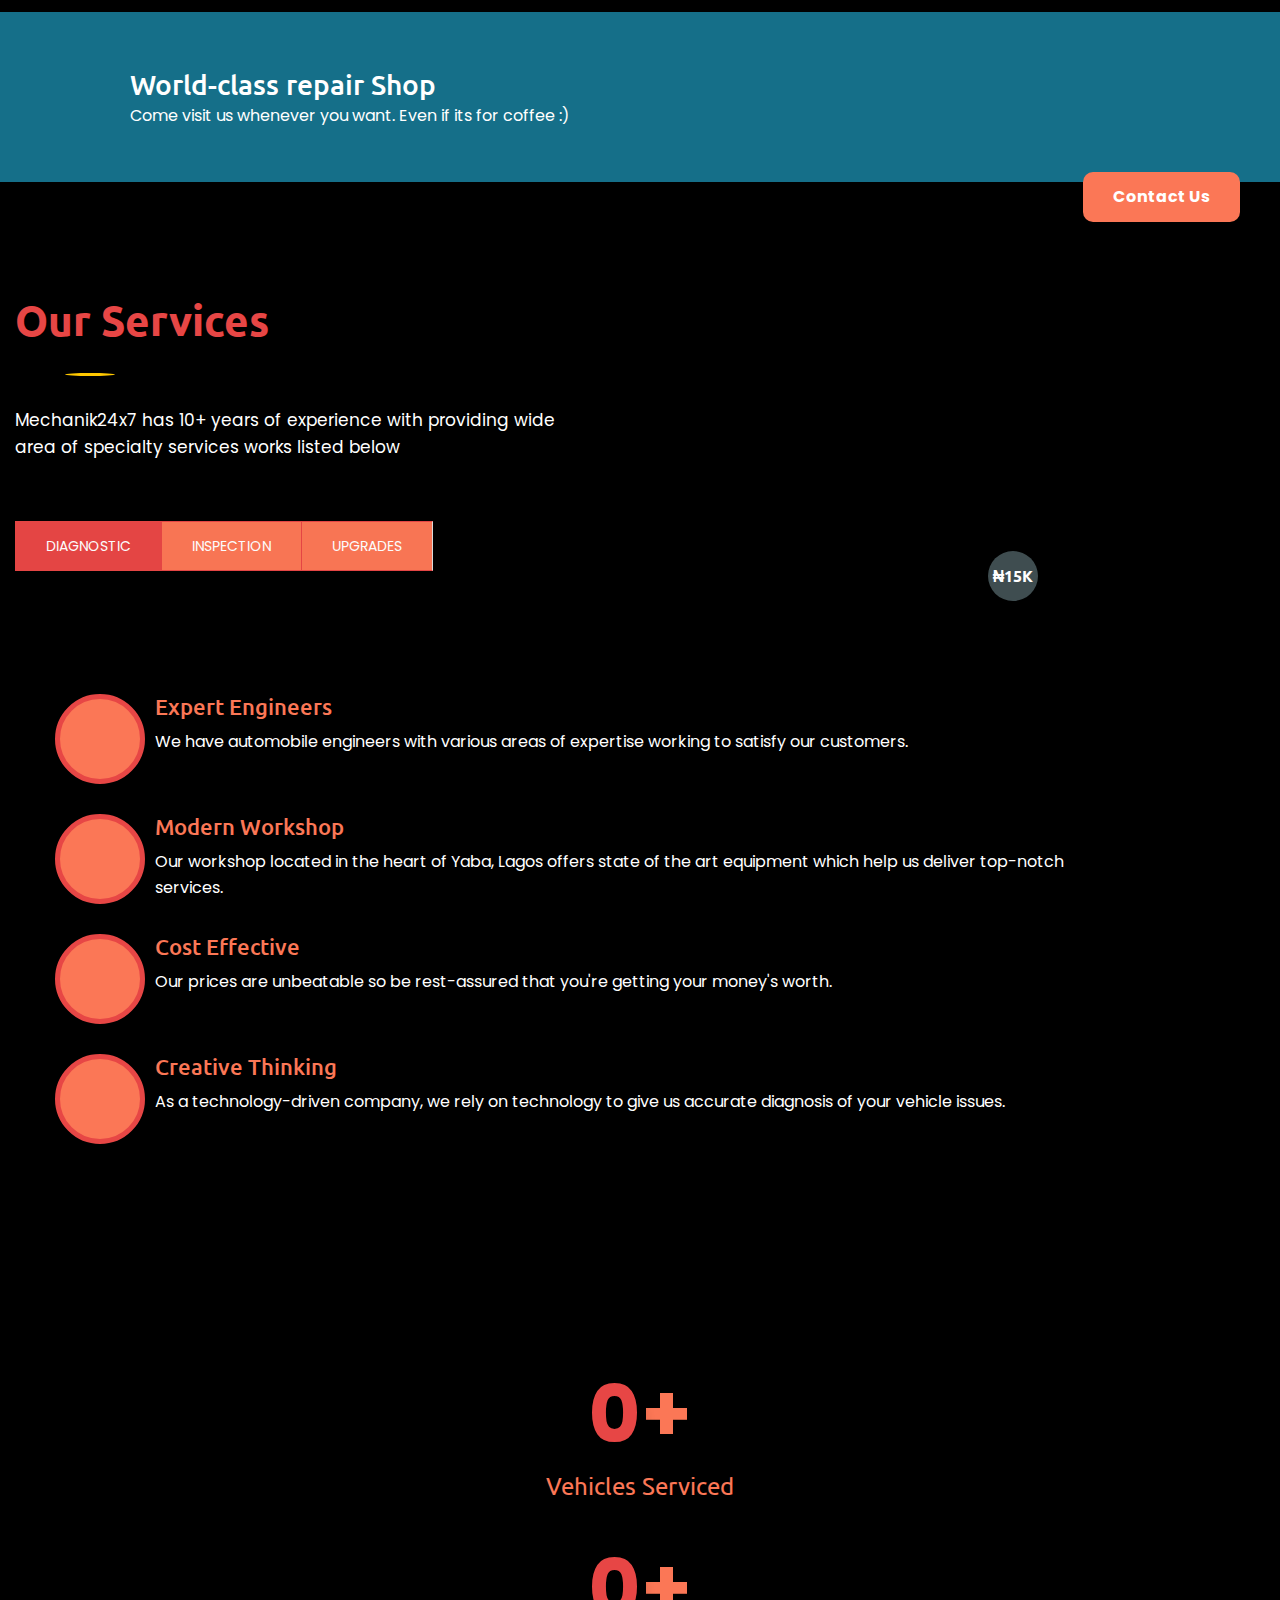
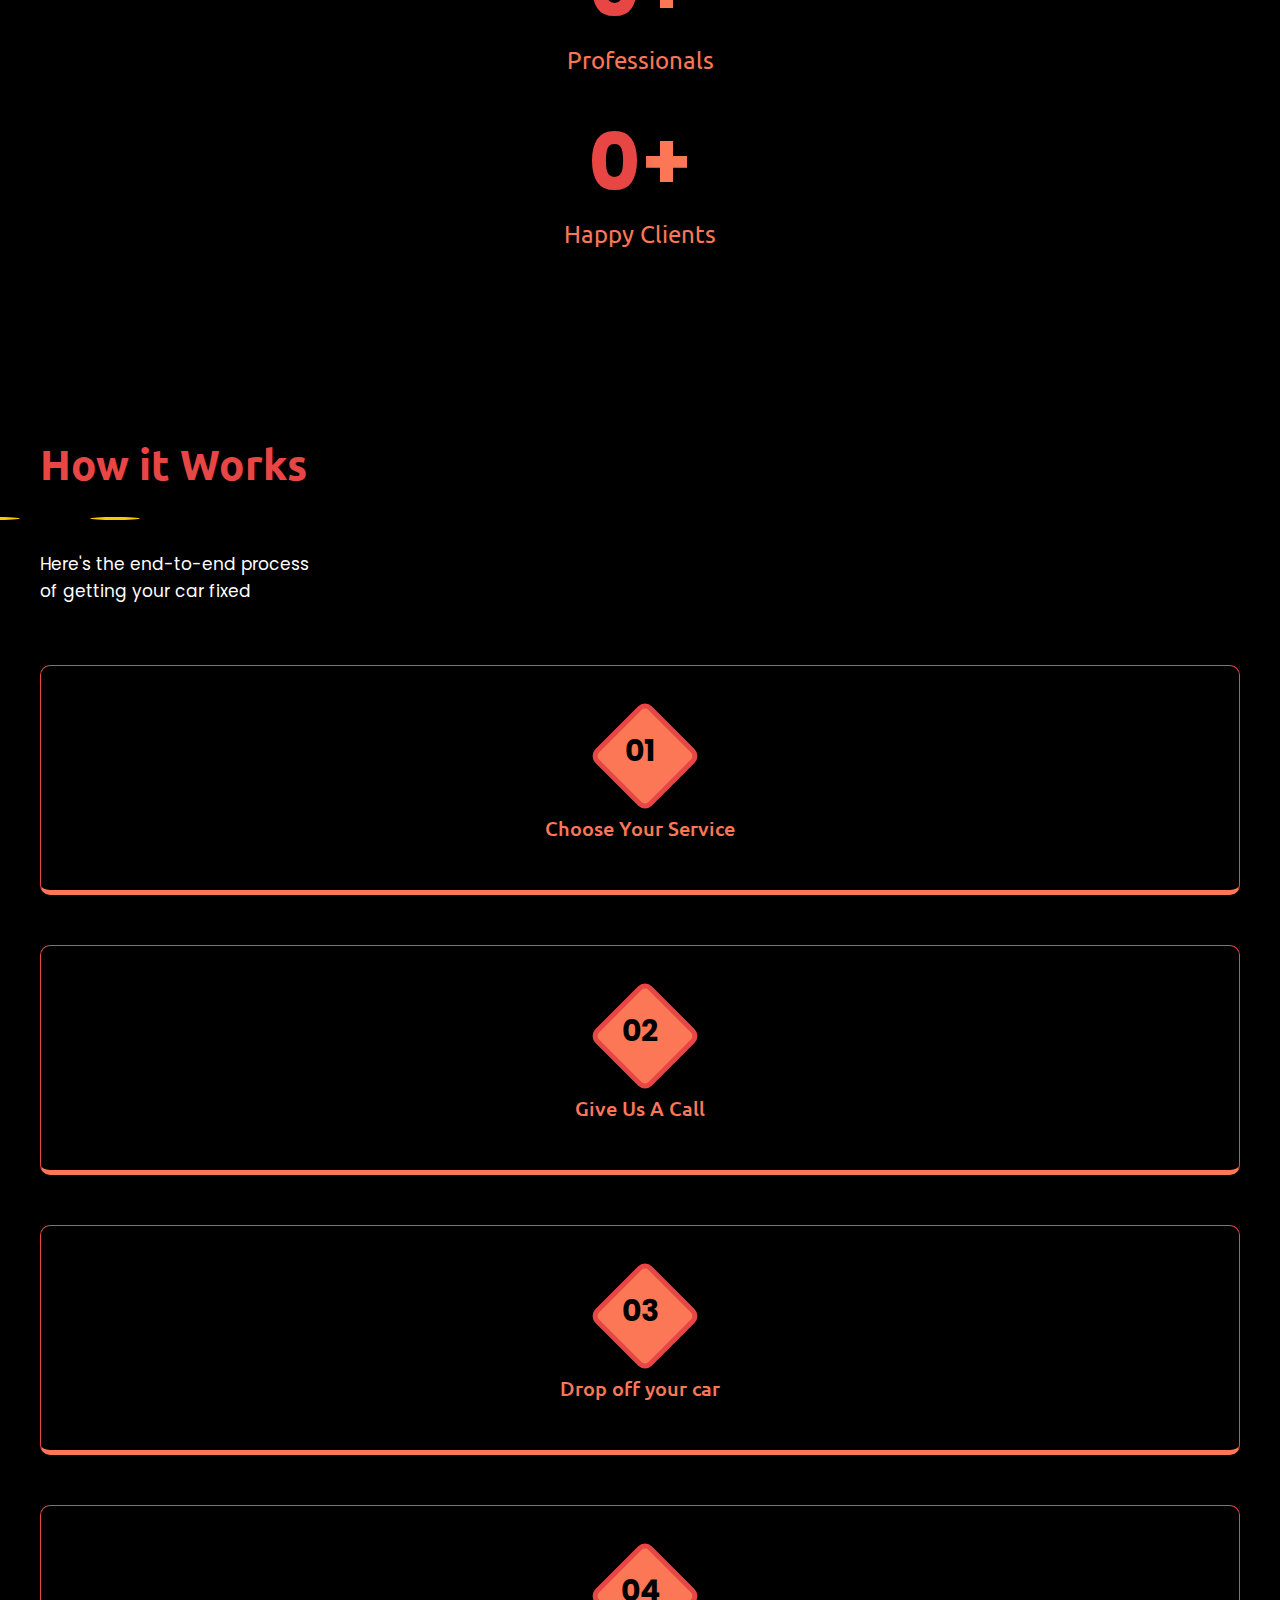
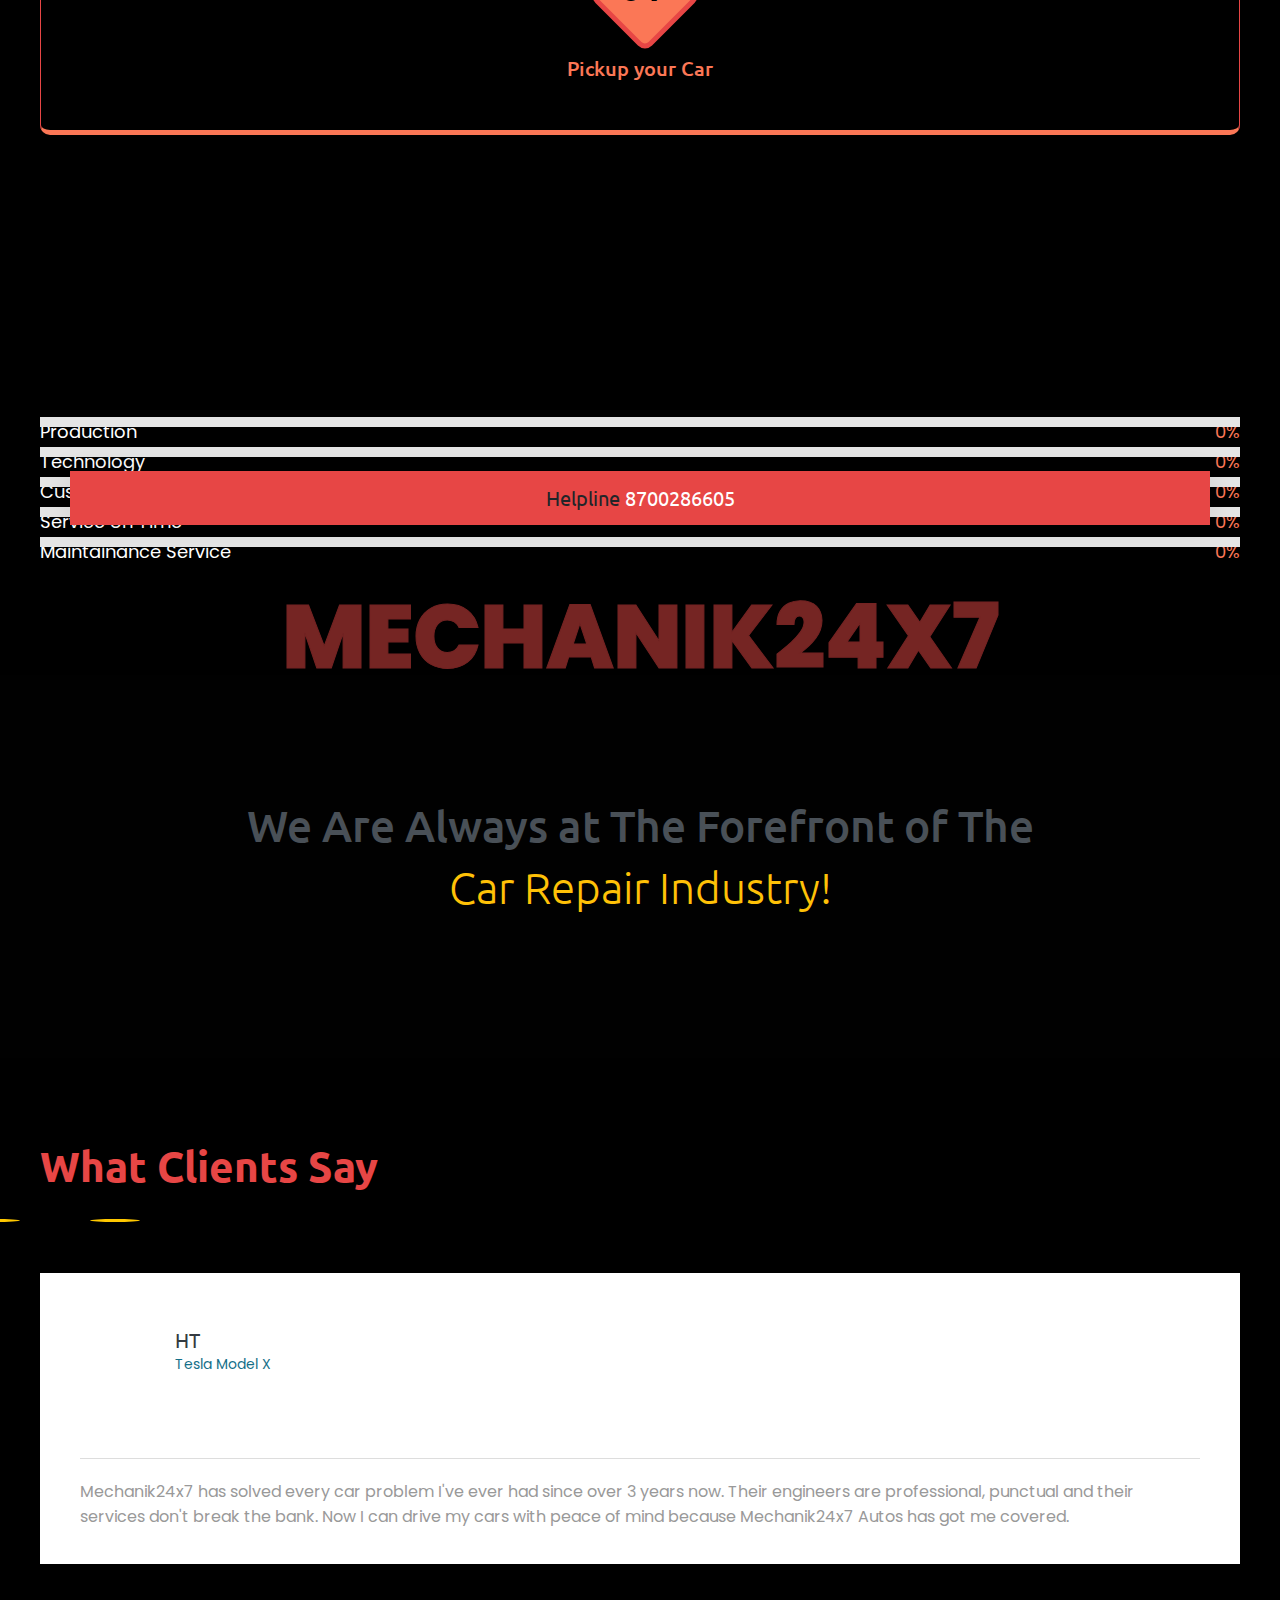
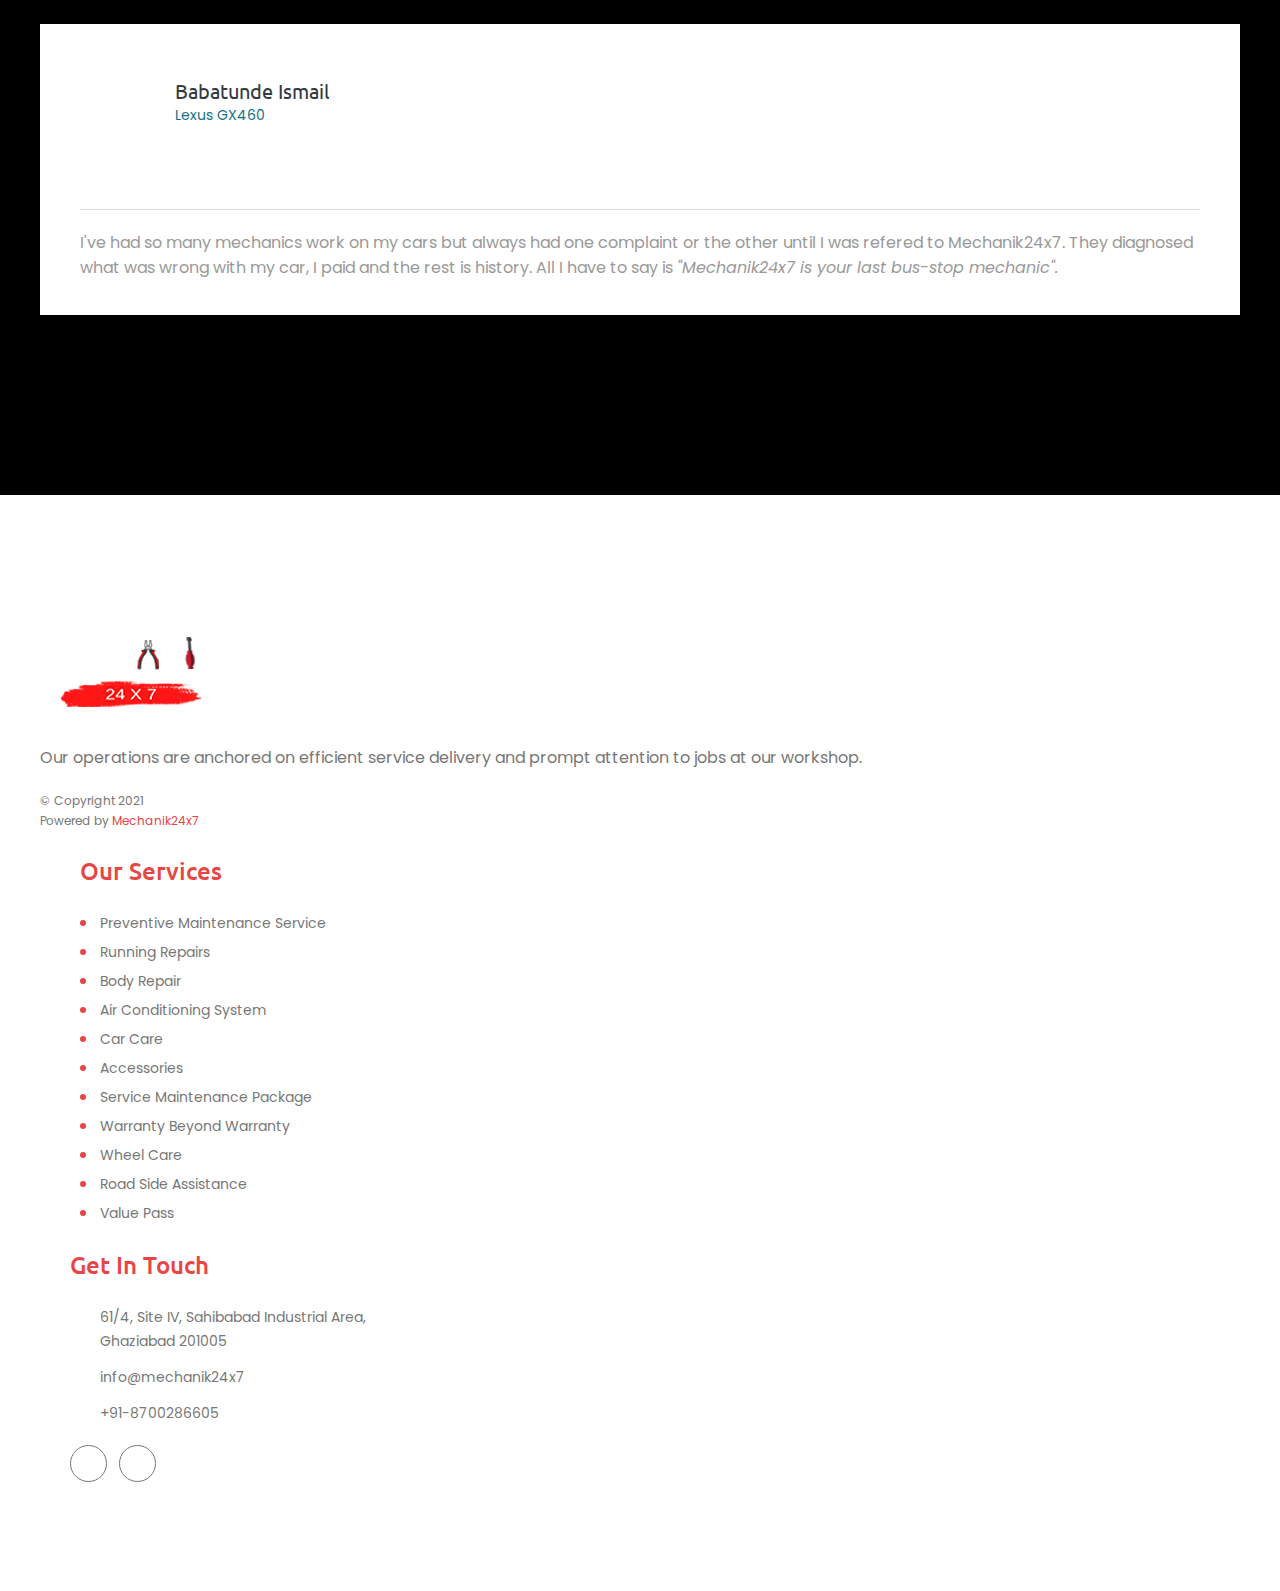
==== commit f41e7ed1: "changes in index.html file" ====
--- a/index.html
+++ b/index.html
@@ -253,51 +253,78 @@
             <div class="row">
 
                 <!-- Service Block -->
-                <div class="service-block col-lg-4 col-md-6 col-sm-12">
-                    <div class="inner-box">
+                <div class="service-block col-lg-4 col-md-6 col-sm-12 ">
+                    <div class="inner-box in-item">
                         <div class="icon-box"><span class="icon icon-engine-2"></span></div>
-                        <h4><a href="#">Engine Service</a></h4>
+                       <h4><a href="">Detailing</a></h4>
+                        <p>----------------- <br>
+                         Vehicle wrapping <br>
+                         Vehicle Spa <br>
+                         Hydrographics <br>
+                         Nano Coating <br>
+                         Paint Protection Film <br>
+                         Vehicle Detailing <br>
+                         Peelable paint <br>
+                        </p>
                     </div>
                 </div>
 
                 <!-- Service Block -->
                 <div class="service-block col-lg-4 col-md-6 col-sm-12">
-                    <div class="inner-box">
+                    <div class="inner-box in-item">
                         <div class="icon-box"><span class="icon icon-wrench"></span></div>
-                        <h4><a href="#">Ignition Test</a></h4>
+                        <h4><a href="#">Car Accessories</a></h4>
+                        <p>----------------- <br>
+                            Mats <br>
+                            Armrest <br>
+                            Body Cover <br>
+                            Car Charger <br>
+                            Door Visor <br>
+                            Dashboard Accessories <br>
+                            Parcit <br>
+                            Blackcat <br>
+                            Pillows <br>
+                            Sunshade <br>
+                            GPS Navigators <br>
+                            Tyre inflator <br>
+                            Speakers <br>
+                            Air Filter <br>
+                            Battery <br>
+                            Car Bed <br>
+                            Curtains <br>
+                            Car Fridge <br>
+                            Hylt <br>
+                            Floor mats <br>
+                            Steering cover <br>
+                            Door guard <br>
+                            Headlights <br>
+                            Camera 
+                        </p>
                     </div>
                 </div>
 
                 <!-- Service Block -->
                 <div class="service-block col-lg-4 col-md-6 col-sm-12">
-                    <div class="inner-box">
-                        <div class="icon-box"><span class="icon icon-oil"></span></div>
-                        <h4><a href="#">Oil Change</a></h4>
-                    </div>
-                </div>
-
+                    <div class="inner-box in-item">
+                        <div class="icon-box"><img src="images/body-repair.png" alt="" title=""></div>
+                        <h4><a href="#">Body Shop</a></h4>
+                        <p>----------------- <br>
+                            Body Painting <br>
+                            Auto Dent repair <br>
+                            Body Repair Work 
+                        </p>
+                    </div>
+                </div>
                 <!-- Service Block -->
                 <div class="service-block col-lg-4 col-md-6 col-sm-12">
-                    <div class="inner-box">
-                        <div class="icon-box"><span class="icon icon-tyre-2"></span></div>
-                        <h4><a href="#">Tyre Service</a></h4>
-                    </div>
-                </div>
-
-                <!-- Service Block -->
-                <div class="service-block col-lg-4 col-md-6 col-sm-12">
-                    <div class="inner-box">
-                        <div class="icon-box"><span class="icon icon-battery-2"></span></div>
-                        <h4><a href="#">Battery Repair</a></h4>
-                    </div>
-                </div>
-
-                <!-- Service Block -->
-                <div class="service-block col-lg-4 col-md-6 col-sm-12">
-                    <div class="inner-box">
-                        <div class="icon-box"><span class="icon icon-steering"></span></div>
-                        <h4><a href="#">Steering Test</a></h4>
-                    </div>
+                <div class="inner-box in-item">
+                <div class="icon-box"><img src="images/body-repair.png" alt="" title=""></div>
+                <h4><a href="#">Servicing</a></h4>
+                <p>----------------- <br>
+                    YOU CAN ADD MORE INFORMATION HERE 
+                  like:- Lorem ipsum, dolor sit amet consectetur adipisicing elit. Nam earum ex cupiditate! Harum officiis corporis, similique inventore praesentium doloremque culpa?
+                 </p>
+                </div>
                 </div>
             </div>
         </div>
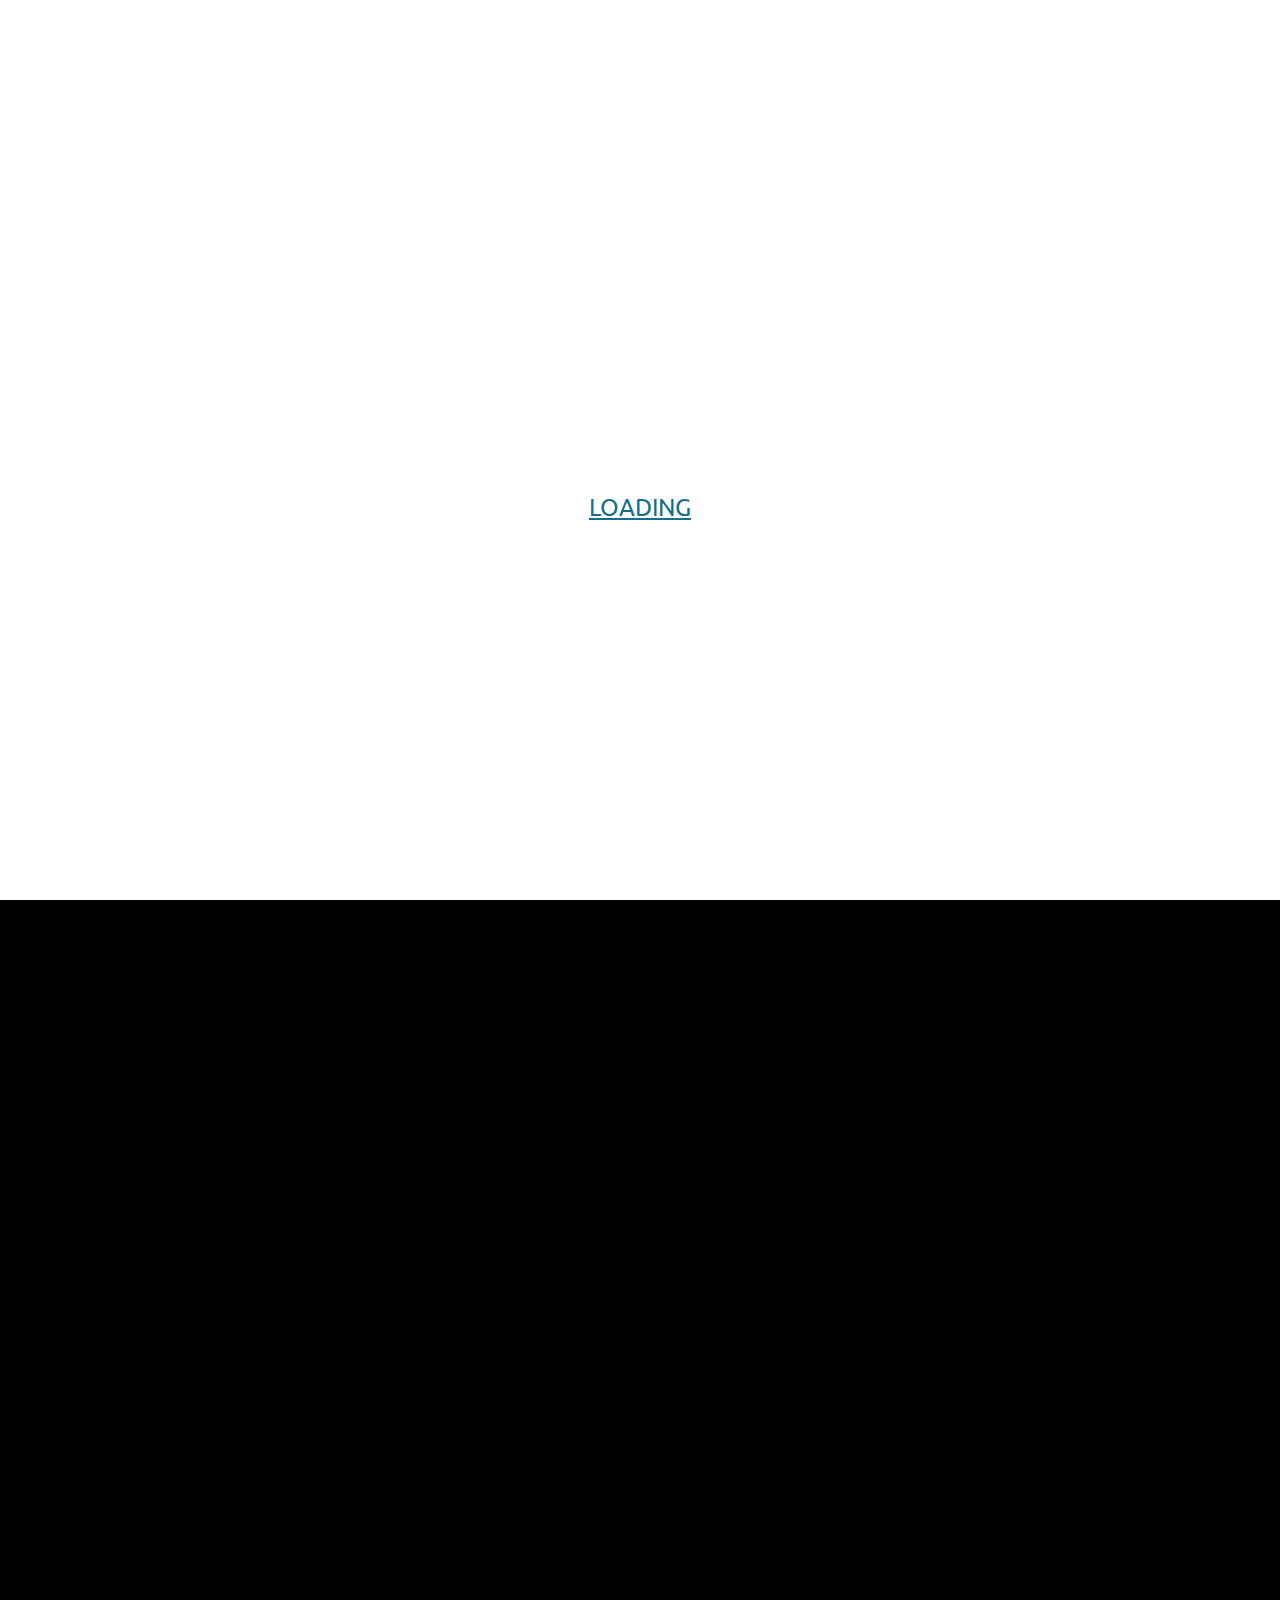
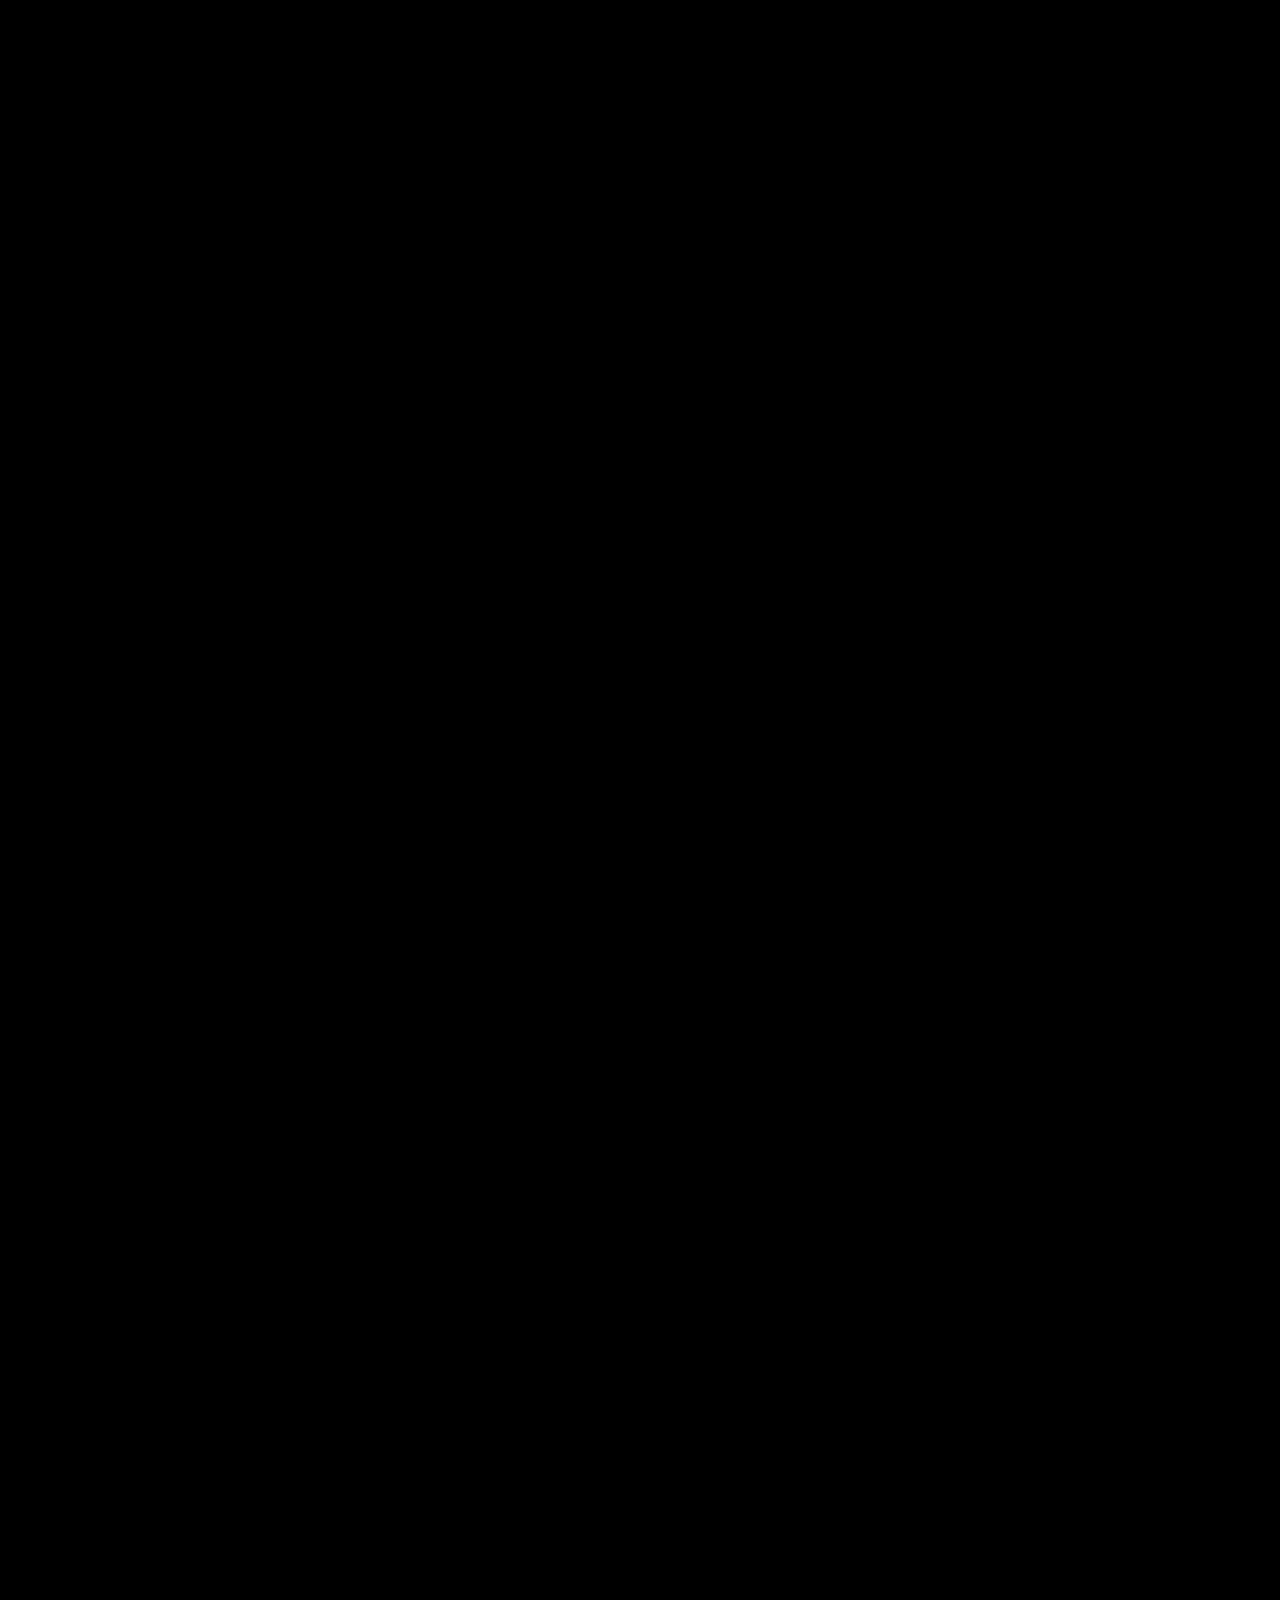
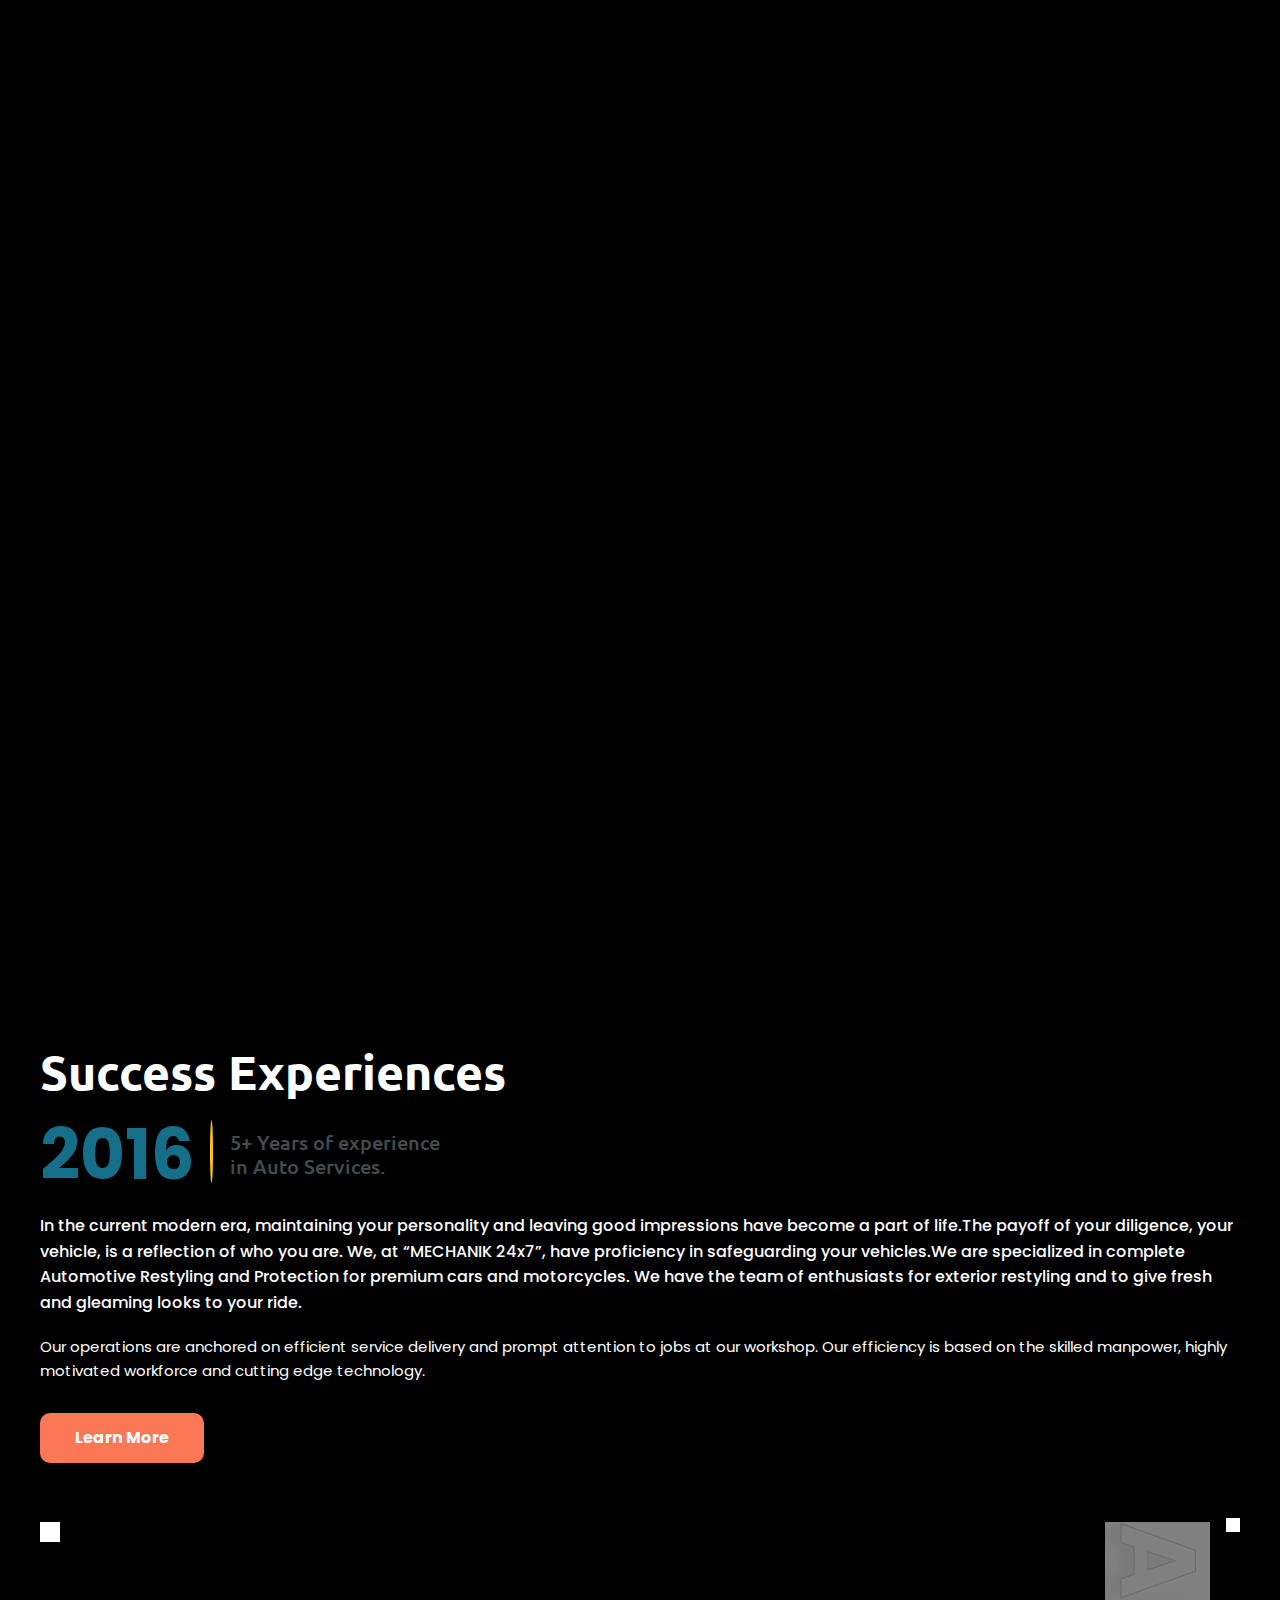
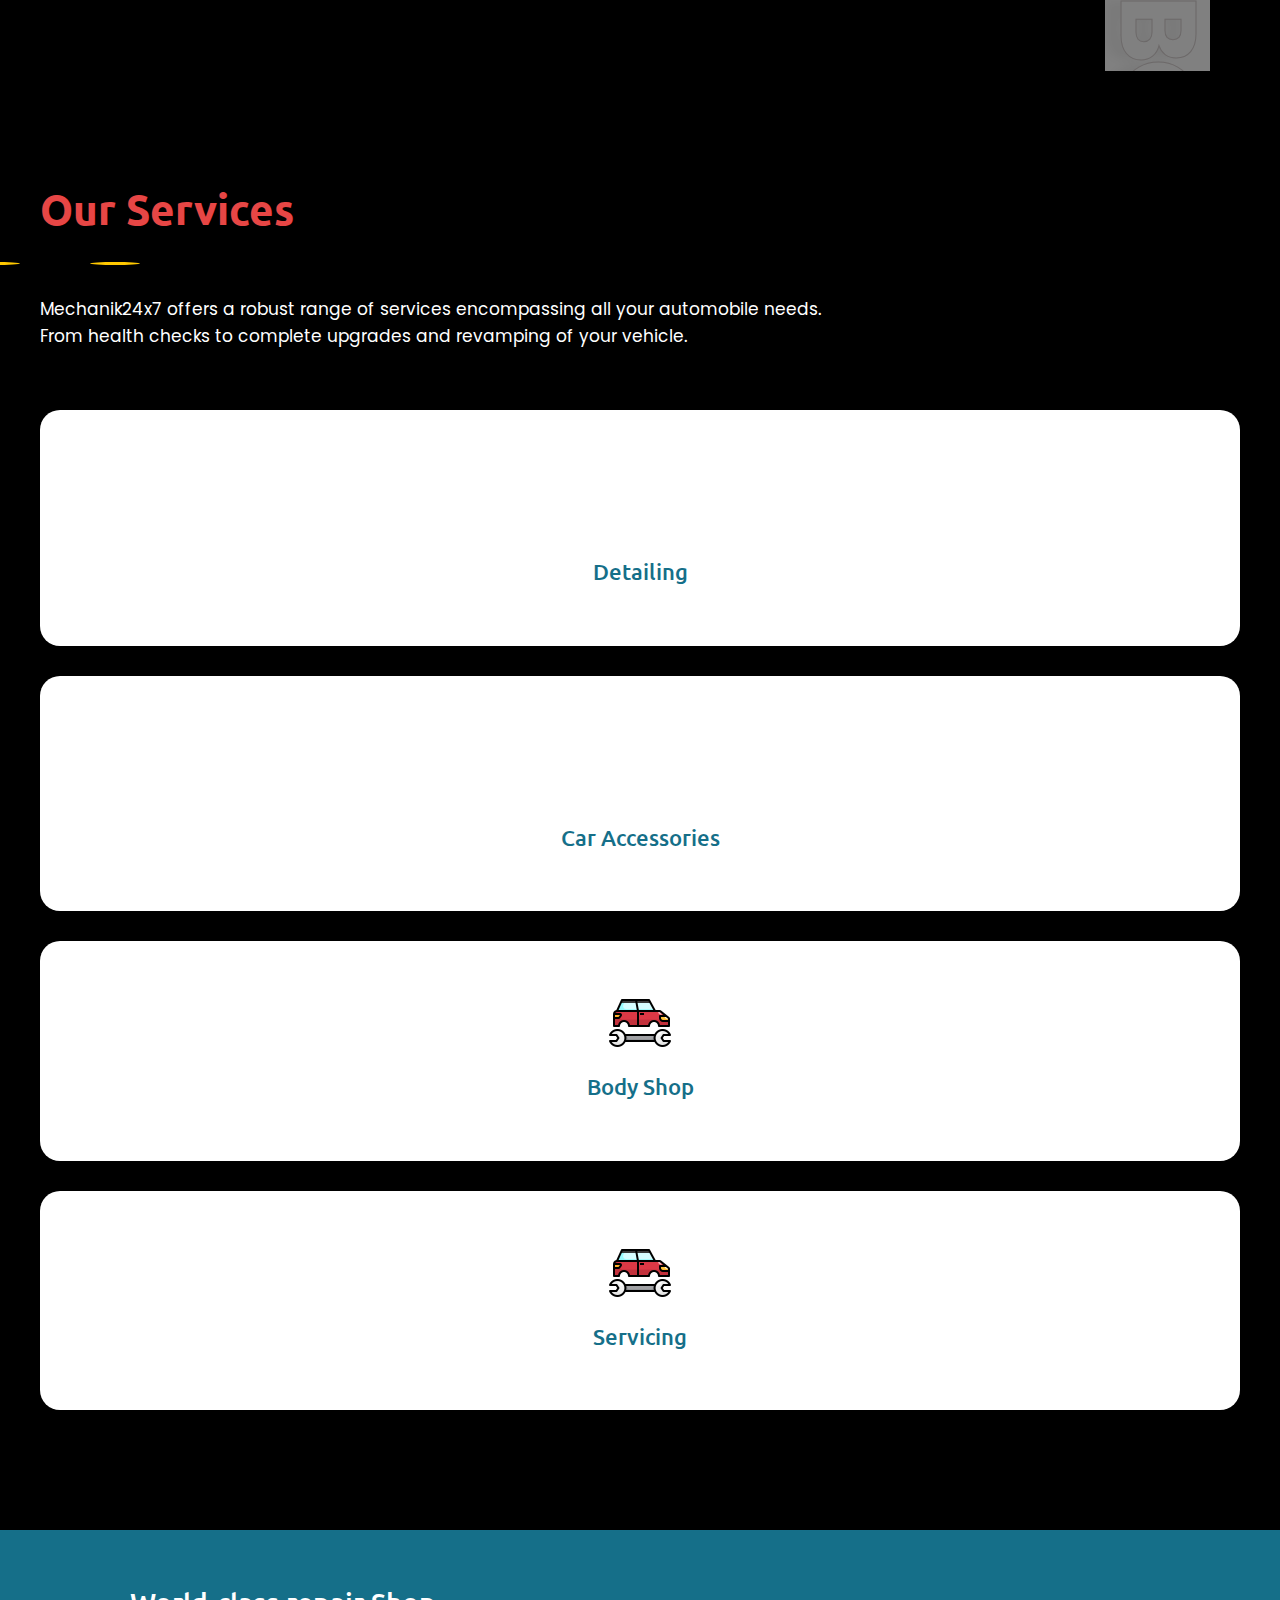
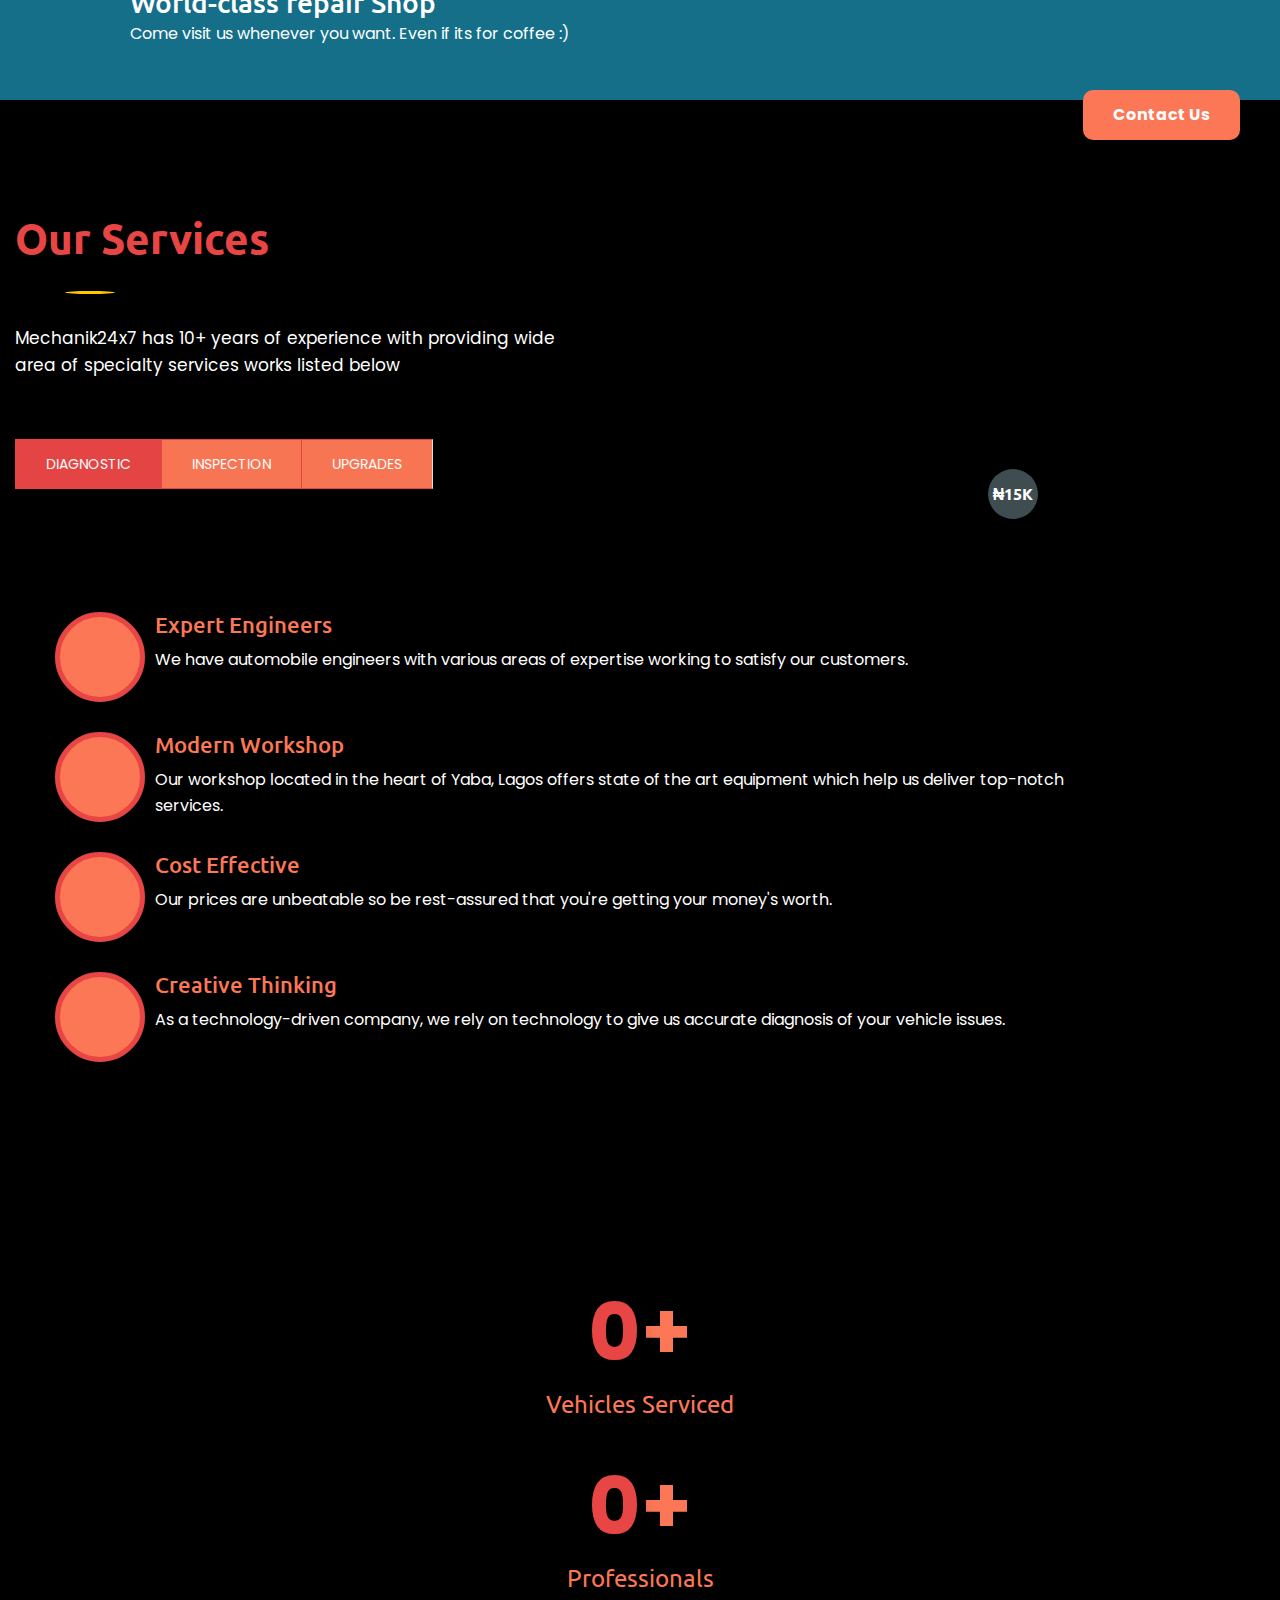
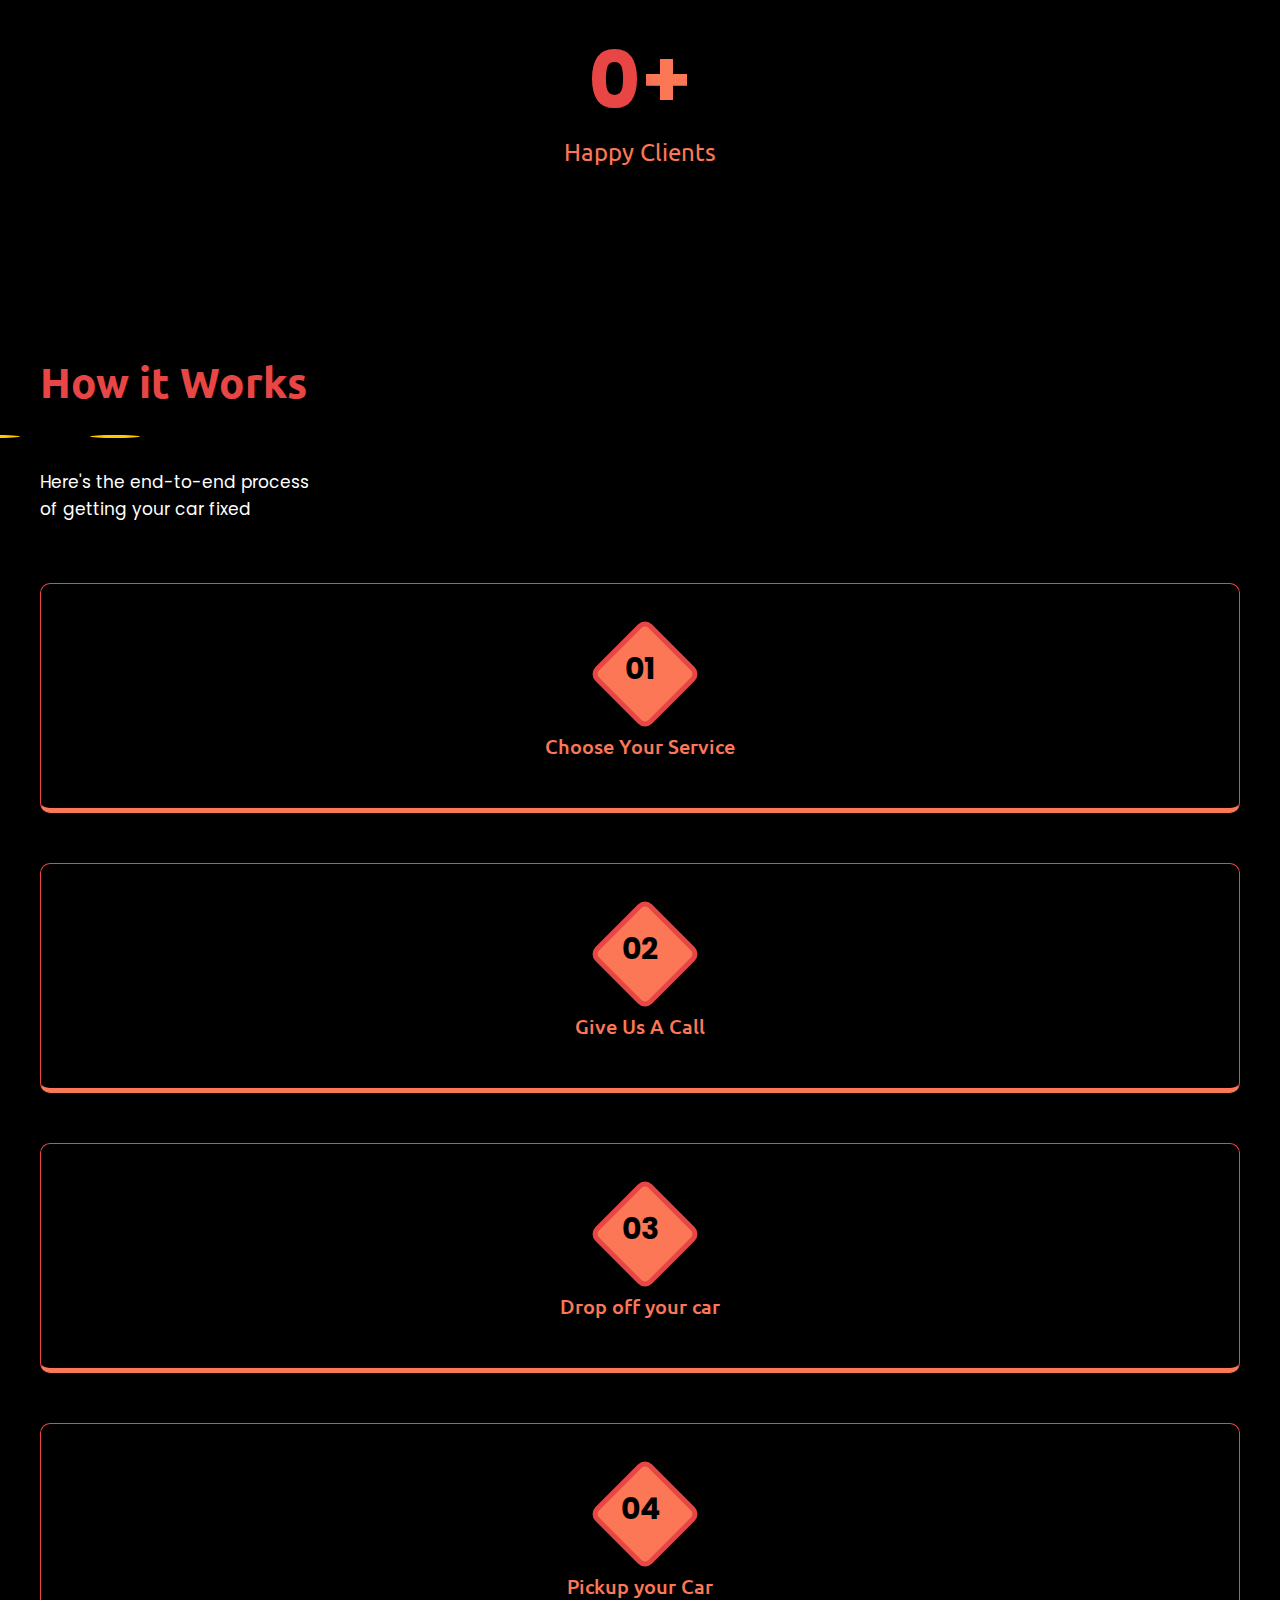
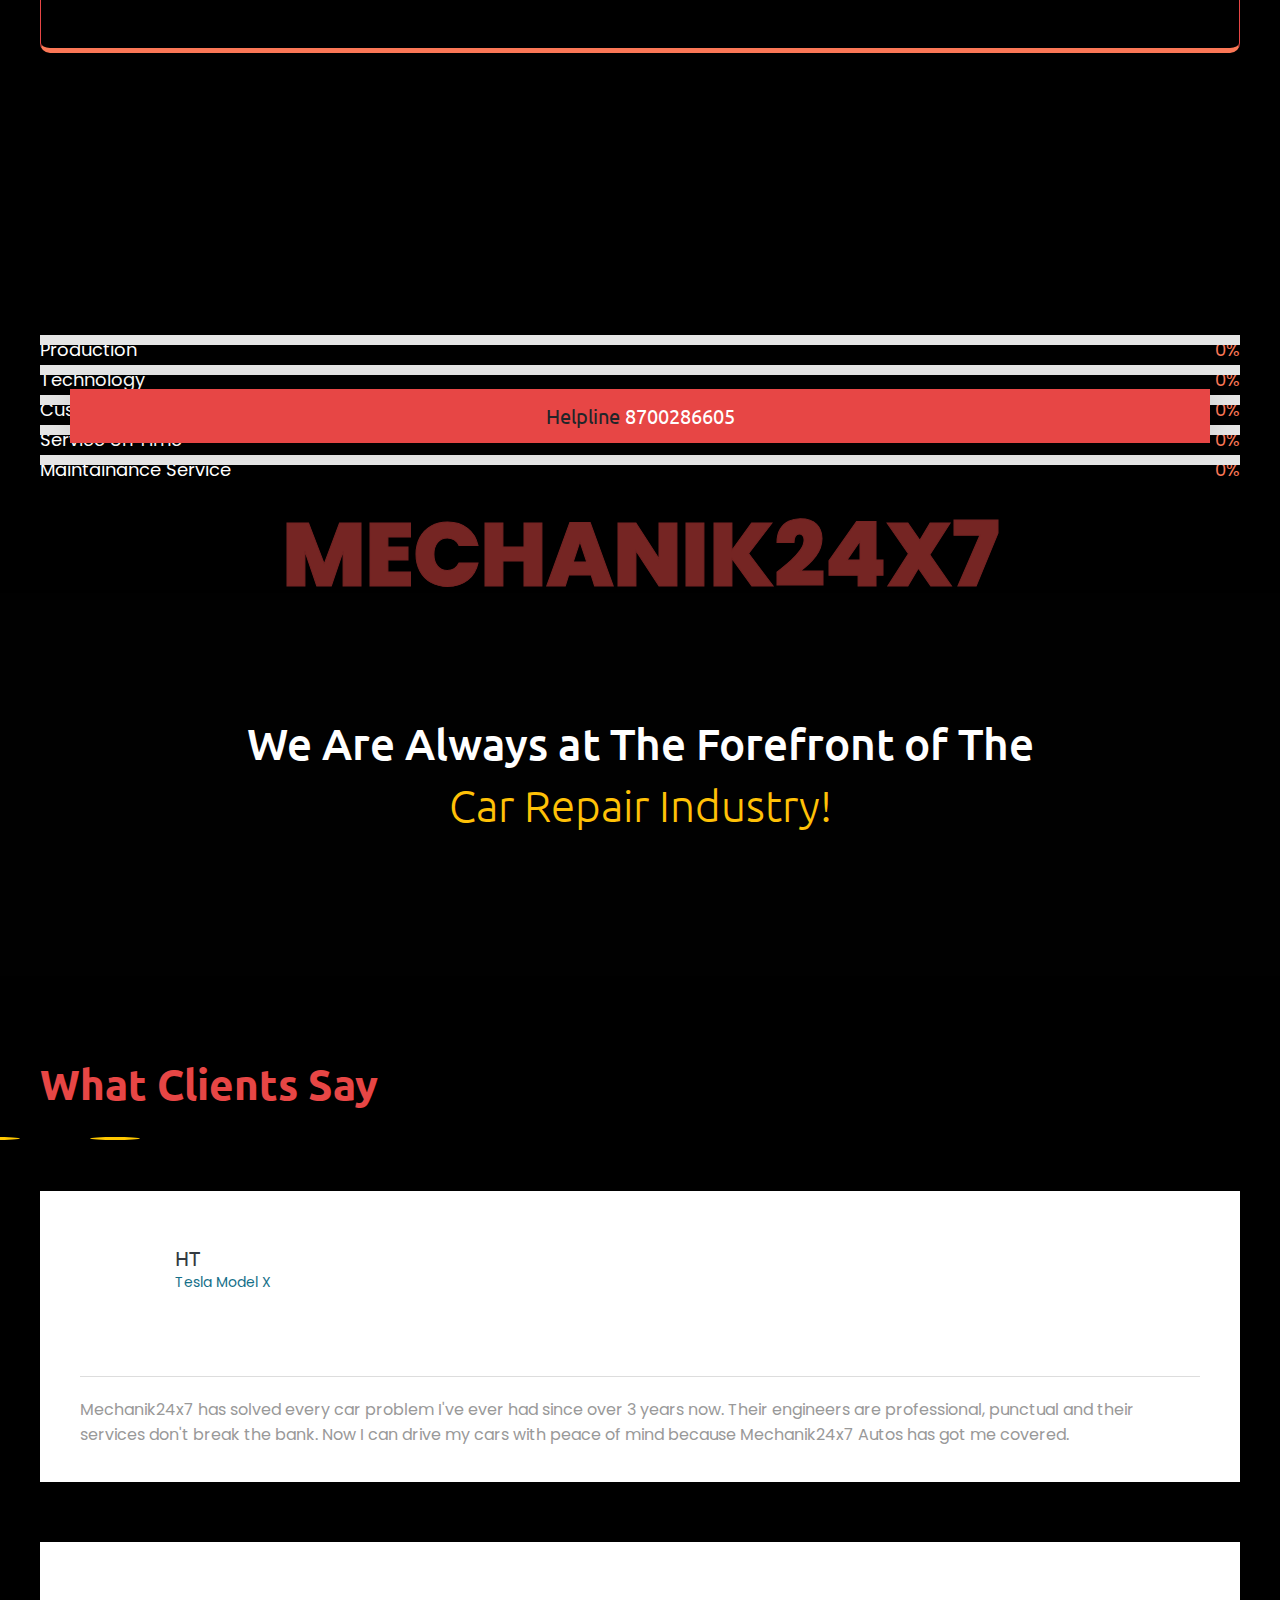
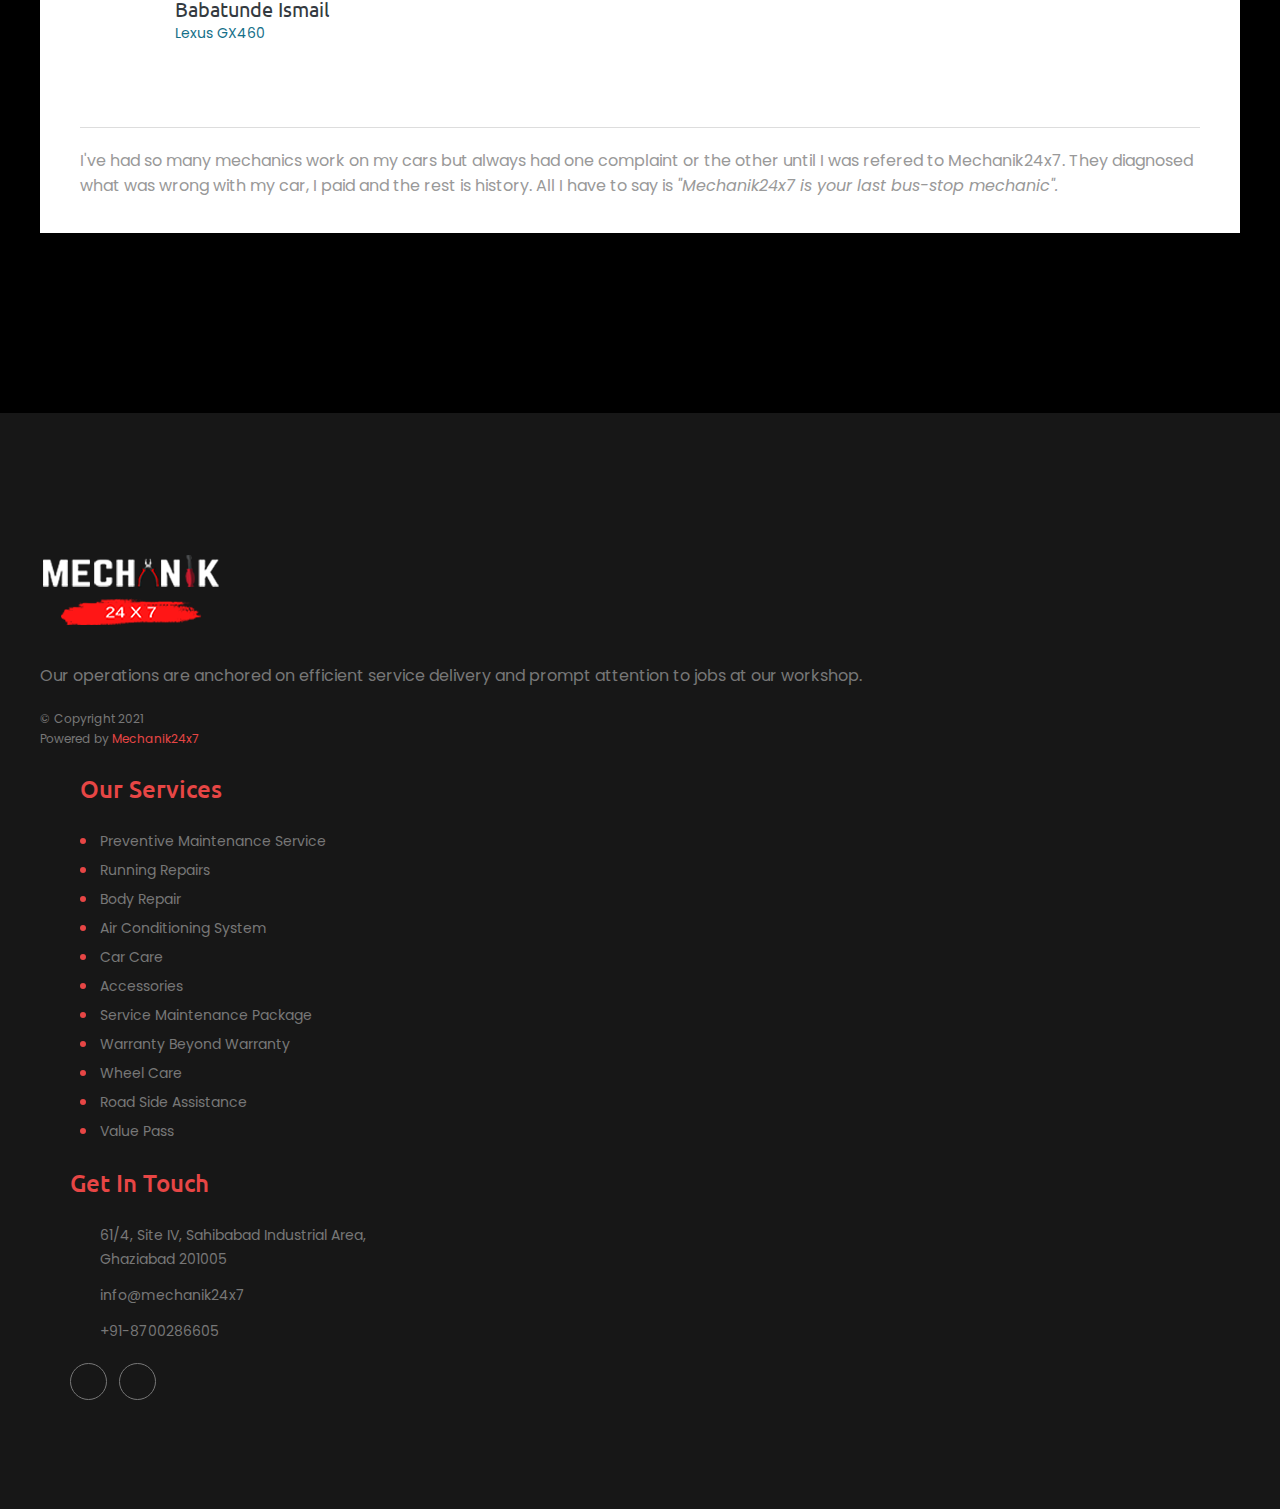
==== commit d33cb1e8: "Merge pull request #8 from mohityadav0903/main" ====
--- a/index.html
+++ b/index.html
@@ -140,7 +140,7 @@
                                 </div>
                                 <div class="image-column col-lg-8 col-md-12">
                                     <div class="image-box">
-                                        <figure class="image"><img src="images/main-slider/image-1.png" alt=""></figure>
+                                        <figure class="image"><img src="images/main-slider/image-8.png" alt=""></figure>
                                     </div>
                                 </div>
                             </div>
@@ -165,7 +165,7 @@
                                 </div>
                                 <div class="image-column col-lg-8 col-md-12">
                                     <div class="image-box">
-                                        <figure class="image"><img src="images/main-slider/image-2.png" alt=""></figure>
+                                        <figure class="image"><img src="images/main-slider/image-9.png" alt=""></figure>
                                     </div>
                                 </div>
                             </div>
@@ -190,7 +190,55 @@
                                 </div>
                                 <div class="image-column col-lg-8 col-md-12">
                                     <div class="image-box">
-                                        <figure class="image"><img src="images/main-slider/image-3.png" alt=""></figure>
+                                        <figure class="image"><img src="images/main-slider/image-8.png" alt=""></figure>
+                                    </div>
+                                </div>
+                            </div>
+                        </div>
+                    </div>
+                </div>
+            </div>
+                        <!-- Slide Item -->
+            <div class="slide-item">
+                <div class="content-box">
+                    <div class="content">
+                        <div class="auto-container">
+                            <div class="row">
+                                <div class="content-column col-lg-4 col-md-12">
+                                    <span class="title">We solve stubborn issues</span>
+                                    <h1>EXTRA<br> <span>Car Services</span></h1>
+                                    <div class="text">The weather is so hot these days. Come get your AC fixed.</div>
+                                    <div class="btn-box">
+                                        <a href="#services" class="theme-btn btn-style-one"><span class="btn-title">Learn More</span></a>
+                                    </div>
+                                </div>
+                                <div class="image-column col-lg-8 col-md-12">
+                                    <div class="image-box">
+                                        <figure class="image"><img src="images/main-slider/image-1.png" alt=""></figure>
+                                    </div>
+                                </div>
+                            </div>
+                        </div>
+                    </div>
+                </div>
+            </div>
+                        <!-- Slide Item -->
+            <div class="slide-item">
+                <div class="content-box">
+                    <div class="content">
+                        <div class="auto-container">
+                            <div class="row">
+                                <div class="content-column col-lg-4 col-md-12">
+                                    <span class="title">We solve stubborn issues</span>
+                                    <h1>EXTRA<br> <span>Car Services</span></h1>
+                                    <div class="text">The weather is so hot these days. Come get your AC fixed.</div>
+                                    <div class="btn-box">
+                                        <a href="#services" class="theme-btn btn-style-one"><span class="btn-title">Learn More</span></a>
+                                    </div>
+                                </div>
+                                <div class="image-column col-lg-8 col-md-12">
+                                    <div class="image-box">
+                                        <figure class="image"><img src="images/main-slider/image-2.png" alt=""></figure>
                                     </div>
                                 </div>
                             </div>
@@ -210,7 +258,7 @@
                 <div class="content-column col-lg-6 col-md-12 col-sm-12 order-2">
                     <div class="inner-column">
                         <h2>Success Experiences</h2>
-                        <div class="about-years"><span>2016</span><h3> 10+ Years of experience <br>in Auto Services.</h3></div>
+                        <div class="about-years"><span>2016</span><h3> 5+ Years of experience <br>in Auto Services.</h3></div>
                         <div class="text-box">
                             <strong>In the current modern era, maintaining your personality
                                 and leaving good impressions have become a part of
@@ -254,10 +302,11 @@
 
                 <!-- Service Block -->
                 <div class="service-block col-lg-4 col-md-6 col-sm-12 ">
-                    <div class="inner-box in-item">
+                    <div class="inner-box in-item" onclick="enlarge()" id="box1">
                         <div class="icon-box"><span class="icon icon-engine-2"></span></div>
                        <h4><a href="">Detailing</a></h4>
-                        <p>----------------- <br>
+                        <p id="para1">----------------- <br>
+                            <img class="in-image" src="https://th.bing.com/th/id/OIP.Lf-Y0ow8mvKlagP5ILQJMAHaJO?pid=ImgDet&rs=1" alt=""><br>
                          Vehicle wrapping <br>
                          Vehicle Spa <br>
                          Hydrographics <br>
@@ -267,14 +316,16 @@
                          Peelable paint <br>
                         </p>
                     </div>
+                    <button onclick="closebtn()" id="closebutton">close</button>
                 </div>
 
                 <!-- Service Block -->
                 <div class="service-block col-lg-4 col-md-6 col-sm-12">
-                    <div class="inner-box in-item">
+                    <div class="inner-box in-item" id="box2" onclick="enlarge2()">
                         <div class="icon-box"><span class="icon icon-wrench"></span></div>
                         <h4><a href="#">Car Accessories</a></h4>
-                        <p>----------------- <br>
+                        <p id="para2">----------------- <br>
+                            <img class="in-image" src="https://th.bing.com/th/id/OIP.Lf-Y0ow8mvKlagP5ILQJMAHaJO?pid=ImgDet&rs=1" alt=""><br>
                             Mats <br>
                             Armrest <br>
                             Body Cover <br>
@@ -301,30 +352,35 @@
                             Camera 
                         </p>
                     </div>
+                    <button onclick="closebtn2()" id="closebutton2">close</button>
                 </div>
 
                 <!-- Service Block -->
                 <div class="service-block col-lg-4 col-md-6 col-sm-12">
-                    <div class="inner-box in-item">
+                    <div class="inner-box in-item" id="box3" onclick="enlarge3()">
                         <div class="icon-box"><img src="images/body-repair.png" alt="" title=""></div>
                         <h4><a href="#">Body Shop</a></h4>
-                        <p>----------------- <br>
+                        <p id="para3">----------------- <br>
+                            <img class="in-image" src="https://th.bing.com/th/id/OIP.Lf-Y0ow8mvKlagP5ILQJMAHaJO?pid=ImgDet&rs=1" alt=""><br>
                             Body Painting <br>
                             Auto Dent repair <br>
                             Body Repair Work 
                         </p>
                     </div>
+                    <button onclick="closebtn3()" id="closebutton3">close</button>
                 </div>
                 <!-- Service Block -->
                 <div class="service-block col-lg-4 col-md-6 col-sm-12">
-                <div class="inner-box in-item">
+                <div class="inner-box in-item" id="box4" onclick="enlarge4()">
                 <div class="icon-box"><img src="images/body-repair.png" alt="" title=""></div>
                 <h4><a href="#">Servicing</a></h4>
-                <p>----------------- <br>
+                <p id="para4">----------------- <br>
+                    <img class="in-image" src="https://th.bing.com/th/id/OIP.Lf-Y0ow8mvKlagP5ILQJMAHaJO?pid=ImgDet&rs=1" alt=""><br>
                     YOU CAN ADD MORE INFORMATION HERE 
                   like:- Lorem ipsum, dolor sit amet consectetur adipisicing elit. Nam earum ex cupiditate! Harum officiis corporis, similique inventore praesentium doloremque culpa?
                  </p>
                 </div>
+                <button onclick="closebtn4()" id="closebutton4"> close</button>
                 </div>
             </div>
         </div>
--- a/css/style.css
+++ b/css/style.css
@@ -2743,7 +2743,7 @@
     display: block;
     font-size: 48px;
     line-height: 1.2em;
-    color: #3f4d50;
+    color: white;
     font-weight: 600;
     margin-bottom: 20px;
 }
@@ -3402,16 +3402,18 @@
 	border-radius: 50%;
 
 }
+.service-item:hover{
+box-shadow: 0 0 20px white;
+transform: scale(1.1);
+}
 .in-item p{
 	display: none;
 	color: tomato;
 }
 .in-item:hover{
-	transform: scale(1.05);
-}
-.in-item:hover p{
-	display: block;
-}
+	transform: scale(1.02);
+}
+
 
 .service-block .icon-box{
 	position: relative;
@@ -4859,6 +4861,8 @@
 
 .work-block .inner-box:hover{
 	transform: translateY(30px);
+	box-shadow: 0 0 20px white;
+	background-color: white;
 }
 
 .work-block .count{
@@ -5123,7 +5127,7 @@
 	display: block;
 	font-size: 44px;
 	line-height: 1.4em;
-	color: #495057;
+	color:white;
 	font-weight: 500;
 	margin-bottom: 20px;
 }
@@ -8597,7 +8601,7 @@
 
 .main-footer{
 	position:relative;
-	background-color:#ffffff;
+	background-color: #171717;
 }
 
 .main-footer .widgets-section{
@@ -8756,7 +8760,8 @@
 }
 
 .main-footer .list li a:hover{
-	color:#156f89;
+	color:white;
+	font-weight: bolder;
 }
 
 .main-footer .contact-widget{
@@ -8799,7 +8804,8 @@
 }
 
 .main-footer .contact-info-list li a:hover{
-	color:#156f89;
+	color:white;
+	font-weight: bolder;
 }
 
 /*** 
@@ -8831,6 +8837,7 @@
 .main-footer.style-two .contact-info-list li a:hover,
 .main-footer.style-two .list li a:hover{
 	color: #ffffff;
+	
 }
 
 .main-footer.style-two .contact-info-list li span{
@@ -11557,3 +11564,18 @@
 .box-layout .coming-soon .content{
 	position: relative;
 }
+#closebutton2,#closebutton3,#closebutton,#closebutton4{
+	margin-left: 50%;
+	border: 2px solid white;
+	border-radius: 50%;
+	background-color: yellow;
+	display: none;
+}
+#closebutton2:hover,#closebutton3:hover,#closebutton:hover,#closebutton4:hover{
+	transform: scale(1.09);
+	background-color: tomato;
+}
+.in-image{
+border-radius: 20%;
+height: 160px;
+}